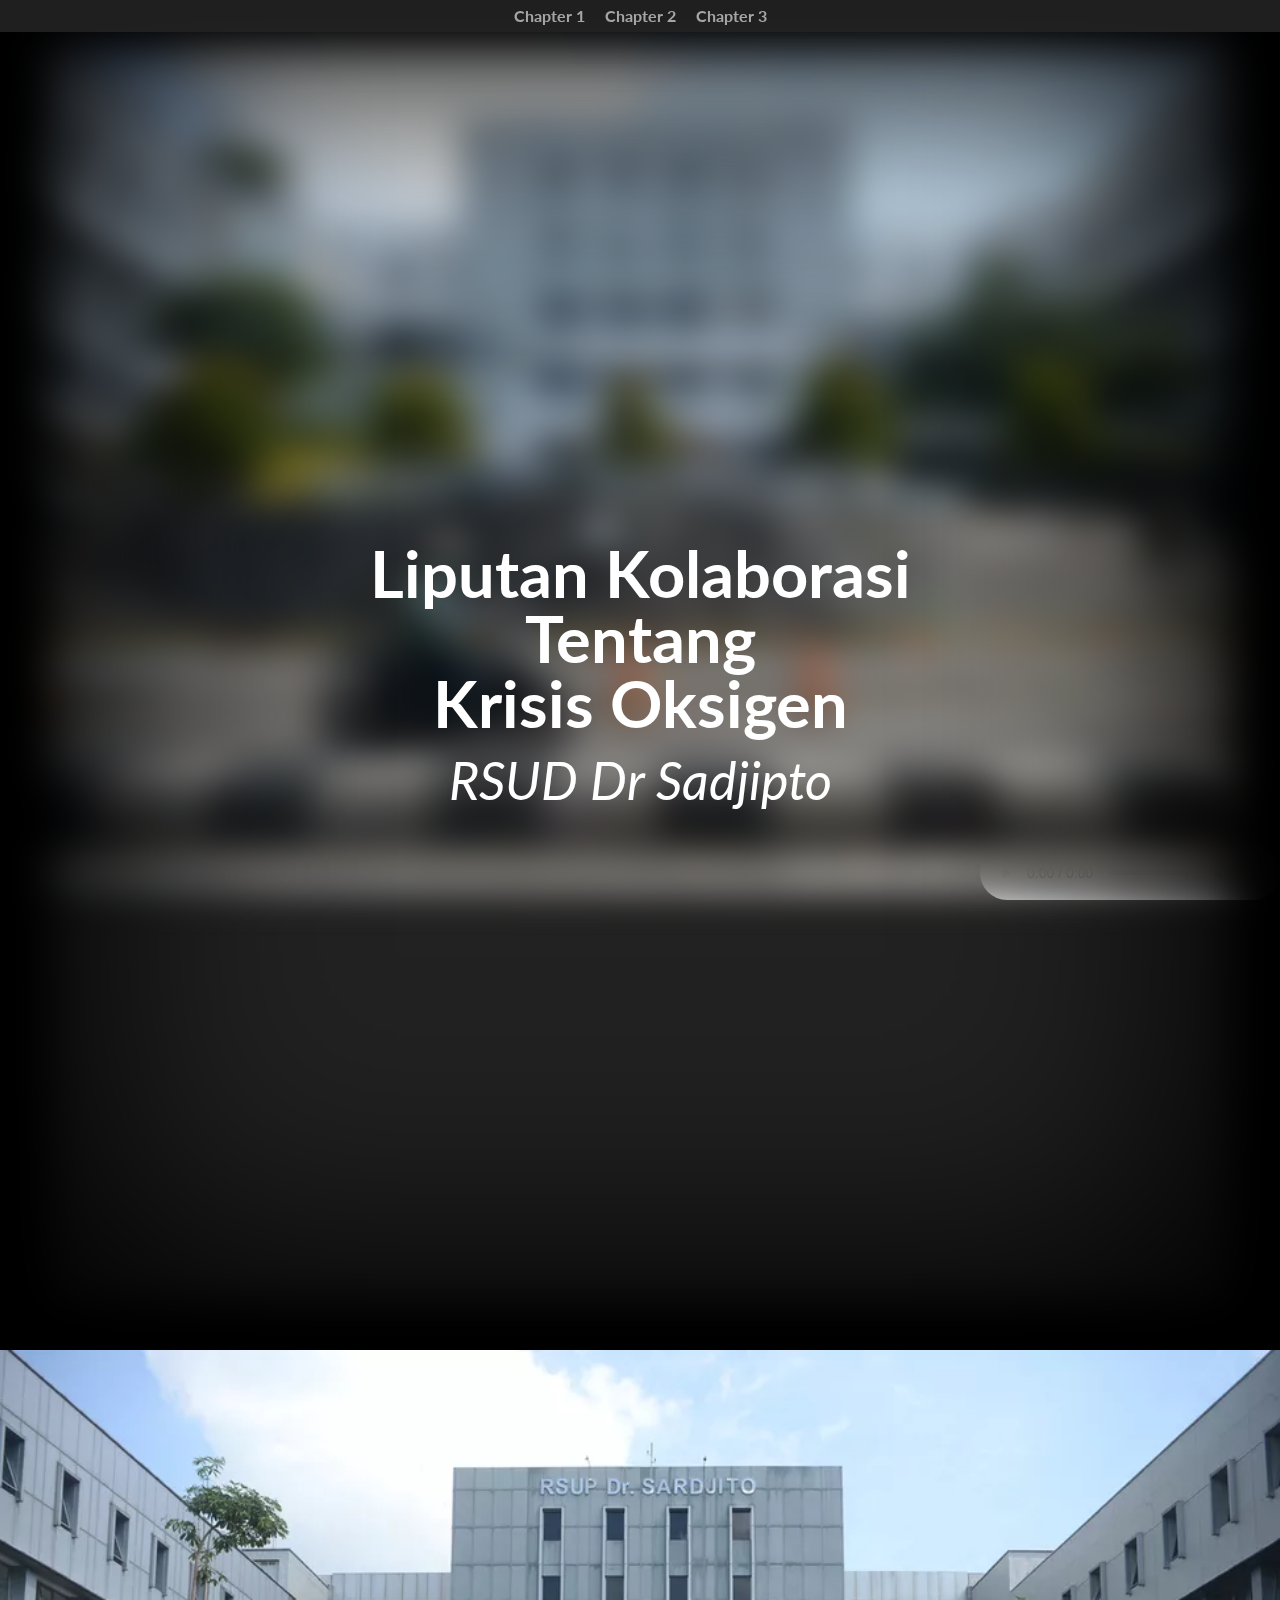
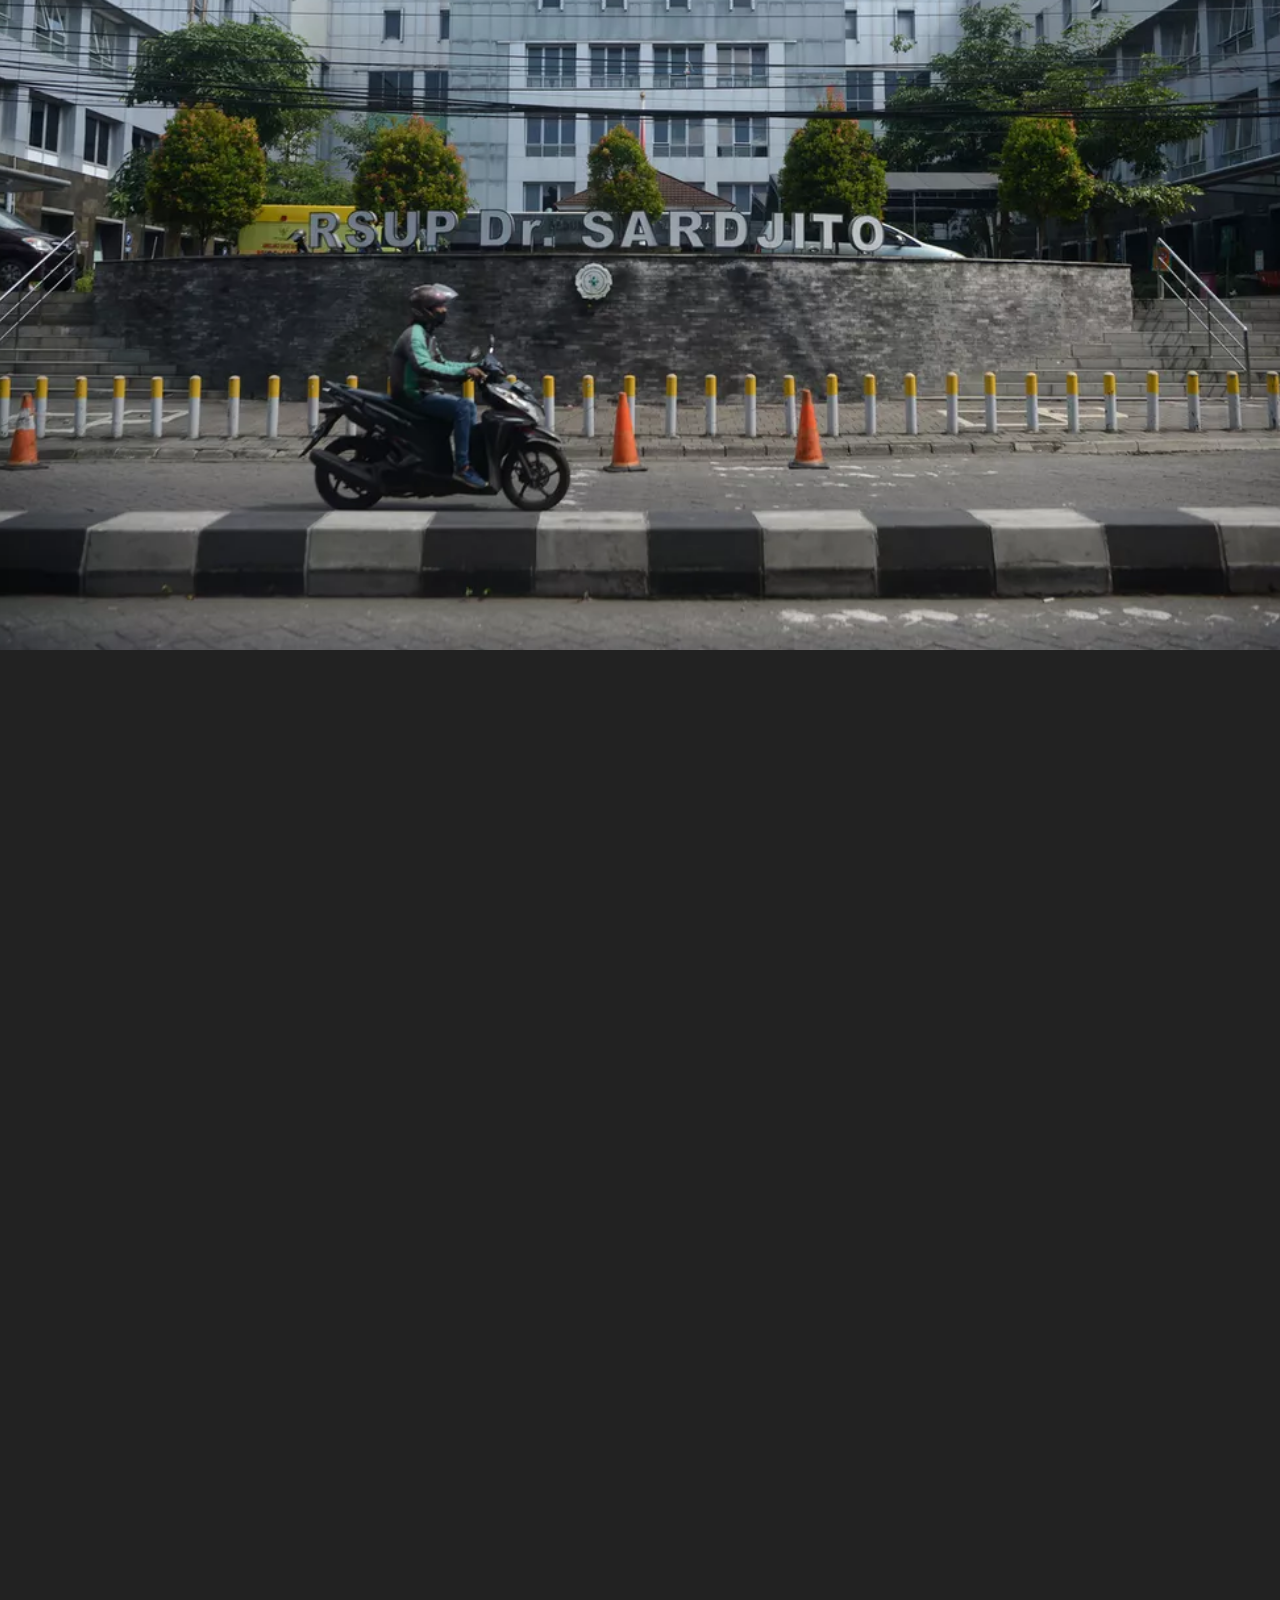
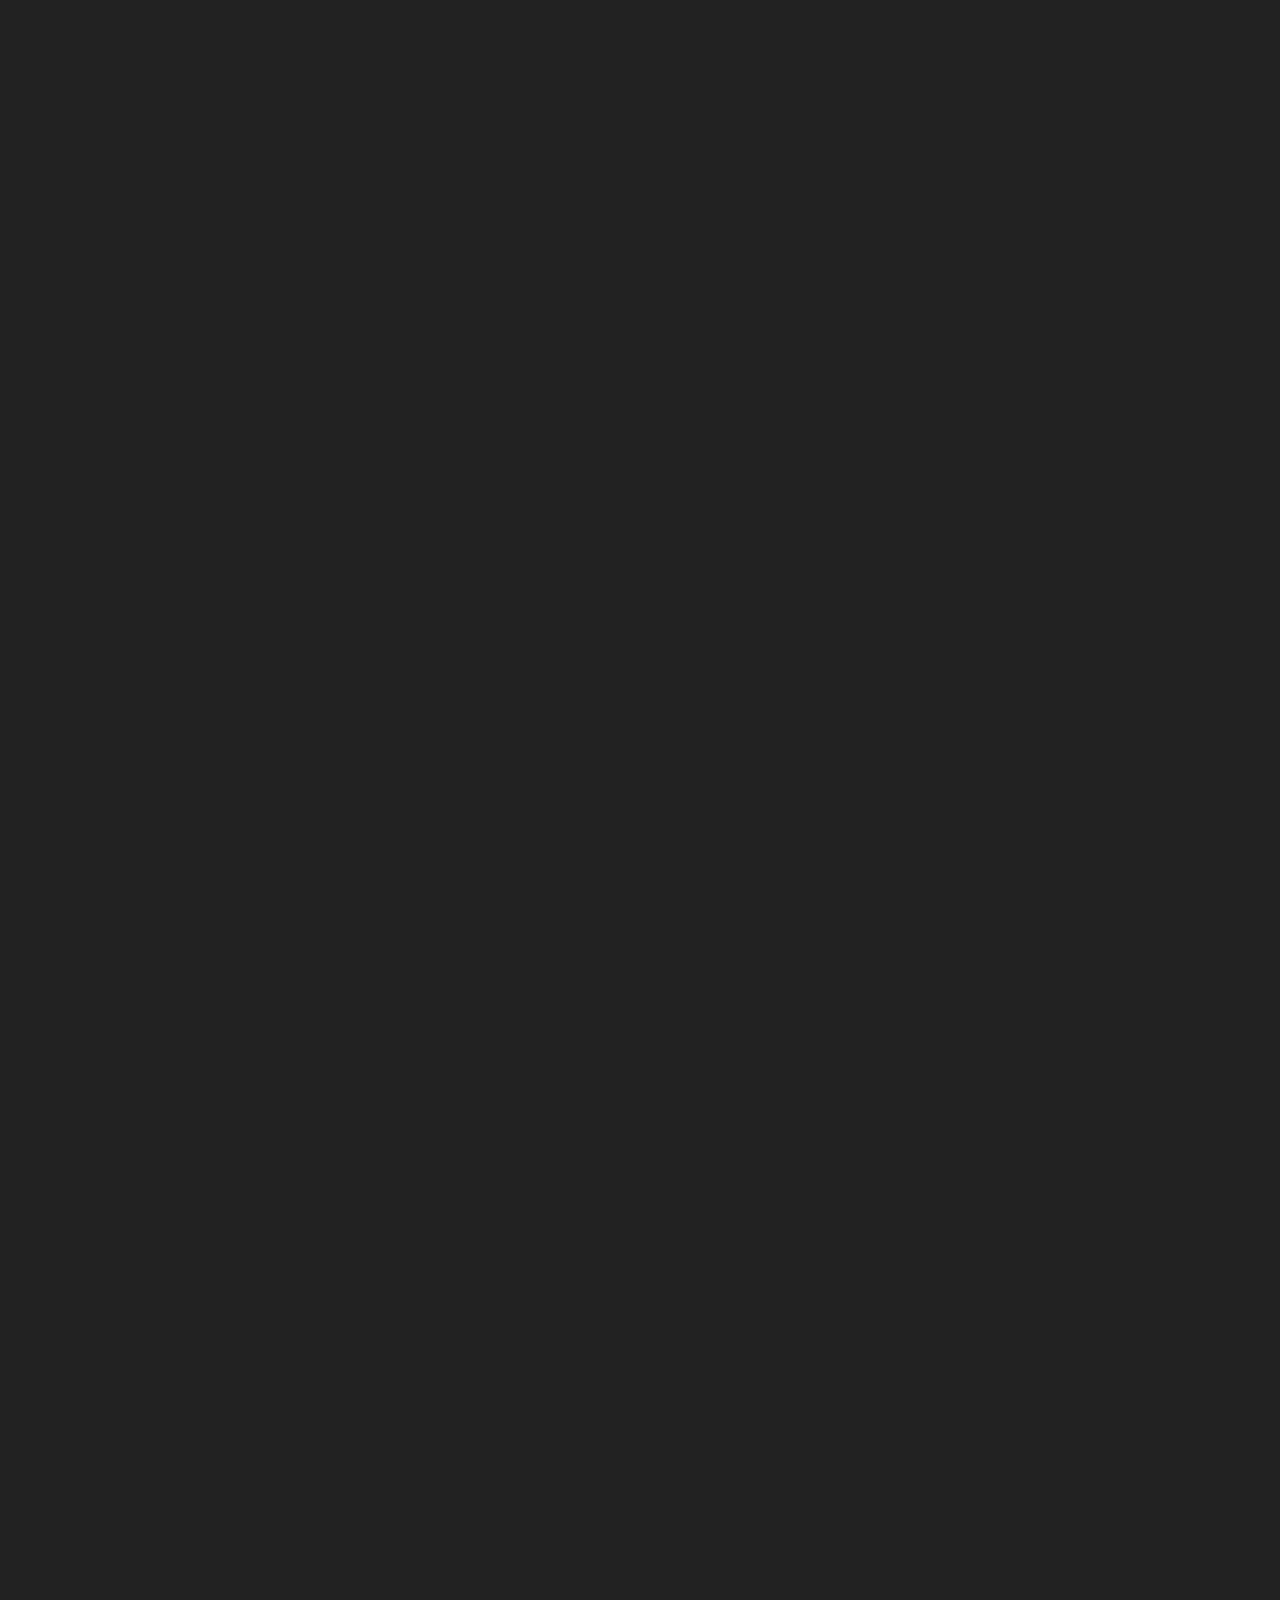
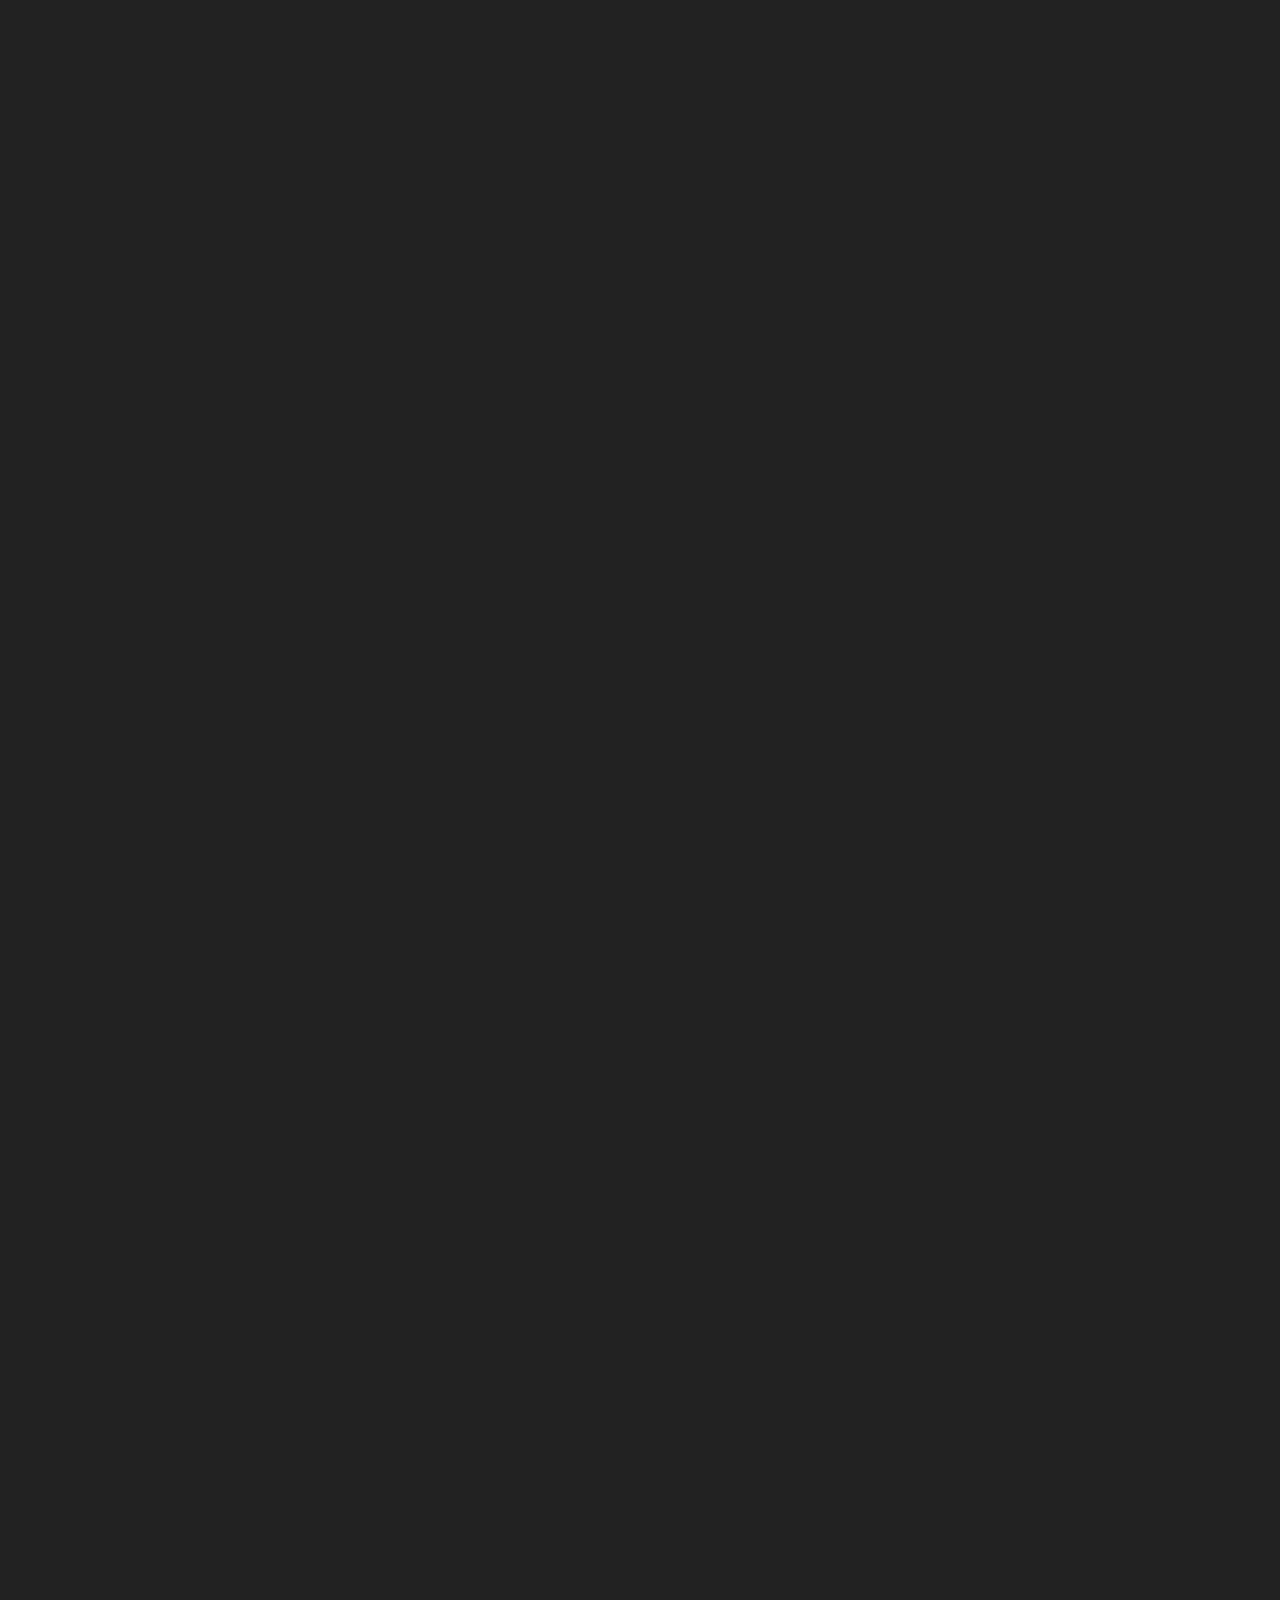
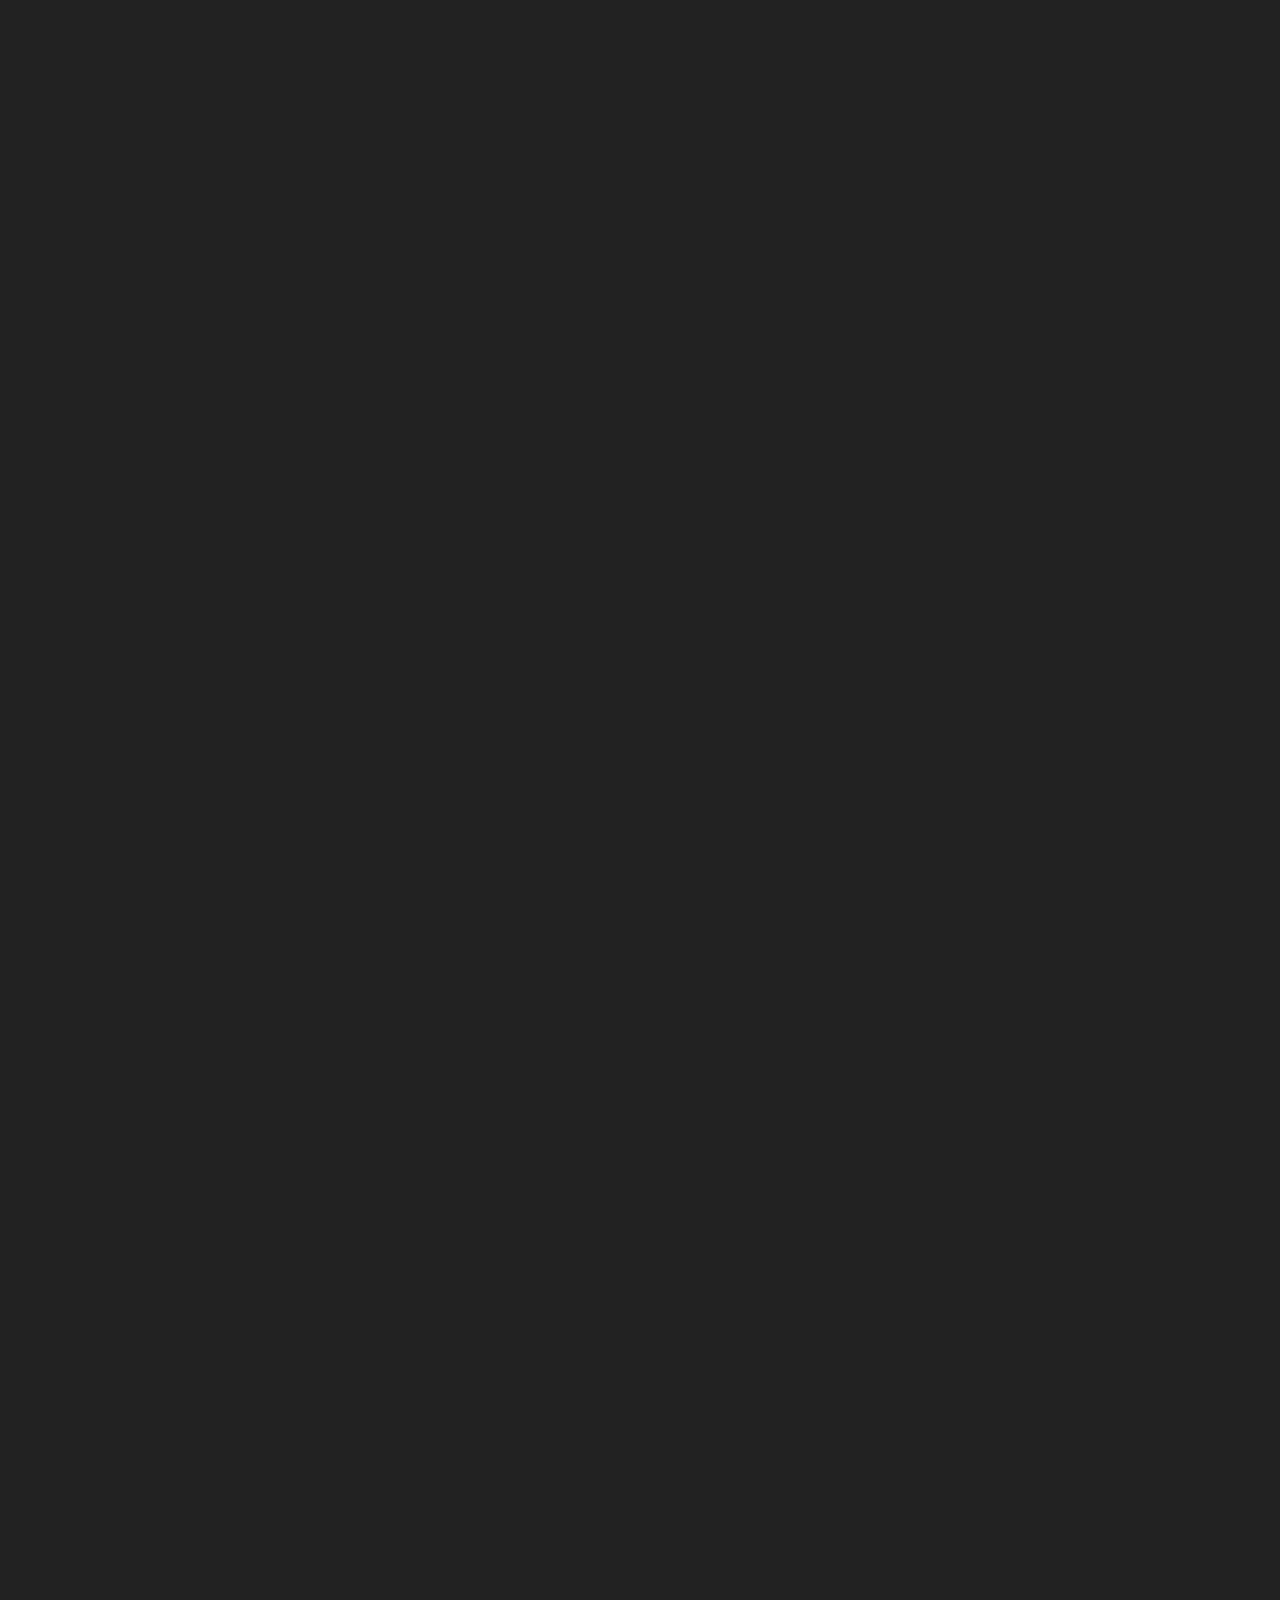
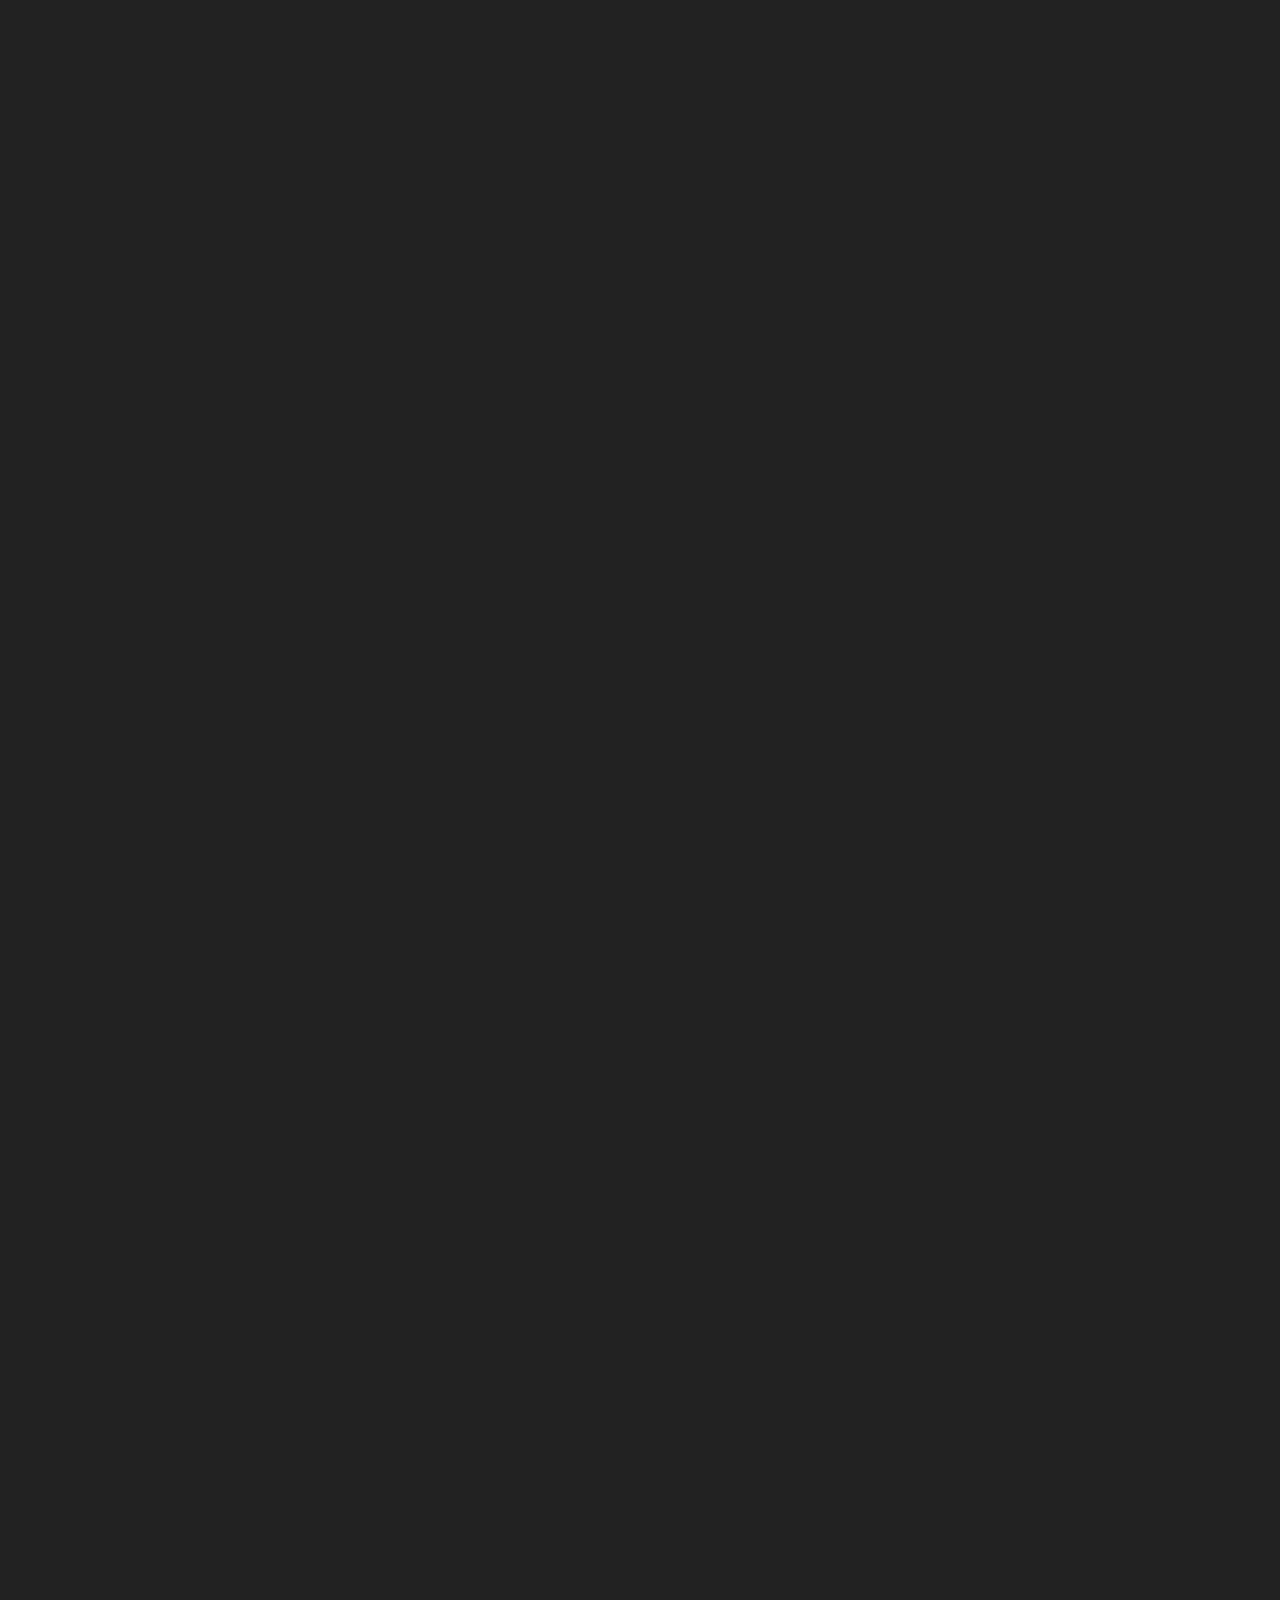
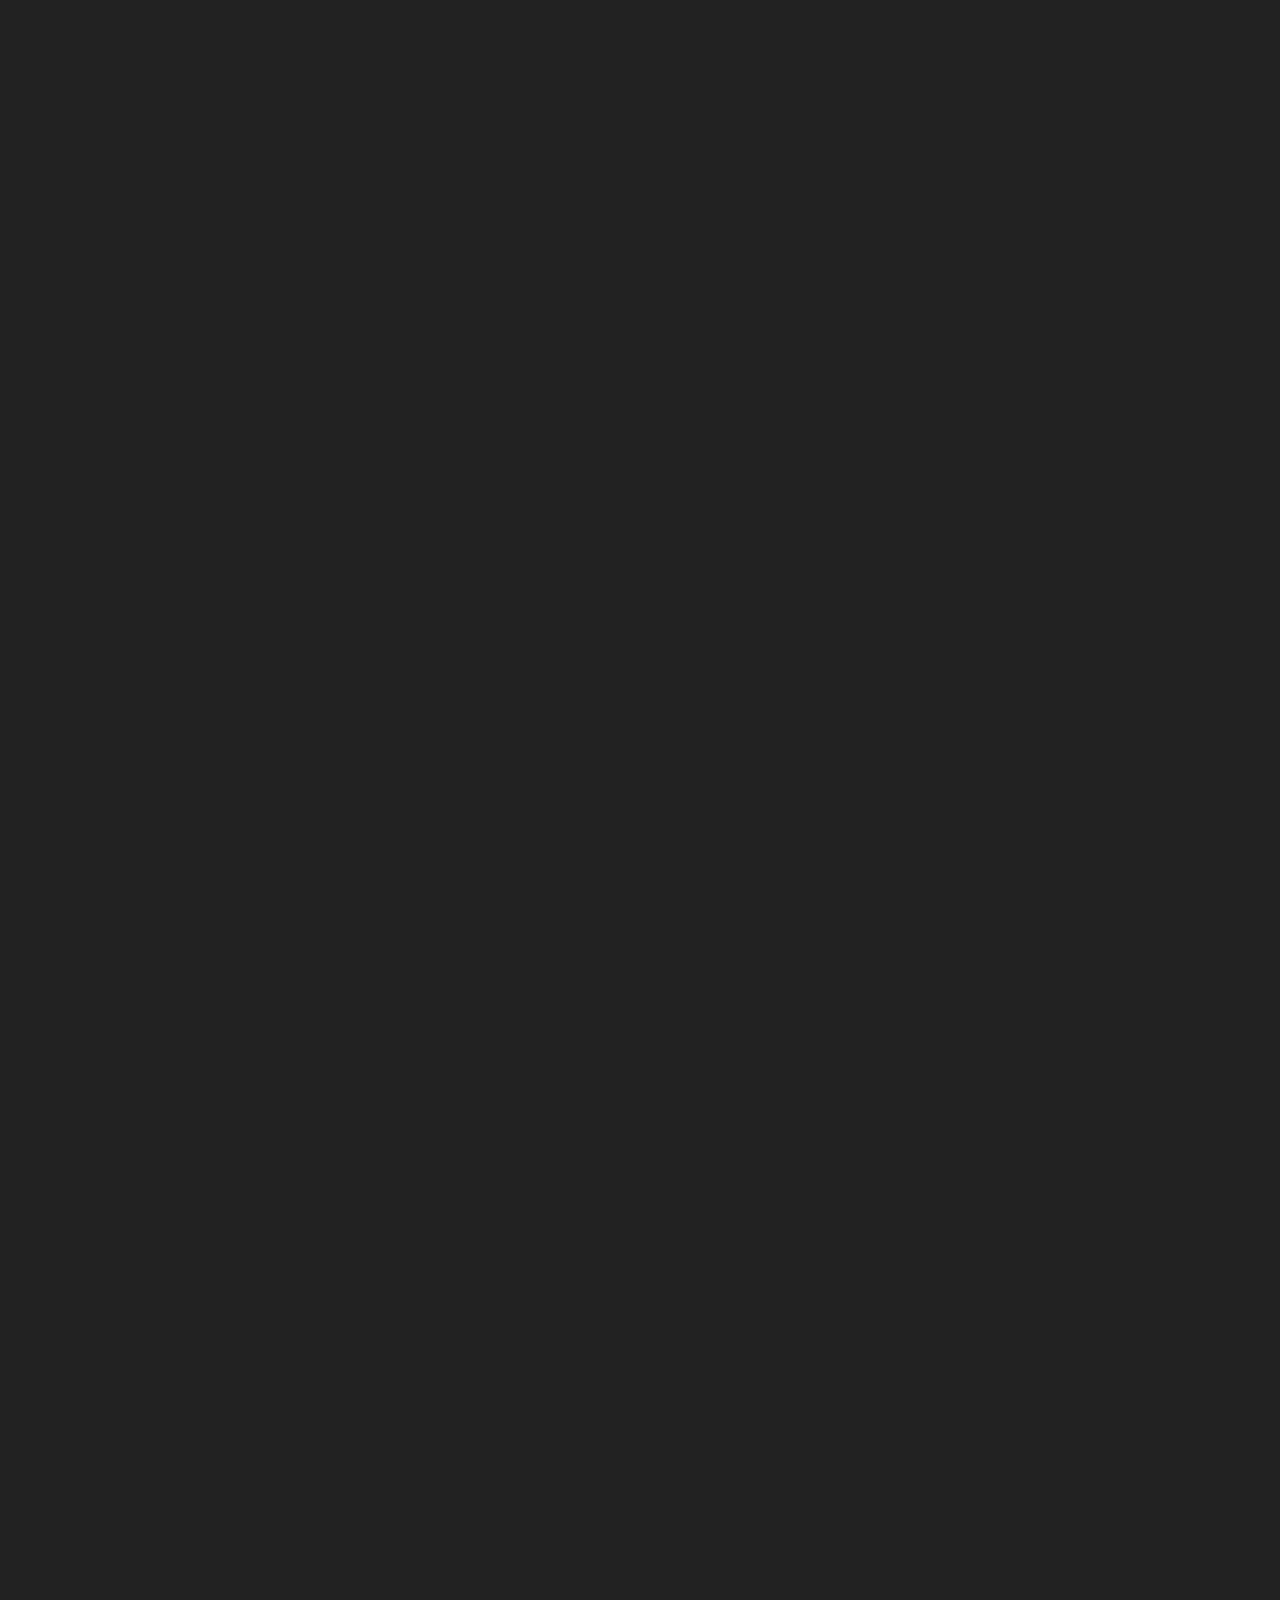
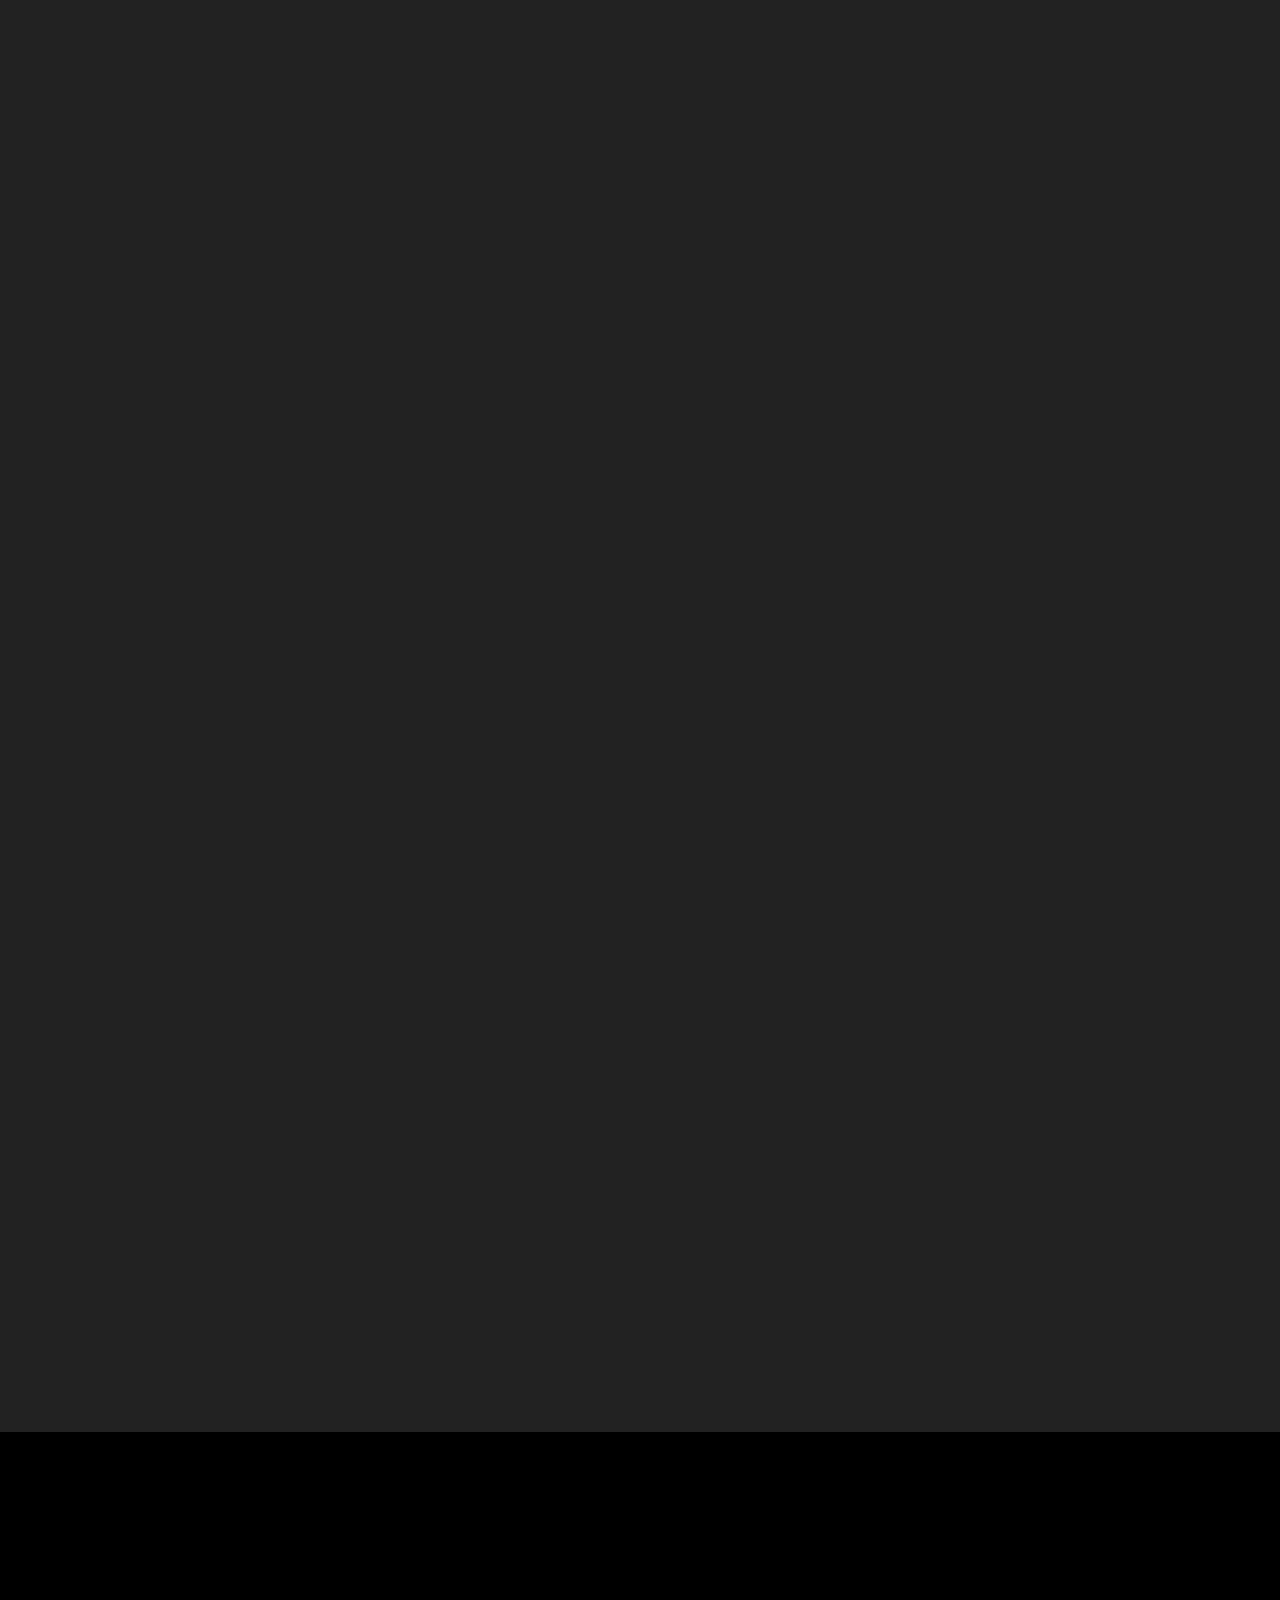
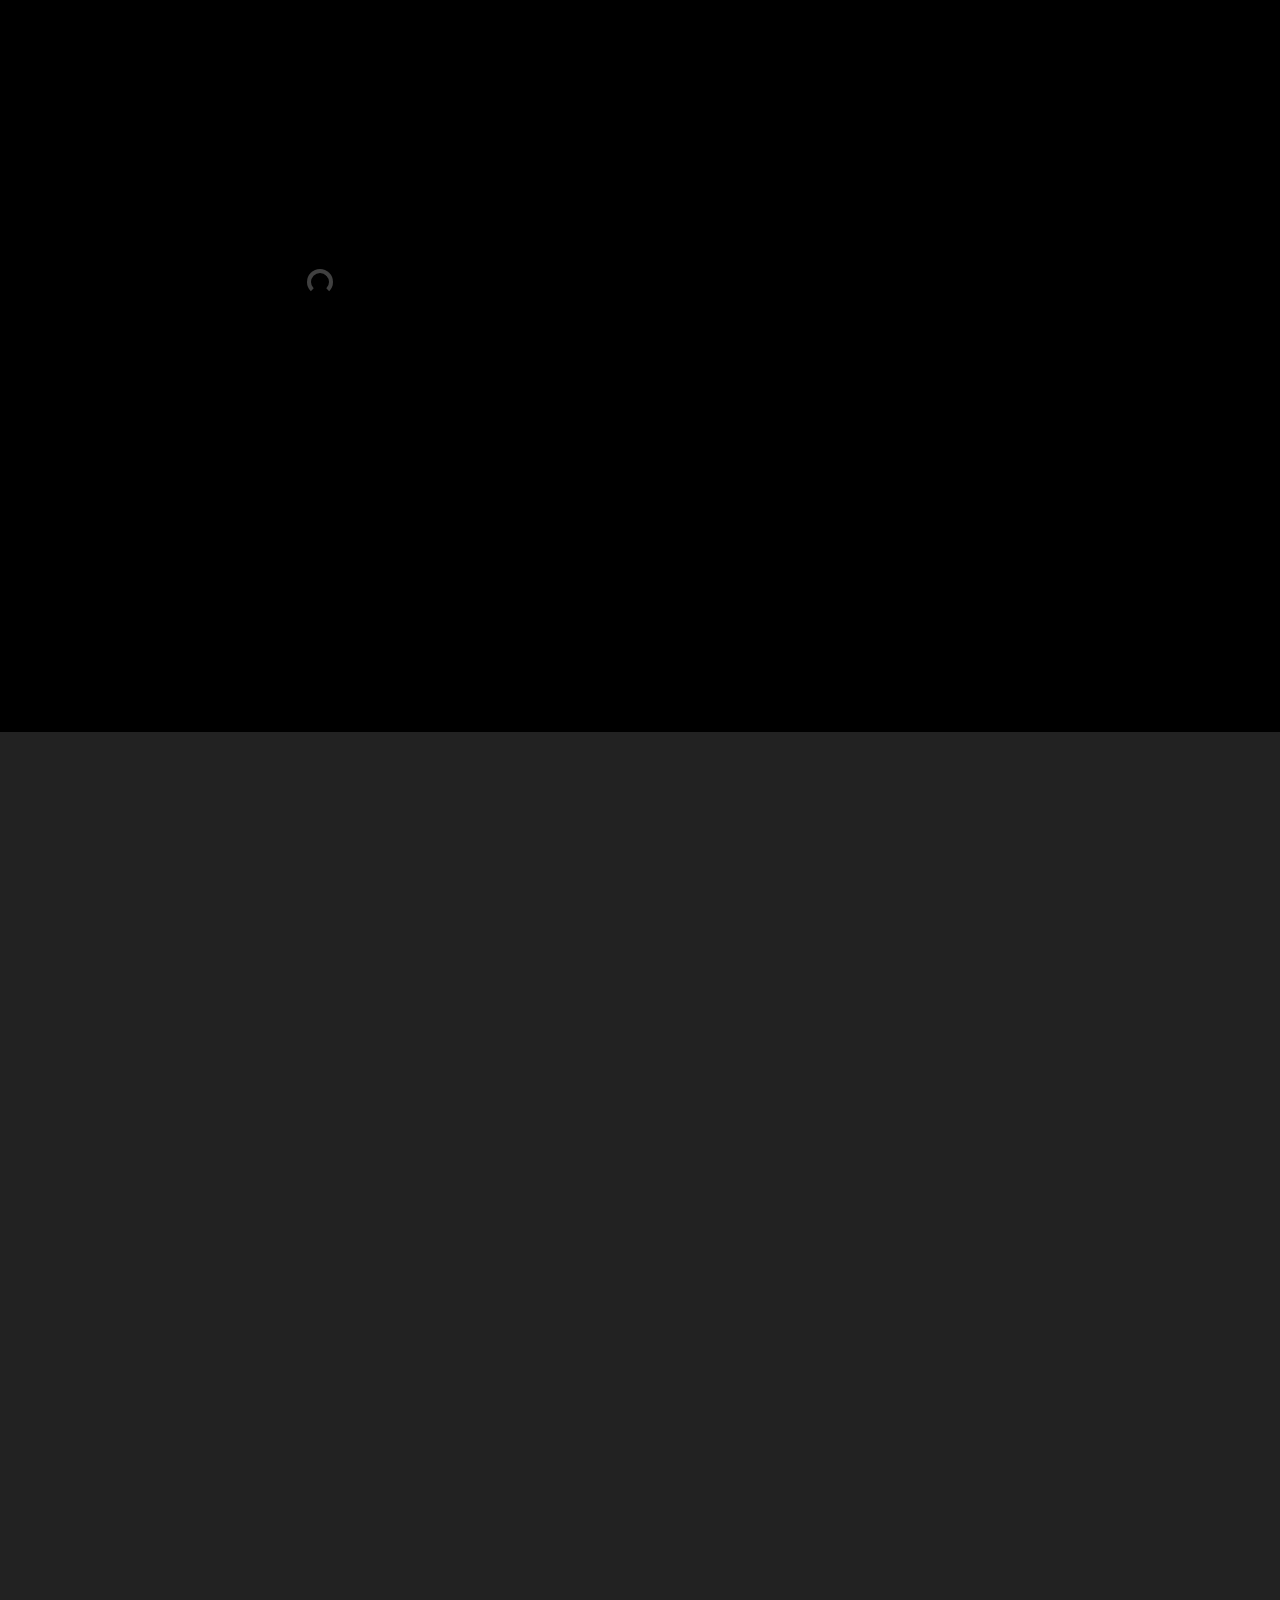
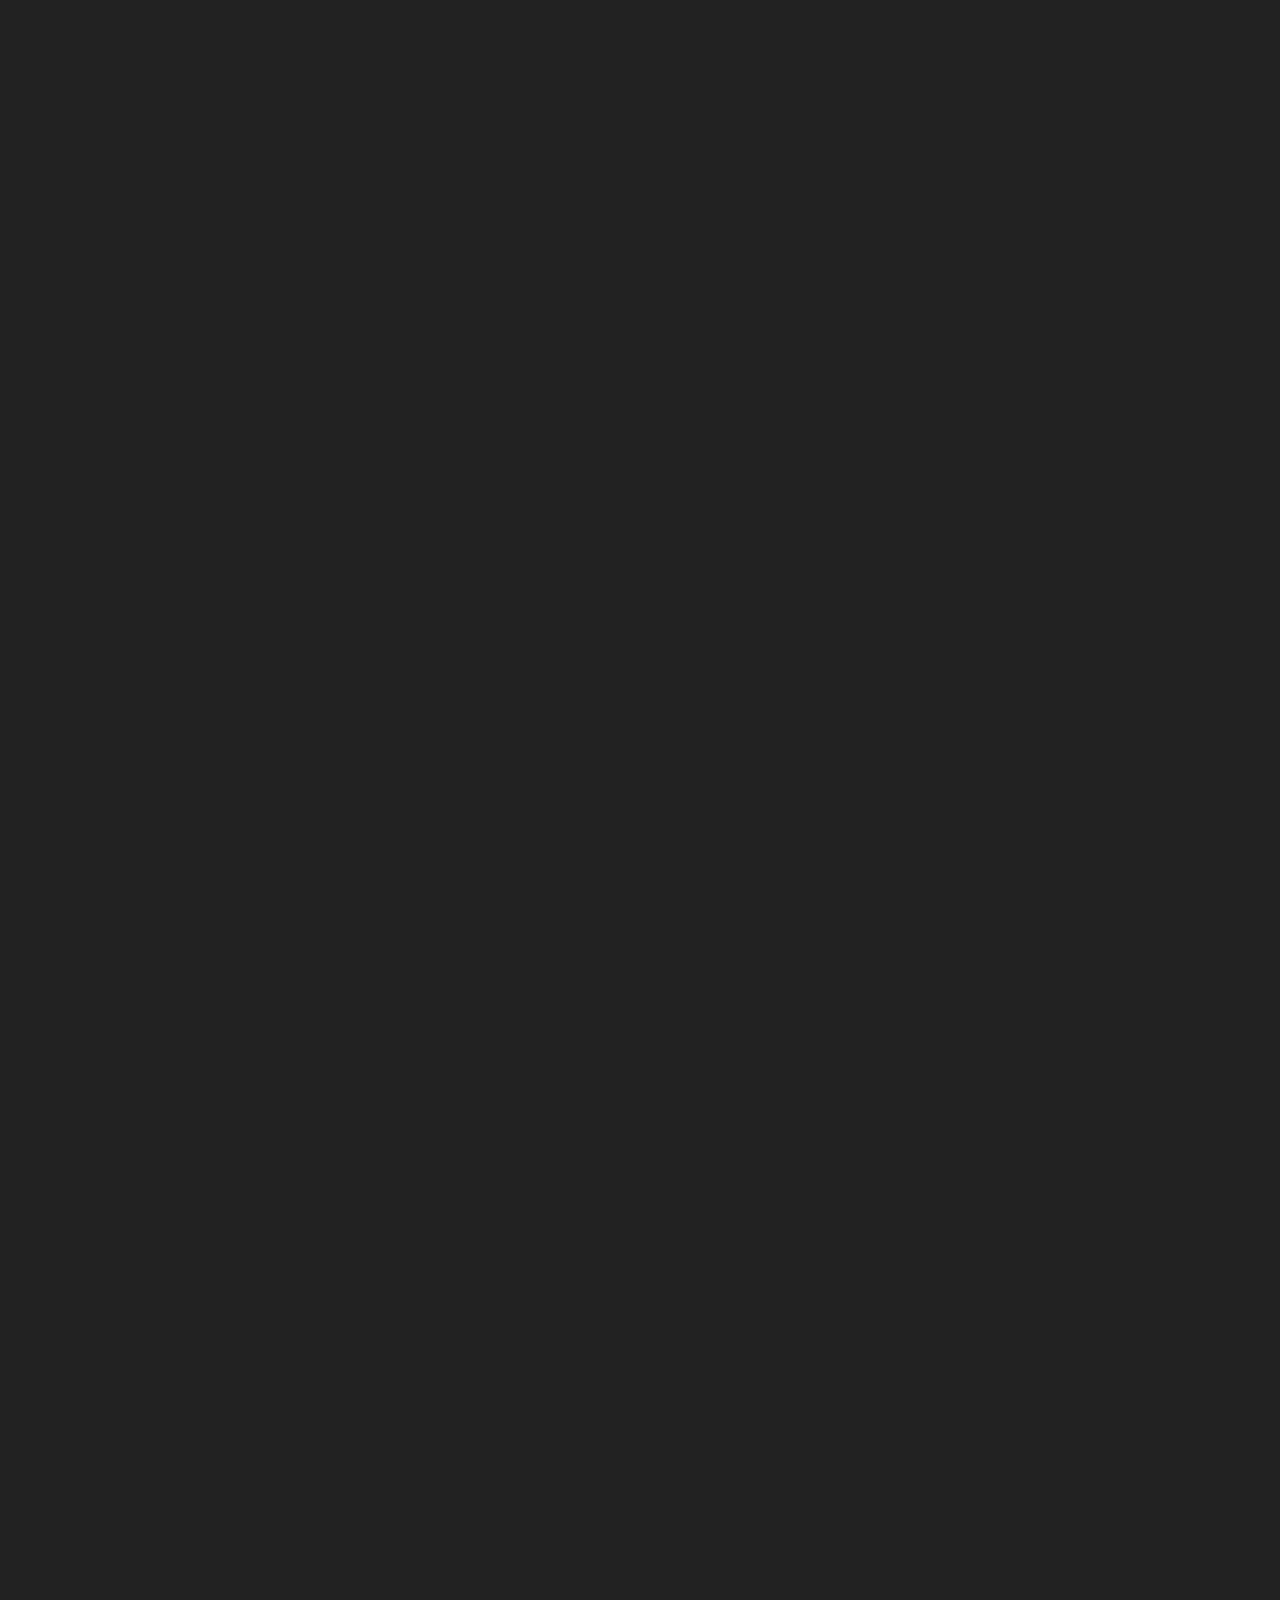
==== local/index.html @ 667850bd "Update index.html" ====
<!DOCTYPE html>
<html lang="en">

  
<!-- Mirrored from preview.shorthand.com/qvIQnNzfvPPWDWA0 by HTTrack Website Copier/3.x [XR&CO'2014], Tue, 07 Dec 2021 19:36:59 GMT -->
<!-- Added by HTTrack --><meta http-equiv="content-type" content="text/html;charset=utf-8" /><!-- /Added by HTTrack -->
<head>
    <meta charset="utf-8">
    <meta http-equiv="X-UA-Compatible" content="IE=edge,chrome=1">
    <meta name="viewport" content="width=device-width,initial-scale=1.0,minimum-scale=1.0,viewport-fit=cover">
    <title>Liputan Kolaborasi Tentang Krisis Oksigen</title>
    <link rel="stylesheet" href="../shorthand.com/story/story.36561.min.css"><style class="Theme-Styles" type="text/css">/* Source hash: 76f9f28a760cee1c1d59be0489ea2913 */
.InlineMedia a,.Theme-MediaSection .Theme-Layer-ResponsiveMedia-image>a{display:block;-webkit-transition:opacity .15s ease;transition:opacity .15s ease}.Theme-LinkedMediaRenderer{display:block}.InlineMedia a:active,.InlineMedia a:focus,.InlineMedia a:hover,.Theme-LinkedMediaRenderer:active,.Theme-LinkedMediaRenderer:focus,.Theme-LinkedMediaRenderer:hover,.Theme-MediaSection .Theme-Layer-ResponsiveMedia-image>a:active,.Theme-MediaSection .Theme-Layer-ResponsiveMedia-image>a:focus,.Theme-MediaSection .Theme-Layer-ResponsiveMedia-image>a:hover{cursor:pointer;opacity:.9}.Theme-HeaderContainer{font-size:18px}.Theme-HeaderContainer,.Theme-Story{font-family:"PT Serif",serif;color:#333;-webkit-font-smoothing:antialiased;-moz-osx-font-smoothing:grayscale}.Theme-HeaderContainer ::-moz-selection{color:inherit;background-color:rgba(160,160,160,.55)}.Theme-Story ::-moz-selection{background-color:rgba(160,160,160,.55)}.Theme-HeaderContainer ::selection{color:inherit}.Theme-HeaderContainer ::selection,.Theme-Story ::selection{background-color:rgba(160,160,160,.55)}@media (min-width:900px){.Theme-HeaderContainer,.Theme-Story{font-size:18px}}@media (min-width:1100px){.Theme-HeaderContainer,.Theme-Story{font-size:20px}}.Theme-HeaderContainer b,.Theme-HeaderContainer strong,.Theme-Story b,.Theme-Story strong{font-weight:700;color:inherit}.Theme-HeaderContainer p,.Theme-Story p{max-width:unset}.Theme-HeaderContainer p:empty,.Theme-Story p:empty{padding:0;margin:0}.Theme-HeaderContainer a:active,.Theme-HeaderContainer a:hover,.Theme-Story a:active,.Theme-Story a:hover{outline-width:0}.Theme-HeaderContainer img,.Theme-Story img{border-style:none}.Layout{padding-left:0;padding-right:0}@media (min-width:1100px) and (max-width:1399px){.Layout:not(.Theme-Header){max-width:1240px}}@media (max-width:1400px){.Layout{width:auto}}.Layout__row{margin:0}@media (max-width:620px){.Theme-Layer-BodyText{width:100%}}.Theme-Column{padding-left:0;padding-right:0}.Theme-Layer-BodyText p,.Theme-Story p{display:block;margin-top:1.5rem;margin-bottom:1.5rem;line-height:1.7;font-family:"PT Serif",serif;font-weight:400;font-size:inherit}.Theme-OverlayedCaption a,.Theme-Section-Dark .Theme-Caption a,.Theme-Section-Dark .Theme-Layer-BodyText a:not(.Theme-Layer-BodyText-Button),.Theme-Section-Dark .Theme-Layer-TextBlock-Inner a,.Theme-Section[class*=Theme-ForegroundColor] a:not(.Theme-Layer-BodyText-Button){text-decoration:none;border-bottom:1px dotted}.Theme-Caption a,.Theme-Layer-BodyText a:not(.Theme-Layer-BodyText-Button),.Theme-Layer-TextBlock-Inner a{text-decoration:none;border-bottom:1px dotted;color:#00a7cf}.Theme-OverlayedCaption a:hover,.Theme-Section[class*=Theme-ForegroundColor] a:hover:not(.Theme-Layer-BodyText-Button){border-bottom-style:solid}.Theme-Caption a:hover,.Theme-Layer-BodyText a:hover:not(.Theme-Layer-BodyText-Button),.Theme-Layer-TextBlock-Inner a:hover{color:#007e9c;border-bottom-style:solid}.Theme-OverlayedCaption a:active,.Theme-Section[class*=Theme-ForegroundColor] a:active:not(.Theme-Layer-BodyText-Button){border-bottom-style:solid}.Theme-Caption a:active,.Theme-Layer-BodyText a:active:not(.Theme-Layer-BodyText-Button),.Theme-Layer-TextBlock-Inner a:active{color:#007e9c;border-bottom-style:solid}.Theme-OverlayedCaption a:focus,.Theme-Section[class*=Theme-ForegroundColor] a:focus:not(.Theme-Layer-BodyText-Button){border-bottom-style:solid}.Theme-Caption a:focus,.Theme-Layer-BodyText a:focus:not(.Theme-Layer-BodyText-Button),.Theme-Layer-TextBlock-Inner a:focus{color:#007e9c;border-bottom-style:solid}.Theme-Caption a:visited,.Theme-Layer-BodyText a:visited:not(.Theme-Layer-BodyText-Button),.Theme-Layer-TextBlock-Inner a:visited{color:#03ceff}.Theme-OverlayedCaption a:visited:hover,.Theme-Section[class*=Theme-ForegroundColor] a:visited:hover:not(.Theme-Layer-BodyText-Button){border-bottom-style:solid}.Theme-Caption a:visited:hover,.Theme-Layer-BodyText a:visited:hover:not(.Theme-Layer-BodyText-Button),.Theme-Layer-TextBlock-Inner a:visited:hover{color:#007e9c;border-bottom-style:solid}.Theme-OverlayedCaption a:visited:active,.Theme-Section[class*=Theme-ForegroundColor] a:visited:active:not(.Theme-Layer-BodyText-Button){border-bottom-style:solid}.Theme-Caption a:visited:active,.Theme-Layer-BodyText a:visited:active:not(.Theme-Layer-BodyText-Button),.Theme-Layer-TextBlock-Inner a:visited:active{color:#007e9c;border-bottom-style:solid}.Theme-OverlayedCaption a:visited:focus,.Theme-Section[class*=Theme-ForegroundColor] a:visited:focus:not(.Theme-Layer-BodyText-Button){border-bottom-style:solid}.Theme-Caption a:visited:focus,.Theme-Layer-BodyText a:visited:focus:not(.Theme-Layer-BodyText-Button),.Theme-Layer-TextBlock-Inner a:visited:focus{color:#007e9c;border-bottom-style:solid}.Theme-OverlayedCaption a,.Theme-Section-Dark .Theme-Caption a,.Theme-Section-Dark .Theme-Layer-BodyText a:not(.Theme-Layer-BodyText-Button),.Theme-Section-Dark .Theme-Layer-TextBlock-Inner a{color:#00a7cf}.Theme-OverlayedCaption a:active,.Theme-OverlayedCaption a:focus,.Theme-OverlayedCaption a:hover,.Theme-Section-Dark .Theme-Caption a:active,.Theme-Section-Dark .Theme-Caption a:focus,.Theme-Section-Dark .Theme-Caption a:hover,.Theme-Section-Dark .Theme-Layer-BodyText a:active:not(.Theme-Layer-BodyText-Button),.Theme-Section-Dark .Theme-Layer-BodyText a:focus:not(.Theme-Layer-BodyText-Button),.Theme-Section-Dark .Theme-Layer-BodyText a:hover:not(.Theme-Layer-BodyText-Button),.Theme-Section-Dark .Theme-Layer-TextBlock-Inner a:active,.Theme-Section-Dark .Theme-Layer-TextBlock-Inner a:focus,.Theme-Section-Dark .Theme-Layer-TextBlock-Inner a:hover{color:#03ceff}.Theme-OverlayedCaption a:visited,.Theme-Section-Dark .Theme-Caption a:visited,.Theme-Section-Dark .Theme-Layer-BodyText a:visited:not(.Theme-Layer-BodyText-Button),.Theme-Section-Dark .Theme-Layer-TextBlock-Inner a:visited{color:#007e9c}.Theme-OverlayedCaption a:visited:active,.Theme-OverlayedCaption a:visited:focus,.Theme-OverlayedCaption a:visited:hover,.Theme-Section-Dark .Theme-Caption a:visited:active,.Theme-Section-Dark .Theme-Caption a:visited:focus,.Theme-Section-Dark .Theme-Caption a:visited:hover,.Theme-Section-Dark .Theme-Layer-BodyText a:visited:active:not(.Theme-Layer-BodyText-Button),.Theme-Section-Dark .Theme-Layer-BodyText a:visited:focus:not(.Theme-Layer-BodyText-Button),.Theme-Section-Dark .Theme-Layer-BodyText a:visited:hover:not(.Theme-Layer-BodyText-Button),.Theme-Section-Dark .Theme-Layer-TextBlock-Inner a:visited:active,.Theme-Section-Dark .Theme-Layer-TextBlock-Inner a:visited:focus,.Theme-Section-Dark .Theme-Layer-TextBlock-Inner a:visited:hover{color:#03ceff}.Theme-Section[class*=Theme-ForegroundColor] a:not(.Theme-Layer-BodyText-Button){color:inherit;border-bottom-color:inherit}.Theme-Section[class*=Theme-ForegroundColor] a:active:not(.Theme-Layer-BodyText-Button),.Theme-Section[class*=Theme-ForegroundColor] a:focus:not(.Theme-Layer-BodyText-Button),.Theme-Section[class*=Theme-ForegroundColor] a:hover:not(.Theme-Layer-BodyText-Button),.Theme-Section[class*=Theme-ForegroundColor] a:visited:active:not(.Theme-Layer-BodyText-Button),.Theme-Section[class*=Theme-ForegroundColor] a:visited:focus:not(.Theme-Layer-BodyText-Button),.Theme-Section[class*=Theme-ForegroundColor] a:visited:hover:not(.Theme-Layer-BodyText-Button){color:inherit;border-bottom-color:inherit;opacity:.8}.Theme-Section[class*=Theme-ForegroundColor] a:visited:not(.Theme-Layer-BodyText-Button){color:inherit;border-bottom-color:inherit}.GalleryRenderer--initializing:after,.Theme-Lazyload-Spinner{position:absolute;top:50%;left:50%;width:26px;height:26px;margin-left:-13px;margin-top:-13px;border-radius:50%;border:4px solid #fff;border-bottom-color:transparent;-webkit-animation:loading-spinner forwards 1s linear infinite;animation:loading-spinner forwards 1s linear infinite;background:rgba(0,0,0,.5);-webkit-box-shadow:0 0 0 4px rgba(0,0,0,.5);box-shadow:0 0 0 4px rgba(0,0,0,.5)}.Theme-Lazyload-Spinner{opacity:.25}.Theme-Story{display:block;background-color:#fff;font-size:17px}@media (min-width:620px){.Theme-Story{font-size:18px}}@media (min-width:900px){.Theme-Story{font-size:18px}}@media (min-width:1100px){.Theme-Story{font-size:20px}}@media (min-width:1400px){.Theme-Story{font-size:20px}}@media (min-width:1750px){.Theme-Story{font-size:22px}}@media (min-width:2000px){.Theme-Story{font-size:22px}}.Theme-Story ::-moz-selection{background-color:#00a7cf;color:#fff}.Theme-Story ::selection{background-color:#00a7cf;color:#fff}.Theme-Story p{width:100%;color:inherit}.Theme-Story sub,.Theme-Story sup{font-size:70%;display:inline-block;vertical-align:baseline;text-decoration:inherit;line-height:1.7}.Theme-Story sub+a,.Theme-Story sup+a{margin-left:.25em}.Theme-Story sup{top:-.5em}.Theme-Story sub{bottom:-.25em}.Theme-Story hr{-webkit-box-sizing:content-box;box-sizing:content-box}.Theme-Story canvas,.Theme-Story video{display:block}.Theme-Layer-BodyText-Heading-Large,.Theme-Layer-BodyText-Heading-Small,.Theme-Layer-BodyText-Heading-xs{display:block;width:100%}.Theme-Layer-BodyText-Heading-Large{color:#333;margin-top:1.5rem;margin-bottom:1.5rem;font-family:"Lato",sans-serif;font-weight:700;font-size:150%;line-height:1.3}@media (min-width:620px){.Theme-Layer-BodyText-Heading-Large{font-size:160%}}.Theme-Layer-BodyText-Heading-Small{color:#333;margin-top:1.5rem;margin-bottom:1.5rem;font-family:"Lato",sans-serif;font-weight:700;font-size:130%;line-height:1.3}@media (min-width:620px){.Theme-Layer-BodyText-Heading-Small{font-size:140%}}.Theme-Layer-BodyText-Heading-xs{color:#333;margin-top:1.5rem;margin-bottom:1.5rem;font-family:inherit;font-weight:400;font-size:120%;line-height:1.3}@media (min-width:620px){.Theme-Layer-BodyText-Heading-xs{font-size:130%}}.Theme-Layer-BodyText-List-Alpha,.Theme-Layer-BodyText-List-Ordered,.Theme-Layer-BodyText-List-Roman,.Theme-Layer-BodyText-List-Unordered{padding-left:1.2rem;list-style-position:outside;font-size:inherit;font-weight:400;color:#333;margin-top:1.5rem;margin-bottom:1.5rem;font-family:"PT Serif",serif}.Theme-Layer-BodyText-List-Alpha{list-style-type:lower-alpha}.Theme-Layer-BodyText-List-Roman{list-style-type:lower-roman}.Theme-Layer-BodyText-List-Unordered{list-style-type:square}.Theme-Layer-BodyText-ListItem{line-height:1.7;margin-bottom:.5rem;font-family:inherit}.Theme-Layer-BodyText-Blockquote{background-color:transparent;display:block;padding-left:0;padding-top:1.5rem;padding-bottom:1.5rem;padding-right:1.5rem;border-top:2px solid rgba(204,204,204,.3);border-bottom:2px solid rgba(204,204,204,.3);margin-top:1.5rem;margin-bottom:1.5rem;color:#777;font-family:"PT Serif",serif;font-weight:400;font-style:italic;font-size:120%;line-height:1.4}@media (min-width:620px){.Theme-Layer-BodyText-Blockquote{font-size:130%}}.Theme-Layer-BodyText-Blockquote footer{padding:0;background-color:transparent}.Theme-Caption cite,.Theme-Layer-BodyText-QuoteCite{display:block;margin:1rem 0 .5rem;font-family:"Lato",sans-serif;color:#777;line-height:1.2;font-style:normal;font-weight:400;font-size:13.6px}@media (min-width:620px){.Theme-Caption cite,.Theme-Layer-BodyText-QuoteCite{font-size:14.4px}}@media (min-width:900px){.Theme-Caption cite,.Theme-Layer-BodyText-QuoteCite{font-size:14.4px}}@media (min-width:1100px){.Theme-Caption cite,.Theme-Layer-BodyText-QuoteCite{font-size:16px}}@media (min-width:1400px){.Theme-Caption cite,.Theme-Layer-BodyText-QuoteCite{font-size:16px}}@media (min-width:1750px){.Theme-Caption cite,.Theme-Layer-BodyText-QuoteCite{font-size:17.6px}}@media (min-width:2000px){.Theme-Caption cite,.Theme-Layer-BodyText-QuoteCite{font-size:17.6px}}.Theme-Layer-BodyText-Dropcap:first-letter{display:block;float:left;max-width:100%;font-family:inherit;font-size:5.7em;font-style:inherit;font-weight:inherit;line-height:.825;margin-right:.05em;margin-top:0;margin-bottom:0}@media (min-width:620px){.Theme-Layer-BodyText-Dropcap:first-letter{font-size:5.7em}}.Theme-Layer-BodyText-Dropcap:after{content:"";clear:both;display:table}.Theme-Layer-BodyText-Breakout{border:1px solid #333;background:rgba(255,255,255,.2);padding:25px}@media (min-width:620px){.Theme-Layer-BodyText-Breakout{padding:30px}}@media (min-width:1100px){.Theme-Layer-BodyText-Breakout{padding:40px}}.Theme-Section-Custom .Theme-Layer-BodyText-Breakout{border-color:inherit}.Theme-Layer-BodyText-Indent{border-left:4px solid rgba(51,51,51,.1);padding-left:25px}@media (min-width:620px){.Theme-Layer-BodyText-Indent{padding-left:30px}}@media (min-width:1100px){.Theme-Layer-BodyText-Indent{padding-left:40px}}.Theme-Story .Theme-Layer-BodyText-Highlight{background-color:rgba(51,51,51,.2)}.Theme-Story .Theme-Layer-BodyText-Highlight:hover{background-color:rgba(51,51,51,.4)}.Theme-Story .Theme-Layer-BodyText-Highlight:focus{background-color:rgba(51,51,51,.4);outline:#333 auto 1px}.Theme-Story .Theme-Layer-BodyText-Highlight .Theme-Layer-BodyText-Highlight--Icon{background-color:#333}.Theme-Story .Theme-Footnote{font-family:"PT Serif",serif;font-size:80%;line-height:1.5;color:#222;background-color:rgba(255,255,255,.95);-webkit-box-shadow:0 3px 10px 6px rgba(0,0,0,.1),0 0 0 1px rgba(0,0,0,.1);box-shadow:0 3px 10px 6px rgba(0,0,0,.1),0 0 0 1px rgba(0,0,0,.1)}.Theme-Story .Theme-Footnote:after{border-color:rgba(255,255,255,.95) transparent transparent}.Theme-Story .Theme-Footnote:before{content:"";position:absolute;top:100%;height:20px;width:100%;z-index:-1;left:0}.Theme-Story .Theme-Footnote a{color:inherit}.Theme-Story .Theme-Footnote.Theme-Position-Top:after{border-color:transparent transparent rgba(255,255,255,.95)}.Theme-Overlay{z-index:1;opacity:0;-webkit-transform:translateZ(0);transform:translateZ(0)}.Theme-Overlay.FullSize{top:-2px;bottom:-2px;height:auto;left:0;right:0;width:auto}.Theme-Layer-TextBlock-Inner{pointer-events:auto;font-family:"Lato",sans-serif;padding-left:env(safe-area-inset-left);padding-right:env(safe-area-inset-right);font-size:100%;width:100%}@media (min-width:750px){.Theme-Layer-TextBlock-Inner{width:90%}}@media (orientation:landscape) and (max-width:900px){.Theme-Layer-TextBlock-Inner{width:60%}}@media (min-width:900px){.Theme-Layer-TextBlock-Inner{max-width:750px}}@media (min-width:1100px){.Theme-Layer-TextBlock-Inner{max-width:850px}}@media (min-width:1400px){.Theme-Layer-TextBlock-Inner{max-width:1100px}}@media (min-width:1750px){.Theme-Layer-TextBlock-Inner{max-width:1250px}}@media (min-width:900px){.Theme-Section:not(.Theme-Section-Layout--Half) .Layout__flex--xleft .Theme-Layer-TextBlock-Inner,.Theme-Section:not(.Theme-Section-Layout--Half) .Layout__flex--xright .Theme-Layer-TextBlock-Inner{width:60%}}.Theme-Layer-TextBlock-Inner a{color:#333}.Theme-Layer-TextBlock-Inner a:active,.Theme-Layer-TextBlock-Inner a:focus,.Theme-Layer-TextBlock-Inner a:hover{color:#333}.Theme-Layer-TextBlock-Inner a:visited{color:#333}.Theme-Layer-TextBlock-Inner .Theme-Title{color:#333;font-weight:400}.Theme-Layer-TextBlock-Inner .Theme-LeadIn,.Theme-Layer-TextBlock-Inner .Theme-StoryTitle,.Theme-Layer-TextBlock-Inner .Theme-Title{text-transform:none;display:block;margin:0;padding:0;line-height:1.1}.Theme-Layer-TextBlock-Inner .Theme-SubTitle,.Theme-Layer-TextBlock-Inner .Theme-Text{text-transform:none;display:block;color:#333;margin:0;padding:0;line-height:1.1}.Theme-Layer-TextBlock-Inner .Theme-Byline{text-transform:none;display:block;margin:0;padding:0}.Theme-Layer-TextBlock-Inner .ProseMirror .Empty-Block .NodeContent>:after,.Theme-Layer-TextBlock-Inner .Theme-Byline,.Theme-Layer-TextBlock-Inner .Theme-LeadIn,.Theme-Layer-TextBlock-Inner .Theme-StoryTitle,.Theme-Layer-TextBlock-Inner .Theme-SubTitle,.Theme-Layer-TextBlock-Inner .Theme-Text,.Theme-Layer-TextBlock-Inner .Theme-Title{padding-left:25px;padding-right:25px}@media (min-width:620px){.Theme-Layer-TextBlock-Inner .ProseMirror .Empty-Block .NodeContent>:after,.Theme-Layer-TextBlock-Inner .Theme-Byline,.Theme-Layer-TextBlock-Inner .Theme-LeadIn,.Theme-Layer-TextBlock-Inner .Theme-StoryTitle,.Theme-Layer-TextBlock-Inner .Theme-SubTitle,.Theme-Layer-TextBlock-Inner .Theme-Text,.Theme-Layer-TextBlock-Inner .Theme-Title{padding-left:30px;padding-right:30px}}@media (min-width:1100px){.Theme-Layer-TextBlock-Inner .ProseMirror .Empty-Block .NodeContent>:after,.Theme-Layer-TextBlock-Inner .Theme-Byline,.Theme-Layer-TextBlock-Inner .Theme-LeadIn,.Theme-Layer-TextBlock-Inner .Theme-StoryTitle,.Theme-Layer-TextBlock-Inner .Theme-SubTitle,.Theme-Layer-TextBlock-Inner .Theme-Text,.Theme-Layer-TextBlock-Inner .Theme-Title{padding-left:40px;padding-right:40px}}.Theme-Layer-TextBlock-Inner .Theme-Byline,.Theme-Layer-TextBlock-Inner .Theme-LeadIn,.Theme-Layer-TextBlock-Inner .Theme-StoryTitle{color:#333;font-family:"Lato",sans-serif;font-weight:400}.Theme-Layer-TextBlock-Inner .Theme-Byline{color:#777;line-height:1.1;font-size:.9em}.Theme-Layer-TextBlock-Inner .Theme-LeadIn,.Theme-Layer-TextBlock-Inner .Theme-SubTitle,.Theme-Layer-TextBlock-Inner .Theme-Text{margin-top:.5rem}@media (min-width:1100px){.Theme-Layer-TextBlock-Inner .Theme-LeadIn,.Theme-Layer-TextBlock-Inner .Theme-SubTitle,.Theme-Layer-TextBlock-Inner .Theme-Text{margin-top:1rem}}.Theme-Layer-TextBlock-Inner .Theme-LeadIn:first-child,.Theme-Layer-TextBlock-Inner .Theme-SubTitle:first-child,.Theme-Layer-TextBlock-Inner .Theme-Text:first-child{margin-top:0}.Theme-Layer-TextBlock-Inner .Theme-Title{font-family:"Lato",sans-serif}.Theme-Layer-TextBlock-Inner .Theme-SubTitle,.Theme-Layer-TextBlock-Inner .Theme-Text{font-family:inherit;font-weight:400}.InlineElement--Divider__container{display:-webkit-box;display:-ms-flexbox;display:flex;text-align:center;-webkit-box-pack:center;-ms-flex-pack:center;justify-content:center}.Theme-Layer-BodyText-Divider{display:inline-block;border:none;background-color:rgba(204,204,204,.75);height:2px;margin:2.1rem 0;overflow:hidden;width:50%}.InlineElement--Button__container{font-family:"Lato",sans-serif}.Theme-Layer-BodyText-Button{display:inline-block;border:none;color:#fff;font-family:inherit;font-weight:700;line-height:1.1;background:#00a7cf;font-size:90%;text-transform:initial;padding:.7em 1.4em;border-radius:.35em;cursor:pointer;margin-top:1.5rem;margin-bottom:1.5rem;text-decoration:none}.body-editor .Theme-Layer-BodyText-Button{color:#fff!important}.Theme-Layer-BodyText-Button:active,.Theme-Layer-BodyText-Button:focus,.Theme-Layer-BodyText-Button:hover{opacity:.9;text-decoration:none}.InlineMedia{text-align:center}.InlineMedia img{width:auto;height:auto;max-width:100%;margin:0 auto;display:inline-block}.InlineMedia.media-size-110 img{width:calc(100% + 50px)!important;max-width:calc(100% + 50px)!important;-webkit-transform:translate(-25px);transform:translate(-25px)}@media (min-width:620px){.InlineMedia.media-size-110 img{width:calc(100% + 60px)!important;max-width:calc(100% + 60px)!important;-webkit-transform:translate(-30px);transform:translate(-30px)}}@media (min-width:1100px){.InlineMedia.media-size-110 img{width:calc(100% + 80px)!important;max-width:calc(100% + 80px)!important;-webkit-transform:translate(-40px);transform:translate(-40px)}}.InlineMedia.media-size-100 img{width:100%!important;max-width:100%!important}.InlineMedia.media-size-90 img{width:90%!important;max-width:90%!important}.InlineMedia.media-size-80 img{width:80%!important;max-width:80%!important}.InlineMedia.media-size-70 img{width:70%!important;max-width:70%!important}.InlineMedia.media-size-60 img{width:60%!important;max-width:60%!important}.InlineMedia.media-size-50 img{width:50%!important;max-width:50%!important}.InlineMedia.media-size-40 img{width:40%!important;max-width:40%!important}.InlineMedia.media-size-30 img{width:30%!important;max-width:30%!important}.InlineMedia.media-size-20 img{width:20%!important;max-width:20%!important}.InlineMedia.media-size-10 img{width:10%!important;max-width:10%!important}.InlineMedia--image>a,.InlineMedia--image__inner>div a{border:none!important}.InlineMedia--image__inner{display:inline-block;font-size:0;max-width:100%}.InlineMedia--video video{width:100%}.Theme-Layer-BodyText{word-wrap:break-word;font-family:"PT Serif",serif;padding-top:calc(48px - 1.5rem);padding-bottom:48px;padding-left:25px;padding-right:25px}@media (max-width:619px){.Theme-Layer-BodyText{overflow:hidden}}@media (min-width:620px){.Theme-Layer-BodyText{padding-top:calc(60px - 1.5rem);padding-bottom:60px;padding-left:30px;padding-right:30px}}@media (min-width:900px){.Theme-Layer-BodyText{padding-top:calc(72px - 1.5rem)}}@media (min-width:1100px){.Theme-Layer-BodyText{padding-left:40px;padding-right:40px}}.Theme-Layer-BodyText .Theme-Overlay{position:absolute;top:0;left:0;right:0;bottom:0;z-index:-1}.Theme-Layer-BodyText p,.Theme-Layer-BodyText-Blockquote,.Theme-Layer-BodyText-Heading-Large,.Theme-Layer-BodyText-Heading-Small,.Theme-Layer-BodyText-Heading-xs,.Theme-Layer-BodyText-List-Alpha,.Theme-Layer-BodyText-List-Ordered,.Theme-Layer-BodyText-List-Roman,.Theme-Layer-BodyText-List-Unordered,.Theme-Layer-BodyText-QuoteCite{margin-left:auto;margin-right:auto;text-transform:initial}.Theme-ButtonSize-xsmall .Theme-Layer-BodyText-Button{font-size:70%}.Theme-ButtonSize-small .Theme-Layer-BodyText-Button{font-size:80%}.Theme-ButtonSize-medium .Theme-Layer-BodyText-Button{font-size:90%}.Theme-ButtonSize-large .Theme-Layer-BodyText-Button{font-size:100%}.Theme-ButtonSize-xlarge .Theme-Layer-BodyText-Button{font-size:110%}.Theme-DividerSize-xlarge{width:100%}.Theme-DividerSize-xlarge+.InlineElement--UI__container .BlockBar-Align{display:none}.Theme-DividerSize-large{width:75%}.Theme-DividerSize-medium{width:50%}.Theme-DividerSize-small{width:25%}.Theme-DividerSize-xsmall{width:10%}.Theme-Layer-BodyText-Spacer,.Theme-SpacerSize-10{height:40px}.Theme-SpacerSize-20{height:80px;height:8vh}.Theme-SpacerSize-30{height:120px;height:16vh}.Theme-SpacerSize-40{height:180px;height:24vh}.Theme-SpacerSize-50{height:220px;height:32vh}.Theme-SpacerSize-60{height:280px;height:40vh}.Theme-SpacerSize-70{height:320px;height:50vh}.Theme-SpacerSize-80{height:360px;height:65vh}.Theme-SpacerSize-90{height:400px;height:85vh}.Theme-SpacerSize-100{height:440px;height:100vh}.Theme-Caption{padding-left:0;padding-right:0}.Theme-Caption .caption-editor-empty{font-family:"Lato",sans-serif;font-size:.8em;font-weight:400;line-height:1.2;margin:0}.Theme-Caption cite,.Theme-Caption p:not(:empty){margin:0;max-width:100%}.Theme-Caption p:not(:empty){color:#777;font-weight:400;font-family:"Lato",sans-serif;font-style:normal;line-height:1.2;font-size:.8em;padding:.5em}.Theme-Caption [contenteditable=false],.Theme-Caption cite{padding:.5em}.Theme-Caption a{display:inline}.Theme-OverlayedCaption{background-color:rgba(34,34,34,.65);z-index:2}.Theme-CollectionSectionSection .Theme-OverlayedCaption,.Theme-TextOverMediaSection .Theme-OverlayedCaption,.Theme-TitleSection .Theme-OverlayedCaption{position:absolute;bottom:0;left:0;right:0}.Theme-OverlayedCaption p:not(:empty){color:rgba(255,255,255,.7);font-family:"Lato",sans-serif;font-size:.8em;line-height:1.2;margin:0;padding:.5em 25px}.Theme-OverlayedCaption [contenteditable=false]{padding:.5em 25px}.DisplayContainerHeight--heightThird .Theme-OverlayedCaption [contenteditable=false],.DisplayContainerHeight--heightThird .Theme-OverlayedCaption p:not(:empty){font-size:12px}@media (min-width:620px){.Theme-OverlayedCaption [contenteditable=false],.Theme-OverlayedCaption p:not(:empty){padding-left:30px;padding-right:30px}}@media (min-width:1100px){.Theme-OverlayedCaption [contenteditable=false],.Theme-OverlayedCaption p:not(:empty){padding-left:40px;padding-right:40px}}.Theme-MediaSection .Theme-Caption [contenteditable=false],.Theme-MediaSection .Theme-Caption p:not(:empty){padding-left:25px;padding-right:25px}@media (min-width:620px){.Theme-MediaSection .Theme-Caption [contenteditable=false],.Theme-MediaSection .Theme-Caption p:not(:empty){padding-left:30px;padding-right:30px}}@media (min-width:1100px){.Theme-MediaSection .Theme-Caption [contenteditable=false],.Theme-MediaSection .Theme-Caption p:not(:empty){padding-left:40px;padding-right:40px}}.Theme-ImageCaption,.Theme-InlineMediaCaption p{text-align:center}.h-align-right .Theme-InlineMediaCaption p{text-align:right;padding-right:0}.h-align-left .Theme-InlineMediaCaption p{text-align:left;padding-left:0}.Theme-ImageCaption p:not(:empty),.Theme-InlineMediaCaption p:not(:empty){color:#777}.Theme-HeaderContainer{height:40px;background:#fff;-webkit-box-shadow:0 2px 2px -2px rgba(0,0,0,.3);box-shadow:0 2px 2px -2px rgba(0,0,0,.3)}@media (min-width:900px){.Theme-HeaderContainer{height:50px}}@media (min-width:1100px){.Theme-HeaderContainer{height:60px}}.Theme-HeaderContainer.Theme-Section-Custom{-webkit-box-shadow:none;box-shadow:none}.Theme-HeaderContainer .Theme-Header{width:100%;max-width:100%;padding-left:env(safe-area-inset-left);padding-right:env(safe-area-inset-right)}.Theme-Logos{display:-webkit-inline-box;display:-ms-inline-flexbox;display:inline-flex;height:32px;margin-left:15px}@media (min-width:900px){.Theme-Logos{height:38px}}@media (min-width:1100px){.Theme-Logos{height:44px}}.Theme-Logo{display:inline-block;width:100%;min-width:auto;margin-right:calc(10px + .5vw)}.body-editor .Theme-Logo{display:-webkit-box;display:-ms-flexbox;display:flex}.Theme-Logo a{display:block;height:100%}.Theme-Logo img{max-height:100%;max-width:none;width:auto;-ms-flex-negative:0;flex-shrink:0}.Theme-Default-Logos,.Theme-Logo,.Theme-Logo img{vertical-align:top;height:100%}.Theme-Default-Logos,.Theme-Default-Logos .Theme-Logo,.Theme-SocialIcons{display:-webkit-inline-box;display:-ms-inline-flexbox;display:inline-flex}.Theme-Default-Logos .Theme-Logo a+a{margin-left:calc(10px + .5vw)}.DeviceDetect--isIE .Theme-Default-Logos .Theme-Logo{min-width:100%}.Theme-SocialIcons{position:absolute;min-width:110px;height:32px;top:50%;margin-top:-16px;-webkit-box-pack:end;-ms-flex-pack:end;justify-content:flex-end;text-align:right;right:0;margin-right:15px}@media (min-width:620px){.Theme-SocialIcons.Display--sm-block{display:-webkit-inline-box!important;display:-ms-inline-flexbox!important;display:inline-flex!important}}@media (min-width:1100px){.Theme-SocialIcons{position:absolute}}@media (max-width:1099px){.Theme-Hamburger~.Theme-SocialIcons{right:45px;right:calc(45px + env(safe-area-inset-right))}}.Theme-SocialButton{display:inline-block;vertical-align:top;margin-left:4px}.Theme-SocialButton a{display:block;border-radius:4px;overflow:hidden;width:32px;height:32px}.Theme-SocialButton a:after{content:"";display:block;position:absolute;top:0;left:0;right:0;bottom:0}.Theme-NavigationBar.Theme-NavigationBar-Sticky:before,.Theme-NavigationBar.Theme-Section-Custom:before,.Theme-NavigationBar.Theme-Section-Dark:before,.Theme-SocialButton img{display:none}.Theme-TwitterButton{background:#00aced}.Theme-TwitterButton:after{background:url([data-uri]) center no-repeat;background-size:18px auto;background-position-y:-20px}.Theme-FaceboookButton{background-color:#3b5998}.Theme-FaceboookButton:after{background:url([data-uri]) center no-repeat;background-size:8px auto;background-position-y:-19px}.Theme-LIButton{background-color:#0072b1}.Theme-LIButton:after{background:url([data-uri]) center no-repeat;background-size:20px auto;background-position-x:center;background-position-y:-24px;background-color:transparent;background-repeat:no-repeat}.Theme-Hamburger{right:15px;right:calc(15px + env(safe-area-inset-right))}.Theme-Hamburger span{background:#333;height:3px}.Theme-NavigationBar{top:40px;background-color:rgba(34,34,34,.9);color:rgba(255,255,255,.6);width:100%;max-width:none;overflow-y:auto;-webkit-backdrop-filter:blur(5px);backdrop-filter:blur(5px)}@media (max-width:619px){.Theme-NavigationBar{min-width:100%}}@media (min-width:620px) and (max-width:1099px){.Theme-NavigationBar{max-width:400px}}@media (max-width:1099px){.Theme-NavigationBar{padding-bottom:40px}}@media (min-width:900px){.Theme-NavigationBar{top:50px}}@media (min-width:1100px){.Theme-NavigationBar{top:100%;position:absolute;left:0;right:0;padding:0 15px;display:block;-webkit-backdrop-filter:none;backdrop-filter:none;overflow:hidden}}@media (max-width:1099px){#Navigation__hamburgerToggle:checked~.Theme-NavigationBar{right:-15px}}@media (max-width:619px){#Navigation__hamburgerToggle:checked~.Theme-NavigationBar{left:-15px}}.Theme-NavigationBar.Theme-NavigationBar-Sticky,.Theme-NavigationBar.Theme-Section-Custom,.Theme-NavigationBar.Theme-Section-Dark{opacity:.95}.Theme-NavigationBar-Sticky{background:rgba(34,34,34,.9)}@media (min-width:1100px){.Theme-Navigation-ItemList{display:-webkit-box;display:-ms-flexbox;display:flex;-webkit-box-align:center;-ms-flex-align:center;align-items:center;-webkit-box-pack:center;-ms-flex-pack:center;justify-content:center;-ms-flex-wrap:wrap;flex-wrap:wrap}}.Theme-NavigationBarItem{padding:0;text-decoration:none;border-bottom:none;border-top:0 solid rgba(180,180,180,.4);color:inherit}.Theme-NavigationBarItem::after,.Theme-NavigationBarItem::before{display:none}@media (min-width:1100px){.Theme-NavigationBarItem{display:inline-block;border-top:none;margin:0}}.Theme-NavigationLink{font-family:"Lato",sans-serif;font-size:17px;font-weight:700;color:inherit;line-height:1;text-decoration:none;display:block;padding:15px;border:none}.Theme-NavigationLink:empty:before{content:"Untitled"}.Theme-ActiveNavigationBarItem .Theme-NavigationLink,.Theme-NavigationLink:active,.Theme-NavigationLink:hover{color:#fff;text-decoration:none}.Theme-NavigationLink:focus-within{color:#fff;text-decoration:none}@media (min-width:1100px){.Theme-NavigationLink{font-size:16px;padding:8px 10px;margin:0}}.Theme-Section-Custom .Theme-NavigationLink,.Theme-Section-Dark .Theme-NavigationLink{opacity:.6;color:inherit}.Theme-Section-Custom .Theme-NavigationLink:active,.Theme-Section-Custom .Theme-NavigationLink:hover,.Theme-Section-Dark .Theme-NavigationLink:active,.Theme-Section-Dark .Theme-NavigationLink:hover{color:inherit;opacity:1}.Theme-Section-Custom .Theme-NavigationLink:focus-within,.Theme-Section-Dark .Theme-NavigationLink:focus-within{color:inherit;opacity:1}.Theme-Section-Custom .Theme-ActiveNavigationBarItem .Theme-NavigationLink,.Theme-Section-Dark .Theme-ActiveNavigationBarItem .Theme-NavigationLink{color:inherit;opacity:1}@media (min-width:1100px){.Theme-SiteNavigationBar{overflow:visible}}.Theme-SiteNavigation-SubItemList{display:-webkit-box;display:-ms-flexbox;display:flex;padding:0;list-style:none}@media (max-width:1099px){.Theme-SiteNavigation-SubItemList{-webkit-box-orient:vertical;-webkit-box-direction:normal;-ms-flex-direction:column;flex-direction:column}}.Theme-MediaSection video,.Theme-SiteNavigation-SubItemList .Theme-SiteNavigationLink{width:100%}@media (min-width:1100px){.Theme-SiteNavigationBarSubItem:hover .Theme-SiteNavigation-ItemList--depth1 .Theme-SiteNavigation-SubItemList{height:auto;max-height:380px;min-width:200px;-webkit-transition:max-height .15s ease-out .15s,opacity .15s ease-out .15s;transition:max-height .15s ease-out .15s,opacity .15s ease-out .15s;opacity:1;overflow-y:auto}.Theme-SiteNavigationBarSubItem:focus-within .Theme-SiteNavigation-ItemList--depth1 .Theme-SiteNavigation-SubItemList{height:auto;max-height:380px;min-width:200px;-webkit-transition:max-height .15s ease-out .15s,opacity .15s ease-out .15s;transition:max-height .15s ease-out .15s,opacity .15s ease-out .15s;opacity:1;overflow-y:auto}.Theme-SiteNavigationBarSubItem>ul{display:-webkit-box;display:-ms-flexbox;display:flex;-webkit-box-orient:vertical;-webkit-box-direction:normal;-ms-flex-direction:column;flex-direction:column;-webkit-box-align:start;-ms-flex-align:start;align-items:flex-start}.Theme-SiteNavigationBarSubItem>ul>li{width:100%;display:-webkit-box;display:-ms-flexbox;display:flex;-webkit-box-align:center;-ms-flex-align:center;align-items:center}.Theme-SiteNavigation-ItemList{-ms-flex-wrap:nowrap;flex-wrap:nowrap}.Theme-SiteNavigation-ItemList--depth1>li:first-child:not(:only-child) .Theme-SiteNavigationLink{display:-webkit-box;display:-ms-flexbox;display:flex;-webkit-box-align:center;-ms-flex-align:center;align-items:center}.Theme-SiteNavigation-ItemList--depth1>li:first-child:not(:only-child) .Theme-SiteNavigationLink:after{content:"";display:inline-block;width:0;height:0;border-style:solid;border-width:6px 4px 0;border-color:rgba(255,255,255,.6) transparent transparent;margin-left:5px}.Theme-SiteNavigation-ItemList--depth1>li:first-child:not(:only-child) .Theme-SiteNavigationLink:focus:after,.Theme-SiteNavigation-ItemList--depth1>li:first-child:not(:only-child) .Theme-SiteNavigationLink:hover:after{border-color:#fff transparent transparent}}@media (max-width:1099px){.Theme-SiteNavigation-ItemList--depth1>li .Theme-SiteNavigation-SubItemList .Theme-SiteNavigationLink{padding-left:35px}.Theme-SiteNavigation-ItemList--depth1>li .Theme-SiteNavigation-SubItemList .Theme-SiteNavigationLink:not(:hover){background:rgba(255,255,255,.1)}.Theme-SiteNavigation-ItemList--depth1>li .Theme-SiteNavigation-SubItemList .Theme-SiteNavigationLink:before{content:"";display:inline-block;width:10px;height:1px;background-color:rgba(255,255,255,.6);margin-left:-18px;margin-right:8px}}@media (min-width:1100px){.Theme-SiteNavigation-ItemList--depth1>li .Theme-SiteNavigation-SubItemList{opacity:0;display:-webkit-box;display:-ms-flexbox;display:flex;-webkit-box-orient:vertical;-webkit-box-direction:normal;-ms-flex-direction:column;flex-direction:column;position:absolute;width:0;top:100%;left:0;max-height:0;overflow:hidden;border-top:0 solid transparent;-webkit-transition:opacity .15s ease-out .15s;transition:opacity .15s ease-out .15s;scrollbar-width:thin;border-top-right-radius:3px;border-top-left-radius:3px;border-bottom-right-radius:3px;border-bottom-left-radius:3px;-webkit-box-shadow:0 8px 5px -5px rgba(0,0,0,.2);box-shadow:0 8px 5px -5px rgba(0,0,0,.2)}.Theme-SiteNavigation-ItemList--depth1>li .Theme-SiteNavigation-SubItemList::-webkit-scrollbar{width:9px;height:9px;background:rgba(34,34,34,.9)}.Theme-SiteNavigation-ItemList--depth1>li .Theme-SiteNavigation-SubItemList::-webkit-scrollbar-track{background:rgba(34,34,34,.9)}.Theme-SiteNavigation-ItemList--depth1>li .Theme-SiteNavigation-SubItemList::-webkit-scrollbar-thumb{background:rgba(255,255,255,.6);width:5px;height:5px;border-radius:10px;border:2px solid rgba(34,34,34,.9)}.Theme-SiteNavigation-ItemList--depth1>li .Theme-SiteNavigation-SubItemList::-webkit-scrollbar-thumb:hover{background:#fff}.Theme-SiteNavigation-ItemList--depth1>li .Theme-SiteNavigation-SubItemList>.Theme-ActiveNavigationBarItem .Theme-SiteNavigationLink,.Theme-SiteNavigation-ItemList--depth1>li .Theme-SiteNavigation-SubItemList>li .Theme-SiteNavigationLink{color:rgba(255,255,255,.6);font-weight:700;padding:10px}.Theme-SiteNavigation-ItemList--depth1>li .Theme-SiteNavigation-SubItemList>.Theme-ActiveNavigationBarItem .Theme-SiteNavigationLink:active,.Theme-SiteNavigation-ItemList--depth1>li .Theme-SiteNavigation-SubItemList>.Theme-ActiveNavigationBarItem .Theme-SiteNavigationLink:hover,.Theme-SiteNavigation-ItemList--depth1>li .Theme-SiteNavigation-SubItemList>li .Theme-SiteNavigationLink:active,.Theme-SiteNavigation-ItemList--depth1>li .Theme-SiteNavigation-SubItemList>li .Theme-SiteNavigationLink:hover{color:#fff}.Theme-SiteNavigation-ItemList--depth1>li .Theme-SiteNavigation-SubItemList>.Theme-ActiveNavigationBarItem .Theme-SiteNavigationLink:focus-within,.Theme-SiteNavigation-ItemList--depth1>li .Theme-SiteNavigation-SubItemList>li .Theme-SiteNavigationLink:focus-within{color:#fff}.Theme-SiteNavigation-ItemList--depth1>li .Theme-SiteNavigation-SubItemList>li{background:rgba(34,34,34,.9)}.Theme-SiteNavigation-ItemList--depth1>li .Theme-SiteNavigation-SubItemList>li:not(:last-child){border-bottom:1px solid rgba(255,255,255,.1)}.Theme-SiteNavigation-ItemList--depth1>li .Theme-SiteNavigation-SubItemList>li:first-child{border-top:1px solid rgba(255,255,255,.1);border-top-right-radius:3px;border-top-left-radius:3px;padding-top:2px}.Theme-SiteNavigation-ItemList--depth1>li .Theme-SiteNavigation-SubItemList>li:last-child{border-bottom-right-radius:3px;border-bottom-left-radius:3px;padding-bottom:5px}}@media (max-width:1099px){.Theme-SiteNavigationBarItem:hover{background:0 0;text-decoration:none}}.Theme-SiteNavigationLink{text-align:left}@media (max-width:1099px){.Theme-SiteNavigationLink{text-align:left;display:-webkit-box;display:-ms-flexbox;display:flex;-webkit-box-align:center;-ms-flex-align:center;align-items:center}.Theme-SiteNavigationLink:hover{text-decoration:underline;background:rgba(255,255,255,.2)}}.Theme-HeaderContainer.Theme-HeaderContainer--hidden{height:0}@media (max-width:1099px){.Theme-HeaderContainer.Theme-HeaderContainer--hidden{background:0 0;height:auto;width:auto;display:-webkit-box;display:-ms-flexbox;display:flex;right:0;-webkit-box-align:center;-ms-flex-align:center;align-items:center;-webkit-box-pack:end;-ms-flex-pack:end;justify-content:flex-end;-webkit-box-shadow:none;box-shadow:none}}.body-editor .Theme-HeaderContainer.Theme-HeaderContainer--hidden{top:0}.Theme-HeaderContainer.Theme-HeaderContainer--hidden .Theme-Logos{display:none}.Theme-HeaderContainer.Theme-HeaderContainer--hidden .Theme-SocialIcons{display:none!important}.Theme-HeaderContainer.Theme-HeaderContainer--hidden .Theme-Header{width:100%;max-width:100%;height:0}@media (max-width:1099px){.Theme-HeaderContainer.Theme-HeaderContainer--hidden .Theme-Header{max-width:50px;height:auto;max-height:50px;margin:0;background-color:#fff;-webkit-box-shadow:0 2px 2px -2px rgba(0,0,0,.3);box-shadow:0 2px 2px -2px rgba(0,0,0,.3)}.Theme-HeaderContainer.Theme-HeaderContainer--hidden .Theme-Hamburger{margin:10px;position:relative;right:0;top:auto;-webkit-transform:none;transform:none}}.Theme-HeaderContainer.Theme-HeaderContainer--hidden .Theme-NavigationBar{padding:0}@media (max-width:1099px){.Theme-HeaderContainer.Theme-HeaderContainer--hidden .Theme-NavigationBar{top:0;border-top:50px solid #fff}}@media (min-width:1100px){.Theme-HeaderContainer.Theme-HeaderContainer--hidden .Theme-NavigationBar{position:absolute;top:100%;left:0;right:0;-webkit-transform:none;transform:none;margin:0}}.Theme-HeaderContainer.Theme-HeaderContainer--hidden .Theme-NavigationBar:not(.Theme-Section-Custom){background-color:rgba(34,34,34,.9)}@media (min-width:1100px){.Theme-HeaderContainer.Theme-HeaderContainer--hidden .Theme-NavigationLink{padding:8px 10px}}.Theme-HeaderContainer.Theme-HeaderContainer--hidden+.Theme-Story .Theme-TitleSection.DisplayContainerHeight--minHeight{min-height:100vh}.body-editor .Theme-HeaderContainer.Theme-HeaderContainer--hidden+.Theme-Story .Theme-TitleSection.DisplayContainerHeight--minHeight{min-height:calc(100vh - 60px)}@media (min-width:1100px){.Theme-HeaderContainer.Theme-HeaderContainer--hidden+.Theme-Story .Theme-Layer-CardCanvas[data-card-canvas]{margin-top:50px;top:50px}}@media (max-width:899px){.Theme-HeaderContainer.Theme-HeaderContainer--hidden+.Theme-Story .Theme-Layer-CardCanvas[data-card-canvas]{top:0}}@media (max-width:1099px){body:not(.body-editor) .Theme-HeaderContainer.Theme-HeaderContainer--hidden.Theme-HeaderContainer--navigable+.Theme-Story{margin-top:-50px}}.Theme-TextOverMediaSection .InlineMedia,.Theme-TitleSection .InlineMedia{margin:0;padding-left:25px;padding-right:25px}@media (min-width:620px){.Theme-TextOverMediaSection .InlineMedia,.Theme-TitleSection .InlineMedia{padding-left:30px;padding-right:30px}}@media (min-width:1100px){.Theme-TextOverMediaSection .InlineMedia,.Theme-TitleSection .InlineMedia{padding-left:40px;padding-right:40px}}.Theme-TextOverMediaSection .InlineMedia img,.Theme-TitleSection .InlineMedia img{margin:5px auto;opacity:1}.Theme-TextOverMediaSection .InlineMedia--video,.Theme-TextOverMediaSection .InlineMedia--youTube,.Theme-TextOverMediaSection .InlineMedia-Soundcloud,.Theme-TextOverMediaSection .RichEmbed--soundcloud,.Theme-TextOverMediaSection .RichEmbed--youtube,.Theme-TitleSection .InlineMedia--video,.Theme-TitleSection .InlineMedia--youTube,.Theme-TitleSection .InlineMedia-Soundcloud,.Theme-TitleSection .RichEmbed--soundcloud,.Theme-TitleSection .RichEmbed--youtube{margin:.5rem 0}.DisplayContainerHeight--flex,.DisplayContainerHeight--flex .Layer--one{display:-webkit-box;display:-ms-flexbox;display:flex}.DisplayContainerHeight--flex .Layer--one{-webkit-box-orient:vertical;-webkit-box-direction:normal;-ms-flex-direction:column;flex-direction:column;-webkit-box-flex:1;-ms-flex:1;flex:1;width:100%;padding:calc(4vh + 40px) 0}.CardCanvas--tworowContainer .CardCanvasItem__image img,.DisplayContainerHeight--flex .DisplayContainerHeight{height:100%}.DisplayContainerHeight--minHeightHalf .Layer--one{padding:calc(2vh + 30px) 0}.DisplayContainerHeight--minHeightThird .Layer--one{padding:calc(2vh + 20px) 0}.DisplayContainerHeight--flex:not(.SplitLayout){-webkit-box-orient:vertical;-webkit-box-direction:normal;-ms-flex-direction:column;flex-direction:column}.Theme-Layer-TextBlock-Container{display:-webkit-box;display:-ms-flexbox;display:flex;-webkit-box-flex:1;-ms-flex:1;flex:1;height:100%}.DeviceDetect--isEdge .Theme-TitleSection .DisplayContainerHeight--minHeight,.DeviceDetect--isIE .Theme-TitleSection .DisplayContainerHeight--minHeight,.Theme-TitleSection.DisplayContainerHeight--minHeight{min-height:calc(100vh - 40px)}@media (min-width:900px){.DeviceDetect--isEdge .Theme-TitleSection .DisplayContainerHeight--minHeight,.DeviceDetect--isIE .Theme-TitleSection .DisplayContainerHeight--minHeight,.Theme-TitleSection.DisplayContainerHeight--minHeight{min-height:calc(100vh - 50px)}}@media (min-width:1100px){.DeviceDetect--isEdge .Theme-TitleSection .DisplayContainerHeight--minHeight,.DeviceDetect--isIE .Theme-TitleSection .DisplayContainerHeight--minHeight,.Theme-TitleSection.DisplayContainerHeight--minHeight{min-height:calc(100vh - 60px)}}.body-editor .DeviceDetect--isEdge .Theme-TitleSection .DisplayContainerHeight--minHeight,.body-editor .DeviceDetect--isIE .Theme-TitleSection .DisplayContainerHeight--minHeight,.body-editor .Theme-TitleSection.DisplayContainerHeight--minHeight{min-height:calc(100vh - 100px)}@media (min-width:900px){.body-editor .DeviceDetect--isEdge .Theme-TitleSection .DisplayContainerHeight--minHeight,.body-editor .DeviceDetect--isIE .Theme-TitleSection .DisplayContainerHeight--minHeight,.body-editor .Theme-TitleSection.DisplayContainerHeight--minHeight{min-height:calc(100vh - 110px)}}@media (min-width:1100px){.body-editor .DeviceDetect--isEdge .Theme-TitleSection .DisplayContainerHeight--minHeight,.body-editor .DeviceDetect--isIE .Theme-TitleSection .DisplayContainerHeight--minHeight,.body-editor .Theme-TitleSection.DisplayContainerHeight--minHeight{min-height:calc(100vh - 120px)}}@media (orientation:portrait){.DeviceDetect--isiPhone .DeviceDetect--isEdge .Theme-TitleSection .DisplayContainerHeight--minHeight .Layer--one,.DeviceDetect--isiPhone .DeviceDetect--isIE .Theme-TitleSection .DisplayContainerHeight--minHeight .Layer--one,.DeviceDetect--isiPhone .Theme-TitleSection.DisplayContainerHeight--minHeight .Layer--one{padding-bottom:80px}}@media (orientation:portrait) and (min-device-height:700px){.DeviceDetect--isiPhone .DeviceDetect--isEdge .Theme-TitleSection .DisplayContainerHeight--minHeight .Layer--one,.DeviceDetect--isiPhone .DeviceDetect--isIE .Theme-TitleSection .DisplayContainerHeight--minHeight .Layer--one,.DeviceDetect--isiPhone .Theme-TitleSection.DisplayContainerHeight--minHeight .Layer--one{padding-bottom:120px}}.Theme-TitleSection.DisplayContainerHeight--flex .Theme-Layer-TextBlock-Container~.Theme-Layer-TextBlock-Container{-webkit-box-align:start;-ms-flex-align:start;align-items:flex-start;-webkit-box-flex:0;-ms-flex:0 0 auto;flex:0 0 auto;height:auto}.Theme-TitleSection.DisplayContainerHeight--flex .Theme-Layer-TextBlock-Container~.Theme-Layer-TextBlock-Container .Theme-Layer-TextBlock-Inner>div:not(:empty){padding-top:20px}@media (orientation:landscape){.Theme-TitleSection.DisplayContainerHeight--flex .Theme-Layer-TextBlock-Container~.Theme-Layer-TextBlock-Container .Theme-Layer-TextBlock-Inner>div:not(:empty){min-height:80px}}@media (max-width:899px){.Theme-TextSection.Theme-Columns--2 .Theme-Column:first-child .Theme-Layer-BodyText{padding-bottom:0}.Theme-TextSection.Theme-Columns--2 .Theme-Column:last-child .Theme-Layer-BodyText{padding-top:0}.Theme-TextSection.Theme-Columns--2 .Theme-Column:last-child .Theme-Layer-BodyText--inner p:first-child{margin-top:0}}@media (max-width:619px){.Theme-TextSection.Theme-Columns--2 .Theme-Column{min-width:100%}}.Theme-BackgroundScrollmationSection{background-color:#222}@media (max-width:900px){.Theme-BackgroundScrollmationSection .Theme-Layer-BodyText{margin-top:70vh;margin-bottom:70vh}}@media (min-width:1100px){.Theme-TwoColumnScrollmationSection .Theme-Layer-BodyText{padding-top:calc(72px - 1.5rem)}}.Theme-Layer-CardCanvas,.Theme-TwoColumnScrollmationSection .media-editor-container{padding:40px 25px}@media (min-width:620px){.Theme-Layer-CardCanvas,.Theme-TwoColumnScrollmationSection .media-editor-container{padding:60px 25px}}@media (min-width:900px){.Theme-Layer-CardCanvas,.Theme-TwoColumnScrollmationSection .media-editor-container{padding:72px 40px 60px}}@media (min-width:1100px){.Theme-Layer-CardCanvas,.Theme-TwoColumnScrollmationSection .media-editor-container{padding-top:110px}}.Theme-TwoColumnScrollmationCaption{padding-top:40px}@media (min-width:620px){.Theme-TwoColumnScrollmationCaption{padding-top:60px}}@media (min-width:900px){.Theme-TwoColumnScrollmationCaption{padding-top:72px}}@media (min-width:1100px){.Theme-TwoColumnScrollmationCaption{padding-top:110px}}.Theme-LinkedMediaRenderer{-webkit-transition:opacity .15s ease;transition:opacity .15s ease}.Theme-Layer-CardCanvas[data-card-canvas]{padding-top:0;padding-bottom:0;margin-top:78px;top:78px}@media (max-width:899px){.Theme-Layer-CardCanvas[data-card-canvas]{height:35vh!important;top:40px}}@media (min-width:1100px){.Theme-Layer-CardCanvas[data-card-canvas]{margin-top:76.8px;top:106.8px}}.DeviceDetect--isEdge .Theme-Layer-CardCanvas[class*=StickyPolyfillElement],.DeviceDetect--isIE .Theme-Layer-CardCanvas[class*=StickyPolyfillElement]{margin-top:0}@media (max-width:899px){.CardCanvas--tworowContainer .CardCanvas{padding:0;margin:0;-webkit-box-shadow:0 1px 1px rgba(0,0,0,.1);box-shadow:0 1px 1px rgba(0,0,0,.1);-webkit-backdrop-filter:blur(3px);backdrop-filter:blur(3px)}.Theme-Section-Light .CardCanvas--tworowContainer .CardCanvas{background-color:rgba(255,255,255,.9)}.CardCanvas--tworowContainer .CardCanvas__textColumn{padding-top:calc(35vh + 10px)}}@media (max-width:899px) and (max-aspect-ratio:6/8){.CardCanvas--tworowContainer .CardCanvas__textColumn{padding-top:calc(35vh + 10px)}}@media (max-width:899px){.CardCanvas--tworowContainer .CardCanvas__canvasColumn{pointer-events:none}.CardCanvas--tworowContainer .CardCanvas__canvasColumn .Theme-Caption{pointer-events:auto}.CardCanvas--tworowContainer .CardCanvasItem__caption{right:4px;bottom:4px;left:4px;max-width:initial}.CardCanvas--tworowContainer .CardCanvasItem{padding:4px;pointer-events:initial}}.Theme-MediaSection .Theme-Layer-ResponsiveMedia-image{padding:15px}@media (min-width:620px){.Theme-MediaSection .Theme-Layer-ResponsiveMedia-image{padding:25px}}@media (min-width:900px){.Theme-MediaSection .Theme-Layer-ResponsiveMedia-image{padding:30px}}@media (min-width:1100px){.Theme-MediaSection .Theme-Layer-ResponsiveMedia-image{padding:40px}}.Theme-Layer-Gallery-List a,.Theme-MediaSection .Theme-Layer-ResponsiveMedia-image .Theme-Item-Picture{display:block}.Theme-MediaSection .Theme-Layer-ResponsiveMedia-image img{max-width:100%;height:auto}.Theme-MediaSection .Theme-Layer-ResponsiveMedia-image>a{border:none}.Theme-Layer-ResponsiveMedia-embed .RichEmbed--facebook,.Theme-Layer-ResponsiveMedia-embed .RichEmbed--instagram,.Theme-Layer-ResponsiveMedia-embed .RichEmbed--linkedin,.Theme-Layer-ResponsiveMedia-embed .RichEmbed--pinterest,.Theme-Layer-ResponsiveMedia-embed .RichEmbed--twitter,.Theme-Layer-responsive-media-embed .RichEmbed--facebook,.Theme-Layer-responsive-media-embed .RichEmbed--instagram,.Theme-Layer-responsive-media-embed .RichEmbed--linkedin,.Theme-Layer-responsive-media-embed .RichEmbed--pinterest,.Theme-Layer-responsive-media-embed .RichEmbed--twitter{padding:15px 0}.Theme-Layer-ResponsiveMedia-embed .twitter-tweet,.Theme-Layer-responsive-media-embed .twitter-tweet{margin:0 auto!important}.Theme-RevealSection .Theme-Layer-BodyText{border-radius:.5em;padding-top:10px;padding-bottom:10px;margin:0 auto}@media (max-width:1199px){.Theme-RevealSection .Theme-Layer-BodyText{width:95%}}@media (min-width:620px){.Theme-RevealSection .Theme-Layer-BodyText{padding-top:10px;padding-bottom:10px}}@media (min-width:1100px){.Theme-RevealSection .Theme-Layer-BodyText{padding-top:20px;padding-bottom:20px}}.Theme-RevealSection .Theme-Layer-BodyText .Theme-Overlay,.Theme-ScrollpointsSection .Theme-Layer-BodyText .Theme-Overlay{border-radius:.5em}.Theme-ScrollpointsSection .Theme-Layer-BodyText{border-radius:.5em;padding-top:10px;padding-bottom:10px;margin:0 auto}@media (max-width:1199px){.Theme-ScrollpointsSection .Theme-Layer-BodyText{width:95%}}@media (min-width:620px){.Theme-ScrollpointsSection .Theme-Layer-BodyText{padding-top:10px;padding-bottom:10px}}@media (min-width:1100px){.Theme-ScrollpointsSection .Theme-Layer-BodyText{padding-top:20px;padding-bottom:20px}}.Theme-ScrollpointsSection .Theme-Scrollpoints{background-color:#222;opacity:.5}.Theme-ScrollpointsSection .Theme-Scrollpoints-Highlight{background-size:contain;border:4px solid #00a7cf;-webkit-transition-duration:.8s;transition-duration:.8s}.Theme-ScrollpointsSection .Theme-Scrollpoints-Marker{border-width:1px;border-color:#000}.MediaGallery{z-index:91;padding:15px}@media (min-width:620px){.MediaGallery{padding:25px}}@media (min-width:900px){.MediaGallery{padding:30px}}@media (min-width:1100px){.MediaGallery{padding:40px}.MediaGallery--Wide{margin-left:0;margin-right:0}.MediaGallery--Wide .Layout{padding-left:40px;padding-right:40px}}.MediaGallery__cell{margin:2px}@media (min-width:620px){.MediaGallery--Full .MediaGallery__cell,.MediaGallery--Narrow .MediaGallery__cell,.MediaGallery--Wide .MediaGallery__cell{margin:4px}}.MediaGallery__cell:first-child{margin-left:0}.MediaGallery__cell:last-child{margin-right:0}body:not(.body-editor) .MediaGallery__cell .Theme-BackgroundMedia{overflow:hidden}.MediaGallery__cell .Theme-Overlay{display:none}.MediaGallery--lightbox{background:rgba(34,34,34,.95)}.MediaGallery--lightbox .Theme-Layer-ResponsiveMedia,.MediaGallery--lightbox .Theme-Layer-ResponsiveMedia .Lazyload{display:-webkit-box;display:-ms-flexbox;display:flex;-webkit-box-align:center;-ms-flex-align:center;align-items:center}.MediaGallery--lightbox .Theme-Layer-ResponsiveMedia{-webkit-box-orient:vertical;-webkit-box-direction:normal;-ms-flex-direction:column;flex-direction:column;-webkit-box-pack:center;-ms-flex-pack:center;justify-content:center;height:100%}.MediaGallery--lightbox .Theme-Layer-ResponsiveMedia .Lazyload{position:relative;overflow:hidden;margin:0 auto}.MediaGallery--lightbox .Theme-Layer-ResponsiveMedia .FullSize{position:relative}.MediaGallery--lightbox .Theme-Layer-ResponsiveMedia img{width:auto;height:auto;max-width:100%;max-height:70vh}.MediaGallery--lightbox .Theme-Layer-ResponsiveMedia video{height:100%;margin:0 auto}.MediaGallery--lightbox .Theme-Layer-ResponsiveMedia .Videoplayer{overflow:hidden;width:auto;max-width:100%;height:100%;max-height:70vh}.MediaGallery--lightbox .Theme-Layer-ResponsiveMedia .Theme-Video-Wrapper,.MediaGallery--lightbox .Theme-Layer-ResponsiveMedia .Theme-Video-Wrapper>div,.MediaGallery--lightbox .Theme-Layer-ResponsiveMedia .plyr__video-wrapper{height:100%}.MediaGallery--lightbox .Theme-Layer-ResponsiveMedia .plyr,.MediaGallery--lightbox .Theme-Layer-ResponsiveMedia .plyr__video-wrapper{width:auto}.MediaGallery--lightbox .Theme-Layer-ResponsiveMedia>a{position:relative;border:1px solid #fff}.MediaGallery--lightbox .Theme-BackgroundVideo .Theme-Item-Picture{display:none}.MediaGallery--lightbox .Theme-Caption{margin-top:.25em;overflow:auto;max-width:100%;text-align:center;opacity:.6}.MediaGallery--lightbox .Theme-Caption p{color:#fff;font-size:.9em;line-height:1.3}.MediaGallery--lightbox__controls button[data-action]:focus{background-color:transparent}.MediaGallery--lightbox__controls button[data-action]:focus-visible{background-color:rgba(255,255,255,.2)}.MediaGallery--lightbox__controls span{background-color:#fff}.Theme-MediaGallerySection.Theme-Section-Light+.Theme-MediaSection.Theme-Section-Light .Theme-Layer-ResponsiveMedia-image{padding-top:0}.Theme-MediaGallerySection.Theme-Section-Light+.Theme-MediaGallerySection.Theme-Section-Light .MediaGallery{margin-top:0}.Theme-MediaGallerySection.Theme-Section-Dark+.Theme-MediaSection.Theme-Section-Dark .Theme-Layer-ResponsiveMedia-image{padding-top:0}.Theme-MediaGallerySection.Theme-Section-Dark+.Theme-MediaGallerySection.Theme-Section-Dark .MediaGallery{margin-top:0}.GalleryRenderer--initializing{min-height:30vh}.GalleryRenderer--initializing:after{content:"";opacity:.15}.Theme-CollectionSectionSection,.Theme-SitePagesSection{min-height:auto}.body-editor:not(.body-focus-mode) .Theme-CollectionSectionSection,.body-editor:not(.body-focus-mode) .Theme-SitePagesSection{min-height:auto}.Theme-CollectionSectionSection .Theme-Layer-Gallery:not(:empty),.Theme-SitePagesSection .Theme-Layer-Gallery:not(:empty){padding:25px;padding-bottom:calc(25px + 45px)}@media (min-width:620px){.Theme-CollectionSectionSection .Theme-Layer-Gallery:not(:empty),.Theme-SitePagesSection .Theme-Layer-Gallery:not(:empty){padding:30px;padding-bottom:calc(30px + 45px)}}@media (min-width:900px){.Theme-CollectionSectionSection .Theme-Layer-Gallery:not(:empty),.Theme-SitePagesSection .Theme-Layer-Gallery:not(:empty){padding:40px;padding-bottom:calc(40px + 45px)}}.body-editor .Theme-CollectionSectionSection,.body-editor .Theme-SitePagesSection{min-height:300px}.Theme-Layer-Gallery-Heading{color:#333;margin-top:0;margin-bottom:1.5rem;font-family:"Lato",sans-serif;font-weight:700;font-size:150%;line-height:1.3;text-align:center}@media (min-width:620px){.Theme-Layer-Gallery-Heading{font-size:160%}}.Theme-Layer-Gallery-Heading:empty{display:none}.Theme-Layer-Gallery-List{margin:0 auto;padding:0;list-style:none;display:-webkit-box;display:-ms-flexbox;display:flex;-ms-flex-wrap:wrap;flex-wrap:wrap;-webkit-box-pack:center;-ms-flex-pack:center;justify-content:center;justify-items:center;-webkit-box-align:stretch;-ms-flex-align:stretch;align-items:stretch}.Theme-Layer-Gallery-List a:active,.Theme-Layer-Gallery-List a:focus,.Theme-Layer-Gallery-List a:hover{text-decoration:none}.Theme-Layer-Gallery-List img{display:block;width:100%;margin:0 auto}.Theme-Layer-Gallery-Item{background-color:rgba(255,255,255,.6);border:1px solid rgba(34,34,34,.2);-webkit-transition:border .15s ease;transition:border .15s ease;margin:10px;text-align:center;width:100%;max-width:400px;min-width:240px}@media (min-width:620px){.Theme-Layer-Gallery-Item{margin:15px}}.Theme-Layer-Gallery-Item:only-of-type{width:100%;max-width:800px}.Theme-Layer-Gallery-Item:active,.Theme-Layer-Gallery-Item:focus,.Theme-Layer-Gallery-Item:hover{border:1px solid rgba(34,34,34,.5);background-color:rgba(255,255,255,.8);outline:none}.Theme-Layer-Gallery-Item:focus-within{border:1px solid rgba(34,34,34,.5);background-color:rgba(255,255,255,.8);outline:2px solid}.Theme-Layer-Gallery-Item a{border:none!important;text-decoration:none;height:100%;padding:10px}@media (min-width:620px){.Theme-Layer-Gallery-Item a{padding:15px}}.Theme-Layer-Gallery-Item .Theme-Layer-Gallery-Item-Media{overflow:hidden}.Theme-Layer-Gallery-Item .Theme-Layer-Gallery-Item-Text{padding:0}@media (min-width:620px){.Theme-Layer-Gallery-Item .Theme-Layer-Gallery-Item-Text{padding:0}}.Theme-Layer-Gallery-Item .Theme-Layer-Gallery-Item-Title{color:#333;margin:15px 0 10px;font-family:"Lato",sans-serif;font-weight:700;font-size:110%;line-height:1.2}@media (min-width:900px){.Theme-Layer-Gallery-Item .Theme-Layer-Gallery-Item-Title{font-size:110%}}.Theme-Layer-Gallery-Item .Theme-Layer-Gallery-Item-Description:empty,.Theme-Layer-Gallery-Item .Theme-Layer-Gallery-Item-Title:empty{margin:0}.Theme-Layer-Gallery-Item .Theme-Layer-Gallery-Item-Description{color:#333;margin-top:0;margin-bottom:10px;font-family:inherit;font-weight:400;font-size:90%;line-height:1.2}@media (min-width:900px){.Theme-Layer-Gallery-Item .Theme-Layer-Gallery-Item-Description{font-size:90%}}.Theme-Collection--Default:not(:empty) .Layout{max-width:100%}@media (min-width:620px){.Theme-Collection--List:not(:empty) .Layout{padding-left:30px;padding-right:30px}}@media (min-width:1100px){.Theme-Collection--List:not(:empty) .Layout{padding-left:40px;padding-right:40px}}.Theme-Collection--List:not(:empty) .Theme-Layer-Gallery-Heading{margin-bottom:.5em}.Theme-Collection--List:not(:empty) .Theme-Layer-Gallery-List{-webkit-box-orient:vertical;-webkit-box-direction:normal;-ms-flex-direction:column;flex-direction:column;-webkit-box-align:start;-ms-flex-align:start;align-items:flex-start}.Theme-Collection--List:not(:empty) .Theme-Layer-Gallery-Item{text-align:left;max-width:100%;width:100%;border-top:1px solid rgba(34,34,34,.2);border-bottom:1px solid rgba(34,34,34,.2);border-left:none;border-right:none;margin:0}.Theme-Collection--List:not(:empty) .Theme-Layer-Gallery-Item:not(:first-child){border-top:none}.Theme-Collection--List:not(:empty) .Theme-Layer-Gallery-Item:active,.Theme-Collection--List:not(:empty) .Theme-Layer-Gallery-Item:focus,.Theme-Collection--List:not(:empty) .Theme-Layer-Gallery-Item:hover{background-color:rgba(255,255,255,.8);border-top:1px solid rgba(34,34,34,.2);border-bottom:1px solid rgba(34,34,34,.2)}.Theme-Collection--List:not(:empty) .Theme-Layer-Gallery-Item:active:not(:first-child),.Theme-Collection--List:not(:empty) .Theme-Layer-Gallery-Item:focus:not(:first-child),.Theme-Collection--List:not(:empty) .Theme-Layer-Gallery-Item:hover:not(:first-child),.Theme-Section-Dark .Theme-Collection--List:not(:empty) .Theme-Layer-Gallery-Item:active:not(:first-child),.Theme-Section-Dark .Theme-Collection--List:not(:empty) .Theme-Layer-Gallery-Item:focus:not(:first-child),.Theme-Section-Dark .Theme-Collection--List:not(:empty) .Theme-Layer-Gallery-Item:hover:not(:first-child){border-top:none}.Theme-Collection--List:not(:empty) .Theme-Layer-Gallery-Item a{display:-webkit-box;display:-ms-flexbox;display:flex;-webkit-box-align:center;-ms-flex-align:center;align-items:center;padding:10px}@media (min-width:620px){.Theme-Collection--List:not(:empty) .Theme-Layer-Gallery-Item a{padding:15px}}.Theme-Collection--List:not(:empty) .Theme-Layer-Gallery-Item .Theme-Layer-Gallery-Item-Media{overflow:hidden;margin-right:10px;max-width:30%}@media (min-width:620px){.Theme-Collection--List:not(:empty) .Theme-Layer-Gallery-Item .Theme-Layer-Gallery-Item-Media{margin-right:25px;max-width:25%}}.Theme-Collection--List:not(:empty) .Theme-Layer-Gallery-Item .Theme-Layer-Gallery-Item-Text{-webkit-box-flex:1;-ms-flex:1;flex:1;padding:0}@media (min-width:620px){.Theme-Collection--List:not(:empty) .Theme-Layer-Gallery-Item .Theme-Layer-Gallery-Item-Text{padding:0}}.Theme-Collection--List:not(:empty) .Theme-Layer-Gallery-Item .Theme-Layer-Gallery-Item-Title{margin-top:0}.Theme-Collection--List:not(:empty) .Theme-Layer-Gallery-Item .Theme-Layer-Gallery-Item-Description{margin-bottom:0}.Theme-Collection--Grid:not(:empty) .Layout{max-width:100%}.Theme-Collection--Grid:not(:empty) .Theme-Layer-Gallery-Item{background-color:transparent;border:none;width:100%;text-align:center;margin:0}@media (min-width:620px){.Theme-Collection--Grid:not(:empty) .Theme-Layer-Gallery-Item{margin:0}}.Theme-Collection--Grid:not(:empty) .Theme-Layer-Gallery-Item:focus .Theme-Layer-Gallery-Item-Media,.Theme-Collection--Grid:not(:empty) .Theme-Layer-Gallery-Item:hover .Theme-Layer-Gallery-Item-Media{opacity:.3}.Theme-Collection--Grid:not(:empty) .Theme-Layer-Gallery-Item:focus img,.Theme-Collection--Grid:not(:empty) .Theme-Layer-Gallery-Item:hover img{-webkit-transform:scale(1.05);transform:scale(1.05)}.Theme-Collection--Grid:not(:empty) .Theme-Layer-Gallery-Item a{background-color:#222;display:-webkit-box;display:-ms-flexbox;display:flex;-webkit-box-align:center;-ms-flex-align:center;align-items:center;padding:10px}@media (min-width:620px){.Theme-Collection--Grid:not(:empty) .Theme-Layer-Gallery-Item a{padding:15px}}.Theme-Collection--Grid:not(:empty) .Theme-Layer-Gallery-Item .Theme-Layer-Gallery-Item-Text{margin:6vh auto;padding:0}@media (min-width:620px){.Theme-Collection--Grid:not(:empty) .Theme-Layer-Gallery-Item .Theme-Layer-Gallery-Item-Text{padding:0}}.Theme-Collection--Grid:not(:empty) .Theme-Layer-Gallery-Item .Theme-Layer-Gallery-Item-Description,.Theme-Collection--Grid:not(:empty) .Theme-Layer-Gallery-Item .Theme-Layer-Gallery-Item-Title{color:#fff}.Theme-Collection--Grid:not(:empty) .Theme-Layer-Gallery-Item .Theme-Layer-Gallery-Item-Title{margin-top:0}.Theme-Collection--Grid:not(:empty) .Theme-Layer-Gallery-Item .Theme-Layer-Gallery-Item-Description{margin-bottom:0}.Theme-Collection--Grid:not(:empty) .Theme-Layer-Gallery-Item .Theme-Layer-Gallery-Item-Media{position:absolute;top:0;left:0;right:0;bottom:0;opacity:.4;overflow:hidden;-webkit-transition:opacity .15s ease-in-out;transition:opacity .15s ease-in-out}.Theme-Collection--Grid:not(:empty) .Theme-Layer-Gallery-Item img{-o-object-fit:cover;object-fit:cover;height:100%;-webkit-transition:-webkit-transform .15s ease-in-out;transition:transform .15s ease-in-out;transition:transform .15s ease-in-out,-webkit-transform .15s ease-in-out}.Theme-Collection--Grid:not(:empty).Theme-Collection--Small .Theme-Layer-Gallery-Item{border:none}@media (min-width:620px){.Theme-Collection--Grid:not(:empty).Theme-Collection--Small .Theme-Layer-Gallery-Item{width:50%}}@media (min-width:900px){.Theme-Collection--Grid:not(:empty).Theme-Collection--Small .Theme-Layer-Gallery-Item{width:25%;min-width:25%}}@media (min-width:620px){.Theme-Collection--Grid:not(:empty).Theme-Collection--Small .Theme-Layer-Gallery-Item-Text{margin:7.5vh auto}}.Theme-Collection--Grid:not(:empty).Theme-Collection--Medium .Theme-Layer-Gallery-Item{border:none}@media (min-width:620px){.Theme-Collection--Grid:not(:empty).Theme-Collection--Medium .Theme-Layer-Gallery-Item{width:50%;max-width:50%}.Theme-Collection--Grid:not(:empty).Theme-Collection--Medium .Theme-Layer-Gallery-Item-Text{margin:10vh auto}}.Theme-Collection--Grid:not(:empty).Theme-Collection--Large .Theme-Layer-Gallery-Item{max-width:100%;border:none}@media (min-width:620px){.Theme-Collection--Grid:not(:empty).Theme-Collection--Large .Theme-Layer-Gallery-Item-Text{margin:12vh auto}}.Theme-Layer-SiteGallery-Item.Theme-Layer-Gallery-Item--active,.Theme-Section-HasOverlay.Theme-Section-Dark.Theme-BackgroundScrollmationSection.Theme-BodyTextColumn-Left:before,.Theme-Section-HasOverlay.Theme-Section-Dark.Theme-BackgroundScrollmationSection.Theme-BodyTextColumn-Right:before{display:none}.Theme-Footer{z-index:100;height:60px;background:#fff;border-top:1px solid rgba(0,0,0,.1);padding:10px 15px;direction:ltr}.Theme-Footer>.Layout{-webkit-box-align:center;-ms-flex-align:center;align-items:center;display:-webkit-box;display:-ms-flexbox;display:flex}.Theme-Footer a,.Theme-Footer a:active,.Theme-Footer a:focus,.Theme-Footer a:hover,.Theme-Footer a:visited,.Theme-Footer a:visited:active,.Theme-Footer a:visited:focus,.Theme-Footer a:visited:hover{border-bottom:none}.Theme-Footer .Layout__snap--xright{padding:0}@media (max-width:620px){.Theme-Footer .Layout__snap--xright{width:auto;right:auto;left:0}}.Theme-Footer .Theme-FooterTopLink{width:60px;height:40px;font-size:11px;text-transform:uppercase;color:#333;text-decoration:none;font-family:-apple-system,BlinkMacSystemFont,"Segoe UI",Roboto,Oxygen-Sans,Ubuntu,Cantarell,"Helvetica Neue",sans-serif}@media (max-width:620px){.Theme-Footer .Theme-FooterTopLink{left:auto;top:auto;display:block;-webkit-transform:initial;transform:initial;right:0}}.Theme-Footer .Theme-FooterTopLink:before{border-style:solid;border-width:1px 1px 0 0;content:"";display:block;height:16px;left:50%;position:relative;top:8px;margin-bottom:4px;-webkit-transform:rotate(-45deg);transform:rotate(-45deg);width:16px;margin-left:-8px}.Theme-Footer .Theme-FooterTopLink:hover{color:#333;opacity:.65;text-decoration:none}.Theme-Footer .Theme-CreatedWithShorthand{display:block;height:40px;margin-top:-1px;width:auto;max-width:none}@media (min-width:620px){.Theme-Footer .Theme-CreatedWithShorthand{float:right}}.Theme-Footer .Theme-FooterLogo--container{display:-webkit-inline-box;display:-ms-inline-flexbox;display:inline-flex;-webkit-box-align:center;-ms-flex-align:center;align-items:center;font-size:14px;font-family:-apple-system,BlinkMacSystemFont,"Segoe UI",Roboto,Oxygen-Sans,Ubuntu,Cantarell,"Helvetica Neue",sans-serif;text-decoration:none;color:#222;-webkit-transition:opacity .15s ease-in-out;transition:opacity .15s ease-in-out}.Theme-Footer .Theme-FooterLogo--container *{font-family:inherit}.Theme-Footer .Theme-FooterLogo--container:active,.Theme-Footer .Theme-FooterLogo--container:hover{opacity:.9}.Theme-Footer .Theme-FooterLogo{width:35px;margin-right:7px;font-size:0}.Theme-Layer-TextBlock-Inner .Theme-TextSize-xxxsmall{font-size:calc(1em + 1vmin);line-height:1.2}.Theme-Layer-TextBlock-Inner .Theme-TextSize-xxsmall{font-size:calc(1em + 2vmin);line-height:1.1}.Theme-Layer-TextBlock-Inner .Theme-TextSize-xsmall{font-size:calc(1em + 3.5vmin);line-height:1.1}.Theme-Layer-TextBlock-Inner .Theme-TextSize-small{font-size:calc(1em + 5vmin);line-height:1}.Theme-Layer-TextBlock-Inner .Theme-TextSize-normal{font-size:calc(1em + 6.5vmin);line-height:1}.Theme-Layer-TextBlock-Inner .Theme-TextSize-large{font-size:calc(1em + 8vmin);line-height:1}.Theme-Layer-TextBlock-Inner .Theme-TextSize-xlarge{font-size:calc(1em + 10vmin);line-height:1}.Theme-Layer-TextBlock-Inner .Theme-TextSize-xxlarge{font-size:calc(1em + 12vmin);line-height:1}.Theme-Layer-TextBlock-Inner .Theme-TextSize-xxxlarge{font-size:calc(1em + 13vmin);line-height:1}@media (max-width:620px),(orientation:landscape) and (max-width:900px){.Theme-Layer-TextBlock-Inner .Theme-TextSize-xxxsmall{font-size:1em;line-height:1.4}.Theme-Layer-TextBlock-Inner .Theme-TextSize-xxsmall{font-size:calc(1em*1.25);line-height:1.3}.Theme-Layer-TextBlock-Inner .Theme-TextSize-xsmall{font-size:calc(1em*1.5);line-height:1.2}.Theme-Layer-TextBlock-Inner .Theme-TextSize-small{font-size:calc(1em*1.75);line-height:1.1}.Theme-Layer-TextBlock-Inner .Theme-TextSize-normal{font-size:calc(1em*2);line-height:1}.Theme-Layer-TextBlock-Inner .Theme-TextSize-large{font-size:calc(1em*2.5);line-height:1}.Theme-Layer-TextBlock-Inner .Theme-TextSize-xlarge{font-size:calc(1em*3);line-height:1}.Theme-Layer-TextBlock-Inner .Theme-TextSize-xxlarge{font-size:calc(1em*3.6);line-height:1}.Theme-Layer-TextBlock-Inner .Theme-TextSize-xxxlarge{font-size:calc(1em*4.75);line-height:1}}@media (orientation:landscape){.Theme-Section-Layout--Half .Theme-Layer-TextBlock-Inner{width:100%;margin:0}}@media (min-width:620px) and (orientation:landscape){.Theme-Section-Layout--Half .Theme-Layer-TextBlock-Inner{max-width:450px}}@media (min-width:900px) and (orientation:landscape){.Theme-Section-Layout--Half .Theme-Layer-TextBlock-Inner{max-width:525px}}@media (min-width:1100px) and (orientation:landscape){.Theme-Section-Layout--Half .Theme-Layer-TextBlock-Inner{max-width:620px}}@media (min-width:1400px) and (orientation:landscape){.Theme-Section-Layout--Half .Theme-Layer-TextBlock-Inner{max-width:680px}}@media (min-width:1750px) and (orientation:landscape){.Theme-Section-Layout--Half .Theme-Layer-TextBlock-Inner{max-width:780px}}@media (min-width:2000px) and (orientation:landscape){.Theme-Section-Layout--Half .Theme-Layer-TextBlock-Inner{max-width:880px}}.Theme-Layer-TextBlock{pointer-events:none}.Theme-Section-Light,.Theme-Section-Light.Theme-BackgroundScrollmationSection .Theme-Layer-BodyText,.Theme-Section-Light.Theme-BackgroundScrollmationSection .Theme-Overlay,.Theme-Section-Light.Theme-RevealSection .Theme-Overlay,.Theme-Section-Light.Theme-ScrollpointsSection .Theme-Overlay,.Theme-Section-Light.Theme-TextOverMediaSection .Theme-Overlay,.Theme-Section-Light.Theme-TitleSection .Theme-Overlay{background-color:#fff}.Theme-Section-Dark{background-color:#222;color:#fff}.Theme-Section-Dark.Theme-TextOverMediaSection .Theme-Overlay,.Theme-Section-Dark.Theme-TitleSection .Theme-Overlay{background-color:#000}.Theme-Section-Dark .Theme-Layer-BodyText p,.Theme-Section-Dark .Theme-Layer-BodyText-Heading-Large,.Theme-Section-Dark .Theme-Layer-BodyText-Heading-Small,.Theme-Section-Dark .Theme-Layer-BodyText-Heading-xs,.Theme-Section-Dark .Theme-Layer-BodyText-List-Alpha,.Theme-Section-Dark .Theme-Layer-BodyText-List-Ordered,.Theme-Section-Dark .Theme-Layer-BodyText-List-Roman,.Theme-Section-Dark .Theme-Layer-BodyText-List-Unordered{color:#fff}.Theme-Section-Dark .Theme-Caption p,.Theme-Section-Dark .Theme-Layer-BodyText-Blockquote,.Theme-Section-Dark .Theme-Layer-BodyText-QuoteCite{color:rgba(255,255,255,.7)}.Theme-Section-Dark .Theme-Layer-BodyText-Dropcap:first-letter{color:inherit}.Theme-Section-Dark .Theme-Layer-BodyText-Breakout{background:rgba(34,34,34,.2);border-color:#fff}.Theme-Section-Dark .Theme-Layer-BodyText-Indent{border-left-color:rgba(255,255,255,.1)}.Theme-Section-Dark .Theme-Layer-BodyText-Button{color:#fff}.Theme-Section-Dark .Theme-Layer-BodyText-Button:not([class*=Theme-BackgroundColor]){background:#00a7cf}.body-editor .Theme-Section-Dark .Theme-Layer-BodyText-Button{color:#fff!important}.Theme-Section-Dark .Theme-Layer-BodyText-Highlight{background-color:rgba(255,255,255,.2)}.Theme-Section-Dark .Theme-Layer-BodyText-Highlight:hover{background-color:rgba(255,255,255,.4)}.Theme-Section-Dark .Theme-Layer-BodyText-Highlight:focus{background-color:rgba(255,255,255,.4);outline:#fff auto 1px}.Theme-Section-Dark .Theme-Layer-BodyText-Highlight .Theme-Layer-BodyText-Highlight--Icon{background-color:#fff}.Theme-Section-Dark .Theme-Layer-TextBlock-Inner,.Theme-Section-Dark .Theme-Layer-TextBlock-Inner a{color:#fff}.Theme-Section-Dark .Theme-Layer-TextBlock-Inner a:active,.Theme-Section-Dark .Theme-Layer-TextBlock-Inner a:focus,.Theme-Section-Dark .Theme-Layer-TextBlock-Inner a:hover{color:#fff}.Theme-Section-Dark .Theme-Layer-Gallery-Heading,.Theme-Section-Dark .Theme-Layer-TextBlock-Inner .Theme-Byline,.Theme-Section-Dark .Theme-Layer-TextBlock-Inner .Theme-LeadIn,.Theme-Section-Dark .Theme-Layer-TextBlock-Inner .Theme-StoryTitle,.Theme-Section-Dark .Theme-Layer-TextBlock-Inner .Theme-SubTitle,.Theme-Section-Dark .Theme-Layer-TextBlock-Inner .Theme-Text,.Theme-Section-Dark .Theme-Layer-TextBlock-Inner .Theme-Title,.Theme-Section-Dark .Theme-Layer-TextBlock-Inner a:visited{color:#fff}.Theme-Section-Dark .Theme-Layer-Gallery-Item{background-color:rgba(34,34,34,.6);border:1px solid rgba(255,255,255,.2)}.Theme-Section-Dark .Theme-Layer-Gallery-Item:active,.Theme-Section-Dark .Theme-Layer-Gallery-Item:focus,.Theme-Section-Dark .Theme-Layer-Gallery-Item:hover{border:1px solid rgba(255,255,255,.5);background-color:rgba(34,34,34,.8)}.Theme-Section-Dark .Theme-Layer-Gallery-Item-Description,.Theme-Section-Dark .Theme-Layer-Gallery-Item-Title{color:#fff}.Theme-Section-Dark .Theme-Collection--List:not(:empty) .Theme-Layer-Gallery-Item{background-color:rgba(34,34,34,.6);border-top:1px solid rgba(255,255,255,.2);border-bottom:1px solid rgba(255,255,255,.2)}.Theme-Section-Dark .Theme-Collection--List:not(:empty) .Theme-Layer-Gallery-Item:not(:first-child){border-top:none}.Theme-Section-Dark .Theme-Collection--List:not(:empty) .Theme-Layer-Gallery-Item:active,.Theme-Section-Dark .Theme-Collection--List:not(:empty) .Theme-Layer-Gallery-Item:focus,.Theme-Section-Dark .Theme-Collection--List:not(:empty) .Theme-Layer-Gallery-Item:hover{background-color:rgba(34,34,34,.8);border-top:1px solid rgba(255,255,255,.2);border-bottom:1px solid rgba(255,255,255,.2)}.Theme-Section-Dark.Theme-RevealSection .Theme-Overlay,.Theme-Section-Dark.Theme-ScrollpointsSection .Theme-Overlay{background-color:#222}@media (max-width:899px){.Theme-Section-Dark .CardCanvas--tworowContainer .CardCanvas{background-color:rgba(34,34,34,.9)}.Theme-Section-Dark.Theme-BackgroundScrollmationSection .Theme-Layer-BodyText{background:rgba(0,0,0,.7)}.Theme-Section-Dark.Theme-BackgroundScrollmationSection .Theme-Overlay{background-color:#000}}@media (min-width:900px){.Theme-Section-Dark.Theme-BackgroundScrollmationSection.Theme-BodyTextColumn-Center .Theme-Layer-BodyText{background:rgba(0,0,0,.7)}.Theme-Section-Dark.Theme-BackgroundScrollmationSection.Theme-BodyTextColumn-Center .Theme-Overlay{background-color:#000}.Theme-Section-Dark.Theme-BackgroundScrollmationSection.Theme-BodyTextColumn-Left .Theme-Layer-BodyText{height:100%}.Theme-Section-Dark.Theme-BackgroundScrollmationSection.Theme-BodyTextColumn-Left:before{content:"";display:block;width:70%;max-width:1500px;z-index:91;position:absolute;top:0;left:0;bottom:0;background:-webkit-gradient(linear,right top,left top,color-stop(0,rgba(0,0,0,0)),color-stop(1%,rgba(0,0,0,0)),color-stop(30%,rgba(0,0,0,.65)),color-stop(60%,rgba(0,0,0,.8)));background:linear-gradient(270deg,rgba(0,0,0,0) 0,rgba(0,0,0,0) 1%,rgba(0,0,0,.65) 30%,rgba(0,0,0,.8) 60%)}.Theme-Section-Dark.Theme-BackgroundScrollmationSection.Theme-BodyTextColumn-Left .Theme-Overlay{height:auto;right:auto;width:140%;left:0;background:-webkit-gradient(linear,right top,left top,color-stop(0,rgba(0,0,0,0)),color-stop(1%,rgba(0,0,0,0)),color-stop(30%,rgba(0,0,0,.8)),color-stop(60%,#000));background:linear-gradient(270deg,rgba(0,0,0,0) 0,rgba(0,0,0,0) 1%,rgba(0,0,0,.8) 30%,#000 60%);-webkit-box-shadow:-700px 0 0 #000;box-shadow:-700px 0 0 #000}.body-editor .Theme-Section-Dark.Theme-BackgroundScrollmationSection.Theme-BodyTextColumn-Left .Theme-Overlay{top:-2px;bottom:-2px;-webkit-box-shadow:-440px 0 0 #000;box-shadow:-440px 0 0 #000}.Theme-Section-Dark.Theme-BackgroundScrollmationSection.Theme-BodyTextColumn-Right .Theme-Layer-BodyText{height:100%}.Theme-Section-Dark.Theme-BackgroundScrollmationSection.Theme-BodyTextColumn-Right:before{content:"";display:block;width:70%;max-width:1500px;z-index:91;position:absolute;top:0;right:0;left:auto;bottom:0;background:-webkit-gradient(linear,left top,right top,color-stop(0,rgba(0,0,0,0)),color-stop(1%,rgba(0,0,0,0)),color-stop(30%,rgba(0,0,0,.65)),color-stop(60%,rgba(0,0,0,.8)));background:linear-gradient(90deg,rgba(0,0,0,0) 0,rgba(0,0,0,0) 1%,rgba(0,0,0,.65) 30%,rgba(0,0,0,.8) 60%)}.Theme-Section-Dark.Theme-BackgroundScrollmationSection.Theme-BodyTextColumn-Right .Theme-Overlay{height:auto;left:auto;width:140%;right:0;background:-webkit-gradient(linear,left top,right top,color-stop(0,rgba(0,0,0,0)),color-stop(1%,rgba(0,0,0,0)),color-stop(30%,rgba(0,0,0,.8)),color-stop(60%,#000));background:linear-gradient(90deg,rgba(0,0,0,0) 0,rgba(0,0,0,0) 1%,rgba(0,0,0,.8) 30%,#000 60%);-webkit-box-shadow:700px 0 0 #000;box-shadow:700px 0 0 #000}.body-editor .Theme-Section-Dark.Theme-BackgroundScrollmationSection.Theme-BodyTextColumn-Right .Theme-Overlay{top:-2px;bottom:-2px;-webkit-box-shadow:440px 0 0 #000;box-shadow:440px 0 0 #000}}.Theme-Section-Custom:not([class*=Theme-BackgroundColor]):not(.Theme-NavigationBar){background-color:#fff}.Theme-Section-HasOverlay .Theme-Layer-BodyText{background-color:transparent!important}.Theme-CustomHtmlSection,.Theme-Section-HasOverlay.Theme-Section-Dark.Theme-BackgroundScrollmationSection .Theme-Layer-BodyText{background-color:transparent}.Theme-Section[class*=Theme-ForegroundColor] .Theme-Caption p,.Theme-Section[class*=Theme-ForegroundColor] .Theme-Layer-BodyText-Blockquote,.Theme-Section[class*=Theme-ForegroundColor] .Theme-Layer-BodyText-Dropcap,.Theme-Section[class*=Theme-ForegroundColor] .Theme-Layer-BodyText-Heading-Large,.Theme-Section[class*=Theme-ForegroundColor] .Theme-Layer-BodyText-Heading-Small,.Theme-Section[class*=Theme-ForegroundColor] .Theme-Layer-BodyText-Heading-xs,.Theme-Section[class*=Theme-ForegroundColor] .Theme-Layer-BodyText-List-Alpha,.Theme-Section[class*=Theme-ForegroundColor] .Theme-Layer-BodyText-List-Ordered,.Theme-Section[class*=Theme-ForegroundColor] .Theme-Layer-BodyText-List-Roman,.Theme-Section[class*=Theme-ForegroundColor] .Theme-Layer-BodyText-List-Unordered,.Theme-Section[class*=Theme-ForegroundColor] .Theme-Layer-BodyText-QuoteCite,.Theme-Section[class*=Theme-ForegroundColor] .Theme-Layer-Gallery-Heading,.Theme-Section[class*=Theme-ForegroundColor] .Theme-Layer-Gallery-Item .Theme-Layer-Gallery-Item-Description,.Theme-Section[class*=Theme-ForegroundColor] .Theme-Layer-Gallery-Item .Theme-Layer-Gallery-Item-Title,.Theme-Section[class*=Theme-ForegroundColor] .Theme-Layer-Gallery-Item a,.Theme-Section[class*=Theme-ForegroundColor] .Theme-Layer-TextBlock-Inner .Theme-Byline,.Theme-Section[class*=Theme-ForegroundColor] .Theme-Layer-TextBlock-Inner .Theme-LeadIn,.Theme-Section[class*=Theme-ForegroundColor] .Theme-Layer-TextBlock-Inner .Theme-StoryTitle,.Theme-Section[class*=Theme-ForegroundColor] .Theme-Layer-TextBlock-Inner .Theme-SubTitle,.Theme-Section[class*=Theme-ForegroundColor] .Theme-Layer-TextBlock-Inner .Theme-Text,.Theme-Section[class*=Theme-ForegroundColor] .Theme-Layer-TextBlock-Inner .Theme-Title{color:inherit}.Theme-Section a span[class*=Theme-ForegroundColor],.Theme-Section a:visited span[class*=Theme-ForegroundColor]{border-bottom:1px dotted}.Theme-Section a:active span[class*=Theme-ForegroundColor],.Theme-Section a:focus span[class*=Theme-ForegroundColor],.Theme-Section a:hover span[class*=Theme-ForegroundColor],.Theme-Section a:visited:active span[class*=Theme-ForegroundColor],.Theme-Section a:visited:focus span[class*=Theme-ForegroundColor],.Theme-Section a:visited:hover span[class*=Theme-ForegroundColor]{border-bottom:1px solid}.BlockHTML iframe,.InlineHTML iframe{border:none;max-width:100%}.BlockHTML .instagram-media,.InlineHTML .instagram-media{margin:0 auto!important}.InlineHTML img{max-width:100%;max-height:100%}.h-align-left{text-align:left!important}.h-align-left.InlineElement{-webkit-box-pack:start;-ms-flex-pack:start;justify-content:flex-start}.h-align-center{text-align:center!important}.h-align-center.InlineElement{-webkit-box-pack:center;-ms-flex-pack:center;justify-content:center}.h-align-right{text-align:right!important}.h-align-right.InlineElement{-webkit-box-pack:end;-ms-flex-pack:end;justify-content:flex-end}@media (min-width:900px){.Theme-BodyTextColumn-Left .Theme-Layer-BackgroundCanvas .Theme-Lazyload-Spinner{left:75%}.Theme-BodyTextColumn-Right .Theme-Layer-BackgroundCanvas .Theme-Lazyload-Spinner{left:25%}}@-webkit-keyframes loading-spinner{0%{-webkit-transform:rotate(0deg);transform:rotate(0deg)}to{-webkit-transform:rotate(360deg);transform:rotate(360deg)}}@keyframes loading-spinner{0%{-webkit-transform:rotate(0deg);transform:rotate(0deg)}to{-webkit-transform:rotate(360deg);transform:rotate(360deg)}}.custom-ad{text-align:center;padding:15px 0;background-color:rgba(0,0,0,.035)}.custom-ad div{margin:0 auto}.custom-ad .custom-ad-label{font-size:11px;text-transform:uppercase;color:rgba(80,80,80,.5);margin-bottom:5px;margin-top:-8px}.sh-text-xs{font-size:12px}.sh-text-sm{font-size:14px}.sh-text-md{font-size:80%}.sh-text-lg{font-size:120%}.sh-text-xl{font-size:150%}[dir=rtl]{direction:rtl}[dir=rtl] .Theme-SocialIcons{right:auto;margin-right:0;left:0;margin-left:15px}@media (max-width:1099px){[dir=rtl] .Theme-Hamburger~.Theme-SocialIcons{left:45px;left:calc(45px + env(safe-area-inset-left))}}[dir=rtl] .Theme-Hamburger{right:auto;left:15px;left:calc(15px + env(safe-area-inset-left))}@media (max-width:1099px){[dir=rtl] .Theme-NavigationBar{right:auto!important;left:-110%!important;-webkit-transition:left .15s ease-in-out;transition:left .15s ease-in-out}[dir=rtl] .Navigation--isActive{right:auto!important;left:0!important}}.body-editor .Theme-HeaderContainer,.body-editor .Theme-Story{opacity:1}.body-editor .Theme-Layer-BodyText--inner h2,.body-editor .Theme-Layer-BodyText--inner h3,.body-editor .Theme-Layer-BodyText--inner h4,.body-editor .Theme-Layer-BodyText--inner p{min-height:1.7em}.body-editor .RichEmbed--typeform{pointer-events:none}.body-editor .Theme-Layer-responsive-media-embed .Theme-Caption p{text-align:left}.InstantImage__img{-webkit-filter:blur(15px);filter:blur(15px)}.Theme-TextSection .Layout__row.DisplayContainerHeight--minHeight{min-height:0}.DeviceDetect--isIE .FullSize--fixedChild{z-index:auto}.StickyPolyfillElement--stick:not(.Theme-HeaderContainer--hidden)+.Theme-Story,.StickyPolyfillElement--top:not(.Theme-HeaderContainer--hidden)+.Theme-Story{top:40px}@media (min-width:620px){.StickyPolyfillElement--stick:not(.Theme-HeaderContainer--hidden)+.Theme-Story,.StickyPolyfillElement--top:not(.Theme-HeaderContainer--hidden)+.Theme-Story{top:50px}}@media (min-width:900px){.StickyPolyfillElement--stick:not(.Theme-HeaderContainer--hidden)+.Theme-Story,.StickyPolyfillElement--top:not(.Theme-HeaderContainer--hidden)+.Theme-Story{top:60px}}.Theme-360Video-Link,.video_360_ios_link{overflow:hidden;display:block}.Theme-360Video-Button,.video-btn{position:absolute;display:inline-block;width:225px;top:50%;z-index:1;left:50%;background:rgba(0,0,0,.6) url([data-uri]) 12px 12px no-repeat;background-size:20px auto;padding:12px 0 12px 38px;letter-spacing:0;border-radius:4px;text-transform:uppercase;font-weight:700;color:#fff;-webkit-transform:translate(-50%,-50%);transform:translate(-50%,-50%);text-align:left;font-family:-apple-system,BlinkMacSystemFont,"Segoe UI",Roboto,Helvetica,Arial,sans-serif,"Apple Color Emoji","Segoe UI Emoji","Segoe UI Symbol";font-size:14px;line-height:1;-webkit-box-shadow:0 0 0 1000px rgba(0,0,0,.1);box-shadow:0 0 0 1000px rgba(0,0,0,.1)}.twitter-tweet{margin:0 auto}@media (min-width:900px){.Theme-Layer-BodyText-List-Ordered+.Core--md-srOnly+.Theme-Layer-BodyText-List-Ordered,.Theme-Layer-BodyText-List-Unordered+.Core--md-srOnly+.Theme-Layer-BodyText-List-Unordered{margin-top:-.75rem}html:not(.DeviceDetect--isEdge):not(.DeviceDetect--isIE) .CardCanvasItem__image img{max-width:750px;max-height:75vh!important}}.DeviceDetect--isIE .Theme-Layer-BodyText .InlineMedia--image .Lazyload__loading,.DeviceDetect--isIE .Theme-TextOverMediaSection .InlineMedia--image .Lazyload__loading,.DeviceDetect--isIE .Theme-TitleSection .InlineMedia--image .Lazyload__loading,.nav-item-promo~.nav-item-promo,.shorthand_story-template-default:before,figure[class*=h-align-] .Theme-Lazyload-Spinner,figure[class*=media-size-] .Theme-Lazyload-Spinner{display:none}.Videoplayer--responsive{background-color:#000}.Videoplayer--responsive embed,.Videoplayer--responsive iframe,.Videoplayer--responsive object{max-height:calc(100vh - 40px);top:50%;-webkit-transform:translateY(-50%);transform:translateY(-50%)}@media (min-width:620px){.Videoplayer--responsive embed,.Videoplayer--responsive iframe,.Videoplayer--responsive object{max-height:calc(100vh - 50px)}}@media (min-width:1100px){.Videoplayer--responsive embed,.Videoplayer--responsive iframe,.Videoplayer--responsive object{max-height:calc(100vh - 94px)}}.CardCanvasItem>a:after,.Theme-Layer-BodyText .InlineMedia--image>a:after,.Theme-Layer-BodyText .InlineMedia--image__inner a:after,.Theme-Layer-ResponsiveMedia-image>a:after{content:"";position:absolute;background:rgba(0,0,0,.35) url([data-uri]) 6px center no-repeat;background-size:18px auto;color:transparent;border-radius:5px;top:5px;right:5px;z-index:1;width:30px;height:30px;line-height:30px;overflow:hidden;font-size:11px;text-align:left;text-transform:uppercase;font-weight:700;font-family:-apple-system,BlinkMacSystemFont,"Segoe UI",Roboto,Helvetica,Arial,sans-serif,"Apple Color Emoji","Segoe UI Emoji","Segoe UI Symbol";-webkit-transition:width .15s ease,color .15s ease .15s;transition:width .15s ease,color .15s ease .15s}@media (hover:none) and (pointer:coarse){.CardCanvasItem>a:after,.Theme-Layer-BodyText .InlineMedia--image>a:after,.Theme-Layer-BodyText .InlineMedia--image__inner a:after,.Theme-Layer-ResponsiveMedia-image>a:after{content:"Visit link";color:#fff;width:96px;padding-left:29px;background-color:rgba(0,0,0,.75)}}.CardCanvasItem>a:hover:after,.Theme-Layer-BodyText .InlineMedia--image>a:hover:after,.Theme-Layer-BodyText .InlineMedia--image__inner a:hover:after,.Theme-Layer-ResponsiveMedia-image>a:hover:after{content:"Visit link";color:#fff;width:96px;padding-left:29px;background-color:rgba(0,0,0,.75)}.DeviceDetect--isIE .Theme-Layer-BodyText .InlineMedia--image .FullSize,.DeviceDetect--isIE .Theme-TextOverMediaSection .InlineMedia--image .FullSize,.DeviceDetect--isIE .Theme-TitleSection .InlineMedia--image .FullSize{position:relative;top:auto;left:auto}@media (min-width:900px){.DisplayContainerHeight--flex.Display--md-block{display:-webkit-box!important;display:-ms-flexbox!important;display:flex!important}}.Theme-TextOverMediaSection .InlineMedia .Lazyload__loading,.Theme-TitleSection .InlineMedia .Lazyload__loading{opacity:0!important}body:not(.body-editor) .Theme-Layer-BodyText-QuoteCite:empty{display:none}.Theme-Section-Layout--Full .Theme-BackgroundImage .FullSize--fixedChild{clip-path:none;-webkit-clip-path:none}.shorthand_story-template-default .overflow-container{overflow:initial}@media (max-width:960px){.shorthand_story-template-default #main-sidebar{padding:1.5em}.shorthand_story-template-default #main{padding:0}}.DeviceDetect--isiOS .Theme-TextOverMediaSection .Theme-Overlay,.DeviceDetect--isiOS .Theme-TitleSection .Theme-Overlay{pointer-events:none}.shorthand-embed-article,.shorthand-embed-body,.shorthandLoader-Container{min-height:100vh!important}.shorthand-embed-article .FullSize,.shorthand-embed-article .FullSize--basic{height:100%}.shorthand-embed-article .Theme-Overlay.FullSize{min-height:100%}.shorthand-embed-article .FullSize--fixedChild .Theme-Overlay.FullSize,.shorthand-embed-article .FullSize--fullHeight .Theme-Overlay.FullSize{min-height:100.5%}.shorthand-embed-article .Theme-Section{width:100%;float:none}#td-outer-wrap,.shorthand-embed-body{overflow:initial}.shorthand-embed-body article{overflow:initial!important;padding:0}.shorthand-embed-body .Theme-Navigation-ItemList:empty{display:none}body:not(.body-editor) .Theme-Footer{display:none}.upsell .btn{padding:14px 40px;border-radius:4px;border:none;font-size:13px;color:#fff;text-decoration:none;text-transform:uppercase;cursor:pointer}.upsell .btn,.upsell .btn .iconic{display:inline-block}.upsell .btn .iconic:active,.upsell .btn .iconic:focus,.upsell .btn .iconic:hover,.upsell .btn .iconic:visited,.upsell .btn:active,.upsell .btn:focus,.upsell .btn:hover,.upsell .btn:visited{border:none;color:#fff!important}.upsell .btn-primary{background-color:#19af90}.upsell .btn-primary:hover{background-color:#1bbc9b}.preview{display:block!important;opacity:1!important;visibility:visible!important;position:fixed;right:0;background:rgba(40,40,40,.9);bottom:-180px;left:0;z-index:1000;color:#fff;text-align:left;padding:50px 30px 0;height:140px;-webkit-animation:fadeIn 1s 2s forwards ease;animation:fadeIn 1s 2s forwards ease;-webkit-backdrop-filter:blur(10px);backdrop-filter:blur(10px)}.preview,.preview .btn,.preview h3{font-family:"proxima-nova","Lato",Helvetica,sans-serif}.preview .upsell-container{max-width:900px;margin:0 auto;padding-left:86px}.preview .shorthand-logo{position:absolute;left:20px;top:-8px;width:50px;height:50px;background:url([data-uri]) center no-repeat;background-size:100% auto;text-indent:-9999px}.preview h2{font-family:"adobe-garamond-pro","PT Serif",Georgia,serif;font-size:160%;line-height:1;margin:0;display:inline-block;font-weight:400}.preview .btn{display:inline-block;color:#fff;float:right;font-size:16px;font-weight:700;padding-left:20px;padding-right:20px;margin:-6px 5px 0}@-webkit-keyframes fadeIn{0%{bottom:-180px}to{bottom:0}}@keyframes fadeIn{0%{bottom:-180px}to{bottom:0}}@media (max-width:1100px){.preview{height:120px;padding:50px 20px 0}.preview .upsell-container{max-width:700px;padding-left:76px}.preview .shorthand-logo{width:45px;height:45px;left:15px;top:-11px}.preview h2{font-size:140%}.preview .btn{margin-top:-10px;font-size:14px}}@media (max-width:700px){.preview{height:100px;padding:20px 15px 0;text-align:center}.preview .upsell-container{padding:0}.preview .shorthand-logo{display:none}.preview h2{margin:0 auto;font-size:18px}.preview .btn{font-size:12px;line-height:20px;margin-top:10px;display:inline-block;float:none;padding:5px 15px}}.section-upsell{display:block!important;opacity:1!important;visibility:visible!important;background:url(https://shorthand.com/themes/0-demo/assets/demo-strap-bg.jpg) center no-repeat #2c2c2c;background-size:cover;-webkit-box-shadow:0 0 3px 1px rgba(0,0,0,.5),inset 0 10px 0 #19af90;box-shadow:0 0 3px 1px rgba(0,0,0,.5),inset 0 10px 0 #19af90;color:#fff;padding:10% 80px 12%;z-index:1001;min-width:100%!important}.section-upsell .brands-container h5,.section-upsell .btn,.section-upsell p{font-family:"proxima-nova","Lato",Helvetica,sans-serif}.section-upsell .upsell-container{margin:0 auto;text-align:center;max-width:900px}.section-upsell .shorthand-logo{margin:0 auto;width:50px;height:50px;background:url([data-uri]) center no-repeat;background-size:100% auto;text-indent:-9999px}.section-upsell h2{color:#fff;font-family:"adobe-garamond-pro","PT Serif",Georgia,serif;font-size:300%;line-height:1;margin:15px auto 20px;font-weight:400}.section-upsell p{color:#fff;line-height:1.3;margin:0 auto 10px}.section-upsell .btn{font-weight:700;font-size:18px;color:#fff;margin:15px 5px 0}.section-upsell .btn-secondary{background-color:rgba(0,0,0,.1);border:none;-webkit-box-shadow:0 0 0 1px rgba(255,255,255,.5);box-shadow:0 0 0 1px rgba(255,255,255,.5)}.section-upsell .btn-secondary:active,.section-upsell .btn-secondary:focus,.section-upsell .btn-secondary:hover{-webkit-box-shadow:0 0 0 1px #fff;box-shadow:0 0 0 1px #fff;background-color:rgba(158,158,158,.15)}.section-upsell .brands-container{text-align:center;padding:15px;color:#fff;opacity:.65;margin-top:20px}.section-upsell .brands-container h5{text-transform:uppercase;color:#fff;margin:0 auto 4px;font-size:14px}.section-upsell .brands-container ul{display:-webkit-box;display:-ms-flexbox;display:flex;-webkit-box-orient:horizontal;-webkit-box-direction:normal;-ms-flex-direction:row;flex-direction:row;-ms-flex-wrap:wrap;flex-wrap:wrap;-webkit-box-pack:center;-ms-flex-pack:center;justify-content:center;-ms-flex-line-pack:start;align-content:flex-start;-webkit-box-align:stretch;-ms-flex-align:stretch;align-items:stretch;width:480px;margin:0 auto;height:50px;overflow:hidden;padding:0}.section-upsell .brands-container .brand{display:inline-block;vertical-align:top;width:32%;line-height:60px;height:60px;-webkit-animation:brand-animation 10s infinite ease;animation:brand-animation 10s infinite ease;background:url(https://shorthand.com/themes/0-demo/assets/logos-title.png) center -48px no-repeat;background-size:200px auto;font-size:0}.section-upsell .brands-container .brand.adweek{background-position:center -98px;background-size:200px auto}.section-upsell .brands-container .brand.bi{background-position:center -152px;background-size:200px auto}.section-upsell .brands-container .brand.skynews{background-position:center -205px;background-size:200px auto}.section-upsell .brands-container .brand.stc{background-position:center -400px;background-size:200px auto}.section-upsell .brands-container .brand.honda{background-position:center -250px;background-size:200px auto}.section-upsell .brands-container .brand.uh{background-position:center -299px;background-size:200px auto}.section-upsell .brands-container .brand.who{background-position:center -345px;background-size:200px auto}.section-upsell .brands-container .brand.relx{background-position:center -448px;background-size:200px auto}@-webkit-keyframes brand-animation{0%,26%,96%{opacity:1;-webkit-transform:translate(0,0);transform:translate(0,0)}30%,91%{opacity:0;-webkit-transform:translate(0,0);transform:translate(0,0)}31%,60%{opacity:0;-webkit-transform:translate(0,-60px);transform:translate(0,-60px)}35%,56%{opacity:1;-webkit-transform:translate(0,-60px);transform:translate(0,-60px)}61%,90%{opacity:0;-webkit-transform:translate(0,-120px);transform:translate(0,-120px)}65%,86%{opacity:1;-webkit-transform:translate(0,-120px);transform:translate(0,-120px)}}@keyframes brand-animation{0%,26%,96%{opacity:1;-webkit-transform:translate(0,0);transform:translate(0,0)}30%,91%{opacity:0;-webkit-transform:translate(0,0);transform:translate(0,0)}31%,60%{opacity:0;-webkit-transform:translate(0,-60px);transform:translate(0,-60px)}35%,56%{opacity:1;-webkit-transform:translate(0,-60px);transform:translate(0,-60px)}61%,90%{opacity:0;-webkit-transform:translate(0,-120px);transform:translate(0,-120px)}65%,86%{opacity:1;-webkit-transform:translate(0,-120px);transform:translate(0,-120px)}}@media (max-width:1100px){.section-upsell h2{font-size:300%;margin-bottom:10px}}@media (max-width:700px){.section-upsell{padding-left:20px;padding-right:20px}.section-upsell .shorthand-logo{width:30px;height:30px}.section-upsell h2{font-size:180%;margin-bottom:10px;margin-top:6px}.section-upsell p{font-size:16px;margin-bottom:6px}.section-upsell .btn{font-size:12px;line-height:24px;padding:5px 16px;margin-top:10px}.section-upsell .brands-container{display:none}}.Theme-ForegroundColor-0{color:#19af90}.text-edit-colour-value .text-edit-colour-swatch.Theme-BackgroundColor-0,.text-edit-colour-value .text-edit-colour-swatch.Theme-ForegroundColor-0,.text-edit-dropdown-colour.Theme-BackgroundColor-0,.text-edit-dropdown-colour.Theme-ForegroundColor-0{background:#19af90}.Theme-BackgroundColor-0{background-color:#19af90}.Theme-ForegroundColor-1{color:#00a7cf}.text-edit-colour-value .text-edit-colour-swatch.Theme-BackgroundColor-1,.text-edit-colour-value .text-edit-colour-swatch.Theme-ForegroundColor-1,.text-edit-dropdown-colour.Theme-BackgroundColor-1,.text-edit-dropdown-colour.Theme-ForegroundColor-1{background:#00a7cf}.Theme-BackgroundColor-1{background-color:#00a7cf}.Theme-ForegroundColor-2{color:#f2744d}.text-edit-colour-value .text-edit-colour-swatch.Theme-BackgroundColor-2,.text-edit-colour-value .text-edit-colour-swatch.Theme-ForegroundColor-2,.text-edit-dropdown-colour.Theme-BackgroundColor-2,.text-edit-dropdown-colour.Theme-ForegroundColor-2{background:#f2744d}.Theme-BackgroundColor-2{background-color:#f2744d}.Theme-ForegroundColor-3{color:#ccb87e}.text-edit-colour-value .text-edit-colour-swatch.Theme-BackgroundColor-3,.text-edit-colour-value .text-edit-colour-swatch.Theme-ForegroundColor-3,.text-edit-dropdown-colour.Theme-BackgroundColor-3,.text-edit-dropdown-colour.Theme-ForegroundColor-3{background:#ccb87e}.Theme-BackgroundColor-3{background-color:#ccb87e}.Theme-ForegroundColor-4{color:#aaa}.text-edit-colour-value .text-edit-colour-swatch.Theme-BackgroundColor-4,.text-edit-colour-value .text-edit-colour-swatch.Theme-ForegroundColor-4,.text-edit-dropdown-colour.Theme-BackgroundColor-4,.text-edit-dropdown-colour.Theme-ForegroundColor-4{background:#aaa}.Theme-BackgroundColor-4{background-color:#aaa}.Theme-ForegroundColor-5{color:#777}.text-edit-colour-value .text-edit-colour-swatch.Theme-BackgroundColor-5,.text-edit-colour-value .text-edit-colour-swatch.Theme-ForegroundColor-5,.text-edit-dropdown-colour.Theme-BackgroundColor-5,.text-edit-dropdown-colour.Theme-ForegroundColor-5{background:#777}.Theme-BackgroundColor-5{background-color:#777}.Theme-ForegroundColor-6{color:#424242}.text-edit-colour-value .text-edit-colour-swatch.Theme-BackgroundColor-6,.text-edit-colour-value .text-edit-colour-swatch.Theme-ForegroundColor-6,.text-edit-dropdown-colour.Theme-BackgroundColor-6,.text-edit-dropdown-colour.Theme-ForegroundColor-6{background:#424242}.Theme-BackgroundColor-6{background-color:#424242}.Theme-ForegroundColor-7{color:#ec3f3f}.text-edit-colour-value .text-edit-colour-swatch.Theme-BackgroundColor-7,.text-edit-colour-value .text-edit-colour-swatch.Theme-ForegroundColor-7,.text-edit-dropdown-colour.Theme-BackgroundColor-7,.text-edit-dropdown-colour.Theme-ForegroundColor-7{background:#ec3f3f}.Theme-BackgroundColor-7{background-color:#ec3f3f}.Theme-ForegroundColor-8{color:#8ac064}.text-edit-colour-value .text-edit-colour-swatch.Theme-BackgroundColor-8,.text-edit-colour-value .text-edit-colour-swatch.Theme-ForegroundColor-8,.text-edit-dropdown-colour.Theme-BackgroundColor-8,.text-edit-dropdown-colour.Theme-ForegroundColor-8{background:#8ac064}.Theme-BackgroundColor-8{background-color:#8ac064}.Theme-ForegroundColor-9{color:#fff}.text-edit-colour-value .text-edit-colour-swatch.Theme-BackgroundColor-9,.text-edit-colour-value .text-edit-colour-swatch.Theme-ForegroundColor-9,.text-edit-dropdown-colour.Theme-BackgroundColor-9,.text-edit-dropdown-colour.Theme-ForegroundColor-9{background:#fff}.Theme-BackgroundColor-9{background-color:#fff}.Theme-ForegroundColor-10{color:#000}.text-edit-colour-value .text-edit-colour-swatch.Theme-BackgroundColor-10,.text-edit-colour-value .text-edit-colour-swatch.Theme-ForegroundColor-10,.text-edit-dropdown-colour.Theme-BackgroundColor-10,.text-edit-dropdown-colour.Theme-ForegroundColor-10{background:#000}.Theme-BackgroundColor-10{background-color:#000}.Theme-ForegroundColor-11{color:#93d6c7}.text-edit-colour-value .text-edit-colour-swatch.Theme-BackgroundColor-11,.text-edit-colour-value .text-edit-colour-swatch.Theme-ForegroundColor-11,.text-edit-dropdown-colour.Theme-BackgroundColor-11,.text-edit-dropdown-colour.Theme-ForegroundColor-11{background:#93d6c7}.Theme-BackgroundColor-11{background-color:#93d6c7}.Theme-ForegroundColor-12{color:#8cd3e6}.text-edit-colour-value .text-edit-colour-swatch.Theme-BackgroundColor-12,.text-edit-colour-value .text-edit-colour-swatch.Theme-ForegroundColor-12,.text-edit-dropdown-colour.Theme-BackgroundColor-12,.text-edit-dropdown-colour.Theme-ForegroundColor-12{background:#8cd3e6}.Theme-BackgroundColor-12{background-color:#8cd3e6}.Theme-ForegroundColor-13{color:#f7b9a9}.text-edit-colour-value .text-edit-colour-swatch.Theme-BackgroundColor-13,.text-edit-colour-value .text-edit-colour-swatch.Theme-ForegroundColor-13,.text-edit-dropdown-colour.Theme-BackgroundColor-13,.text-edit-dropdown-colour.Theme-ForegroundColor-13{background:#f7b9a9}.Theme-BackgroundColor-13{background-color:#f7b9a9}.Theme-ForegroundColor-14{color:#e5dbc0}.text-edit-colour-value .text-edit-colour-swatch.Theme-BackgroundColor-14,.text-edit-colour-value .text-edit-colour-swatch.Theme-ForegroundColor-14,.text-edit-dropdown-colour.Theme-BackgroundColor-14,.text-edit-dropdown-colour.Theme-ForegroundColor-14{background:#e5dbc0}.Theme-BackgroundColor-14{background-color:#e5dbc0}.Theme-ForegroundColor-15{color:#f4a0a1}.text-edit-colour-value .text-edit-colour-swatch.Theme-BackgroundColor-15,.text-edit-colour-value .text-edit-colour-swatch.Theme-ForegroundColor-15,.text-edit-dropdown-colour.Theme-BackgroundColor-15,.text-edit-dropdown-colour.Theme-ForegroundColor-15{background:#f4a0a1}.Theme-BackgroundColor-15{background-color:#f4a0a1}.Theme-ForegroundColor-16{color:#c5dfb4}.text-edit-colour-value .text-edit-colour-swatch.Theme-BackgroundColor-16,.text-edit-colour-value .text-edit-colour-swatch.Theme-ForegroundColor-16,.text-edit-dropdown-colour.Theme-BackgroundColor-16,.text-edit-dropdown-colour.Theme-ForegroundColor-16{background:#c5dfb4}.Theme-BackgroundColor-16{background-color:#c5dfb4}.Theme-BackgroundColor-17{background-color:transparent}.text-edit-colour-value .text-edit-colour-swatch.Theme-BackgroundColor-17,.text-edit-dropdown-colour.Theme-BackgroundColor-17{background:0 0}</style>
    <script src="../use.typekit.net/wqj3yog.js"></script>
    <script>
      try {
        Typekit.load();
      } catch (e) {}
    </script>
    <link type="image/png" rel="icon" href="https://cdn.statically.io/img/www.unpad.ac.id/q=80/wp-content/uploads/2021/02/favicon.png">
    <link type="text/css" rel="stylesheet" href="https://fonts.googleapis.com/css?family=Lato:400,400i,700,700i|PT+Serif:400,400i,700,700i">
	<style>
    #fixed{
        position:fixed;
        bottom:0px;
        right:0px;
    }
	</style>
    <script>
      (function(i, s, o, g, r, a, m) {
        i['GoogleAnalyticsObject'] = r;
        i[r] = i[r] || function() {
          (i[r].q = i[r].q || []).push(arguments)
        }, i[r].l = 1 * new Date();
        a = s.createElement(o), m = s.getElementsByTagName(o)[0];
        a.async = 1;
        a.src = g;
        m.parentNode.insertBefore(a, m)
      })(window, document, 'script', '../www.google-analytics.com/analytics.js', 'ga');
    </script>
    <script>
      // Reference: https://shorthand.com/story/ie.36561.min.js
      (function(d, a, m, i, e) {
        if (d[a].indexOf('MSIE') !== -1 || d[m].indexOf('https://preview.shorthand.com/Trident/') !== -1 || d[m].indexOf('https://preview.shorthand.com/Googlebot/') !== -1) {
          e.write("<script src=\"../shorthand.com/story/ie.36561.min.js\"></scr" + "ipt>");
        }
      })(navigator, 'userAgent', 'appVersion', 'script', document);
    </script>
    <script src="../shorthand.com/story/head.36561.min.js"></script>
    <script async charset="utf-8" src="../iframely.shorthand.com/embed238e.js?api_key=4c0a0c5255344f2050a6c4f0a0e0ba98"></script>
    <meta name="description" content="RSUD Dr Sadjipto">
    <meta name="twitter:card" content="summary_large_image">
    <meta name="twitter:title" content="Liputan Kolaborasi Tentang Krisis Oksigen">
    <meta name="twitter:description" content="RSUD Dr Sadjipto">
    <meta name="generator" content="Shorthand">
  </head>

  <body>
    <div class="Core--rootElement FullSize--fullWidth PositionSticky Levels--header HeaderBarContainer Theme-HeaderContainer Theme-HeaderContainer--hidden Theme-HeaderContainer--navigable" data-fixed-story-element="true">
      <div class="Header Layout Theme-Header" role="banner">
        <div class="Theme-Logos"></div><a href="#nav" class="Navigation__hamburger Navigation__hamburger--initializing Layout__snap--xright Layout__snap--ycenter Display--lg-none Theme-Hamburger" aria-expanded="false" aria-controls="navigation"><span></span><span></span><span></span><span></span><i class="Core--srOnly">Menu</i></a>
        <nav class="Navigation Theme-NavigationBar" role="navigation" id="navigation">
          <ul class="Navigation__itemList Theme-Navigation-ItemList"><li class="Navigation__item  Theme-NavigationBarItem"><a href="#chapter-1" class="Theme-NavigationLink" data-story-nav-item="true">Chapter 1</a></li>
            <li class="Navigation__item  Theme-NavigationBarItem"><a href="#chapter-2" class="Theme-NavigationLink" data-story-nav-item="true">Chapter 2</a></li>
            <li class="Navigation__item  Theme-NavigationBarItem"><a href="#chapter-3" class="Theme-NavigationLink" data-story-nav-item="true">Chapter 3</a></li>
          </ul>
        </nav>
      </div>
    </div>
    <article id="article" class="Core--rootElement Theme-Story" role="main">
      <header id="section-Uesy40Q9I6" class="Theme-Section Theme-TitleSection Theme-Section-Position-1 DisplayContainerHeight--height150 DisplayContainerHeight--flex Theme-Section-Layout--Full Theme-Section-Dark Theme-Section-HasOverlay">
        <div class="Layout FullSize--fullHeight Theme-Layer-TextBlock Layer--one">
          <div class="Layout__flex--xcenter Layout__flex--ycenter Theme-Layer-TextBlock-Container" data-scrollymoly-basis="true">
            <div class="Theme-Layer-TextBlock-Inner DisplayContainer--heightBasis">
              <div data-scrollymoly="[{&quot;kind&quot;:&quot;fadeOut&quot;,&quot;start&quot;:0.5,&quot;end&quot;:0.1,&quot;offset&quot;:0.2}]">
                <h1 class="Theme-StoryTitle Theme-TextSize-small h-align-center"><strong>Liputan Kolaborasi Tentang <br>Krisis Oksigen</strong></h1>
                <p class="Theme-LeadIn Theme-TextSize-xsmall h-align-center"><em>RSUD Dr Sadjipto</em></p>
              </div>
            </div>
          </div>
          <div class="Layout__flex--xleft Layout__flex--ybottom Theme-Layer-TextBlock-Container" data-scrollymoly-basis="true">
            <div class="Theme-Layer-TextBlock-Inner DisplayContainer--heightBasis">
              <div data-scrollymoly="[{&quot;kind&quot;:&quot;fadeOut&quot;,&quot;start&quot;:0.5,&quot;end&quot;:0.1,&quot;offset&quot;:0.2}]"></div>
            </div>
          </div>
        </div>
        <div class="Layer--two FullSize FullSize--fixedChild FullSize--child Theme-BackgroundMedia Theme-BackgroundImage">
          <div data-instant-image-container="true" id="Uesy40Q9I6-background-viewport" class="FullSize--fullWidth FullSize--fullHeight Core--pointerEventsNone">
            <picture class="FullSize--fullWidth DisplayContainerHeight FullSize--fixedChild HideOffscreen--container Theme-Item-InstantImage" aria-hidden="true" data-landscape-focal="38% 50%" data-portrait-focal="50% 50%">
              <source media="(min-aspect-ratio: 1/1)" srcset="[data-uri]">
              <source media="(max-aspect-ratio: 1/1)" srcset="[data-uri]"><img class="DisplayContainerHeight FullSize--fullWidth FullSize__fixedChild HideOffscreen__media InstantImage__img ObjectFit--cover" src="[data-uri]" aria-hidden="true" width="50" height="28" alt style="object-position:38% 50%"></picture>
          </div>
          <div class="FullSize Theme-Overlay Theme-Section-Dark" style="opacity:1;background-color:transparent;box-shadow:inset 0 0 45vmin 10vmin #000000, inset 0 0 5vmin 5vmin #000000"></div>
          <script>
            (function(w) {
              var el = (window.__shadowRoot || document).getElementById('Uesy40Q9I6-background-viewport');
              w.Shorthand && w.Shorthand.initInstantImage ? w.Shorthand.initInstantImage(el) : w.SHPreloadInstantImages ? w.SHPreloadInstantImages.push(el) : w.SHPreloadInstantImages = [el];
              w.Shorthand.initFocalPointPictures();
            })(window)
          </script>
        </div>
      </header>
      <section id="chapter-1">
        <div id="section-Chapter-1-2lfsKDeCIX" class="Theme-Section Theme-BackgroundScrollmationSection Theme-Section-Position-2 DisplayContainerHeight--minHeight Theme-Section-Layout--Full Theme-Section-Dark Theme-BodyTextColumn-Left Theme-Section-HasOverlay Theme-Columns--1">
          <div class="Layout Layout--equalHeights Layer--one">
            <div class="Layout__row DisplayContainerHeight--minHeight">
              <div class="Layout__col Layout__col-lg-6 Layout__col-lg-left Layout__col-md-6 Layout__col-md-left Layout__col-sm-10 Layout__col-sm-center Layout__col-xs-12 Layout__col-xs-left Theme-Column">
                <div class="Theme-Layer-BodyText TransitionIn--fade">
                  <div class="Theme-Layer-BodyText--inner">
                    <p class></p>
                    <div class="Theme-Layer-BodyText-Spacer Theme-SpacerSize-40"></div>
                    <div class="InlineElement InlineElement--Divider__container">
                      <hr class="Theme-Layer-BodyText-Divider Theme-BackgroundColor-3">
                    </div>
                    <h2 class="Theme-Layer-BodyText-Heading-Large h-align-center">Merujuk Episode Krisis Oksigen di RSUP Dr Sardjito</h2>
                    <h4 class="Theme-Layer-BodyText-Heading-xs h-align-center">Krisis oksigen di RSUP Dr Sardjito, DIY, 3-4 Juli 2021, menyisakan duka bagi keluarga pasien Covid-19 yang dirawat. Menurut penelusuran dan data, sejumlah pasien meninggal berdekatan dengan saat oksigen sentral habis.</h4>
                    <div class="InlineElement InlineElement--Divider__container">
                      <hr class="Theme-Layer-BodyText-Divider Theme-BackgroundColor-3">
                    </div>
                    <p class="Theme-Layer-BodyText-Breakout h-align-center"><em>Di tengah lonjakan kasus Covid-19, Rumah Sakit Umum Pusat Dr Sardjito di Daerah Istimewa Yogyakarta dilanda krisis oksigen pada 3-4 Juli 2021. Peristiwa yang berujung elegi, karena bersamaan dengan itu puluhan pasien meninggal. Sebuah tanya mengemuka terkait keandalan infrastruktur medis di daerah.</em></p>
                    <p class>Baryanto (36) masih mengingat peristiwa beberapa jam sebelum ibunya meninggal di RSUP Dr Sardjito, Kabupaten Sleman, Daerah Istimewa Yogyakarta Pada Sabtu (3/7/2021) malam itu, sang ibu dirawat dengan bantuan alat high flow nasal cannula atau HFNC.</p>
                    <p class>HFNC merupakan alat untuk memberi bantuan oksigen bertekanan tinggi kepada pasien, termasuk pasien Covid-19. Baryanto berkisah, ibunya yang dinyatakan positif Covid-19 memang butuh alat HFNC karena saturasi oksigennya turun jadi 50-60 persen. </p>
                    <p class>Saturasi oksigen adalah ukuran kadar oksigen dalam darah yang normalnya 95-100 persen. Dibantu HFNC, saturasi oksigen perempuan itu sempat membaik. &#x201D;Saat mendapat oksigen dengan HFNC, saturasi Ibu naik 80 sampai 87,&#x201D; ujar Baryanto, Selasa (13/7/2021). </p>
                    <p class>HFNC dipasang saat ibunya dirawat di Instalasi Gawat Darurat (IGD) RSUP Dr Sardjito, Sabtu (3/7/2021) sore. Alat itu dihubungkan dengan oksigen sentral rumah sakit. Namun, Sabtu pukul 21.00, alat HFNC itu berbunyi. Alat-alat serupa yang dipakai pasien lain di dekat ibunya juga ikut berbunyi. </p>
                    <div class="Theme-Layer-BodyText-Spacer Theme-SpacerSize-20"></div>
                    <p class>&#x201D;Yang pertama kali bunyi itu mesin HFNC yang dipakai Ibu. Lalu diikuti mesin-mesin HFNC lain. Beberapa pasien di area itu, kan, menggunakan mesin sama,&#x201D; ujar warga Kabupaten Klaten, Jawa Tengah, itu. Baryanto diizinkan menunggu sang ibu karena juga positif Covid-19 tanpa gejala. </p>
                    <p class>Dokter menyampaikan bahwa semua alat HFNC di RSUP Dr Sardjito sedang mengalami gangguan. Bantuan oksigen dilanjutkan tanpa alat itu lagi, yang diikuti turunnya saturasi oksigen. &#x201D;Saat diganti oksigen biasa, saturasinya langsung ngedrop dari 60 ke 50. Selang beberapa menit, turun lagi ke 40. Terakhir turun antara 20 sampai 30,&#x201D; ujarnya. </p>
                    <p class>Setelah saturasinya terus turun, ibunda Baryanto dipindahkan ke ruangan lain agar bisa dipantau lebih intensif. Saat itu, dokter juga memberi tahu Baryanto, kondisi ibunya kritis. Akhirnya, Minggu (4/7/2021) sekitar pukul 01.00, ibunya meninggal. Perempuan berinisial SZ itu berpulang pada usia 69 tahun.</p>
                    <p class>Hari berikutnya, Baryanto baru diberi tahu seorang dokter masalah oksigen di RSUP Dr Sardjito. Namun, ia tak mendapat informasi apakah masalah oksigen itu yang menyebabkan gangguan pada alat HFNC yang dipakai sang ibu. Yang jelas, Baryanto bukan satu-satunya orang yang kehilangan anggota keluarga saat krisis oksigen di RSUP Dr Sardjito, Sabtu (3/7/2021) hingga Minggu (4/7/2021). Saat itu, puluhan pasien meninggal di rumah sakit rujukan teratas untuk DIY dan Jawa Tengah bagian selatan tersebut.</p>
                    <div class="Theme-Layer-BodyText-Spacer Theme-SpacerSize-20"></div>
                    <h3 class="Theme-Layer-BodyText-Heading-Small">Tanpa Kabar Jelas</h3>
                    <p class>Salah seorang pasien yang meninggal tak lama setelah oksigen sentral RSUP Dr Sardjito habis adalah perempuan berinisial S (67). Berdasarkan data Posko Dukungan Operasi Satgas Covid-19 DIY, S meninggal pada Sabtu (3/7/2021) pukul 21.40. </p>
                    <p class>Menantu S, Johny (47), menceritakan, ibu mertuanya masuk ke RSUP Dr Sardjito pada Kamis (1/7/2021) karena positif Covid-19. Mertuanya ditempatkan di ruang isolasi pasien Covid-19 dengan bantuan oksigen.</p>
                    <p class>Sabtu (3/7/2021) sekitar pukul 18.00, Johny berkomunikasi dengan dokter yang menangani ibu mertuanya. Dokter menyatakan kondisi S stabil dengan saturasi 90 persen. Saat itu, S masih diberi bantuan oksigen. &#x201D;Saturasi oksigen 90, tapi dipasangi alat untuk oksigen. Itu Sabtu sekitar pukul enam sore,&#x201D; ujar Johny yang tinggal di Kota Yogyakarta.</p>
                    <p class>Namun, sekitar pukul 21.00, tiba-tiba Johny mendapat kabar dari petugas RSUP Dr Sardjito bahwa ibu mertuanya meninggal. &#x201D;Saya tanya ke dokter, ini ibu mertua saya bagaimana kok tiba-tiba sudah innalillahi (meninggal). Dokter sempat enggak percaya, disangka saya guyon,&#x201D; ungkap Johny.</p>
                    <div class="Theme-Layer-BodyText-Spacer Theme-SpacerSize-20"></div>
                    <p class>Pada surat kematian yang diterima keluarga, waktu kematian ibu mertuanya tertulis Sabtu (3/7/2021) pukul 21.40. Sebelumnya, Johny tak mendapat kabar dari rumah sakit bahwa kondisi ibu mertuanya menurun. Jadi, ia terkejut mendengar kabar duka itu.</p>
                    <p class>Johny juga tak mendapat informasi dari rumah sakit apakah meninggalnya sang ibu berkait habisnya stok oksigen sentral di RSUP Dr Sardjito pada Sabtu (3/7/2021) pukul 20.00. Namun, kondisi ibu mertuanya memang bergantung pada bantuan oksigen.</p>
                    <p class>Setelah ibu mertua Johny meninggal, pihak keluarga harus menunggu lebih dari 12 jam sebelum bisa membawa pulang jenazah. Jenazah mertuanya baru bisa dibawa keluar dari RSUP Dr Sardjito pada Minggu (4/7/2021) sekitar pukul 12.00. Pemulasaraan jenazah mengantre karena banyak pasien meninggal, Sabtu dan Minggu.</p>
                    <p class>&#x201D;Sabtu malam itu ada dokter yang menginfokan, malam itu banyak yang meninggal. Jenazah ibu mertua saya urutan ke-36 saat mau dimandikan,&#x201D; ungkap Johny.</p>
                    <div class="Theme-Layer-BodyText-Spacer Theme-SpacerSize-20"></div>
                    <h3 class="Theme-Layer-BodyText-Heading-Small">Oksigen Sentral Habis</h3>
                    <p class>Dari data yang dihimpun Kompas, krisis oksigen di RSUP Dr Sardjito berawal dari menipisnya stok oksigen sentral pada Sabtu (3/7/2021) pagi. Setelah stok oksigen sentral mulai menipis, Direktur Utama RSUP Dr Sardjito saat itu, Rukmono Siswishanto, menulis surat permintaan bantuan kepada Menteri Kesehatan, Gubernur DIY, dan sejumlah pihak lain. Namun, datangnya bantuan tak secepat harapan.</p>
                    <p class>Walakin, Sabtu (3/7/2021) pukul 20.00, stok oksigen sentral di RSUP Dr Sardjito benar-benar habis. Rukmono mengatakan, setelah oksigen sentral habis, perawatan pasien beralih memakai oksigen tabung. Belakangan, krisis oksigen juga dialami sejumlah rumah sakit di tempat lain.</p>
                    <p class>Saat itu, RSUP Dr Sardjito juga mendapat bantuan oksigen tabung dari sejumlah pihak, misalnya Rumah Sakit Akademik Universitas Gadjah Mada dan Kepolisian Daerah DIY. Pada Minggu (4/7/2021) pukul 00.15, RSUP Dr Sardjito menerima bantuan oksigen dari Polda DIY sebanyak 100 tabung.</p>
                    <p class>Setelah itu, RSUP Dr Sardjito mendapat tambahan pasokan oksigen cair dengan dua truk. Truk pertama tiba pada Minggu (4/7/2021) pukul 03.40, sedangkan truk kedua tiba pukul 04.45. Oksigen cair itulah yang kemudian dipakai mengisi persediaan oksigen sentral rumah sakit.</p>
                    <p class>Sesudah krisis oksigen itu, beredar informasi bahwa 63 pasien meninggal di RSUP Dr Sardjito. Menanggapi informasi tersebut, Rukmono mengatakan, 63 pasien yang meninggal itu akumulasi sejak Sabtu pagi hingga Minggu pagi. Jumlah pasien yang meninggal setelah oksigen sentral habis sebanyak 33 orang.</p>
                    <p class>&#x201D;Yang meninggal pasca oksigen sentral habis pukul 20.00, kami sampaikan jumlahnya 33 pasien. Pasien itu bukan semata-mata pasien Covid-19 yang harus dengan bantuan oksigen, tetapi ada pasien lain,&#x201D; ujar Rukmono dalam keterangan tertulis.</p>
                    <p class>Rukmono juga mengklaim, para pasien yang butuh bantuan oksigen tetap tersuplai oksigen tabung. Untuk itu, menurut dia, tidak benar jika ada pasien meninggal tanpa mendapat bantuan oksigen. &#x201D;Tidak benar jika meninggal tanpa bantuan oksigen, tetapi proses meninggalnya karena kondisi klinisnya memburuk,&#x201D; ungkapnya.</p>
                    <p class>Dalam keterangan yang dimuat di akun Instagram RSUP Dr Sardjito pada Senin (5/7/2021), Rukmono menyampaikan, 63 pasien itu meninggal sejak Sabtu (3/7/2021) pukul 07.00 hingga Minggu pukul 07.00. Sementara jumlah pasien yang meninggal setelah oksigen sentral habis pada Sabtu pukul 20.00 sebanyak 33 orang. Namun, tak disebutkan 33 pasien itu meninggal sejak Sabtu pukul 20.00 hingga kapan.</p>
                    <p class>Berdasarkan data Posko Dukungan Operasi Satuan Tugas Covid-19 DIY, sedikitnya 41 pasien meninggal di RSUP Dr Sardjito sejak Sabtu (3/7/2021) pukul 20.00 hingga Minggu (4/7/2021) pukul 07.00. Beberapa pasien itu meninggal tidak lama setelah oksigen sentral habis pada Sabtu pukul 20.00. Sejumlah pasien meninggal dalam waktu berdekatan.</p>
                    <p class>Menurut data Posko Dukungan Operasi Satuan Tugas Covid-19 DIY, pada Sabtu (3/7/2021) pukul 20.33, tercatat satu pasien meninggal di RSUP Dr Sardjito. Kurang dari satu jam kemudian atau pukul 21.20, ada satu pasien lagi meninggal. Sekitar 10 menit kemudian atau pukul 21.30, dua pasien meninggal bersamaan.</p>
                    <p class>Sesudah itu, tiga pasien meninggal berurutan dengan jeda waktu 10 menit, pukul 21.40, 21.50, dan 22.00. Artinya, dalam kurun waktu dua jam setelah oksigen sentral RSUP Dr Sardjito habis, tujuh pasien meninggal di rumah sakit itu.</p>
                    <p class>Dalam kurun waktu sekitar satu jam kemudian atau pukul 22.01-23.00, tercatat enam pasien meninggal. Selanjutnya, pukul 23.01-24.00, enam pasien meninggal. Adapun Minggu (4/7/2021) pukul 00.01-01.00, sembilan pasien meninggal.</p>
                    <p class>Jika mengacu pada data Posko Dukungan Operasi Satgas Covid-19 DIY, rentang pukul 00.01-01.00 itu menjadi waktu dengan jumlah kematian tertinggi. Setelah itu, jumlah pasien meninggal mulai turun. Pada pukul 01.01-02.00, ada lima pasien meninggal. Setelah itu, lima jam kemudian atau pukul 02.01-07.00, delapan pasien meninggal.</p>
                    <p class>Memang terjadi penumpukan jenazah di instalasi forensik RSUP Dr Sardjito karena banyaknya pasien meninggal.</p>
                    <h3 class="Theme-Layer-BodyText-Heading-Small">Antrean Jenazah</h3>
                    <p class>Komandan Posko Dukungan Operasi Satgas Covid-19 DIY Pristiawan Buntoro mengungkapkan, setelah krisis oksigen itu, timnya ikut membantu mengatur pengurusan jenazah di instalasi forensik RSUP Dr Sardjito. Ia menyebut, pada Minggu (4/7/2021) pukul 02.30, pihaknya dihubungi petugas rumah sakit dan diminta membantu mengurai antrean jenazah di instalasi forensik.</p>
                    <p class>Saat itu, kata Pristiawan, memang terjadi penumpukan jenazah di instalasi forensik RSUP Dr Sardjito karena banyaknya pasien meninggal. &#x201D;Terjadi stagnasi di proses pengeluaran jenazah. Problemnya, kalau di forensik tidak terurai, jenazah-jenazah di bangsal perawatan tak bisa dikeluarkan. Masalah ini yang menjadi concern (perhatian) kami,&#x201D; ujarnya.</p>
                    <p class>Pristiawan menuturkan, dua tim ditugaskan untuk membantu mengatur pengurusan jenazah di RSUP Dr Sardjito. Dua tim itu bertugas bergiliran dan masing-masing beranggotakan tiga orang. Tim pertama sampai di instalasi forensik RSUP Dr Sardjito pada Minggu (4/7/2021) sekitar pukul 10.00.</p>
                    <p class>Saat itu, kondisi instalasi forensik RSUP Dr Sardjito dipenuhi warga yang menunggu jenazah anggota keluarganya. Begitu sampai, tim Posko Dukungan Operasi Satgas Covid-19 DIY langsung menenangkan warga dan membantu mengatur antrean pengurusan jenazah. Mereka juga berkoordinasi dengan satgas Covid-19 kabupaten/kota mengatur tim penjemput jenazah dan tim pemakaman.</p>
                    <p class>Selama proses perbantuan itu, Posko Dukungan Operasi Satgas Covid-19 DIY mendapat data pasien meninggal di RSUP Dr Sardjito saat krisis oksigen. Menurut Pristiawan, timnya baru meninggalkan instalasi forensik RSUP Dr Sardjito, Senin (5/7/2021) sekitar pukul 02.00. Saat itu, antrean jenazah sudah terurai, tetapi masih ada beberapa jenazah di instalasi forensik.</p>
                    <h3 class="Theme-Layer-BodyText-Heading-Small">Ganti Pimpinan</h3>
                    <p class>Sekitar sembilan hari pascakrisis oksigen itu, Menteri Kesehatan Budi Gunadi Sadikin mengganti Dirut RSUP Dr Sardjito. Senin (12/7/2021), Budi melantik Eniarti sebagai dirut baru RSUP Dr Sardjito, yang sebelumnya Dirut Rumah Sakit Jiwa (RSJ) Prof Dr Soerojo, Magelang, Jawa Tengah. Sementara itu, Rukmono Siswishanto&#x2014;yang sebelumnya menjabat Dirut RSUP Dr Sardjito&#x2014;dipindah menjadi Dirut RSJ Prof Dr Soerojo.</p>
                    <p class>Dalam acara silaturahmi dengan wartawan pada Jumat (16/7/2021), Eniarti menanggapi perihal krisis oksigen di RSUP Dr Sardjito. Masalah oksigen tak hanya dialami RSUP Dr Sardjito, tetapi juga banyak rumah sakit lain. &#x201D;Ini masalah nasional,&#x201D; ujarnya.</p>
                    <p class>Eniarti menambahkan, kebanyakan pasien yang datang ke RSUP Dr Sardjito masuk kategori berat dan kritis. Untuk itu, banyak yang butuh bantuan oksigen. Namun, ia menyebut, untuk mengetahui apakah ada pasien yang meninggal karena kekurangan oksigen dibutuhkan audit. &#x201D;Ada tim yang sudah diberi amanah oleh rumah sakit, yaitu tim audit medis dari komite medis,&#x201D; katanya.</p>
                    <p class>Pada Senin (19/7/2021), Kompas dan sejumlah wartawan di Yogyakarta telah mengirim permohonan wawancara dan daftar pertanyaan secara tertulis kepada manajemen RSUP Dr Sardjito untuk mengonfirmasi beberapa temuan. Manajemen rumah sakit menanggapi pertanyaan-pertanyaan itu melalui surat yang dikirim pada Rabu (21/7/2021) siang.</p>
                    <p class>Berbagai kendala selalu datang silih berganti, termasuk masih banyaknya pasien yang terus berdatangan untuk mendapatkan pertolongan.</p>
                    <p class>Namun, dalam surat yang ditandatangani Eniarti itu, manajemen RSUP Dr Sardjito tidak menjawab detail sejumlah pertanyaan. Hanya disebutkan, sejak sebelum krisis oksigen, RSUP Dr Sardjito telah bekerja sama dengan dua perusahaan penyedia oksigen. Selain itu, masih ada tangki oksigen berkapasitas 10 ton. &#x201D;Dengan kapasitas 10 ton, jika distribusi tidak terganggu, sudah mencukupi kebutuhan,&#x201D; ujarnya dalam surat tersebut.</p>
                    <p class>Eniarti menambahkan, manajemen RSUP Dr Sardjito telah melakukan berbagai perencanaan dan persiapan melayani pasien. &#x201D;Namun, berbagai kendala selalu datang silih berganti, termasuk masih banyaknya pasien yang terus berdatangan untuk mendapatkan pertolongan, dan tentu saja RSUP Dr Sardjito tetap berkomitmen memberikan pelayanan seoptimal mungkin bagi pasien yang butuh pertolongan,&#x201D; tuturnya.</p>
                    <p class>Insiden krisis oksigen di RSUP Dr Sardjito menjadi pelajaran mahal tentang keandalan rumah sakit, terutama rujukan utama. Kepiluan ini menyingkap lubang kesiapsiagaan sarana-prasarana fasilitas kesehatan. Berbenahlah, demi pupusnya kabar duka.</p>
                    <div class="Theme-Layer-BodyText-Spacer Theme-SpacerSize-20"></div>
                    <p class></p>
                  </div>
                  <div class="FullSize Theme-Overlay" style="opacity:0.55"></div>
                </div>
              </div>
            </div>
          </div>
          <div class=" BackgroundScrollmationColumn">
            <div class="Layer--htQyHf Theme-Layer-BackgroundCanvas BackgroundScrollmation PositionSticky" data-background-scrollmation="true">
              <div class="BackgroundScrollmationItem" data-background-scrollmation-item="true">
                <div data-lazyload-container="true" class="FullSize Lazyload Lazyload--isLoading">
                  <div class="FullSize Lazyload__loading" aria-hidden="true">
                    <div class="Display--none Display--md-block DisplayContainerHeight Theme-Lazyload-Box"><img src="[data-uri]" class="Theme-BackgroundScrollmation-ImageItem ObjectFit--cover FullSize--basic" alt>
                      <div class="Lazyload__spinner Theme-Lazyload-Spinner"></div>
                    </div>
                    <div class="Display--md-none DisplayContainerHeight Theme-Lazyload-Box"><img src="[data-uri]" class="Theme-BackgroundScrollmation-ImageItem ObjectFit--cover FullSize--basic" alt>
                      <div class="Lazyload__spinner Theme-Lazyload-Spinner"></div>
                    </div>
                  </div>
                  <div data-lazyload-item="true" class="FullSize">
                    <picture class="FullSize--fullWidth FullSize--fullHeight FullSize--scrollChild Theme-Item-Picture FullSize--basic" data-landscape-focal="50% 50%" data-portrait-focal="50% 50%">
                      <source data-srcset="foto/1/1.jpg 680w, foto/1/1.jpg 750w" type="image/webp" media="(max-aspect-ratio: 1/1)" sizes="100vw">
                      <source data-srcset="foto/1/1.jpg 680w, foto/1/1.jpg 750w" type="image/webp" media="(min-aspect-ratio: 1/1)" sizes="100vw">
                      <source data-srcset="foto/1/1.jpg 680w, foto/1/1.jpg 750w" type="image/jpeg" media="(min-aspect-ratio: 1/1)" sizes="100vw">
                      <source data-srcset="foto/1/1.jpg 680w, foto/1/1.jpg 750w" type="image/jpeg" media="(max-aspect-ratio: 1/1)" sizes="100vw"><img class="FullSize FullSize--fullWidth FullSize--fullHeight ObjectFit--cover" data-src="foto/1/1.jpg" alt="Pengguna sepeda motor melintas di depan Rumah Sakit Umum Pusat Dr Sardjito, Yogyakarta, Minggu (4/7/2021). Beberapa saat sebelumnya, 63 pasien di RS tersebut meninggal dalam kurun waktu sehari semalam ketika pasokan oksigen ke RS itu tersendat." style="object-position:50% 50%"></picture>
                  </div>
                </div>
              </div>
              <div class="BackgroundScrollmationItem" data-background-scrollmation-item="true">
                <div data-lazyload-container="true" class="FullSize Lazyload Lazyload--isLoading">
                  <div class="FullSize Lazyload__loading" aria-hidden="true">
                    <div class="Display--none Display--md-block DisplayContainerHeight Theme-Lazyload-Box"><img src="[data-uri]" class="Theme-BackgroundScrollmation-ImageItem ObjectFit--cover FullSize--basic" alt>
                      <div class="Lazyload__spinner Theme-Lazyload-Spinner"></div>
                    </div>
                    <div class="Display--md-none DisplayContainerHeight Theme-Lazyload-Box"><img src="[data-uri]" class="Theme-BackgroundScrollmation-ImageItem ObjectFit--cover FullSize--basic" alt>
                      <div class="Lazyload__spinner Theme-Lazyload-Spinner"></div>
                    </div>
                  </div>
                  <div data-lazyload-item="true" class="FullSize">
                    <picture class="FullSize--fullWidth FullSize--fullHeight FullSize--scrollChild Theme-Item-Picture FullSize--basic" data-landscape-focal="50% 50%" data-portrait-focal="38% 50%">
                      <source data-srcset="foto/1/2.jpg 750w, foto/1/2.jpg 1015w, foto/1/2.jpg 1024w" type="image/webp" media="(max-aspect-ratio: 1/1)" sizes="100vw">
                      <source data-srcset="foto/1/2.jpg 750w, foto/1/2.jpg 1015w, foto/1/2.jpg 1024w" type="image/webp" media="(min-aspect-ratio: 1/1)" sizes="100vw">
                      <source data-srcset="foto/1/2.jpg 750w, foto/1/2.jpg 1015w, foto/1/2.jpg 1024w" type="image/jpeg" media="(min-aspect-ratio: 1/1)" sizes="100vw">
                      <source data-srcset="foto/1/2.jpg 750w, foto/1/2.jpg 1015w, foto/1/2.jpg 1024w" type="image/jpeg" media="(max-aspect-ratio: 1/1)" sizes="100vw"><img class="FullSize FullSize--fullWidth FullSize--fullHeight ObjectFit--cover" data-src="foto/1/2.jpg" alt style="object-position:50% 50%"></picture>
                  </div>
                </div>
              </div>
              <div class="BackgroundScrollmationItem" data-background-scrollmation-item="true">
                <div data-lazyload-container="true" class="FullSize Lazyload Lazyload--isLoading">
                  <div class="FullSize Lazyload__loading" aria-hidden="true">
                    <div class="Display--none Display--md-block DisplayContainerHeight Theme-Lazyload-Box"><img src="[data-uri]" class="Theme-BackgroundScrollmation-ImageItem ObjectFit--cover FullSize--basic" alt>
                      <div class="Lazyload__spinner Theme-Lazyload-Spinner"></div>
                    </div>
                    <div class="Display--md-none DisplayContainerHeight Theme-Lazyload-Box"><img src="[data-uri]" class="Theme-BackgroundScrollmation-ImageItem ObjectFit--cover FullSize--basic" alt>
                      <div class="Lazyload__spinner Theme-Lazyload-Spinner"></div>
                    </div>
                  </div>
                  <div data-lazyload-item="true" class="FullSize">
                    <picture class="FullSize--fullWidth FullSize--fullHeight FullSize--scrollChild Theme-Item-Picture FullSize--basic" data-landscape-focal="50% 50%" data-portrait-focal="18% 50%">
                      <source data-srcset="foto/1/3.jpg 750w, foto/1/3.jpg 879w, foto/1/3.jpg 979w, foto/1/3.jpg 1024w" type="image/webp" media="(max-aspect-ratio: 1/1)" sizes="100vw">
                      <source data-srcset="foto/1/3.jpg 750w, foto/1/3.jpg 879w, foto/1/3.jpg 979w, foto/1/3.jpg 1024w" type="image/webp" media="(min-aspect-ratio: 1/1)" sizes="100vw">
                      <source data-srcset="foto/1/3.jpg 750w, foto/1/3.jpg 871w, foto/1/3.jpg 980w, foto/1/3.jpg 1024w" type="image/jpeg" media="(min-aspect-ratio: 1/1)" sizes="100vw">
                      <source data-srcset="foto/1/3.jpg 750w, foto/1/3.jpg 871w, foto/1/3.jpg 980w, foto/1/2.jpg 1024w" type="image/jpeg" media="(max-aspect-ratio: 1/1)" sizes="100vw"><img class="FullSize FullSize--fullWidth FullSize--fullHeight ObjectFit--cover" data-src="foto/1/3.jpg" alt style="object-position:50% 50%"></picture>
                  </div>
                </div>
              </div>
              <div class="BackgroundScrollmationItem" data-background-scrollmation-item="true">
                <div data-lazyload-container="true" class="FullSize Lazyload Lazyload--isLoading">
                  <div class="FullSize Lazyload__loading" aria-hidden="true">
                    <div class="Display--none Display--md-block DisplayContainerHeight Theme-Lazyload-Box"><img src="[data-uri]" class="Theme-BackgroundScrollmation-ImageItem ObjectFit--cover FullSize--basic" alt>
                      <div class="Lazyload__spinner Theme-Lazyload-Spinner"></div>
                    </div>
                    <div class="Display--md-none DisplayContainerHeight Theme-Lazyload-Box"><img src="[data-uri]" class="Theme-BackgroundScrollmation-ImageItem ObjectFit--cover FullSize--basic" alt>
                      <div class="Lazyload__spinner Theme-Lazyload-Spinner"></div>
                    </div>
                  </div>
                  <div data-lazyload-item="true" class="FullSize">
                    <picture class="FullSize--fullWidth FullSize--fullHeight FullSize--scrollChild Theme-Item-Picture FullSize--basic" data-landscape-focal="50% 25%" data-portrait-focal="84% 37%">
                      <source data-srcset="foto/1/4.jpg 750w, foto/1/4.jpg 922w, foto/1/4.jpg 1024w" type="image/webp" media="(max-aspect-ratio: 1/1)" sizes="100vw">
                      <source data-srcset="foto/1/4.jpg 750w, foto/1/4.jpg 922w, foto/1/4.jpg 1024w" type="image/webp" media="(min-aspect-ratio: 1/1)" sizes="100vw">
                      <source data-srcset="foto/1/4.jpg 750w, foto/1/4.jpg 861w, foto/1/4.jpg 994w, foto/1/4.jpg 1024w" type="image/jpeg" media="(min-aspect-ratio: 1/1)" sizes="100vw">
                      <source data-srcset="foto/1/4.jpg 750w, foto/1/4.jpg 861w, foto/1/4.jpg 994w, foto/1/4.jpg 1024w" type="image/jpeg" media="(max-aspect-ratio: 1/1)" sizes="100vw"><img class="FullSize FullSize--fullWidth FullSize--fullHeight ObjectFit--cover" data-src="foto/1/4.jpg" alt style="object-position:50% 25%"></picture>
                  </div>
                </div>
              </div>
              <div class="BackgroundScrollmationItem" data-background-scrollmation-item="true">
                <div data-lazyload-container="true" class="FullSize Lazyload Lazyload--isLoading">
                  <div class="FullSize Lazyload__loading" aria-hidden="true">
                    <div class="Display--none Display--md-block DisplayContainerHeight Theme-Lazyload-Box"><img src="[data-uri]" class="Theme-BackgroundScrollmation-ImageItem ObjectFit--cover FullSize--basic" alt>
                      <div class="Lazyload__spinner Theme-Lazyload-Spinner"></div>
                    </div>
                    <div class="Display--md-none DisplayContainerHeight Theme-Lazyload-Box"><img src="[data-uri]" class="Theme-BackgroundScrollmation-ImageItem ObjectFit--cover FullSize--basic" alt>
                      <div class="Lazyload__spinner Theme-Lazyload-Spinner"></div>
                    </div>
                  </div>
                  <div data-lazyload-item="true" class="FullSize">
                    <picture class="FullSize--fullWidth FullSize--fullHeight FullSize--scrollChild Theme-Item-Picture FullSize--basic" data-landscape-focal="50% 50%" data-portrait-focal="50% 50%">
                      <source data-srcset="foto/1/5.jpg 750w, foto/1/5.jpg 1024w" type="image/webp" media="(max-aspect-ratio: 1/1)" sizes="100vw">
                      <source data-srcset="foto/1/5.jpg 750w, foto/1/5.jpg 1024w" type="image/webp" media="(min-aspect-ratio: 1/1)" sizes="100vw">
                      <source data-srcset="foto/1/5.jpg 750w, foto/1/5.jpg 1024w" type="image/jpeg" media="(min-aspect-ratio: 1/1)" sizes="100vw">
                      <source data-srcset="foto/1/5.jpg 750w, foto/1/5.jpg 1024w" type="image/jpeg" media="(max-aspect-ratio: 1/1)" sizes="100vw"><img class="FullSize FullSize--fullWidth FullSize--fullHeight ObjectFit--cover" data-src="foto/1/5.jpg" alt style="object-position:50% 50%"></picture>
                  </div>
                </div>
              </div>
              <div class="BackgroundScrollmationItem" data-background-scrollmation-item="true">
                <div data-lazyload-container="true" class="FullSize Lazyload Lazyload--isLoading">
                  <div class="FullSize Lazyload__loading" aria-hidden="true">
                    <div class="Display--none Display--md-block DisplayContainerHeight Theme-Lazyload-Box"><img src="[data-uri]" class="Theme-BackgroundScrollmation-ImageItem ObjectFit--cover FullSize--basic" alt>
                      <div class="Lazyload__spinner Theme-Lazyload-Spinner"></div>
                    </div>
                    <div class="Display--md-none DisplayContainerHeight Theme-Lazyload-Box"><img src="[data-uri]" class="Theme-BackgroundScrollmation-ImageItem ObjectFit--cover FullSize--basic" alt>
                      <div class="Lazyload__spinner Theme-Lazyload-Spinner"></div>
                    </div>
                  </div>
                  <div data-lazyload-item="true" class="FullSize">
                    <picture class="FullSize--fullWidth FullSize--fullHeight FullSize--scrollChild Theme-Item-Picture FullSize--basic" data-landscape-focal="70% 50%" data-portrait-focal="50% 62%">
                      <source data-srcset="foto/1/6.jpg 750w, foto/1/6.jpg 1024w" type="image/webp" media="(max-aspect-ratio: 1/1)" sizes="100vw">
                      <source data-srcset="foto/1/6.jpg 750w, foto/1/6.jpg 1024w" type="image/webp" media="(min-aspect-ratio: 1/1)" sizes="100vw">
                      <source data-srcset="foto/1/6.jpg 750w, foto/1/6.jpg 1024w" type="image/jpeg" media="(min-aspect-ratio: 1/1)" sizes="100vw">
                      <source data-srcset="foto/1/6.jpg 750w, foto/1/6.jpg 1024w" type="image/jpeg" media="(max-aspect-ratio: 1/1)" sizes="100vw"><img class="FullSize FullSize--fullWidth FullSize--fullHeight ObjectFit--cover" data-src="foto/1/6.jpg" alt style="object-position:70% 50%"></picture>
                  </div>
                </div>
              </div>
              <div class="BackgroundScrollmationItem" data-background-scrollmation-item="true">
                <div data-lazyload-container="true" class="FullSize Lazyload Lazyload--isLoading">
                  <div class="FullSize Lazyload__loading" aria-hidden="true">
                    <div class="Display--none Display--md-block DisplayContainerHeight Theme-Lazyload-Box"><img src="[data-uri]" class="Theme-BackgroundScrollmation-ImageItem ObjectFit--cover FullSize--basic" alt>
                      <div class="Lazyload__spinner Theme-Lazyload-Spinner"></div>
                    </div>
                    <div class="Display--md-none DisplayContainerHeight Theme-Lazyload-Box"><img src="[data-uri]" class="Theme-BackgroundScrollmation-ImageItem ObjectFit--cover FullSize--basic" alt>
                      <div class="Lazyload__spinner Theme-Lazyload-Spinner"></div>
                    </div>
                  </div>
                  <div data-lazyload-item="true" class="FullSize">
                    <picture class="FullSize--fullWidth FullSize--fullHeight FullSize--scrollChild Theme-Item-Picture FullSize--basic" data-landscape-focal="50% 50%" data-portrait-focal="50% 50%">
                      <source data-srcset="foto/1/7.jpg 750w, foto/1/7.jpg 990w, foto/1/7.jpg 1024w" type="image/webp" media="(max-aspect-ratio: 1/1)" sizes="100vw">
                      <source data-srcset="foto/1/7.jpg 750w, foto/1/7.jpg 990w, foto/1/7.jpg 1024w" type="image/webp" media="(min-aspect-ratio: 1/1)" sizes="100vw">
                      <source data-srcset="foto/1/7.jpg 750w, foto/1/7.jpg 888w, foto/1/7.jpg 1024w" type="image/jpeg" media="(min-aspect-ratio: 1/1)" sizes="100vw">
                      <source data-srcset="foto/1/7.jpg 750w, foto/1/7.jpg 888w, foto/1/7.jpg 1024w" type="image/jpeg" media="(max-aspect-ratio: 1/1)" sizes="100vw"><img class="FullSize FullSize--fullWidth FullSize--fullHeight ObjectFit--cover" data-src="foto/1/7.jpg" alt style="object-position:50% 50%"></picture>
                  </div>
                </div>
              </div>
            </div>
          </div>
        </div>
      </section>
      <section id="chapter-2">
        <div id="section-Chapter-2-9O5aslv7FL" class="Theme-Section Theme-BackgroundScrollmationSection Theme-Section-Position-3 DisplayContainerHeight--minHeight Theme-Section-Layout--Full Theme-Section-Dark Theme-BodyTextColumn-Right Theme-Section-HasOverlay Theme-Columns--1">
          <div class="Layout Layout--equalHeights Layer--one">
            <div class="Layout__row DisplayContainerHeight--minHeight">
              <div class="Layout__col Layout__col-lg-6 Layout__col-lg-right Layout__col-md-6 Layout__col-md-right Layout__col-sm-10 Layout__col-sm-center Layout__col-xs-12 Layout__col-xs-left Theme-Column">
                <div class="Theme-Layer-BodyText TransitionIn--fade">
                  <div class="Theme-Layer-BodyText--inner">
                    <p class></p>
                    <div class="Theme-Layer-BodyText-Spacer Theme-SpacerSize-40"></div>
                    <p class></p>
                    <div class="InlineElement InlineElement--Divider__container">
                      <hr class="Theme-Layer-BodyText-Divider Theme-BackgroundColor-3">
                    </div>
                    <h2 class="Theme-Layer-BodyText-Heading-Large h-align-center">Mengungkap Kronologi Tragedi di Rumah Sakit Sardjito</h2>
                    <div class="InlineElement InlineElement--Divider__container">
                      <hr class="Theme-Layer-BodyText-Divider Theme-BackgroundColor-3">
                    </div>
                    <p class>Sabtu (3/7/2021) siang, salah seorang tenaga kesehatan dari RSUP Sardjito mengirim pesan singkat, mengabarkan bahwa oksigen di rumah sakitnya menipis dan direksi memerintahkan agar dihemat penggunaannya. Dia meminta bantuan untuk disampaikan kepada publik, terutama keluarga korban, agar bersiap.</p>
                    <p class>Dalam waktu tak berselang lama, teman lain yang jadi dokter di RSUP Sardjito juga mengirim kabar serupa. Dokter ini kemudian mengirim surat permintaan bantuan oksigen dari Direktur Utama RSUP Sardjito, Rukmono Siswishanto, kepada Menteri Kesehatan, Kepala Badan Nasional Penanggulangan Bencana, Gubernur Daerah Istimewa Yogyakarta, dan para pihak lain.</p>
                    <p class>Dalam surat nomor SR.04.01/XI.4/26715/2021 itu, Rukmono menyebutkan, menipisnya pasokan oksigen disebabkan peningkatan kasus Covid-19 yang ditangani. &#x201D;Direktur RSUP Dr Sardjito telah berkoordinasi dengan berbagai pihak untuk mendapatkan pasokan oksigen dari penyedia ataupun tempat lain, tetapi sampai saat ini masih mengalami kendala dan pasokan oksigen diperkirakan paling cepat akan datang pada hari Minggu tanggal 4 Juli 2021 pukul 12.00 WIB,&#x201D; tulis Rukmono.</p>
                    <p class>Padahal, tulis Rukmono, persediaan oksigen sentral di RSUP Dr Sardjito akan mengalami penurunan pada Sabtu (3/6/2021) pukul 16.00 dan persediaan akan habis pada pukul 18.00 sehingga berisiko pada keselamatan pasien yang dirawat, baik pasien Covid-19 maupun non-Covid-19. Rukmono juga menjelaskan sudah berupaya melakukan antisipasi maksimal dan penghematan seoptimal mungkin.</p>
                    <p class>Informasi ini kemudian kami teruskan ke Direktur Pencegahan dan Pengendalian Penyakit Menular Langsung dan Juru Bicara Kementerian Kesehatan (Kemenkes) Siti Nadia Tarmizi serta sejumlah pejabat lain.</p>
                    <p class>Pesan itu juga kami unggah di Twitter, sesuai amanat tenaga kesehatan dari Sardjito. Ternyata saat itu sudah riuh ancaman krisis oksigen di RS Sardjito dari sejumlah sumber lain. Beberapa akun sudah mencuit tentang krisis oksigen di rumah sakit ini.</p>
                    <p class>Minggu (4/7/2021) pagi, kabar duka berdatangan. &#x201D;Dari tempat forensik sudah ada 63 jenazah. Yang bisa saya identifikasi, 9 dari ruang intensif, 30 dari bangsal rawat inap, dan 12 IGD,&#x201D; kata rekan tenaga kesehatan di Sardjito.</p>
                    <p class>Kepala Bagian Hukum, Organisasi, dan Humas RSUP Dr Sardjito, Banu Hermawan, yang dikonfirmasi pagi itu membenarkan adanya 63 pasien yang meninggal di rumah sakit itu sejak Sabtu hingga Minggu pagi. Namun, dia belum bisa memilahnya. &#x201D;Sebanyak 63 orang itu data dari Sabtu siang sampai tadi pagi (Minggu). Itu belum dipilah, pasien yang klinis dan pasien yang membutuhkan oksigen,&#x201D; ujar Banu.</p>
                    <p class>Menteri Kesehatan Budi Gunadi Sadikin melalui pesan singkat mengatakan, pasokan oksigen di RSUP Sardjito baru kembali normal pada Minggu pukul 05.00 setelah menipis beberapa jam.</p>
                    <p class>Dalam keterangan tertulis yang dikeluarkan pada Minggu siang, Rukmono menyebutkan, &#x201D;Yang meninggal pasca-oksigen sentral habis pukul 20.00 maka kami sampaikan jumlahnya 33 pasien.&#x201D; Dia juga menyebutkan bahwa pasien yang meninggal ini sebenarnya masih tetap tersuplai menggunakan oksigen tabung, termasuk di antaranya bantuan dari Kepolisian Daerah DIY.</p>
                    <p class>Dalam rilis berikutnya yang dikeluarkan pada Minggu sore, Rukmono menegaskan bahwa kematian 63 orang karena kehabisan oksigen itu tidak benar. Kematian terjadi bukan karena suplai oksigen sentral tidak mencukupi, melainkan disebabkan kondisi klinis pasien yang buruk.</p>
                    <p class="Theme-Layer-BodyText-Breakout h-align-center"><em>&#x201C;Yang meninggal pasca-oksigen sentral habis pukul 20.00 maka kami sampaikan jumlahnya 33 pasien.&#x201D; </em></p>
                    <p class>Berikutnya, sejumlah pejabat beramai-ramai membantah meninggalnya puluhan pasien di RSUP Sardjito ini karena krisis oksigen. Bahkan, polisi kemudian melabeli berita Kompas.id yang pertama kali mengungkap tragedi ini sebagai hoaks walaupun belakangan stempel ini dicabut.</p>
                    <p class>Sementara itu, penjelasan yang kemudian diunggah RS Sardjito di Instagram resmi rumah sakit ini kemudian menuai banyak protes dari keluarga pasien yang meninggal. Mereka ramai-ramai menulis komentar agar RS Sardjito mau jujur dan meminta maaf.</p>
                    <p class>Upaya konfirmasi yang dilakukan dengan menghubungi Rukmono tidak dijawab, hingga kemudian dia dipindahtugaskan ke Rumah Sakit Jiwa (RSJ) Prof Dr Soerojo, Magelang, Jawa Tengah, pada 12 Juli 2021. Eniarti, yang menggantikan Rukmono sebagai Direktur Utama RSUP Sardjito, akhirnya menjawab sebagian pertanyaan yang diajukan secara tertulis. Terkait kronologi kejadian, dia menyebutkan sudah dijelaskan pada keterangan tertulis tanggal 4 Juli 2021.</p>
                    <p class>Informasi baru yang ditambahkan adalah, sebelum kejadian habisnya oksigen pada 3-4 Juli itu, &#x201D;RSUP Sardjito sudah bekerja sama dengan dua penyedia oksigen. Dengan kapasitas tangki oksigen tersedia 10 ton, jika distribusi tidak mengalami gangguan sudah mencukupi kebutuhan.</p>
                    <p class>Namun, jawaban ini masih menyisakan tanda tanya. Bagaimana sesungguhnya yang terjadi malam itu dan apa yang kita pelajari dari tragedi ini?</p>
                    <h3 class="Theme-Layer-BodyText-Heading-Small">Kesaksian Korban</h3>
                    <p class>Teka-teki tentang kronologi di RSUP Sardjito sedikit tersingkap berkat kesaksian pasien yang berhasil melalui fase kritis Sabtu malam itu, Surya Hendarta (47). Pendeta dari Gejayan, Yogyakarta, ini pada malam kejadian dirawat sebagai pasien Covid-19 di Ruang Dahlia 4 RSUP Sardjito.</p>
                    <p class>&#x201D;Sabtu sore itu, suster mendatangi pasien dan menyampaikan adanya krisis oksigen. Pasien mulai dikurangi oksigennya, dari sebelumnya tekanannya 10 jadi 5, dan yang dianggap sudah kuat mulai dilepas untuk menghemat,&#x201D; kisah Surya, Rabu (7/7/2021).</p>
                    <p class>Surya, yang dianggap sudah mulai pulih, termasuk yang dilepas oksigennya dan diajari pernapasan dalam. &#x201D;Saya kemudian tertidur, tiba-tiba tengah malam ribut, orang-orang panik karena oksigen mati semua, terutama yang masih tergantung oksigen. Kan, ada beberapa tingkatan, ada yang pakai oksigen biasa dan ada pakai oksigen dobel. Di kamar saya itu ada dua orang pakai oksigen dobel (<em>nasal cannula</em>/HFNC),&#x201D; katanya.</p>
                    <p class>Menurut Surya, sebagian pasien itu kemudian menghubungi keluarga supaya dikirimi oksigen. Tak berselang lama, muncul sejumlah tabung oksigen yang kemudian diberikan kepada para pasien, tetapi tidak semuanya kebagian. &#x201D;Saya tanya ini inisiatif siapa, kenapa tidak semuanya. Katanya ini inisiatif masing-masing keluarga. Tetapi, sepertinya tidak memadai, karena biasanya kan pakai dobel, tetapi jadinya hanya satu dari tabung,&#x201D; lanjutnya.</p>
                    <p class>Sekitar pukul 06.00, menurut Surya, oksigen sentral mulai menyala, tetapi masih terbatas. &#x201D;Setelah itu saya lihat di ruang kami selamat semua. Namun, di ruang sebelah ada meninggal dua orang. Saya tidak tahu apakah meninggalnya karena oksigen habis atau apa,&#x201D; ujarnya.</p>
                    <p class>Namun, dia melihat momen kritis saat teman sekamarnya berjuang hidup mati saat oksigen sentral habis. &#x201D;Saya lihat dia berjuang dengan napas dalam. Kasihan juga suster-suster yang malam itu kebingungan dan mondar-mandir memantau kondisi pasien yang kritis. Saya bersyukur saat itu sudah membaik dan bisa lepas oksigen. Kalau belum mungkin juga tidak bisa melewatinya,&#x201D; kata Surya.</p>
                    <p class>Tya (29), salah seorang kerabat pasien, juga memberi kesaksian serupa dengan Surya. Perempuan ini awalnya mengaku mendapat informasi dari media sosial tentang menipisnya stok oksigen di RSUP Dr Sardjito pada Sabtu sekitar pukul 19.00 dari media sosial. &#x201D;Kalau tidak ramai di media sosial malah tidak tahu,&#x201D; ucapnya.</p>
                    <p class>Setelah itu, dia langsung menghubungi suami dari salah seorang temannya yang tengah dirawat karena Covid-19 di RSUP Sardjito. Kebetulan, keluarga sudah memiliki oksigen tabung di rumah sehingga tidak perlu membeli.</p>
                    <p class>Tya juga berkomunikasi dengan temannya yang sedang dirawat di RSUP Dr Sardjito melalui aplikasi Whatsapp. Kepada Tya, pasien ini mengisahkan, Sabtu sekitar pukul 20.00, suplai oksigen sentral mulai dikurangi. &#x201D;Awalnya dia mengira bahwa tindakan mengurangi suplai oksigen itu karena proses <em>weaning</em> atau penyapihan,&#x201D; katanya.</p>
                    <p class>Proses <em>weaning</em> biasa dilakukan untuk pasien yang kondisinya membaik dan akan dilepas bantuan oksigennya. &#x201D;Sepengetahuan teman saya, dia memang sedang <em>weaning</em> atau proses menuju lepas oksigen. Jadi, sepertinya dia enggak tahu kondisinya seperti apa (stok oksigen di RSUP Dr Sardjito menipis),&#x201D; ungkap Tya.</p>
                    <p class>Sekitar pukul 22.00, Tya kembali mendapat informasi bahwa suplai oksigen yang diterima temannya itu mengecil. Kemudian, sekitar pukul 23.00, teman Tya mengabarkan bahwa suplai oksigen sudah hampir habis.</p>
                    <p class>&#x201D;Teman saya bilang, ini oksigennya ternyata krisis dan sudah mau habis. Itu sekitar pukul sebelas malam,&#x201D; ujar Tya yang tinggal di Sleman.</p>
                    <p class>Setelah itu, pada pukul 00.00, ia mendapat kabar dari temannya bahwa suplai oksigen sentral sudah benar-benar habis. Untungnya, saat itu, suami teman Tya sudah berada di RSUP Dr Sardjito dengan membawa tabung oksigen.</p>
                    <p class>Tabung oksigen yang dibawa sang suami itulah yang kemudian digunakan untuk menyuplai oksigen untuk teman Tya. Teman Tya akhirnya bisa melalui malam itu. Namun, nasib buruk dialami banyak pasien lain.</p>
                    <p class>Minggu sore, Surya yang mulai bisa berjalan kemudian keluar dan mendapati lebih banyak korban. &#x201D;Saya kan sudah bisa jalan, ketika saya amati jenazah itu memang meninggalnya malam. Biasanya enam jam sudah diangkat, namun sampai sore tidak diangkat. Saya tanya perawat, kenapa kok tidak diangkat ke forensik. Terus perawat bilang, &#x2019;Masih antre Pak, yang ini saja masih antrean ke-37&#x2019;. Memang ruang forensik penuh,&#x201D; ujarnya.</p>
                    <p class>Surya kemudian bercakap dengan seorang pasien lain yang selamat di ruang sebelahnya. Pasien itu mengisahkan bahwa mereka terpaksa tidur bersama mayat-mayat sejak Sabtu malam hingga Minggu sore itu. &#x201D;Situasi sangat mencekam,&#x201D; katanya.</p>
                    <p class>Bagi Surya, itu adalah pengalaman paling menakutkan sepanjang hidupnya, namun dia bersyukur bisa selamat. Dia hanya berharap, kejadian serupa tidak pernah dialami orang lain.... (HARIS FIRDAUS)</p>
                    <p class></p>
                    <div class="Theme-Layer-BodyText-Spacer Theme-SpacerSize-20"></div>
                    <p class></p>
                  </div>
                  <div class="FullSize Theme-Overlay" style="opacity:0.6"></div>
                </div>
              </div>
            </div>
          </div>
          <div class=" BackgroundScrollmationColumn">
            <div class="Layer--UdMETv Theme-Layer-BackgroundCanvas BackgroundScrollmation PositionSticky" data-background-scrollmation="true">
              <div class="BackgroundScrollmationItem" data-background-scrollmation-item="true">
                <div data-lazyload-container="true" class="FullSize Lazyload Lazyload--isLoading">
                  <div class="FullSize Lazyload__loading" aria-hidden="true">
                    <div class="Display--none Display--md-block DisplayContainerHeight Theme-Lazyload-Box"><img src="[data-uri]" class="Theme-BackgroundScrollmation-ImageItem ObjectFit--cover FullSize--basic" alt>
                      <div class="Lazyload__spinner Theme-Lazyload-Spinner"></div>
                    </div>
                    <div class="Display--md-none DisplayContainerHeight Theme-Lazyload-Box"><img src="[data-uri]" class="Theme-BackgroundScrollmation-ImageItem ObjectFit--cover FullSize--basic" alt>
                      <div class="Lazyload__spinner Theme-Lazyload-Spinner"></div>
                    </div>
                  </div>
                  <div data-lazyload-item="true" class="FullSize">
                    <picture class="FullSize--fullWidth FullSize--fullHeight FullSize--scrollChild Theme-Item-Picture FullSize--basic" data-landscape-focal="50% 50%" data-portrait-focal="50% 50%">
                      <source data-srcset="https://www.rafyaz.tech/local/foto/2/1.jpg 750w, https://www.rafyaz.tech/local/foto/2/1.jpg 889w, https://www.rafyaz.tech/local/foto/2/1.jpg 966w, https://www.rafyaz.tech/local/foto/2/1.jpg 1024w" type="image/webp" media="(max-aspect-ratio: 1/1)" sizes="100vw">
                      <source data-srcset="https://www.rafyaz.tech/local/foto/2/1.jpg 750w, https://www.rafyaz.tech/local/foto/2/1.jpg 889w, https://www.rafyaz.tech/local/foto/2/1.jpg 966w, https://www.rafyaz.tech/local/foto/2/1.jpg 1024w" type="image/webp" media="(min-aspect-ratio: 1/1)" sizes="100vw">
                      <source data-srcset="https://www.rafyaz.tech/local/foto/2/1.jpg 750w, https://www.rafyaz.tech/local/foto/2/1.jpg 858w, https://www.rafyaz.tech/local/foto/2/1.jpg 979w, https://www.rafyaz.tech/local/foto/2/1.jpg 1024w" type="image/jpeg" media="(min-aspect-ratio: 1/1)" sizes="100vw">
                      <source data-srcset="https://www.rafyaz.tech/local/foto/2/1.jpg 750w, https://www.rafyaz.tech/local/foto/2/1.jpg 858w, https://www.rafyaz.tech/local/foto/2/1.jpg 979w, https://www.rafyaz.tech/local/foto/2/1.jpg 1024w" type="image/jpeg" media="(max-aspect-ratio: 1/1)" sizes="100vw"><img class="FullSize FullSize--fullWidth FullSize--fullHeight ObjectFit--cover" data-src="https://www.rafyaz.tech/local/foto/2/1.jpg" alt style="object-position:50% 50%"></picture>
                  </div>
                </div>
              </div>
              <div class="BackgroundScrollmationItem" data-background-scrollmation-item="true">
                <div data-lazyload-container="true" class="FullSize Lazyload Lazyload--isLoading">
                  <div class="FullSize Lazyload__loading" aria-hidden="true">
                    <div class="Display--none Display--md-block DisplayContainerHeight Theme-Lazyload-Box"><img src="[data-uri]" class="Theme-BackgroundScrollmation-ImageItem ObjectFit--cover FullSize--basic" alt>
                      <div class="Lazyload__spinner Theme-Lazyload-Spinner"></div>
                    </div>
                    <div class="Display--md-none DisplayContainerHeight Theme-Lazyload-Box"><img src="[data-uri]" class="Theme-BackgroundScrollmation-ImageItem ObjectFit--cover FullSize--basic" alt>
                      <div class="Lazyload__spinner Theme-Lazyload-Spinner"></div>
                    </div>
                  </div>
                  <div data-lazyload-item="true" class="FullSize">
                    <picture class="FullSize--fullWidth FullSize--fullHeight FullSize--scrollChild Theme-Item-Picture FullSize--basic" data-landscape-focal="50% 50%" data-portrait-focal="50% 50%">
                      <source data-srcset="https://www.rafyaz.tech/local/foto/2/2.jpg 750w, https://www.rafyaz.tech/local/foto/2/2.jpg 945w, https://www.rafyaz.tech/local/foto/2/2.jpg 1024w" type="image/webp" media="(max-aspect-ratio: 1/1)" sizes="100vw">
                      <source data-srcset="https://www.rafyaz.tech/local/foto/2/2.jpg 750w, https://www.rafyaz.tech/local/foto/2/2.jpg 945w, https://www.rafyaz.tech/local/foto/2/2.jpg 1024w" type="image/webp" media="(min-aspect-ratio: 1/1)" sizes="100vw">
                      <source data-srcset="https://www.rafyaz.tech/local/foto/2/2.jpg 750w, https://www.rafyaz.tech/local/foto/2/2.jpg 885w, https://www.rafyaz.tech/local/foto/2/2.jpg 1014w, https://www.rafyaz.tech/local/foto/2/2.jpg 1024w" type="image/jpeg" media="(min-aspect-ratio: 1/1)" sizes="100vw">
                      <source data-srcset="https://www.rafyaz.tech/local/foto/2/2.jpg 750w, https://www.rafyaz.tech/local/foto/2/2.jpg 885w, https://www.rafyaz.tech/local/foto/2/2.jpg 1014w, https://www.rafyaz.tech/local/foto/2/2.jpg 1024w" type="image/jpeg" media="(max-aspect-ratio: 1/1)" sizes="100vw"><img class="FullSize FullSize--fullWidth FullSize--fullHeight ObjectFit--cover" data-src="https://www.rafyaz.tech/local/foto/2/2.jpg" alt style="object-position:50% 50%"></picture>
                  </div>
                </div>
              </div>
            </div>
          </div>
        </div>
      </section>
      <section id="chapter-3">
        <div id="section-Chapter-3-hvvTLFow3G" class="Theme-Section Theme-BackgroundScrollmationSection Theme-Section-Position-4 DisplayContainerHeight--minHeight Theme-Section-Layout--Full Theme-Section-Dark Theme-BodyTextColumn-Left Theme-Columns--1">
          <div class="Layout Layout--equalHeights Layer--one">
            <div class="Layout__row DisplayContainerHeight--minHeight">
              <div class="Layout__col Layout__col-lg-6 Layout__col-lg-left Layout__col-md-6 Layout__col-md-left Layout__col-sm-10 Layout__col-sm-center Layout__col-xs-12 Layout__col-xs-left Theme-Column">
                <div class="Theme-Layer-BodyText TransitionIn--fade">
                  <div class="Theme-Layer-BodyText--inner">
                    <p class></p>
                    <div class="Theme-Layer-BodyText-Spacer Theme-SpacerSize-40"></div>
                    <p class></p>
                    <div class="InlineElement InlineElement--Divider__container">
                      <hr class="Theme-Layer-BodyText-Divider Theme-BackgroundColor-3">
                    </div>
                    <h2 class="Theme-Layer-BodyText-Heading-Large h-align-center">Tak Ada Masalah, Tahu-tahu Innalillahi: Kesaksian di Malam Tragis Saat Oksigen RS Sardjito Habis</h2>
                    <div class="InlineElement InlineElement--Divider__container">
                      <hr class="Theme-Layer-BodyText-Divider Theme-BackgroundColor-3">
                    </div>
                    <p class>Rumah Sakit Umum Pusat (RSUP) Dokter Sardjito di Daerah Istimewa Yogyakarta mengalami krisis oksigen pada 3-4 Juli saat pasien Covid-19 melonjak. Pada jam-jam krisis itu, kematian meningkat. Situasi itu diakui RSUP butuh proses audit. Problem suplai oksigen harus diatasi agar tragedi itu tak terulang lagi.</p>
                    <p class>Rasa cemas menggelayuti Baryanto (36) saat sang ibunda tak enak badan, akhir Juni lalu. Apalagi perempuan usia 69 tahun itu punya komorbid penyakit jantung. Hasil tes Covid-19 pun belakangan menunjukkan sang ibu positif. Saturasi oksigennya sempat drop di kisaran 60-80.</p>
                    <p class>Setelah menghubungi sejumlah RS, pada Jumat (2/7), ibunda Baryanto masuk Poliklinik Covid-19 RS Sardjito. Saat itu, kondisi RS sudah padat. &#x201C;Pasien banyak sekali dan sudah dipasang satu tenda,&#x201D; ujar warga Kabupaten Klaten, Jawa Tengah, itu, saat dihubungi pekan lalu.</p>
                    <p class>Sehari kemudian, Sabtu (3/7) sore, ibunda Baryanto dibawa ke instalasi gawat darurat (IGD). Ia turut masuk dan menjaga sang ibu di RS lantaran juga telah dinyatakan positif Covid-19.</p>
                    <p class>&#x201C;IGD penuh, satu ruangan ada sekitar 8 orang,&#x201D; katanya. Saturasi lansia itu naik turun hingga harus dipasangi perangkat high flow nassal canule (HNFC) hingga dapat stabil di kisaran 85.</p>
                    <p class>Hingga akhirnya malam tragis itu tiba. Sekitar jam 21.00, di tengah suasana sepi, bunyi lirih itu memecah keheningan dan membetot perhatian. Tit, tit, tit&#x2026; suara itu datang dari mesin HNFC. &#x201C;Mesin ibu yang bunyi pertama,&#x201D; kata Baryanto.</p>
                    <p class>Tak berselang lama, hanya hitungan 10-an menit, sekitar 4-5 mesin lain di ruangan itu berbunyi sahut menyahut. Tit, tit, tit&#x2026;</p>
                    <p class>Baryanto yang disergap cemas langsung bergegas menemui dokter. &#x201C;Enggak masalah, ada gangguan di pusat, di seluruh Sardjito,&#x201D; kata sang dokter seperti ditirukan Baryanto.</p>
                    <p class>Dokter itu lantas menaikkan asupan oksigen ibunda Baryanto, dari 30 ke 50. Toh, upaya itu tak sanggup menyetop suara mesin. Tit, tit, tit&#x2026;</p>
                    <p class>Dokter pun memutuskan mengganti suplai oksigen dari tabung dan memakaikan masker oksigen. Namun saturasi terus menurun: dari 60, 50, 40, hingga 20. Perempuan itu dilarikan ke ruang khusus. &#x201C;Kondisi ibu sudah fifty-fifty.&#x201D;</p>
                    <p class>Hingga kondisi makin gawat malam itu, Baryanto tak mendengar pihak RS meminta pihak keluarga menyiapkan oksigen secara mandiri. Sampai tengah malam, kondisi ibunda tak kunjung membaik. Saturasi oksigen hanya 10-20. Pada Minggu jam 01.10, sang ibu dinyatakan meninggal dunia.</p>
                    <p class>Pada jam itu, di satu ruangan, Baryanto melihat 4-5 pasien juga berpulang Sardjito kehabisan stok peti mati dan ambulans. &#x201C;Saya menunggu jenazah antrean ke-48 sampai jam 4 sore di IGD,&#x201D; katanya.</p>
                    <p class>Sang dokter sempat mengucap maaf dan belasungkawa pada Minggu siang. Baryanto pun baru tahu Sardjito mengalami krisis oksigen saat itu. &#x201C;Oksigen sudah ditambah tiga kali lipat,&#x201D; kata Baryanto menirukan sang dokter. &#x201C;Cuma karena banyak pasien di Sardjito--karena ditolak RS-RS lain--terjadi drop, kehabisan stok oksigen.&#x201D;</p>
                    <p class>Baryanto pun yakin kondisi itu menyebabkan kematian sang ibunda. &#x201C;Kalau saya, arahnya karena oksigen,&#x201D; ujarnya.</p>
                    <p class>Warga Kota Yogyakarta, Johny (47), yang ibu mertuanya wafat di Sardjito malam itu, juga menyesalkan tragedi tersebut. &#x201C;Ibu kehidupannya saat itu tergantung oksigen. Penyakit lain tidak ditemukan,&#x201D; kata dia.</p>
                    <p class>Sang mertua usia 67 tahun masuk ke IGD Sardjito, Kamis (1/7), dalam kondisi lemas, tanpa sesak,dan saturasi 70. Sebelumnya, dua RS di DIY menolak perawatan lansia itu karena penuh. Setelah dipasangi HFNC, saturasi terdongkrak di atas 90-an.</p>
                    <p class>Sepanjang Jumat hingga Sabtu sore jam 18.00, Johny masih bisa melihat perkembangan sang mertua lewat panggilan video Whatsapp dibantu perawat.&quot;Yang semangat ya, Bu. Pokoknya cepat sembuh. Jangan stres. Tidak ada yang perlu dikhawatirkan,&#x201D; kata perawat seperti ditirukan Johny.</p>
                    <p class>Namun, bak disambar geledek, tiga jam kemudian, sekitar jam 21.00, ia mendapat kabar bahwa sang mertua telah tiada. Ia segera menghubungi dokter yang menangani sang mertua.</p>
                    <p class>&#x201C;&#x2018;Pak ini ibu saya bagaimana, kok tahu-tahu innalillahi (wafat)&#x2019;. Dokter enggak percaya, disangka saya guyon. &#x2018;Lho saya cek tadi baik-baik saja&#x2019;,&quot; kata Johny mengulang percakapannya dengan sang dokter.</p>
                    <p class>Menurutnya, malam itu kondisi Sardjito darurat sekali. Banyak pasien meninggal dan jenazah antre menanti diurus. Jenazah mertua Johny baru keluar dari RS pada Minggu, jam 13.00&#x2014;16 jam setelah kematiannya. &#x201C;Jenazah ibu di urutan ke-36,&#x201D; kata dia.</p>
                    <p class>Pihak RS Sardjito menjelaskan kondisi malam itu sebagai &#x2018;kelangkaan oksigen&#x2019;. Situasi ini diakui mulai terjadi pada 29 Juni 2021. Puncaknya, pada Sabtu (3/7), oksigen cair di sentral oksigen menipis dan habis sekitar jam 20.00 WIB.</p>
                    <p class>Perawatan dialihkan ke oksigen tabung, pinjaman RS Akademik UGM dan Polda DIY, yang datang pada Minggu (4/7) jam 00.15. Pada jam 3.40 pasokan oksigen cair datang sehingga pusat suplai oksigen dapat berfungsi kembali. Pasokan kedua tiba jam 4.45</p>
                    <p class>Direktur Utama RS Sardjito kala itu, Rukmono Siswishanto, menjelaskan, sejak oksigen sentral habis pada Sabtu jam 20.00 sampai Minggu pagi, sebanyak 33 pasien meninggal. Adapun pada periode Sabtu pagi hingga Minggu pagi, total ada 63 kematian.</p>
                    <p class>&#x201C;Pasien-pasien yang memerlukan bantuan oksigen tetap tersuplai dengan oksigen tabung. Sehingga tidak benar jika meninggal tanpa dapat bantuan oksigen, tetapi proses meninggalnya karena kondisi klinisnya yang memburuk,&#x201D; kata dia lewat pernyataan tertulis.</p>
                    <p class>Sekitar sepekan kemudian, Senin (12/7), Rukmono dicopot dari jabatannya dan dipindah sebagai Dirut Rumah Sakit Jiwa (RSJ) Soerojo, Magelang, Jateng. Rukmono bertukar posisi dengan Eniarti, Dirut RSJ tersebut. Pergantian jabatan itu dinyatakan sebagai rotasi biasa.</p>
                    <p class>Sebanyak 33 kematian itu berbeda dengan data yang diperoleh tim kolaborasi jurnalis DIY. Data dari Pos Komando Dukungan Operasi Satuan Tugas Penanganan Covid-19 DIY itu mencatat setidaknya 41 kematian di masa kritis tersebut.</p>
                    <p class>Selama jam-jam krisis oksigen itu, kematian terus terjadi sejak jam 20.00 WIB. Pada satu jam pertama krisis itu setidaknya seorang meninggal, tapi jumlahnya langsung melonjak pada jam 21.00-22.00, yakni hingga 5 orang wafat.</p>
                    <p class>Selama 22.00-23.00, kematian bertambah 7 orang dan satu jam berikutnya, 23.00-00.00 ada 6 orang lagi berpulang. Berganti hari, pada Minggu (4/7) dini hari, 00.00-01.00, kematian melejit sejumlah 9 orang.</p>
                    <p class>Pada jam tersebut, sesuai penjelasan RS Sardjito, bantuan 100 tabung oksigen dari RSA UGM dan Polda DIY datang. Setelah itu, kematian berangsur berkurang: pada jam 01.00-02.00 ada 5 orang, disusul 2 orang pada sejam berikutnya.</p>
                    <p class>Sepanjang 3 jam, yakni 03.00-06.00, masing-masing ada 1 kematian berselang tiap sejam. Namun selama satu jam, pukul 06.00-07.00, masih ada 3 orang lagi berpulang. Alhasil, sepanjang 11 jam itu sedikitnya 41 jiwa melayang.</p>
                    <p class>Kematian 41 orang dalam 11 jam itu di satu RS di DIY, menurut Komandan Pos Komando Dukungan Satuan Tugas Covid-19 DIY, Pristiawan Buntoro, suatu kondisi fatal yang baru sekali terjadi selama pagebluk Covid-19.</p>
                    <p class>Ia menyatakan personel posko itu biasanya mengurus 30-50 kematian dari Sardjito selama 24 jam.Jumlah itu mayoritas dari sekitar 80-100 kematian dengan protokol Covid-19 di DIY yang diurus posko tersebut saban hari.</p>
                    <p class>&#x201C;Oksigen jadi faktor paling dominan. Mereka ini kan sudah di ICU, tertangani dengan baik, tapi meninggal dalam 24 jam. Pasti ada faktornya, secara klinis, pasti ada yang istimewa,&#x201D; tutur Pristiawan.</p>
                    <p class>Pihaknya mendengar krisis oksigen pertama kali di RS Sardjito pada Sabtu pagi. Kondisi itu disebut sempat teratasi, tapi siangnya krisis terjadi lagi, hingga akhirnya mencuat ke publik, Sabtu sore.</p>
                    <p class>Saat itu 40% suplai oksigen untuk medis di DIY sudah dialokasikan ke Sardjito. &#x201C;Krisis oksigen sudah terjadi selama 2 pekan sebelumnya,&#x201D; ujarnya.</p>
                    <p class>Pada Sabtu jam 20.00&#x2014;saat stok di Sardjito telah habis, suplai oksigen disebut baru bergerak dari tempat produksi di Kendal, Jateng. Namun Pristiawan tak yakin itu karena kemungkinan distribusi bakal molor. &#x201C;Terbukti, truk oksigen baru berangkat (Minggu) jam 00.30.&#x201D;</p>
                    <p class>Membeludaknya pasien di Sardjito tak lepas dari peningkatan Covid-19 di DIY. Menurut Pristiawan, sejak medio Juni, pasien-pasien dengan kondisi berat masuk ke RSUP itu. &#x201C;Sardjito tidak pernah menolak pasien, sampai bikin tenda, dirawat di selasar,&#x201D; katanya.</p>
                    <p class>Melonjaknya kematian di Sardjito malam itu berpengaruh pada kinerja posko ini yang saban hari mengurus jenazah pasien Covid-19 di DIY. &#x201C;Kami diminta membantu mengurai penumpukan jenazah. Saat kami datang, kondisi chaos,&#x201D; kata Pristiawan.</p>
                    <p class>Menurutnya, serah terima jenazah kala itu sangat kacau. Jenazah overload, mengalami stagnasi, bahkan ada jenazah yang tak keluar dari RS selama 2 hari.</p>
                    <p class>Keluarga tidak tenang karena tak mendapat penjelasan tentang proses pemulasaraan oleh pihak RS. Alhasil, keluarga berebut mengurus jenazah, termasuk dengan mendatangkan ambulans sendiri.</p>
                    <p class>Padahal semua proses harus melalui koordinasi dengan berbagai pihak, seperti petugas pemakaman. &#x201C;Akhirnya ada yang sampai pemakaman thingak-thinguk (tengok-tengok bingung) karena tak ada yang memakamkan,&#x201D; tuturnya.</p>
                    <p class>Pristiawan pun yakin jika stok oksigen tak teratasi, tragedi di Sardjito dapat terulang di RS lain. Akibatnya bakal panjang: antrean pasien di RS akan &#x2018;tumpah&#x2019; ke puskesmas, banyak pasien menjalani isolasi mandiri, dan bertambah pula kematian di rumah.</p>
                    <p class>Masalah ikutan pun timbul, seperti pemulasaraan jenazah yang tak tepat dan justru rawan menularkan Covid-19. Apalagi varian Delta, dengan daya tular tinggi, telah dinyatakan masuk DIY sehingga berpotensi membuat paparan meledak.</p>
                    <p class>&#x201C;Kalau tidak ada solusi permanen, ya tidak menjamin oksigen terpenuhi. RS akan panic buying, belanja oksigen tinggi, tapi produsen akan kesulitan. Selama ini hanya solusi parsial,&#x201D; tuturnya.</p>
                    <p class>Dirut RS Sardjito yang baru, Eniarti, mengakui perlunya audit atas kematian di masa krisis oksigen itu. &#x201C;Apakah memang kematian itu disebabkan oleh kekurangan oksigen, tentu ini perlu adanya audit. Audit ini ada tim yang diberi amanat oleh RS, dari komite medis,&#x201D; kata dia saat jumpa pers perdananya di RS Sardjito, Jumat (16/7).</p>
                    <p class>Ia menjelaskan, kondisi krisis oksigen bukan hanya dialami Sardjito, melainkan telah menjadi masalah nasional. &#x201C;Memang, di saat yang datang pasien kategori berat dan kritis, pemakaian oksigen banyak dengan alat ventilator dan HFNC,&#x201D; ujarnya.</p>
                    <p class>Menurutnya, setiap RS tak pernah dalam kondisi nihil oksigen. Pemerintah selalu berupaya memenuhi kebutuhan, termasuk dengan mengubah peruntukan oksigen dari industri ke kesehatan.</p>
                    <p class>&#x201C;Tersedia tapi dengan jumlah yang sangat terbatas. Kami sudah memikirkan oksigen untuk besok dan hari-hari berikutnya. Jadi ini kelangkaan nasional,&#x201D; katanya.</p>
                    <p class>Melalui pernyataan tertulis kepada tim kolaborasi, Rabu (21/7), ia menambahkan, RS Sardjito memiliki tangki oksigen berkapasitas 10 ton yang dipasok dua perusahaan. &#x201D;Jika distribusi tidak mengalami gangguan sudah mencukupi kebutuhan,&#x201D; ujar Eniarti.</p>
                    <p class>Ia pun mengakui layanan Sardjito di masa pandemi tak semua berjalan lancar seperti kondisi normal. &#x201C;Layanan kepada pasien sudah dipersiapkan,namun berbagai kendala baru selalu datang silih berganti,&#x201D; tuturnya.</p>
                    <p class>Sebanyak 41 keluarga pasien yang meninggal dalam semalam di Sardjito itu telah dihubungi tim kolaborasi jurnalis DIY, termasuk Gatra.com. Sebagian merespons dan bercerita tentang situasi malam itu, kendati kebanyakan menyatakan pasrah dan menganggapnya bagian dari takdir.</p>
                    <p class>Namun tak satu pun dari mereka menerima penjelasan resmi soal krisis oksigen, apalagi permohonan maaf dari pihak RSUP di DIY itu. Harapan mereka satu: tragedi ini tak terulang dan menimpa pasien lain di masa pandemi.</p>
                    <p class>Dokter spesialis paru dan pernapasan, RS Persahabatan, Jakarta, Prasenohadi, menjelaskan, ketersediaan oksigen bagian dari sistem manajemen RS. Alhasil, tipisnya stok oksigen menjadi faktor teknis yang menjadi tanggung jawab RS. &#x201C;Ini bukan kegagalan medis, tapi soal teknis,&#x201D; kata dia saat dihubungi.</p>
                    <p class>Hadi menjelaskan, Covid-19 dapat menyerang saluran napas bawah secara cepat hingga ke aveolus di paru-paru. Akibatnya pertukaran oksigen dan karbon dioksida terganggu, oksigen tak semua masuk ke darah, hingga saturasi turun, dan mengganggu kinerja organ lain.</p>
                    <p class>Untuk itu, kata Hadi, pasien Covid-19 dengan kondisi berat membutuhkan bantuan suplai oksigen. Di RS, terdapat oksigen sentral berupa oksigen cair yang biasanya digunakan di ICU untuk operasi. Selain itu, ada oksigen dalam tabung di ruang perawatan dan IGD, tapi stok di tabung ini cepat habis dalam hitungan menit.</p>
                    <p class>Kedua jenis oksigen itu disalurkan melalui sejumlah alat. Yang paling jamak diketahui saat ini adalah mesin ventilator untuk pasien dalam kondisi buruk dan tak sadar. Menurut Hadi, pasien pengguna ventilator dikhawatirkan tak bisa lepas dari mesin itu.</p>
                    <p class>&#x201C;Otot saluran napas jadi malas. Kematian di ICU (dari penggunaan ventilator) tinggi,&#x201D; kata pengajar Departemen Pulmonologi dan Kedokteran Respirasi, Fakultas Kedokteran, Universitas Indonesia, ini.</p>
                    <p class>Saat pasien Covid-19 membeludak, bantuan napas lewat mesin HFNC pun kerap digunakan. Alat ini diberikan pada pasien saat saturasi menurun, masih sadar, tapi tak mendapat perawatan ICU. &#x201D;HFNC ini populer sekarang. Pasien bisa bernapas spontan,&#x201D; kata Hadi.</p>
                    <p class>Perangkat ini terhubung dengan oksigen sentral. Seperti kesaksian sejumlah pasien, menurut Hadi, sejumlah merek mesin HFNC berbunyi saat suplai oksigen turun dan habis. &#x201C;HFNC ini butuh kestabilan oksigen RS. (Kalau alat bunyi sama-sama) Itu tekanan oksigen dari sentral,&#x2019; ujarnya.</p>
                    <p class>Ia menjelaskan, tak semua ruang di RS disiapkan untuk pemakaian HFNC lantaran alat ini menyuplai 70 liter per menit. &#x201C;Kalau 1-2 ruang masih kuat, tapi kalau semua akan down,&#x201D; kata Hadi.</p>
                    <p class>Menurut dia, setiap RS memiliki manajemen oksigen, termasuk petugas yang rutin mengecek stok dan memprediksi durasi stok itu. Di masa pandemi, stok oksigen harus terus dipantau dan disuplai setidaknya 2-3 kali sepekan. &#x201C;Ini bagian dari patient safety (menjaga keselamatan pasien),&#x201D; ujarnya.</p>
                    <p class></p>
                    <div class="Theme-Layer-BodyText-Spacer Theme-SpacerSize-20"></div>
                    <p class></p>
                    <p class></p>
                  </div>
                  <div class="FullSize Theme-Overlay" style="opacity:0"></div>
                </div>
              </div>
            </div>
          </div>
          <div class="BackgroundScrollmation--fadeFast BackgroundScrollmationColumn">
            <div class="Layer--Dsh3zA Theme-Layer-BackgroundCanvas BackgroundScrollmation PositionSticky" data-background-scrollmation="true">
              <div class="BackgroundScrollmationItem" data-background-scrollmation-item="true">
                <div data-lazyload-container="true" class="FullSize Lazyload Lazyload--isLoading">
                  <div class="FullSize Lazyload__loading" aria-hidden="true">
                    <div class="Display--none Display--md-block DisplayContainerHeight Theme-Lazyload-Box"><img src="[data-uri]" class="Theme-BackgroundScrollmation-ImageItem ObjectFit--cover FullSize--basic" alt>
                      <div class="Lazyload__spinner Theme-Lazyload-Spinner"></div>
                    </div>
                    <div class="Display--md-none DisplayContainerHeight Theme-Lazyload-Box"><img src="[data-uri]" class="Theme-BackgroundScrollmation-ImageItem ObjectFit--cover FullSize--basic" alt>
                      <div class="Lazyload__spinner Theme-Lazyload-Spinner"></div>
                    </div>
                  </div>
                  <div data-lazyload-item="true" class="FullSize">
                    <picture class="FullSize--fullWidth FullSize--fullHeight FullSize--scrollChild Theme-Item-Picture FullSize--basic" data-landscape-focal="30% 12%" data-portrait-focal="50% 50%">
                      <source data-srcset="https://www.rafyaz.tech/local/foto/3/1.jpg 650w, https://www.rafyaz.tech/local/foto/3/1.jpg 750w" type="image/webp" media="(max-aspect-ratio: 1/1)" sizes="100vw">
                      <source data-srcset="https://www.rafyaz.tech/local/foto/3/1.jpg 650w, https://www.rafyaz.tech/local/foto/3/1.jpg 750w" type="image/webp" media="(min-aspect-ratio: 1/1)" sizes="100vw">
                      <source data-srcset="https://www.rafyaz.tech/local/foto/3/1.jpg 650w" type="image/jpeg" media="(min-aspect-ratio: 1/1)" sizes="100vw">
                      <source data-srcset="https://www.rafyaz.tech/local/foto/3/1.jpg 650w" type="image/jpeg" media="(max-aspect-ratio: 1/1)" sizes="100vw"><img class="FullSize FullSize--fullWidth FullSize--fullHeight ObjectFit--cover" data-src="https://www.rafyaz.tech/local/foto/3/1.jpg" alt style="object-position:30% 12%"></picture>
                  </div>
                </div>
              </div>
              <div class="BackgroundScrollmationItem" data-background-scrollmation-item="true">
                <div data-lazyload-container="true" class="FullSize Lazyload Lazyload--isLoading">
                  <div class="FullSize Lazyload__loading" aria-hidden="true">
                    <div class="Display--none Display--md-block DisplayContainerHeight Theme-Lazyload-Box"><img src="[data-uri]" class="Theme-BackgroundScrollmation-ImageItem ObjectFit--cover FullSize--basic" alt>
                      <div class="Lazyload__spinner Theme-Lazyload-Spinner"></div>
                    </div>
                    <div class="Display--md-none DisplayContainerHeight Theme-Lazyload-Box"><img src="[data-uri]" class="Theme-BackgroundScrollmation-ImageItem ObjectFit--cover FullSize--basic" alt>
                      <div class="Lazyload__spinner Theme-Lazyload-Spinner"></div>
                    </div>
                  </div>
                  <div data-lazyload-item="true" class="FullSize">
                    <picture class="FullSize--fullWidth FullSize--fullHeight FullSize--scrollChild Theme-Item-Picture FullSize--basic" data-landscape-focal="91% 50%" data-portrait-focal="91% 50%">
                      <source data-srcset="https://www.rafyaz.tech/local/foto/3/2.jpg 512w" type="image/webp" media="(max-aspect-ratio: 1/1)" sizes="100vw">
                      <source data-srcset="https://www.rafyaz.tech/local/foto/3/2.jpg 512w" type="image/webp" media="(min-aspect-ratio: 1/1)" sizes="100vw">
                      <source data-srcset="https://www.rafyaz.tech/local/foto/3/2.jpg 512w" type="image/jpeg" media="(min-aspect-ratio: 1/1)" sizes="100vw">
                      <source data-srcset="https://www.rafyaz.tech/local/foto/3/2.jpg 512w" type="image/jpeg" media="(max-aspect-ratio: 1/1)" sizes="100vw"><img class="FullSize FullSize--fullWidth FullSize--fullHeight ObjectFit--cover" data-src="https://www.rafyaz.tech/local/foto/3/2.jpg" alt style="object-position:91% 50%"></picture>
                  </div>
                </div>
              </div>
            </div>
          </div>
        </div>
        <div id="section-3Y9YhSUxPW" class="Theme-Section Theme-TextSection Theme-Section-Position-5 Theme-Section-Layout--Full Theme-Section-Custom Theme-BackgroundColor-9 Theme-ForegroundColor-10 Theme-BodyTextColumn-Center Theme-Section-HasOverlay Theme-Columns--1">
          <div class="Layout Layer--one">
            <div class="Layout__row">
              <div class="Layout__col Layout__col-lg-6 Layout__col-lg-center Layout__col-md-8 Layout__col-md-center Layout__col-sm-10 Layout__col-sm-center Layout__col-xs-12 Layout__col-xs-left Theme-Column">
                <div class="Theme-Layer-BodyText Theme-ForegroundColor-10">
                  <div class="Theme-Layer-BodyText--inner">
                    <h2 class="Theme-Layer-BodyText-Heading-Large h-align-center">SUMBER</h2>
                    <p class="h-align-center"></p>
                    <div class="Theme-Layer-BodyText-Spacer Theme-SpacerSize-10"></div>
                    <div class="InlineElement InlineElement--Divider__container">
                      <hr class="Theme-Layer-BodyText-Divider Theme-BackgroundColor-10">
                    </div>
                    <figure class="InlineMedia InlineMedia--image Lazyload--isLoaded" data-lazyload-container="true" data-lazyload-trigger="true">
                      <div class="InlineMedia--image__inner">
                        <div class="Lazyload__loading" aria-hidden="true">
                          <div class="Display--none Display--md-block"><img alt="" src="[data-uri]">
                            <div class="Lazyload__spiner Theme-Lazyload-Spinner"></div>
                          </div>
                          <div class="Display--md-none"><img alt="" src="[data-uri]">
                            <div class="Lazyload__spiner Theme-Lazyload-Spinner"></div>
                          </div>
                        </div>
                        <div data-lazyload-item="true" class="FullSize"><a href="https://www.kompas.id/" target="_blank" rel="nofollow noreferrer"><picture><!--[if IE 9]><video style="display: none;"><![endif]--><source media="(min-width: 901px)" srcset="../media.shorthand.com/media/organisations/quo8MZqi0x/AoMaSgijnw/unnamed-removebg-preview-300x3001727.png?sh-expires-at=1638909416&amp;sh-signature=79463e8ce812acefdd3dc10045a1470ba70c0b68c7954346c6a38d2162dfb6eb"><source media="(max-width: 900px)" srcset="../media.shorthand.com/media/organisations/quo8MZqi0x/AoMaSgijnw/unnamed-removebg-preview-300x3001727.png?sh-expires-at=1638909416&amp;sh-signature=79463e8ce812acefdd3dc10045a1470ba70c0b68c7954346c6a38d2162dfb6eb"><!--[if IE 9]></video><![endif]--><img src="https://media.shorthand.com/media/organisations/quo8MZqi0x/AoMaSgijnw/unnamed-removebg-preview-300x300.png?sh-expires-at=1638909416&amp;sh-signature=79463e8ce812acefdd3dc10045a1470ba70c0b68c7954346c6a38d2162dfb6eb" alt=""></picture></a></div>
                      </div>
                      <figcaption class="Theme-Caption Theme-InlineMediaCaption">
                        <div class="Display--none Display--md-block"></div>
                        <div class="Display--md-none"></div>
                      </figcaption>
                    </figure>
                    <div class="InlineElement InlineElement--Divider__container">
                      <hr class="Theme-Layer-BodyText-Divider Theme-BackgroundColor-10">
                    </div>
                    <figure class="InlineMedia InlineMedia--image" data-lazyload-container="true" data-lazyload-trigger="true">
                      <div class="InlineMedia--image__inner">
                        <div class="Lazyload__loading" aria-hidden="true">
                          <div class="Display--none Display--md-block"><img alt src="[data-uri]">
                            <div class="Lazyload__spiner Theme-Lazyload-Spinner"></div>
                          </div>
                          <div class="Display--md-none"><img alt src="[data-uri]">
                            <div class="Lazyload__spiner Theme-Lazyload-Spinner"></div>
                          </div>
                        </div>
                        <div data-lazyload-item="true" class="FullSize"><a href="https://www.gatra.com/" target="_blank" rel="nofollow noreferrer"><picture><!--[if IE 9]><video style="display: none;"><![endif]--><source media="(min-width: 901px)" data-srcset="../media.shorthand.com/media/organisations/quo8MZqi0x/fXKX765dCF/gatra-removebg-preview-600x4000ec3.png?sh-expires-at=1638909416&amp;sh-signature=5401f3c2752d246251f2de11b6186efd0d2ea0b9dc5a16fd895629e7220d2760"><source media="(max-width: 900px)" data-srcset="../media.shorthand.com/media/organisations/quo8MZqi0x/fXKX765dCF/gatra-removebg-preview-600x4000ec3.png?sh-expires-at=1638909416&amp;sh-signature=5401f3c2752d246251f2de11b6186efd0d2ea0b9dc5a16fd895629e7220d2760"><!--[if IE 9]></video><![endif]--><img src="[data-uri]" data-src="https://media.shorthand.com/media/organisations/quo8MZqi0x/fXKX765dCF/gatra-removebg-preview-600x400.png?sh-expires-at=1638909416&amp;sh-signature=5401f3c2752d246251f2de11b6186efd0d2ea0b9dc5a16fd895629e7220d2760" alt></picture></a></div>
                      </div>
                      <figcaption class="Theme-Caption Theme-InlineMediaCaption">
                        <div class="Display--none Display--md-block"></div>
                        <div class="Display--md-none"></div>
                      </figcaption>
                    </figure>
                    <div class="InlineElement InlineElement--Divider__container">
                      <hr class="Theme-Layer-BodyText-Divider Theme-BackgroundColor-10">
                    </div>
                    <p class="h-align-center"></p>
                    <p class></p>
                  </div>
                  <div class="FullSize Theme-Overlay Theme-Section-Custom Theme-BackgroundColor-9" style="opacity:0.9"></div>
                </div>
              </div>
            </div>
          </div>
        </div>
      </section>
      <div class="Theme-Footer FullSize--fullWidth">
        <div class="Layout FullSize--fullHeight"><a href="#article" class="Layout__snap--xcenter Layout__snap--ycenter Theme-FooterTopLink">Top</a><a href="https://shorthand.com/?utm_source=__host__&amp;utm_medium=referral&amp;utm_campaign=footer&amp;utm_term=built+with+shorthand&amp;utm_content=Gek5DwgMWt" class="Layout__snap--xright  Theme-FooterLogo--container" rel="noopener" title="The beautifully simple way to build brand and feature stories for the web." target="_blank" id="footer_shorthand_link"><img src="https://media.shorthand.com/media/logo-black-no-text.svg" alt="Shorthand logo" class="Theme-FooterLogo">Built with&#xA0;<strong>Shorthand</strong></a></div>
      </div>
    </article>
    <script src="../shorthand.com/story/story.36561.min.js"></script>
    <script>
      if ((typeof optOutGa === 'undefined') && document.cookie.indexOf('sh_optOutGA=') === -1) {
        ga('create', 'UA-42055132-13', {
          'name': 'shorthand'
        });
        ga('https://preview.shorthand.com/shorthand.set', 'anonymizeIp', true);
        ga('shorthand.send', 'pageview', {
          'dimension1': 'Gek5DwgMWt',
          'dimension2': 'quo8MZqi0x'
        });
      }
    </script>
	<audio controls autoplay preload="auto" style=" width:300px;" id="fixed">
	<source src="https://www.rafyaz.tech/local/audio/backsound.mp3" type="audio/mpeg">
	</audio>
  </body>


</html>
---- shorthand.com/story/story.36561.min.css ----
html{-webkit-text-size-adjust:100%}body{margin:0}a:active,a:hover{outline-width:0}hr{box-sizing:content-box}img{border-style:none}pre{font-family:monospace,monospace;font-size:.9em}sub,sup{vertical-align:baseline}canvas,video{display:block}.Core--rootElement,.Core--rootElement *{position:relative;box-sizing:border-box}canvas,video{display:block}sub{text-decoration:inherit}sup{text-decoration:inherit}.Core--clearfix{overflow:auto}.Core--invisible{visibility:hidden;position:absolute}.Core--pointerEventsNone{pointer-events:none}.Core--srOnly{position:absolute;width:1px;height:1px;padding:0;overflow:hidden;clip:rect(0, 0, 0, 0);white-space:nowrap;border:0}@media(min-width: 900px){.Core--md-srOnly{position:absolute;width:1px;height:1px;padding:0;overflow:hidden;clip:rect(0, 0, 0, 0);white-space:nowrap;border:0}}.Levels--thePits{z-index:-30}.Levels--underground{z-index:-20}.Levels--basement{z-index:-10}.Levels--groundZero{z-index:0}.Levels--one{z-index:15}.Levels--two{z-index:25}.Levels--three{z-index:35}.Levels--four{z-index:45}.Levels--five{z-index:55}.Levels--six{z-index:65}.Levels--seven{z-index:75}.Levels--eight{z-index:85}.Levels--nine{z-index:95}.Levels--ten{z-index:105}.Levels--god{z-index:1000}.Levels--header{z-index:200}.Levels--hamburger{z-index:220}.Levels--mobileNav{z-index:210}.Layer--two--overlay{z-index:101;pointer-events:none}.Layer--one{z-index:100}.Layer--two{z-index:90}.Layer--three{z-index:80}.Layer--four{z-index:70}.Layer--five{z-index:60}.Layer--six{z-index:50}.Layer--seven{z-index:40}.Layer--eight{z-index:30}.Layer--nine{z-index:20}.Layer--ten{z-index:10}@media(orientation: portrait){.Responsive--hide-portrait{display:none !important}}@media(orientation: landscape){.Responsive--hide-landscape{display:none !important}}.Header{height:100%;display:flex;justify-content:space-between;flex-direction:row;flex-wrap:nowrap;align-items:center;align-content:center}.isAnimated{-webkit-clip-path:polygon(0 0, 0 100%, 100% 100%, 100% 0);clip-path:polygon(0 0, 0 100%, 100% 100%, 100% 0)}.DeviceDetect--isIE .isAnimated .Theme-Layer-TextBlock.Layer--one{z-index:102}.Header__socialIcons a{font-size:0;color:transparent}@media(min-width: 900px){.Header .Navigation{flex-grow:1}.Header__socialIcons{flex-grow:0}}@media(max-width: 1099.98px){.Header__socialIcons{position:absolute;right:60px;top:0}}.SectionError{text-align:center;padding:20px 30px;display:block;color:#fff}.SectionError .SectionError__text{color:#fff;margin:0 auto;font-family:sans-serif;font-size:18px;line-height:1.2}.SectionError .SectionError__icon{display:block;margin:-10px auto 5px;width:50px;height:50px;background:transparent url("[data-uri]") center no-repeat;background-size:100% auto;opacity:.6}.SectionError .SectionError__heading{color:#fff;margin:0 auto 5px;font-family:sans-serif;font-size:30px;line-height:1.2;font-weight:bold}.SectionError .SectionError__inner{position:absolute;top:45%;left:50%;transform:translate(-50%, -50%);width:90%;max-width:800px}.SectionError__main{background-color:#292929;background-image:repeating-linear-gradient(-45deg, transparent, transparent 35px, rgba(255, 255, 255, 0.025) 35px, rgba(255, 255, 255, 0.025) 70px);-webkit-animation:animatedBackground 2s linear infinite;animation:animatedBackground 2s linear infinite;background-size:200% 100%}@-webkit-keyframes animatedBackground{from{background-position:0 0}to{background-position:-100px 0px}}@keyframes animatedBackground{from{background-position:0 0}to{background-position:-100px 0px}}.SectionError__notification{position:fixed;top:80px;right:0;margin-right:20px;margin-left:20px;background-color:rgba(236,63,63,.9);border-radius:3px;max-width:600px;border:4px solid rgba(255,255,255,.2)}.SectionError__notification .SectionError__icon{width:30px;height:30px}.SectionError__notification .SectionError__text{font-size:16px}.Videoplayer--responsive .SectionError__main{position:absolute;top:0;left:0;right:0;bottom:0}.shorthand-embed-article .FullSize{height:100%}.shorthand-embed-article .DisplayContainerHeight{height:100vh}.shorthand-embed-article .FullSize--basic{height:100%}.FullSize{position:absolute;top:0;left:0;display:block;width:100%;height:100%}.FullSize--fixedChild{overflow:hidden}:not(.DeviceDetect--isiOS) .FullSize--fixedChild{clip:rect(0, auto, auto, 0)}:not(.DeviceDetect--isiOS) .FullSize--fixedChild.Theme-Layer-background-viewport-cyclops{-webkit-clip-path:polygon(0 0, 100% 0, 100% 100%, 0 100%);clip-path:polygon(0 0, 100% 0, 100% 100%, 0 100%)}:not(.DeviceDetect--isiOS) .FullSize--fixedChild[data-background-animation]{-webkit-clip-path:polygon(0 0, 100% 0, 100% 100%, 0 100%);clip-path:polygon(0 0, 100% 0, 100% 100%, 0 100%)}:not(.DeviceDetect--isiOS) .FullSize--fixedChild.Theme-Layer-background-viewport-video{-webkit-clip-path:polygon(0 0, 0 100%, 100% 100%, 100% 0);clip-path:polygon(0 0, 0 100%, 100% 100%, 100% 0)}:not(.DeviceDetect--isIE):not(.DeviceDetect--isEdge) .FullSize--fixedChild.InstantImage{-webkit-clip-path:polygon(0 0, 0 100%, 100% 100%, 100% 0);clip-path:polygon(0 0, 0 100%, 100% 100%, 100% 0)}:not(.DeviceDetect--isAndroid):not(.DeviceDetect--isIE):not(.DeviceDetect--isEdge) .FullSize--fixedChild .Theme-BackgroundImage{-webkit-clip-path:polygon(-1% -1%, -1% 101%, 101% 101%, 101% -1%) !important;clip-path:polygon(-1% -1%, -1% 101%, 101% 101%, 101% -1%) !important}.DeviceDetect--isiOS .FullSize--fixedChild{-webkit-clip-path:polygon(0 0, 0 100%, 100% 100%, 100% 0) !important;clip-path:polygon(0 0, 0 100%, 100% 100%, 100% 0) !important}.DeviceDetect--isIE .FullSize--fixedChild{z-index:auto}picture.FullSize--fixedChild{position:absolute}@supports not (background: -webkit-named-image(i)){.FullSize--fixedChild .FullSize__fixedChild{z-index:1;position:fixed !important;top:0;transform:translateZ(0);-webkit-backface-visibility:hidden;backface-visibility:hidden}}@media all and (-ms-high-contrast: none),(-ms-high-contrast: active){.FullSize--fixedChild .FullSize__fixedChild{z-index:1;position:fixed !important;top:0;transform:translateZ(0);-webkit-backface-visibility:hidden;backface-visibility:hidden}}@supports(background: -webkit-named-image(i)){img.FullSize__fixedChild,picture.FullSize__fixedChild,div.FullSize__fixedChild{z-index:1;position:fixed !important;top:0;transform:translateZ(0);-webkit-backface-visibility:hidden;backface-visibility:hidden}.FullSize--fixedChild video.FullSize__fixedChild--Safari{z-index:1;position:fixed !important;top:0;transform:translateZ(0);-webkit-backface-visibility:hidden;backface-visibility:hidden}}.FullSize--basic{display:block;width:100%;height:100%}.FullSize--fullWidth{display:block;width:100%}.FullSize--fullHeight{display:block;height:100%}.DeviceDetect--isIE .FullSize__fixedChild+picture{z-index:0}.Sites__Pages{display:flex}.Theme-Collection--List .Sites__Pages picture{min-height:100px;min-width:177px}.Theme-Collection--Default .Sites__Pages picture{height:100%;min-height:200px}.PromoFooter{background-color:#fff;border-top:1px solid rgba(0,0,0,.1);color:#333;text-align:center;font-family:adobe-garamond-pro,Georgia,serif;overflow:hidden}@media(min-width: 1500px){.PromoFooter{display:flex;padding:0 25px;align-items:center}.PromoFooter .Layout{flex:1;max-width:none}}.PromoFooter .PromoFooter--inner{display:block;z-index:1;padding:23px 25px 25px;margin:0 auto;font-size:16px;max-width:90%;min-width:300px;color:inherit;text-decoration:none;transition:opacity .15s ease}@media(min-width: 620px){.PromoFooter .PromoFooter--inner{font-size:17px}}@media(min-width: 900px){.PromoFooter .PromoFooter--inner{font-size:18px}}@media(min-width: 1200px){.PromoFooter .PromoFooter--inner{display:flex;align-items:center;justify-content:center;padding-top:33px;padding-bottom:35px;max-width:100%}}@media(min-width: 1500px){.PromoFooter .PromoFooter--inner{justify-content:flex-start}}.PromoFooter .PromoFooter--inner:hover,.PromoFooter .PromoFooter--inner:focus{opacity:.9}.PromoFooter .PromoFooter--inner .PromoFooter--logoContainer{display:block;width:35px;height:35px;font-size:0;margin:0 auto 5px}@media(min-width: 1200px){.PromoFooter .PromoFooter--inner .PromoFooter--logoContainer{margin:0 10px 0 0}}.PromoFooter .PromoFooter--inner .PromoFooter--logoContainer .PromoFooter--logo{width:100%;height:auto}.PromoFooter .PromoFooter--inner .PromoFooter--title{font-family:inherit;font-size:1.5em;line-height:1.15;margin:0 auto;font-weight:normal}@media(min-width: 1200px){.PromoFooter .PromoFooter--inner .PromoFooter--title{display:flex;align-items:center;justify-content:flex-end;font-size:1.3em;width:auto;margin:0 5px 0 0}}.PromoFooter .PromoFooter--inner .PromoFooter--title .show-large{display:none}@media(min-width: 1200px){.PromoFooter .PromoFooter--inner .PromoFooter--title .show-large{display:initial}}.PromoFooter .PromoFooter--inner .PromoFooter--text{opacity:.7;font-size:1.3em;line-height:1.15;font-family:inherit;margin:.25em auto .35em}@media(min-width: 1200px){.PromoFooter .PromoFooter--inner .PromoFooter--text{font-size:1.3em;text-align:left;width:auto;margin:0 0 0 5px}}.PromoFooterTopLink{z-index:1;display:inline-block;font-size:11px;font-family:proxima-nova,sans-serif;padding:12px 25px 15px;color:inherit;text-decoration:none;text-transform:uppercase;transition:opacity .15s ease;width:100%;border-top:1px solid rgba(0,0,0,.05)}.PromoFooterTopLink:before{border-style:solid;border-width:1px 1px 0 0;content:"";display:block;height:16px;left:50%;position:relative;top:8px;margin-bottom:4px;transform:rotate(-45deg);width:16px;margin-left:-8px;transition:top .15s ease}.PromoFooterTopLink:hover,.PromoFooterTopLink:focus{opacity:.8}.PromoFooterTopLink:hover:before,.PromoFooterTopLink:focus:before{top:5px}@media(min-width: 1500px){.PromoFooterTopLink{width:100px;align-items:center;border:none;border-left:1px solid rgba(0,0,0,.05);padding:0}}[data-lazyload-item] img,[data-lazyload-item]>div{opacity:0;transition:1000ms ease-out opacity}.Lazyload--isLoaded [data-lazyload-item] img,.Lazyload--isLoaded [data-lazyload-item]>div{opacity:1}.Lazyload__loading{transition:opacity 100ms ease-out;transition-delay:1s;opacity:1}.Lazyload--isLoaded .Lazyload__loading{opacity:0}.DeviceDetect--isiOS .Lazyload__spinner{display:none}.Display--none{display:none !important}.Display--inline{display:inline !important}.Display--inline-block{display:inline-block !important}.Display--block{display:block !important}.Display--table{display:table !important}.Display--table-row{display:table-row !important}.Display--table-cell{display:table-cell !important}.Display--flex{display:flex !important}.Display--inline-flex{display:inline-flex !important}@media(min-width: 620px){.Display--sm-none{display:none !important}.Display--sm-inline{display:inline !important}.Display--sm-inline-block{display:inline-block !important}.Display--sm-block{display:block !important}.Display--sm-table{display:table !important}.Display--sm-table-row{display:table-row !important}.Display--sm-table-cell{display:table-cell !important}.Display--sm-flex{display:flex !important}.Display--sm-inline-flex{display:inline-flex !important}}@media(min-width: 900px){.Display--md-none{display:none !important}.Display--md-inline{display:inline !important}.Display--md-inline-block{display:inline-block !important}.Display--md-block{display:block !important}.Display--md-table{display:table !important}.Display--md-table-row{display:table-row !important}.Display--md-table-cell{display:table-cell !important}.Display--md-flex{display:flex !important}.Display--md-inline-flex{display:inline-flex !important}}@media(min-width: 1100px){.Display--lg-none{display:none !important}.Display--lg-inline{display:inline !important}.Display--lg-inline-block{display:inline-block !important}.Display--lg-block{display:block !important}.Display--lg-table{display:table !important}.Display--lg-table-row{display:table-row !important}.Display--lg-table-cell{display:table-cell !important}.Display--lg-flex{display:flex !important}.Display--lg-inline-flex{display:inline-flex !important}}@media(min-width: 1400px){.Display--xl-none{display:none !important}.Display--xl-inline{display:inline !important}.Display--xl-inline-block{display:inline-block !important}.Display--xl-block{display:block !important}.Display--xl-table{display:table !important}.Display--xl-table-row{display:table-row !important}.Display--xl-table-cell{display:table-cell !important}.Display--xl-flex{display:flex !important}.Display--xl-inline-flex{display:inline-flex !important}}@media(min-width: 1750px){.Display--xxl-none{display:none !important}.Display--xxl-inline{display:inline !important}.Display--xxl-inline-block{display:inline-block !important}.Display--xxl-block{display:block !important}.Display--xxl-table{display:table !important}.Display--xxl-table-row{display:table-row !important}.Display--xxl-table-cell{display:table-cell !important}.Display--xxl-flex{display:flex !important}.Display--xxl-inline-flex{display:inline-flex !important}}@media(min-width: 2000px){.Display--xxxl-none{display:none !important}.Display--xxxl-inline{display:inline !important}.Display--xxxl-inline-block{display:inline-block !important}.Display--xxxl-block{display:block !important}.Display--xxxl-table{display:table !important}.Display--xxxl-table-row{display:table-row !important}.Display--xxxl-table-cell{display:table-cell !important}.Display--xxxl-flex{display:flex !important}.Display--xxxl-inline-flex{display:inline-flex !important}}@media print{.Display--print-none{display:none !important}.Display--print-inline{display:inline !important}.Display--print-inline-block{display:inline-block !important}.Display--print-block{display:block !important}.Display--print-table{display:table !important}.Display--print-table-row{display:table-row !important}.Display--print-table-cell{display:table-cell !important}.Display--print-flex{display:flex !important}.Display--print-inline-flex{display:inline-flex !important}}/*!
 * Bootstrap Grid v4.3.1 (https://getbootstrap.com/)
 * Copyright 2011-2019 The Bootstrap Authors
 * Copyright 2011-2019 Twitter, Inc.
 * Licensed under MIT (https://github.com/twbs/bootstrap/blob/master/LICENSE)
 */html{box-sizing:border-box;-ms-overflow-style:scrollbar}*,*::before,*::after{box-sizing:inherit}.Layout{width:100%;padding-right:15px;padding-left:15px;margin-right:auto;margin-left:auto}@media(min-width: 620px){.Layout{max-width:900px}}@media(min-width: 900px){.Layout{max-width:1050px}}@media(min-width: 1100px){.Layout{max-width:1060px}}@media(min-width: 1400px){.Layout{max-width:1360px}}@media(min-width: 1750px){.Layout{max-width:1560px}}@media(min-width: 2000px){.Layout{max-width:1760px}}.Layout--fluid{width:100%;padding-right:15px;padding-left:15px;margin-right:auto;margin-left:auto}.Layout__row{display:flex;flex-wrap:wrap;margin-right:-15px;margin-left:-15px}.no-gutters{margin-right:0;margin-left:0}.no-gutters>.Layout__col,.no-gutters>[class*=col-]{padding-right:0;padding-left:0}.Layout__col-xxxl,.Layout__col-xxxl-auto,.Layout__col-xxxl-12,.Layout__col-xxxl-11,.Layout__col-xxxl-10,.Layout__col-xxxl-9,.Layout__col-xxxl-8,.Layout__col-xxxl-7,.Layout__col-xxxl-6,.Layout__col-xxxl-5,.Layout__col-xxxl-4,.Layout__col-xxxl-3,.Layout__col-xxxl-2,.Layout__col-xxxl-1,.Layout__col-xxl,.Layout__col-xxl-auto,.Layout__col-xxl-12,.Layout__col-xxl-11,.Layout__col-xxl-10,.Layout__col-xxl-9,.Layout__col-xxl-8,.Layout__col-xxl-7,.Layout__col-xxl-6,.Layout__col-xxl-5,.Layout__col-xxl-4,.Layout__col-xxl-3,.Layout__col-xxl-2,.Layout__col-xxl-1,.Layout__col-xl,.Layout__col-xl-auto,.Layout__col-xl-12,.Layout__col-xl-11,.Layout__col-xl-10,.Layout__col-xl-9,.Layout__col-xl-8,.Layout__col-xl-7,.Layout__col-xl-6,.Layout__col-xl-5,.Layout__col-xl-4,.Layout__col-xl-3,.Layout__col-xl-2,.Layout__col-xl-1,.Layout__col-lg,.Layout__col-lg-auto,.Layout__col-lg-12,.Layout__col-lg-11,.Layout__col-lg-10,.Layout__col-lg-9,.Layout__col-lg-8,.Layout__col-lg-7,.Layout__col-lg-6,.Layout__col-lg-5,.Layout__col-lg-4,.Layout__col-lg-3,.Layout__col-lg-2,.Layout__col-lg-1,.Layout__col-md,.Layout__col-md-auto,.Layout__col-md-12,.Layout__col-md-11,.Layout__col-md-10,.Layout__col-md-9,.Layout__col-md-8,.Layout__col-md-7,.Layout__col-md-6,.Layout__col-md-5,.Layout__col-md-4,.Layout__col-md-3,.Layout__col-md-2,.Layout__col-md-1,.Layout__col-sm,.Layout__col-sm-auto,.Layout__col-sm-12,.Layout__col-sm-11,.Layout__col-sm-10,.Layout__col-sm-9,.Layout__col-sm-8,.Layout__col-sm-7,.Layout__col-sm-6,.Layout__col-sm-5,.Layout__col-sm-4,.Layout__col-sm-3,.Layout__col-sm-2,.Layout__col-sm-1,.col,.Layout__col-auto,.Layout__col-12,.Layout__col-11,.Layout__col-10,.Layout__col-9,.Layout__col-8,.Layout__col-7,.Layout__col-6,.Layout__col-5,.Layout__col-4,.Layout__col-3,.Layout__col-2,.Layout__col-1{position:relative;width:100%;padding-right:15px;padding-left:15px}.Layout__col{flex-basis:0;flex-grow:1;max-width:100%}.Layout__col-auto{flex:0 0 auto;width:auto;max-width:100%}.Layout__col-1{flex:0 0 8.3333333333%;max-width:8.3333333333%}.Layout__col-2{flex:0 0 16.6666666667%;max-width:16.6666666667%}.Layout__col-3{flex:0 0 25%;max-width:25%}.Layout__col-4{flex:0 0 33.3333333333%;max-width:33.3333333333%}.Layout__col-5{flex:0 0 41.6666666667%;max-width:41.6666666667%}.Layout__col-6{flex:0 0 50%;max-width:50%}.Layout__col-7{flex:0 0 58.3333333333%;max-width:58.3333333333%}.Layout__col-8{flex:0 0 66.6666666667%;max-width:66.6666666667%}.Layout__col-9{flex:0 0 75%;max-width:75%}.Layout__col-10{flex:0 0 83.3333333333%;max-width:83.3333333333%}.Layout__col-11{flex:0 0 91.6666666667%;max-width:91.6666666667%}.Layout__col-12{flex:0 0 100%;max-width:100%}.order-first{order:-1}.order-last{order:13}.Layout__order-0{order:0}.Layout__order-1{order:1}.Layout__order-2{order:2}.Layout__order-3{order:3}.Layout__order-4{order:4}.Layout__order-5{order:5}.Layout__order-6{order:6}.Layout__order-7{order:7}.Layout__order-8{order:8}.Layout__order-9{order:9}.Layout__order-10{order:10}.Layout__order-11{order:11}.Layout__order-12{order:12}.Layout__offset-1{margin-left:8.3333333333%}.Layout__offset-2{margin-left:16.6666666667%}.Layout__offset-3{margin-left:25%}.Layout__offset-4{margin-left:33.3333333333%}.Layout__offset-5{margin-left:41.6666666667%}.Layout__offset-6{margin-left:50%}.Layout__offset-7{margin-left:58.3333333333%}.Layout__offset-8{margin-left:66.6666666667%}.Layout__offset-9{margin-left:75%}.Layout__offset-10{margin-left:83.3333333333%}.Layout__offset-11{margin-left:91.6666666667%}@media(min-width: 620px){.Layout__col-sm{flex-basis:0;flex-grow:1;max-width:100%}.Layout__col-sm-auto{flex:0 0 auto;width:auto;max-width:100%}.Layout__col-sm-1{flex:0 0 8.3333333333%;max-width:8.3333333333%}.Layout__col-sm-2{flex:0 0 16.6666666667%;max-width:16.6666666667%}.Layout__col-sm-3{flex:0 0 25%;max-width:25%}.Layout__col-sm-4{flex:0 0 33.3333333333%;max-width:33.3333333333%}.Layout__col-sm-5{flex:0 0 41.6666666667%;max-width:41.6666666667%}.Layout__col-sm-6{flex:0 0 50%;max-width:50%}.Layout__col-sm-7{flex:0 0 58.3333333333%;max-width:58.3333333333%}.Layout__col-sm-8{flex:0 0 66.6666666667%;max-width:66.6666666667%}.Layout__col-sm-9{flex:0 0 75%;max-width:75%}.Layout__col-sm-10{flex:0 0 83.3333333333%;max-width:83.3333333333%}.Layout__col-sm-11{flex:0 0 91.6666666667%;max-width:91.6666666667%}.Layout__col-sm-12{flex:0 0 100%;max-width:100%}.order-sm-first{order:-1}.order-sm-last{order:13}.Layout__order-sm-0{order:0}.Layout__order-sm-1{order:1}.Layout__order-sm-2{order:2}.Layout__order-sm-3{order:3}.Layout__order-sm-4{order:4}.Layout__order-sm-5{order:5}.Layout__order-sm-6{order:6}.Layout__order-sm-7{order:7}.Layout__order-sm-8{order:8}.Layout__order-sm-9{order:9}.Layout__order-sm-10{order:10}.Layout__order-sm-11{order:11}.Layout__order-sm-12{order:12}.Layout__offset-sm-0{margin-left:0}.Layout__offset-sm-1{margin-left:8.3333333333%}.Layout__offset-sm-2{margin-left:16.6666666667%}.Layout__offset-sm-3{margin-left:25%}.Layout__offset-sm-4{margin-left:33.3333333333%}.Layout__offset-sm-5{margin-left:41.6666666667%}.Layout__offset-sm-6{margin-left:50%}.Layout__offset-sm-7{margin-left:58.3333333333%}.Layout__offset-sm-8{margin-left:66.6666666667%}.Layout__offset-sm-9{margin-left:75%}.Layout__offset-sm-10{margin-left:83.3333333333%}.Layout__offset-sm-11{margin-left:91.6666666667%}}@media(min-width: 900px){.Layout__col-md{flex-basis:0;flex-grow:1;max-width:100%}.Layout__col-md-auto{flex:0 0 auto;width:auto;max-width:100%}.Layout__col-md-1{flex:0 0 8.3333333333%;max-width:8.3333333333%}.Layout__col-md-2{flex:0 0 16.6666666667%;max-width:16.6666666667%}.Layout__col-md-3{flex:0 0 25%;max-width:25%}.Layout__col-md-4{flex:0 0 33.3333333333%;max-width:33.3333333333%}.Layout__col-md-5{flex:0 0 41.6666666667%;max-width:41.6666666667%}.Layout__col-md-6{flex:0 0 50%;max-width:50%}.Layout__col-md-7{flex:0 0 58.3333333333%;max-width:58.3333333333%}.Layout__col-md-8{flex:0 0 66.6666666667%;max-width:66.6666666667%}.Layout__col-md-9{flex:0 0 75%;max-width:75%}.Layout__col-md-10{flex:0 0 83.3333333333%;max-width:83.3333333333%}.Layout__col-md-11{flex:0 0 91.6666666667%;max-width:91.6666666667%}.Layout__col-md-12{flex:0 0 100%;max-width:100%}.order-md-first{order:-1}.order-md-last{order:13}.Layout__order-md-0{order:0}.Layout__order-md-1{order:1}.Layout__order-md-2{order:2}.Layout__order-md-3{order:3}.Layout__order-md-4{order:4}.Layout__order-md-5{order:5}.Layout__order-md-6{order:6}.Layout__order-md-7{order:7}.Layout__order-md-8{order:8}.Layout__order-md-9{order:9}.Layout__order-md-10{order:10}.Layout__order-md-11{order:11}.Layout__order-md-12{order:12}.Layout__offset-md-0{margin-left:0}.Layout__offset-md-1{margin-left:8.3333333333%}.Layout__offset-md-2{margin-left:16.6666666667%}.Layout__offset-md-3{margin-left:25%}.Layout__offset-md-4{margin-left:33.3333333333%}.Layout__offset-md-5{margin-left:41.6666666667%}.Layout__offset-md-6{margin-left:50%}.Layout__offset-md-7{margin-left:58.3333333333%}.Layout__offset-md-8{margin-left:66.6666666667%}.Layout__offset-md-9{margin-left:75%}.Layout__offset-md-10{margin-left:83.3333333333%}.Layout__offset-md-11{margin-left:91.6666666667%}}@media(min-width: 1100px){.Layout__col-lg{flex-basis:0;flex-grow:1;max-width:100%}.Layout__col-lg-auto{flex:0 0 auto;width:auto;max-width:100%}.Layout__col-lg-1{flex:0 0 8.3333333333%;max-width:8.3333333333%}.Layout__col-lg-2{flex:0 0 16.6666666667%;max-width:16.6666666667%}.Layout__col-lg-3{flex:0 0 25%;max-width:25%}.Layout__col-lg-4{flex:0 0 33.3333333333%;max-width:33.3333333333%}.Layout__col-lg-5{flex:0 0 41.6666666667%;max-width:41.6666666667%}.Layout__col-lg-6{flex:0 0 50%;max-width:50%}.Layout__col-lg-7{flex:0 0 58.3333333333%;max-width:58.3333333333%}.Layout__col-lg-8{flex:0 0 66.6666666667%;max-width:66.6666666667%}.Layout__col-lg-9{flex:0 0 75%;max-width:75%}.Layout__col-lg-10{flex:0 0 83.3333333333%;max-width:83.3333333333%}.Layout__col-lg-11{flex:0 0 91.6666666667%;max-width:91.6666666667%}.Layout__col-lg-12{flex:0 0 100%;max-width:100%}.order-lg-first{order:-1}.order-lg-last{order:13}.Layout__order-lg-0{order:0}.Layout__order-lg-1{order:1}.Layout__order-lg-2{order:2}.Layout__order-lg-3{order:3}.Layout__order-lg-4{order:4}.Layout__order-lg-5{order:5}.Layout__order-lg-6{order:6}.Layout__order-lg-7{order:7}.Layout__order-lg-8{order:8}.Layout__order-lg-9{order:9}.Layout__order-lg-10{order:10}.Layout__order-lg-11{order:11}.Layout__order-lg-12{order:12}.Layout__offset-lg-0{margin-left:0}.Layout__offset-lg-1{margin-left:8.3333333333%}.Layout__offset-lg-2{margin-left:16.6666666667%}.Layout__offset-lg-3{margin-left:25%}.Layout__offset-lg-4{margin-left:33.3333333333%}.Layout__offset-lg-5{margin-left:41.6666666667%}.Layout__offset-lg-6{margin-left:50%}.Layout__offset-lg-7{margin-left:58.3333333333%}.Layout__offset-lg-8{margin-left:66.6666666667%}.Layout__offset-lg-9{margin-left:75%}.Layout__offset-lg-10{margin-left:83.3333333333%}.Layout__offset-lg-11{margin-left:91.6666666667%}}@media(min-width: 1400px){.Layout__col-xl{flex-basis:0;flex-grow:1;max-width:100%}.Layout__col-xl-auto{flex:0 0 auto;width:auto;max-width:100%}.Layout__col-xl-1{flex:0 0 8.3333333333%;max-width:8.3333333333%}.Layout__col-xl-2{flex:0 0 16.6666666667%;max-width:16.6666666667%}.Layout__col-xl-3{flex:0 0 25%;max-width:25%}.Layout__col-xl-4{flex:0 0 33.3333333333%;max-width:33.3333333333%}.Layout__col-xl-5{flex:0 0 41.6666666667%;max-width:41.6666666667%}.Layout__col-xl-6{flex:0 0 50%;max-width:50%}.Layout__col-xl-7{flex:0 0 58.3333333333%;max-width:58.3333333333%}.Layout__col-xl-8{flex:0 0 66.6666666667%;max-width:66.6666666667%}.Layout__col-xl-9{flex:0 0 75%;max-width:75%}.Layout__col-xl-10{flex:0 0 83.3333333333%;max-width:83.3333333333%}.Layout__col-xl-11{flex:0 0 91.6666666667%;max-width:91.6666666667%}.Layout__col-xl-12{flex:0 0 100%;max-width:100%}.order-xl-first{order:-1}.order-xl-last{order:13}.Layout__order-xl-0{order:0}.Layout__order-xl-1{order:1}.Layout__order-xl-2{order:2}.Layout__order-xl-3{order:3}.Layout__order-xl-4{order:4}.Layout__order-xl-5{order:5}.Layout__order-xl-6{order:6}.Layout__order-xl-7{order:7}.Layout__order-xl-8{order:8}.Layout__order-xl-9{order:9}.Layout__order-xl-10{order:10}.Layout__order-xl-11{order:11}.Layout__order-xl-12{order:12}.Layout__offset-xl-0{margin-left:0}.Layout__offset-xl-1{margin-left:8.3333333333%}.Layout__offset-xl-2{margin-left:16.6666666667%}.Layout__offset-xl-3{margin-left:25%}.Layout__offset-xl-4{margin-left:33.3333333333%}.Layout__offset-xl-5{margin-left:41.6666666667%}.Layout__offset-xl-6{margin-left:50%}.Layout__offset-xl-7{margin-left:58.3333333333%}.Layout__offset-xl-8{margin-left:66.6666666667%}.Layout__offset-xl-9{margin-left:75%}.Layout__offset-xl-10{margin-left:83.3333333333%}.Layout__offset-xl-11{margin-left:91.6666666667%}}@media(min-width: 1750px){.Layout__col-xxl{flex-basis:0;flex-grow:1;max-width:100%}.Layout__col-xxl-auto{flex:0 0 auto;width:auto;max-width:100%}.Layout__col-xxl-1{flex:0 0 8.3333333333%;max-width:8.3333333333%}.Layout__col-xxl-2{flex:0 0 16.6666666667%;max-width:16.6666666667%}.Layout__col-xxl-3{flex:0 0 25%;max-width:25%}.Layout__col-xxl-4{flex:0 0 33.3333333333%;max-width:33.3333333333%}.Layout__col-xxl-5{flex:0 0 41.6666666667%;max-width:41.6666666667%}.Layout__col-xxl-6{flex:0 0 50%;max-width:50%}.Layout__col-xxl-7{flex:0 0 58.3333333333%;max-width:58.3333333333%}.Layout__col-xxl-8{flex:0 0 66.6666666667%;max-width:66.6666666667%}.Layout__col-xxl-9{flex:0 0 75%;max-width:75%}.Layout__col-xxl-10{flex:0 0 83.3333333333%;max-width:83.3333333333%}.Layout__col-xxl-11{flex:0 0 91.6666666667%;max-width:91.6666666667%}.Layout__col-xxl-12{flex:0 0 100%;max-width:100%}.order-xxl-first{order:-1}.order-xxl-last{order:13}.Layout__order-xxl-0{order:0}.Layout__order-xxl-1{order:1}.Layout__order-xxl-2{order:2}.Layout__order-xxl-3{order:3}.Layout__order-xxl-4{order:4}.Layout__order-xxl-5{order:5}.Layout__order-xxl-6{order:6}.Layout__order-xxl-7{order:7}.Layout__order-xxl-8{order:8}.Layout__order-xxl-9{order:9}.Layout__order-xxl-10{order:10}.Layout__order-xxl-11{order:11}.Layout__order-xxl-12{order:12}.Layout__offset-xxl-0{margin-left:0}.Layout__offset-xxl-1{margin-left:8.3333333333%}.Layout__offset-xxl-2{margin-left:16.6666666667%}.Layout__offset-xxl-3{margin-left:25%}.Layout__offset-xxl-4{margin-left:33.3333333333%}.Layout__offset-xxl-5{margin-left:41.6666666667%}.Layout__offset-xxl-6{margin-left:50%}.Layout__offset-xxl-7{margin-left:58.3333333333%}.Layout__offset-xxl-8{margin-left:66.6666666667%}.Layout__offset-xxl-9{margin-left:75%}.Layout__offset-xxl-10{margin-left:83.3333333333%}.Layout__offset-xxl-11{margin-left:91.6666666667%}}@media(min-width: 2000px){.Layout__col-xxxl{flex-basis:0;flex-grow:1;max-width:100%}.Layout__col-xxxl-auto{flex:0 0 auto;width:auto;max-width:100%}.Layout__col-xxxl-1{flex:0 0 8.3333333333%;max-width:8.3333333333%}.Layout__col-xxxl-2{flex:0 0 16.6666666667%;max-width:16.6666666667%}.Layout__col-xxxl-3{flex:0 0 25%;max-width:25%}.Layout__col-xxxl-4{flex:0 0 33.3333333333%;max-width:33.3333333333%}.Layout__col-xxxl-5{flex:0 0 41.6666666667%;max-width:41.6666666667%}.Layout__col-xxxl-6{flex:0 0 50%;max-width:50%}.Layout__col-xxxl-7{flex:0 0 58.3333333333%;max-width:58.3333333333%}.Layout__col-xxxl-8{flex:0 0 66.6666666667%;max-width:66.6666666667%}.Layout__col-xxxl-9{flex:0 0 75%;max-width:75%}.Layout__col-xxxl-10{flex:0 0 83.3333333333%;max-width:83.3333333333%}.Layout__col-xxxl-11{flex:0 0 91.6666666667%;max-width:91.6666666667%}.Layout__col-xxxl-12{flex:0 0 100%;max-width:100%}.order-xxxl-first{order:-1}.order-xxxl-last{order:13}.order-xxxl-0{order:0}.order-xxxl-1{order:1}.order-xxxl-2{order:2}.order-xxxl-3{order:3}.order-xxxl-4{order:4}.order-xxxl-5{order:5}.order-xxxl-6{order:6}.order-xxxl-7{order:7}.order-xxxl-8{order:8}.order-xxxl-9{order:9}.order-xxxl-10{order:10}.order-xxxl-11{order:11}.order-xxxl-12{order:12}.Layout__offset-xxxl-0{margin-left:0}.Layout__offset-xxxl-1{margin-left:8.3333333333%}.Layout__offset-xxxl-2{margin-left:16.6666666667%}.Layout__offset-xxxl-3{margin-left:25%}.Layout__offset-xxxl-4{margin-left:33.3333333333%}.Layout__offset-xxxl-5{margin-left:41.6666666667%}.Layout__offset-xxxl-6{margin-left:50%}.Layout__offset-xxxl-7{margin-left:58.3333333333%}.Layout__offset-xxxl-8{margin-left:66.6666666667%}.Layout__offset-xxxl-9{margin-left:75%}.Layout__offset-xxxl-10{margin-left:83.3333333333%}.Layout__offset-xxxl-11{margin-left:91.6666666667%}}.Display--none{display:none !important}.Display--inline{display:inline !important}.Display--inline-block{display:inline-block !important}.Display--block{display:block !important}.Display--table{display:table !important}.Display--table-row{display:table-row !important}.Display--table-cell{display:table-cell !important}.Display--flex{display:flex !important}.Display--inline-flex{display:inline-flex !important}@media(min-width: 620px){.Display--sm-none{display:none !important}.Display--sm-inline{display:inline !important}.Display--sm-inline-block{display:inline-block !important}.Display--sm-block{display:block !important}.Display--sm-table{display:table !important}.Display--sm-table-row{display:table-row !important}.Display--sm-table-cell{display:table-cell !important}.Display--sm-flex{display:flex !important}.Display--sm-inline-flex{display:inline-flex !important}}@media(min-width: 900px){.Display--md-none{display:none !important}.Display--md-inline{display:inline !important}.Display--md-inline-block{display:inline-block !important}.Display--md-block{display:block !important}.Display--md-table{display:table !important}.Display--md-table-row{display:table-row !important}.Display--md-table-cell{display:table-cell !important}.Display--md-flex{display:flex !important}.Display--md-inline-flex{display:inline-flex !important}}@media(min-width: 1100px){.Display--lg-none{display:none !important}.Display--lg-inline{display:inline !important}.Display--lg-inline-block{display:inline-block !important}.Display--lg-block{display:block !important}.Display--lg-table{display:table !important}.Display--lg-table-row{display:table-row !important}.Display--lg-table-cell{display:table-cell !important}.Display--lg-flex{display:flex !important}.Display--lg-inline-flex{display:inline-flex !important}}@media(min-width: 1400px){.Display--xl-none{display:none !important}.Display--xl-inline{display:inline !important}.Display--xl-inline-block{display:inline-block !important}.Display--xl-block{display:block !important}.Display--xl-table{display:table !important}.Display--xl-table-row{display:table-row !important}.Display--xl-table-cell{display:table-cell !important}.Display--xl-flex{display:flex !important}.Display--xl-inline-flex{display:inline-flex !important}}@media(min-width: 1750px){.Display--xxl-none{display:none !important}.Display--xxl-inline{display:inline !important}.Display--xxl-inline-block{display:inline-block !important}.Display--xxl-block{display:block !important}.Display--xxl-table{display:table !important}.Display--xxl-table-row{display:table-row !important}.Display--xxl-table-cell{display:table-cell !important}.Display--xxl-flex{display:flex !important}.Display--xxl-inline-flex{display:inline-flex !important}}@media(min-width: 2000px){.Display--xxxl-none{display:none !important}.Display--xxxl-inline{display:inline !important}.Display--xxxl-inline-block{display:inline-block !important}.Display--xxxl-block{display:block !important}.Display--xxxl-table{display:table !important}.Display--xxxl-table-row{display:table-row !important}.Display--xxxl-table-cell{display:table-cell !important}.Display--xxxl-flex{display:flex !important}.Display--xxxl-inline-flex{display:inline-flex !important}}@media print{.Display--print-none{display:none !important}.Display--print-inline{display:inline !important}.Display--print-inline-block{display:inline-block !important}.Display--print-block{display:block !important}.Display--print-table{display:table !important}.Display--print-table-row{display:table-row !important}.Display--print-table-cell{display:table-cell !important}.Display--print-flex{display:flex !important}.Display--print-inline-flex{display:inline-flex !important}}.flex-row{flex-direction:row !important}.flex-column{flex-direction:column !important}.flex-row-reverse{flex-direction:row-reverse !important}.flex-column-reverse{flex-direction:column-reverse !important}.flex-wrap{flex-wrap:wrap !important}.flex-nowrap{flex-wrap:nowrap !important}.flex-wrap-reverse{flex-wrap:wrap-reverse !important}.flex-fill{flex:1 1 auto !important}.flex-grow-0{flex-grow:0 !important}.flex-grow-1{flex-grow:1 !important}.flex-shrink-0{flex-shrink:0 !important}.flex-shrink-1{flex-shrink:1 !important}.justify-content-start{justify-content:flex-start !important}.justify-content-end{justify-content:flex-end !important}.justify-content-center{justify-content:center !important}.justify-content-between{justify-content:space-between !important}.justify-content-around{justify-content:space-around !important}.align-items-start{align-items:flex-start !important}.align-items-end{align-items:flex-end !important}.align-items-center{align-items:center !important}.align-items-baseline{align-items:baseline !important}.align-items-stretch{align-items:stretch !important}.align-content-start{align-content:flex-start !important}.align-content-end{align-content:flex-end !important}.align-content-center{align-content:center !important}.align-content-between{align-content:space-between !important}.align-content-around{align-content:space-around !important}.align-content-stretch{align-content:stretch !important}.align-self-auto{align-self:auto !important}.align-self-start{align-self:flex-start !important}.align-self-end{align-self:flex-end !important}.align-self-center{align-self:center !important}.align-self-baseline{align-self:baseline !important}.align-self-stretch{align-self:stretch !important}@media(min-width: 620px){.flex-sm-row{flex-direction:row !important}.flex-sm-column{flex-direction:column !important}.flex-sm-row-reverse{flex-direction:row-reverse !important}.flex-sm-column-reverse{flex-direction:column-reverse !important}.flex-sm-wrap{flex-wrap:wrap !important}.flex-sm-nowrap{flex-wrap:nowrap !important}.flex-sm-wrap-reverse{flex-wrap:wrap-reverse !important}.flex-sm-fill{flex:1 1 auto !important}.flex-sm-grow-0{flex-grow:0 !important}.flex-sm-grow-1{flex-grow:1 !important}.flex-sm-shrink-0{flex-shrink:0 !important}.flex-sm-shrink-1{flex-shrink:1 !important}.justify-content-sm-start{justify-content:flex-start !important}.justify-content-sm-end{justify-content:flex-end !important}.justify-content-sm-center{justify-content:center !important}.justify-content-sm-between{justify-content:space-between !important}.justify-content-sm-around{justify-content:space-around !important}.align-items-sm-start{align-items:flex-start !important}.align-items-sm-end{align-items:flex-end !important}.align-items-sm-center{align-items:center !important}.align-items-sm-baseline{align-items:baseline !important}.align-items-sm-stretch{align-items:stretch !important}.align-content-sm-start{align-content:flex-start !important}.align-content-sm-end{align-content:flex-end !important}.align-content-sm-center{align-content:center !important}.align-content-sm-between{align-content:space-between !important}.align-content-sm-around{align-content:space-around !important}.align-content-sm-stretch{align-content:stretch !important}.align-self-sm-auto{align-self:auto !important}.align-self-sm-start{align-self:flex-start !important}.align-self-sm-end{align-self:flex-end !important}.align-self-sm-center{align-self:center !important}.align-self-sm-baseline{align-self:baseline !important}.align-self-sm-stretch{align-self:stretch !important}}@media(min-width: 900px){.flex-md-row{flex-direction:row !important}.flex-md-column{flex-direction:column !important}.flex-md-row-reverse{flex-direction:row-reverse !important}.flex-md-column-reverse{flex-direction:column-reverse !important}.flex-md-wrap{flex-wrap:wrap !important}.flex-md-nowrap{flex-wrap:nowrap !important}.flex-md-wrap-reverse{flex-wrap:wrap-reverse !important}.flex-md-fill{flex:1 1 auto !important}.flex-md-grow-0{flex-grow:0 !important}.flex-md-grow-1{flex-grow:1 !important}.flex-md-shrink-0{flex-shrink:0 !important}.flex-md-shrink-1{flex-shrink:1 !important}.justify-content-md-start{justify-content:flex-start !important}.justify-content-md-end{justify-content:flex-end !important}.justify-content-md-center{justify-content:center !important}.justify-content-md-between{justify-content:space-between !important}.justify-content-md-around{justify-content:space-around !important}.align-items-md-start{align-items:flex-start !important}.align-items-md-end{align-items:flex-end !important}.align-items-md-center{align-items:center !important}.align-items-md-baseline{align-items:baseline !important}.align-items-md-stretch{align-items:stretch !important}.align-content-md-start{align-content:flex-start !important}.align-content-md-end{align-content:flex-end !important}.align-content-md-center{align-content:center !important}.align-content-md-between{align-content:space-between !important}.align-content-md-around{align-content:space-around !important}.align-content-md-stretch{align-content:stretch !important}.align-self-md-auto{align-self:auto !important}.align-self-md-start{align-self:flex-start !important}.align-self-md-end{align-self:flex-end !important}.align-self-md-center{align-self:center !important}.align-self-md-baseline{align-self:baseline !important}.align-self-md-stretch{align-self:stretch !important}}@media(min-width: 1100px){.flex-lg-row{flex-direction:row !important}.flex-lg-column{flex-direction:column !important}.flex-lg-row-reverse{flex-direction:row-reverse !important}.flex-lg-column-reverse{flex-direction:column-reverse !important}.flex-lg-wrap{flex-wrap:wrap !important}.flex-lg-nowrap{flex-wrap:nowrap !important}.flex-lg-wrap-reverse{flex-wrap:wrap-reverse !important}.flex-lg-fill{flex:1 1 auto !important}.flex-lg-grow-0{flex-grow:0 !important}.flex-lg-grow-1{flex-grow:1 !important}.flex-lg-shrink-0{flex-shrink:0 !important}.flex-lg-shrink-1{flex-shrink:1 !important}.justify-content-lg-start{justify-content:flex-start !important}.justify-content-lg-end{justify-content:flex-end !important}.justify-content-lg-center{justify-content:center !important}.justify-content-lg-between{justify-content:space-between !important}.justify-content-lg-around{justify-content:space-around !important}.align-items-lg-start{align-items:flex-start !important}.align-items-lg-end{align-items:flex-end !important}.align-items-lg-center{align-items:center !important}.align-items-lg-baseline{align-items:baseline !important}.align-items-lg-stretch{align-items:stretch !important}.align-content-lg-start{align-content:flex-start !important}.align-content-lg-end{align-content:flex-end !important}.align-content-lg-center{align-content:center !important}.align-content-lg-between{align-content:space-between !important}.align-content-lg-around{align-content:space-around !important}.align-content-lg-stretch{align-content:stretch !important}.align-self-lg-auto{align-self:auto !important}.align-self-lg-start{align-self:flex-start !important}.align-self-lg-end{align-self:flex-end !important}.align-self-lg-center{align-self:center !important}.align-self-lg-baseline{align-self:baseline !important}.align-self-lg-stretch{align-self:stretch !important}}@media(min-width: 1400px){.flex-xl-row{flex-direction:row !important}.flex-xl-column{flex-direction:column !important}.flex-xl-row-reverse{flex-direction:row-reverse !important}.flex-xl-column-reverse{flex-direction:column-reverse !important}.flex-xl-wrap{flex-wrap:wrap !important}.flex-xl-nowrap{flex-wrap:nowrap !important}.flex-xl-wrap-reverse{flex-wrap:wrap-reverse !important}.flex-xl-fill{flex:1 1 auto !important}.flex-xl-grow-0{flex-grow:0 !important}.flex-xl-grow-1{flex-grow:1 !important}.flex-xl-shrink-0{flex-shrink:0 !important}.flex-xl-shrink-1{flex-shrink:1 !important}.justify-content-xl-start{justify-content:flex-start !important}.justify-content-xl-end{justify-content:flex-end !important}.justify-content-xl-center{justify-content:center !important}.justify-content-xl-between{justify-content:space-between !important}.justify-content-xl-around{justify-content:space-around !important}.align-items-xl-start{align-items:flex-start !important}.align-items-xl-end{align-items:flex-end !important}.align-items-xl-center{align-items:center !important}.align-items-xl-baseline{align-items:baseline !important}.align-items-xl-stretch{align-items:stretch !important}.align-content-xl-start{align-content:flex-start !important}.align-content-xl-end{align-content:flex-end !important}.align-content-xl-center{align-content:center !important}.align-content-xl-between{align-content:space-between !important}.align-content-xl-around{align-content:space-around !important}.align-content-xl-stretch{align-content:stretch !important}.align-self-xl-auto{align-self:auto !important}.align-self-xl-start{align-self:flex-start !important}.align-self-xl-end{align-self:flex-end !important}.align-self-xl-center{align-self:center !important}.align-self-xl-baseline{align-self:baseline !important}.align-self-xl-stretch{align-self:stretch !important}}@media(min-width: 1750px){.flex-xxl-row{flex-direction:row !important}.flex-xxl-column{flex-direction:column !important}.flex-xxl-row-reverse{flex-direction:row-reverse !important}.flex-xxl-column-reverse{flex-direction:column-reverse !important}.flex-xxl-wrap{flex-wrap:wrap !important}.flex-xxl-nowrap{flex-wrap:nowrap !important}.flex-xxl-wrap-reverse{flex-wrap:wrap-reverse !important}.flex-xxl-fill{flex:1 1 auto !important}.flex-xxl-grow-0{flex-grow:0 !important}.flex-xxl-grow-1{flex-grow:1 !important}.flex-xxl-shrink-0{flex-shrink:0 !important}.flex-xxl-shrink-1{flex-shrink:1 !important}.justify-content-xxl-start{justify-content:flex-start !important}.justify-content-xxl-end{justify-content:flex-end !important}.justify-content-xxl-center{justify-content:center !important}.justify-content-xxl-between{justify-content:space-between !important}.justify-content-xxl-around{justify-content:space-around !important}.align-items-xxl-start{align-items:flex-start !important}.align-items-xxl-end{align-items:flex-end !important}.align-items-xxl-center{align-items:center !important}.align-items-xxl-baseline{align-items:baseline !important}.align-items-xxl-stretch{align-items:stretch !important}.align-content-xxl-start{align-content:flex-start !important}.align-content-xxl-end{align-content:flex-end !important}.align-content-xxl-center{align-content:center !important}.align-content-xxl-between{align-content:space-between !important}.align-content-xxl-around{align-content:space-around !important}.align-content-xxl-stretch{align-content:stretch !important}.align-self-xxl-auto{align-self:auto !important}.align-self-xxl-start{align-self:flex-start !important}.align-self-xxl-end{align-self:flex-end !important}.align-self-xxl-center{align-self:center !important}.align-self-xxl-baseline{align-self:baseline !important}.align-self-xxl-stretch{align-self:stretch !important}}@media(min-width: 2000px){.flex-xxxl-row{flex-direction:row !important}.flex-xxxl-column{flex-direction:column !important}.flex-xxxl-row-reverse{flex-direction:row-reverse !important}.flex-xxxl-column-reverse{flex-direction:column-reverse !important}.flex-xxxl-wrap{flex-wrap:wrap !important}.flex-xxxl-nowrap{flex-wrap:nowrap !important}.flex-xxxl-wrap-reverse{flex-wrap:wrap-reverse !important}.flex-xxxl-fill{flex:1 1 auto !important}.flex-xxxl-grow-0{flex-grow:0 !important}.flex-xxxl-grow-1{flex-grow:1 !important}.flex-xxxl-shrink-0{flex-shrink:0 !important}.flex-xxxl-shrink-1{flex-shrink:1 !important}.justify-content-xxxl-start{justify-content:flex-start !important}.justify-content-xxxl-end{justify-content:flex-end !important}.justify-content-xxxl-center{justify-content:center !important}.justify-content-xxxl-between{justify-content:space-between !important}.justify-content-xxxl-around{justify-content:space-around !important}.align-items-xxxl-start{align-items:flex-start !important}.align-items-xxxl-end{align-items:flex-end !important}.align-items-xxxl-center{align-items:center !important}.align-items-xxxl-baseline{align-items:baseline !important}.align-items-xxxl-stretch{align-items:stretch !important}.align-content-xxxl-start{align-content:flex-start !important}.align-content-xxxl-end{align-content:flex-end !important}.align-content-xxxl-center{align-content:center !important}.align-content-xxxl-between{align-content:space-between !important}.align-content-xxxl-around{align-content:space-around !important}.align-content-xxxl-stretch{align-content:stretch !important}.align-self-xxxl-auto{align-self:auto !important}.align-self-xxxl-start{align-self:flex-start !important}.align-self-xxxl-end{align-self:flex-end !important}.align-self-xxxl-center{align-self:center !important}.align-self-xxxl-baseline{align-self:baseline !important}.align-self-xxxl-stretch{align-self:stretch !important}}.m-0{margin:0 !important}.mt-0,.my-0{margin-top:0 !important}.mr-0,.mx-0{margin-right:0 !important}.mb-0,.my-0{margin-bottom:0 !important}.ml-0,.mx-0{margin-left:0 !important}.m-1{margin:.25rem !important}.mt-1,.my-1{margin-top:.25rem !important}.mr-1,.mx-1{margin-right:.25rem !important}.mb-1,.my-1{margin-bottom:.25rem !important}.ml-1,.mx-1{margin-left:.25rem !important}.m-2{margin:.5rem !important}.mt-2,.my-2{margin-top:.5rem !important}.mr-2,.mx-2{margin-right:.5rem !important}.mb-2,.my-2{margin-bottom:.5rem !important}.ml-2,.mx-2{margin-left:.5rem !important}.m-3{margin:1rem !important}.mt-3,.my-3{margin-top:1rem !important}.mr-3,.mx-3{margin-right:1rem !important}.mb-3,.my-3{margin-bottom:1rem !important}.ml-3,.mx-3{margin-left:1rem !important}.m-4{margin:1.5rem !important}.mt-4,.my-4{margin-top:1.5rem !important}.mr-4,.mx-4{margin-right:1.5rem !important}.mb-4,.my-4{margin-bottom:1.5rem !important}.ml-4,.mx-4{margin-left:1.5rem !important}.m-5{margin:3rem !important}.mt-5,.my-5{margin-top:3rem !important}.mr-5,.mx-5{margin-right:3rem !important}.mb-5,.my-5{margin-bottom:3rem !important}.ml-5,.mx-5{margin-left:3rem !important}.p-0{padding:0 !important}.pt-0,.py-0{padding-top:0 !important}.pr-0,.px-0{padding-right:0 !important}.pb-0,.py-0{padding-bottom:0 !important}.pl-0,.px-0{padding-left:0 !important}.p-1{padding:.25rem !important}.pt-1,.py-1{padding-top:.25rem !important}.pr-1,.px-1{padding-right:.25rem !important}.pb-1,.py-1{padding-bottom:.25rem !important}.pl-1,.px-1{padding-left:.25rem !important}.p-2{padding:.5rem !important}.pt-2,.py-2{padding-top:.5rem !important}.pr-2,.px-2{padding-right:.5rem !important}.pb-2,.py-2{padding-bottom:.5rem !important}.pl-2,.px-2{padding-left:.5rem !important}.p-3{padding:1rem !important}.pt-3,.py-3{padding-top:1rem !important}.pr-3,.px-3{padding-right:1rem !important}.pb-3,.py-3{padding-bottom:1rem !important}.pl-3,.px-3{padding-left:1rem !important}.p-4{padding:1.5rem !important}.pt-4,.py-4{padding-top:1.5rem !important}.pr-4,.px-4{padding-right:1.5rem !important}.pb-4,.py-4{padding-bottom:1.5rem !important}.pl-4,.px-4{padding-left:1.5rem !important}.p-5{padding:3rem !important}.pt-5,.py-5{padding-top:3rem !important}.pr-5,.px-5{padding-right:3rem !important}.pb-5,.py-5{padding-bottom:3rem !important}.pl-5,.px-5{padding-left:3rem !important}.m-n1{margin:-0.25rem !important}.mt-n1,.my-n1{margin-top:-0.25rem !important}.mr-n1,.mx-n1{margin-right:-0.25rem !important}.mb-n1,.my-n1{margin-bottom:-0.25rem !important}.ml-n1,.mx-n1{margin-left:-0.25rem !important}.m-n2{margin:-0.5rem !important}.mt-n2,.my-n2{margin-top:-0.5rem !important}.mr-n2,.mx-n2{margin-right:-0.5rem !important}.mb-n2,.my-n2{margin-bottom:-0.5rem !important}.ml-n2,.mx-n2{margin-left:-0.5rem !important}.m-n3{margin:-1rem !important}.mt-n3,.my-n3{margin-top:-1rem !important}.mr-n3,.mx-n3{margin-right:-1rem !important}.mb-n3,.my-n3{margin-bottom:-1rem !important}.ml-n3,.mx-n3{margin-left:-1rem !important}.m-n4{margin:-1.5rem !important}.mt-n4,.my-n4{margin-top:-1.5rem !important}.mr-n4,.mx-n4{margin-right:-1.5rem !important}.mb-n4,.my-n4{margin-bottom:-1.5rem !important}.ml-n4,.mx-n4{margin-left:-1.5rem !important}.m-n5{margin:-3rem !important}.mt-n5,.my-n5{margin-top:-3rem !important}.mr-n5,.mx-n5{margin-right:-3rem !important}.mb-n5,.my-n5{margin-bottom:-3rem !important}.ml-n5,.mx-n5{margin-left:-3rem !important}.m-auto{margin:auto !important}.mt-auto,.my-auto{margin-top:auto !important}.mr-auto,.mx-auto{margin-right:auto !important}.mb-auto,.my-auto{margin-bottom:auto !important}.ml-auto,.mx-auto{margin-left:auto !important}@media(min-width: 620px){.m-sm-0{margin:0 !important}.mt-sm-0,.my-sm-0{margin-top:0 !important}.mr-sm-0,.mx-sm-0{margin-right:0 !important}.mb-sm-0,.my-sm-0{margin-bottom:0 !important}.ml-sm-0,.mx-sm-0{margin-left:0 !important}.m-sm-1{margin:.25rem !important}.mt-sm-1,.my-sm-1{margin-top:.25rem !important}.mr-sm-1,.mx-sm-1{margin-right:.25rem !important}.mb-sm-1,.my-sm-1{margin-bottom:.25rem !important}.ml-sm-1,.mx-sm-1{margin-left:.25rem !important}.m-sm-2{margin:.5rem !important}.mt-sm-2,.my-sm-2{margin-top:.5rem !important}.mr-sm-2,.mx-sm-2{margin-right:.5rem !important}.mb-sm-2,.my-sm-2{margin-bottom:.5rem !important}.ml-sm-2,.mx-sm-2{margin-left:.5rem !important}.m-sm-3{margin:1rem !important}.mt-sm-3,.my-sm-3{margin-top:1rem !important}.mr-sm-3,.mx-sm-3{margin-right:1rem !important}.mb-sm-3,.my-sm-3{margin-bottom:1rem !important}.ml-sm-3,.mx-sm-3{margin-left:1rem !important}.m-sm-4{margin:1.5rem !important}.mt-sm-4,.my-sm-4{margin-top:1.5rem !important}.mr-sm-4,.mx-sm-4{margin-right:1.5rem !important}.mb-sm-4,.my-sm-4{margin-bottom:1.5rem !important}.ml-sm-4,.mx-sm-4{margin-left:1.5rem !important}.m-sm-5{margin:3rem !important}.mt-sm-5,.my-sm-5{margin-top:3rem !important}.mr-sm-5,.mx-sm-5{margin-right:3rem !important}.mb-sm-5,.my-sm-5{margin-bottom:3rem !important}.ml-sm-5,.mx-sm-5{margin-left:3rem !important}.p-sm-0{padding:0 !important}.pt-sm-0,.py-sm-0{padding-top:0 !important}.pr-sm-0,.px-sm-0{padding-right:0 !important}.pb-sm-0,.py-sm-0{padding-bottom:0 !important}.pl-sm-0,.px-sm-0{padding-left:0 !important}.p-sm-1{padding:.25rem !important}.pt-sm-1,.py-sm-1{padding-top:.25rem !important}.pr-sm-1,.px-sm-1{padding-right:.25rem !important}.pb-sm-1,.py-sm-1{padding-bottom:.25rem !important}.pl-sm-1,.px-sm-1{padding-left:.25rem !important}.p-sm-2{padding:.5rem !important}.pt-sm-2,.py-sm-2{padding-top:.5rem !important}.pr-sm-2,.px-sm-2{padding-right:.5rem !important}.pb-sm-2,.py-sm-2{padding-bottom:.5rem !important}.pl-sm-2,.px-sm-2{padding-left:.5rem !important}.p-sm-3{padding:1rem !important}.pt-sm-3,.py-sm-3{padding-top:1rem !important}.pr-sm-3,.px-sm-3{padding-right:1rem !important}.pb-sm-3,.py-sm-3{padding-bottom:1rem !important}.pl-sm-3,.px-sm-3{padding-left:1rem !important}.p-sm-4{padding:1.5rem !important}.pt-sm-4,.py-sm-4{padding-top:1.5rem !important}.pr-sm-4,.px-sm-4{padding-right:1.5rem !important}.pb-sm-4,.py-sm-4{padding-bottom:1.5rem !important}.pl-sm-4,.px-sm-4{padding-left:1.5rem !important}.p-sm-5{padding:3rem !important}.pt-sm-5,.py-sm-5{padding-top:3rem !important}.pr-sm-5,.px-sm-5{padding-right:3rem !important}.pb-sm-5,.py-sm-5{padding-bottom:3rem !important}.pl-sm-5,.px-sm-5{padding-left:3rem !important}.m-sm-n1{margin:-0.25rem !important}.mt-sm-n1,.my-sm-n1{margin-top:-0.25rem !important}.mr-sm-n1,.mx-sm-n1{margin-right:-0.25rem !important}.mb-sm-n1,.my-sm-n1{margin-bottom:-0.25rem !important}.ml-sm-n1,.mx-sm-n1{margin-left:-0.25rem !important}.m-sm-n2{margin:-0.5rem !important}.mt-sm-n2,.my-sm-n2{margin-top:-0.5rem !important}.mr-sm-n2,.mx-sm-n2{margin-right:-0.5rem !important}.mb-sm-n2,.my-sm-n2{margin-bottom:-0.5rem !important}.ml-sm-n2,.mx-sm-n2{margin-left:-0.5rem !important}.m-sm-n3{margin:-1rem !important}.mt-sm-n3,.my-sm-n3{margin-top:-1rem !important}.mr-sm-n3,.mx-sm-n3{margin-right:-1rem !important}.mb-sm-n3,.my-sm-n3{margin-bottom:-1rem !important}.ml-sm-n3,.mx-sm-n3{margin-left:-1rem !important}.m-sm-n4{margin:-1.5rem !important}.mt-sm-n4,.my-sm-n4{margin-top:-1.5rem !important}.mr-sm-n4,.mx-sm-n4{margin-right:-1.5rem !important}.mb-sm-n4,.my-sm-n4{margin-bottom:-1.5rem !important}.ml-sm-n4,.mx-sm-n4{margin-left:-1.5rem !important}.m-sm-n5{margin:-3rem !important}.mt-sm-n5,.my-sm-n5{margin-top:-3rem !important}.mr-sm-n5,.mx-sm-n5{margin-right:-3rem !important}.mb-sm-n5,.my-sm-n5{margin-bottom:-3rem !important}.ml-sm-n5,.mx-sm-n5{margin-left:-3rem !important}.m-sm-auto{margin:auto !important}.mt-sm-auto,.my-sm-auto{margin-top:auto !important}.mr-sm-auto,.mx-sm-auto{margin-right:auto !important}.mb-sm-auto,.my-sm-auto{margin-bottom:auto !important}.ml-sm-auto,.mx-sm-auto{margin-left:auto !important}}@media(min-width: 900px){.m-md-0{margin:0 !important}.mt-md-0,.my-md-0{margin-top:0 !important}.mr-md-0,.mx-md-0{margin-right:0 !important}.mb-md-0,.my-md-0{margin-bottom:0 !important}.ml-md-0,.mx-md-0{margin-left:0 !important}.m-md-1{margin:.25rem !important}.mt-md-1,.my-md-1{margin-top:.25rem !important}.mr-md-1,.mx-md-1{margin-right:.25rem !important}.mb-md-1,.my-md-1{margin-bottom:.25rem !important}.ml-md-1,.mx-md-1{margin-left:.25rem !important}.m-md-2{margin:.5rem !important}.mt-md-2,.my-md-2{margin-top:.5rem !important}.mr-md-2,.mx-md-2{margin-right:.5rem !important}.mb-md-2,.my-md-2{margin-bottom:.5rem !important}.ml-md-2,.mx-md-2{margin-left:.5rem !important}.m-md-3{margin:1rem !important}.mt-md-3,.my-md-3{margin-top:1rem !important}.mr-md-3,.mx-md-3{margin-right:1rem !important}.mb-md-3,.my-md-3{margin-bottom:1rem !important}.ml-md-3,.mx-md-3{margin-left:1rem !important}.m-md-4{margin:1.5rem !important}.mt-md-4,.my-md-4{margin-top:1.5rem !important}.mr-md-4,.mx-md-4{margin-right:1.5rem !important}.mb-md-4,.my-md-4{margin-bottom:1.5rem !important}.ml-md-4,.mx-md-4{margin-left:1.5rem !important}.m-md-5{margin:3rem !important}.mt-md-5,.my-md-5{margin-top:3rem !important}.mr-md-5,.mx-md-5{margin-right:3rem !important}.mb-md-5,.my-md-5{margin-bottom:3rem !important}.ml-md-5,.mx-md-5{margin-left:3rem !important}.p-md-0{padding:0 !important}.pt-md-0,.py-md-0{padding-top:0 !important}.pr-md-0,.px-md-0{padding-right:0 !important}.pb-md-0,.py-md-0{padding-bottom:0 !important}.pl-md-0,.px-md-0{padding-left:0 !important}.p-md-1{padding:.25rem !important}.pt-md-1,.py-md-1{padding-top:.25rem !important}.pr-md-1,.px-md-1{padding-right:.25rem !important}.pb-md-1,.py-md-1{padding-bottom:.25rem !important}.pl-md-1,.px-md-1{padding-left:.25rem !important}.p-md-2{padding:.5rem !important}.pt-md-2,.py-md-2{padding-top:.5rem !important}.pr-md-2,.px-md-2{padding-right:.5rem !important}.pb-md-2,.py-md-2{padding-bottom:.5rem !important}.pl-md-2,.px-md-2{padding-left:.5rem !important}.p-md-3{padding:1rem !important}.pt-md-3,.py-md-3{padding-top:1rem !important}.pr-md-3,.px-md-3{padding-right:1rem !important}.pb-md-3,.py-md-3{padding-bottom:1rem !important}.pl-md-3,.px-md-3{padding-left:1rem !important}.p-md-4{padding:1.5rem !important}.pt-md-4,.py-md-4{padding-top:1.5rem !important}.pr-md-4,.px-md-4{padding-right:1.5rem !important}.pb-md-4,.py-md-4{padding-bottom:1.5rem !important}.pl-md-4,.px-md-4{padding-left:1.5rem !important}.p-md-5{padding:3rem !important}.pt-md-5,.py-md-5{padding-top:3rem !important}.pr-md-5,.px-md-5{padding-right:3rem !important}.pb-md-5,.py-md-5{padding-bottom:3rem !important}.pl-md-5,.px-md-5{padding-left:3rem !important}.m-md-n1{margin:-0.25rem !important}.mt-md-n1,.my-md-n1{margin-top:-0.25rem !important}.mr-md-n1,.mx-md-n1{margin-right:-0.25rem !important}.mb-md-n1,.my-md-n1{margin-bottom:-0.25rem !important}.ml-md-n1,.mx-md-n1{margin-left:-0.25rem !important}.m-md-n2{margin:-0.5rem !important}.mt-md-n2,.my-md-n2{margin-top:-0.5rem !important}.mr-md-n2,.mx-md-n2{margin-right:-0.5rem !important}.mb-md-n2,.my-md-n2{margin-bottom:-0.5rem !important}.ml-md-n2,.mx-md-n2{margin-left:-0.5rem !important}.m-md-n3{margin:-1rem !important}.mt-md-n3,.my-md-n3{margin-top:-1rem !important}.mr-md-n3,.mx-md-n3{margin-right:-1rem !important}.mb-md-n3,.my-md-n3{margin-bottom:-1rem !important}.ml-md-n3,.mx-md-n3{margin-left:-1rem !important}.m-md-n4{margin:-1.5rem !important}.mt-md-n4,.my-md-n4{margin-top:-1.5rem !important}.mr-md-n4,.mx-md-n4{margin-right:-1.5rem !important}.mb-md-n4,.my-md-n4{margin-bottom:-1.5rem !important}.ml-md-n4,.mx-md-n4{margin-left:-1.5rem !important}.m-md-n5{margin:-3rem !important}.mt-md-n5,.my-md-n5{margin-top:-3rem !important}.mr-md-n5,.mx-md-n5{margin-right:-3rem !important}.mb-md-n5,.my-md-n5{margin-bottom:-3rem !important}.ml-md-n5,.mx-md-n5{margin-left:-3rem !important}.m-md-auto{margin:auto !important}.mt-md-auto,.my-md-auto{margin-top:auto !important}.mr-md-auto,.mx-md-auto{margin-right:auto !important}.mb-md-auto,.my-md-auto{margin-bottom:auto !important}.ml-md-auto,.mx-md-auto{margin-left:auto !important}}@media(min-width: 1100px){.m-lg-0{margin:0 !important}.mt-lg-0,.my-lg-0{margin-top:0 !important}.mr-lg-0,.mx-lg-0{margin-right:0 !important}.mb-lg-0,.my-lg-0{margin-bottom:0 !important}.ml-lg-0,.mx-lg-0{margin-left:0 !important}.m-lg-1{margin:.25rem !important}.mt-lg-1,.my-lg-1{margin-top:.25rem !important}.mr-lg-1,.mx-lg-1{margin-right:.25rem !important}.mb-lg-1,.my-lg-1{margin-bottom:.25rem !important}.ml-lg-1,.mx-lg-1{margin-left:.25rem !important}.m-lg-2{margin:.5rem !important}.mt-lg-2,.my-lg-2{margin-top:.5rem !important}.mr-lg-2,.mx-lg-2{margin-right:.5rem !important}.mb-lg-2,.my-lg-2{margin-bottom:.5rem !important}.ml-lg-2,.mx-lg-2{margin-left:.5rem !important}.m-lg-3{margin:1rem !important}.mt-lg-3,.my-lg-3{margin-top:1rem !important}.mr-lg-3,.mx-lg-3{margin-right:1rem !important}.mb-lg-3,.my-lg-3{margin-bottom:1rem !important}.ml-lg-3,.mx-lg-3{margin-left:1rem !important}.m-lg-4{margin:1.5rem !important}.mt-lg-4,.my-lg-4{margin-top:1.5rem !important}.mr-lg-4,.mx-lg-4{margin-right:1.5rem !important}.mb-lg-4,.my-lg-4{margin-bottom:1.5rem !important}.ml-lg-4,.mx-lg-4{margin-left:1.5rem !important}.m-lg-5{margin:3rem !important}.mt-lg-5,.my-lg-5{margin-top:3rem !important}.mr-lg-5,.mx-lg-5{margin-right:3rem !important}.mb-lg-5,.my-lg-5{margin-bottom:3rem !important}.ml-lg-5,.mx-lg-5{margin-left:3rem !important}.p-lg-0{padding:0 !important}.pt-lg-0,.py-lg-0{padding-top:0 !important}.pr-lg-0,.px-lg-0{padding-right:0 !important}.pb-lg-0,.py-lg-0{padding-bottom:0 !important}.pl-lg-0,.px-lg-0{padding-left:0 !important}.p-lg-1{padding:.25rem !important}.pt-lg-1,.py-lg-1{padding-top:.25rem !important}.pr-lg-1,.px-lg-1{padding-right:.25rem !important}.pb-lg-1,.py-lg-1{padding-bottom:.25rem !important}.pl-lg-1,.px-lg-1{padding-left:.25rem !important}.p-lg-2{padding:.5rem !important}.pt-lg-2,.py-lg-2{padding-top:.5rem !important}.pr-lg-2,.px-lg-2{padding-right:.5rem !important}.pb-lg-2,.py-lg-2{padding-bottom:.5rem !important}.pl-lg-2,.px-lg-2{padding-left:.5rem !important}.p-lg-3{padding:1rem !important}.pt-lg-3,.py-lg-3{padding-top:1rem !important}.pr-lg-3,.px-lg-3{padding-right:1rem !important}.pb-lg-3,.py-lg-3{padding-bottom:1rem !important}.pl-lg-3,.px-lg-3{padding-left:1rem !important}.p-lg-4{padding:1.5rem !important}.pt-lg-4,.py-lg-4{padding-top:1.5rem !important}.pr-lg-4,.px-lg-4{padding-right:1.5rem !important}.pb-lg-4,.py-lg-4{padding-bottom:1.5rem !important}.pl-lg-4,.px-lg-4{padding-left:1.5rem !important}.p-lg-5{padding:3rem !important}.pt-lg-5,.py-lg-5{padding-top:3rem !important}.pr-lg-5,.px-lg-5{padding-right:3rem !important}.pb-lg-5,.py-lg-5{padding-bottom:3rem !important}.pl-lg-5,.px-lg-5{padding-left:3rem !important}.m-lg-n1{margin:-0.25rem !important}.mt-lg-n1,.my-lg-n1{margin-top:-0.25rem !important}.mr-lg-n1,.mx-lg-n1{margin-right:-0.25rem !important}.mb-lg-n1,.my-lg-n1{margin-bottom:-0.25rem !important}.ml-lg-n1,.mx-lg-n1{margin-left:-0.25rem !important}.m-lg-n2{margin:-0.5rem !important}.mt-lg-n2,.my-lg-n2{margin-top:-0.5rem !important}.mr-lg-n2,.mx-lg-n2{margin-right:-0.5rem !important}.mb-lg-n2,.my-lg-n2{margin-bottom:-0.5rem !important}.ml-lg-n2,.mx-lg-n2{margin-left:-0.5rem !important}.m-lg-n3{margin:-1rem !important}.mt-lg-n3,.my-lg-n3{margin-top:-1rem !important}.mr-lg-n3,.mx-lg-n3{margin-right:-1rem !important}.mb-lg-n3,.my-lg-n3{margin-bottom:-1rem !important}.ml-lg-n3,.mx-lg-n3{margin-left:-1rem !important}.m-lg-n4{margin:-1.5rem !important}.mt-lg-n4,.my-lg-n4{margin-top:-1.5rem !important}.mr-lg-n4,.mx-lg-n4{margin-right:-1.5rem !important}.mb-lg-n4,.my-lg-n4{margin-bottom:-1.5rem !important}.ml-lg-n4,.mx-lg-n4{margin-left:-1.5rem !important}.m-lg-n5{margin:-3rem !important}.mt-lg-n5,.my-lg-n5{margin-top:-3rem !important}.mr-lg-n5,.mx-lg-n5{margin-right:-3rem !important}.mb-lg-n5,.my-lg-n5{margin-bottom:-3rem !important}.ml-lg-n5,.mx-lg-n5{margin-left:-3rem !important}.m-lg-auto{margin:auto !important}.mt-lg-auto,.my-lg-auto{margin-top:auto !important}.mr-lg-auto,.mx-lg-auto{margin-right:auto !important}.mb-lg-auto,.my-lg-auto{margin-bottom:auto !important}.ml-lg-auto,.mx-lg-auto{margin-left:auto !important}}@media(min-width: 1400px){.m-xl-0{margin:0 !important}.mt-xl-0,.my-xl-0{margin-top:0 !important}.mr-xl-0,.mx-xl-0{margin-right:0 !important}.mb-xl-0,.my-xl-0{margin-bottom:0 !important}.ml-xl-0,.mx-xl-0{margin-left:0 !important}.m-xl-1{margin:.25rem !important}.mt-xl-1,.my-xl-1{margin-top:.25rem !important}.mr-xl-1,.mx-xl-1{margin-right:.25rem !important}.mb-xl-1,.my-xl-1{margin-bottom:.25rem !important}.ml-xl-1,.mx-xl-1{margin-left:.25rem !important}.m-xl-2{margin:.5rem !important}.mt-xl-2,.my-xl-2{margin-top:.5rem !important}.mr-xl-2,.mx-xl-2{margin-right:.5rem !important}.mb-xl-2,.my-xl-2{margin-bottom:.5rem !important}.ml-xl-2,.mx-xl-2{margin-left:.5rem !important}.m-xl-3{margin:1rem !important}.mt-xl-3,.my-xl-3{margin-top:1rem !important}.mr-xl-3,.mx-xl-3{margin-right:1rem !important}.mb-xl-3,.my-xl-3{margin-bottom:1rem !important}.ml-xl-3,.mx-xl-3{margin-left:1rem !important}.m-xl-4{margin:1.5rem !important}.mt-xl-4,.my-xl-4{margin-top:1.5rem !important}.mr-xl-4,.mx-xl-4{margin-right:1.5rem !important}.mb-xl-4,.my-xl-4{margin-bottom:1.5rem !important}.ml-xl-4,.mx-xl-4{margin-left:1.5rem !important}.m-xl-5{margin:3rem !important}.mt-xl-5,.my-xl-5{margin-top:3rem !important}.mr-xl-5,.mx-xl-5{margin-right:3rem !important}.mb-xl-5,.my-xl-5{margin-bottom:3rem !important}.ml-xl-5,.mx-xl-5{margin-left:3rem !important}.p-xl-0{padding:0 !important}.pt-xl-0,.py-xl-0{padding-top:0 !important}.pr-xl-0,.px-xl-0{padding-right:0 !important}.pb-xl-0,.py-xl-0{padding-bottom:0 !important}.pl-xl-0,.px-xl-0{padding-left:0 !important}.p-xl-1{padding:.25rem !important}.pt-xl-1,.py-xl-1{padding-top:.25rem !important}.pr-xl-1,.px-xl-1{padding-right:.25rem !important}.pb-xl-1,.py-xl-1{padding-bottom:.25rem !important}.pl-xl-1,.px-xl-1{padding-left:.25rem !important}.p-xl-2{padding:.5rem !important}.pt-xl-2,.py-xl-2{padding-top:.5rem !important}.pr-xl-2,.px-xl-2{padding-right:.5rem !important}.pb-xl-2,.py-xl-2{padding-bottom:.5rem !important}.pl-xl-2,.px-xl-2{padding-left:.5rem !important}.p-xl-3{padding:1rem !important}.pt-xl-3,.py-xl-3{padding-top:1rem !important}.pr-xl-3,.px-xl-3{padding-right:1rem !important}.pb-xl-3,.py-xl-3{padding-bottom:1rem !important}.pl-xl-3,.px-xl-3{padding-left:1rem !important}.p-xl-4{padding:1.5rem !important}.pt-xl-4,.py-xl-4{padding-top:1.5rem !important}.pr-xl-4,.px-xl-4{padding-right:1.5rem !important}.pb-xl-4,.py-xl-4{padding-bottom:1.5rem !important}.pl-xl-4,.px-xl-4{padding-left:1.5rem !important}.p-xl-5{padding:3rem !important}.pt-xl-5,.py-xl-5{padding-top:3rem !important}.pr-xl-5,.px-xl-5{padding-right:3rem !important}.pb-xl-5,.py-xl-5{padding-bottom:3rem !important}.pl-xl-5,.px-xl-5{padding-left:3rem !important}.m-xl-n1{margin:-0.25rem !important}.mt-xl-n1,.my-xl-n1{margin-top:-0.25rem !important}.mr-xl-n1,.mx-xl-n1{margin-right:-0.25rem !important}.mb-xl-n1,.my-xl-n1{margin-bottom:-0.25rem !important}.ml-xl-n1,.mx-xl-n1{margin-left:-0.25rem !important}.m-xl-n2{margin:-0.5rem !important}.mt-xl-n2,.my-xl-n2{margin-top:-0.5rem !important}.mr-xl-n2,.mx-xl-n2{margin-right:-0.5rem !important}.mb-xl-n2,.my-xl-n2{margin-bottom:-0.5rem !important}.ml-xl-n2,.mx-xl-n2{margin-left:-0.5rem !important}.m-xl-n3{margin:-1rem !important}.mt-xl-n3,.my-xl-n3{margin-top:-1rem !important}.mr-xl-n3,.mx-xl-n3{margin-right:-1rem !important}.mb-xl-n3,.my-xl-n3{margin-bottom:-1rem !important}.ml-xl-n3,.mx-xl-n3{margin-left:-1rem !important}.m-xl-n4{margin:-1.5rem !important}.mt-xl-n4,.my-xl-n4{margin-top:-1.5rem !important}.mr-xl-n4,.mx-xl-n4{margin-right:-1.5rem !important}.mb-xl-n4,.my-xl-n4{margin-bottom:-1.5rem !important}.ml-xl-n4,.mx-xl-n4{margin-left:-1.5rem !important}.m-xl-n5{margin:-3rem !important}.mt-xl-n5,.my-xl-n5{margin-top:-3rem !important}.mr-xl-n5,.mx-xl-n5{margin-right:-3rem !important}.mb-xl-n5,.my-xl-n5{margin-bottom:-3rem !important}.ml-xl-n5,.mx-xl-n5{margin-left:-3rem !important}.m-xl-auto{margin:auto !important}.mt-xl-auto,.my-xl-auto{margin-top:auto !important}.mr-xl-auto,.mx-xl-auto{margin-right:auto !important}.mb-xl-auto,.my-xl-auto{margin-bottom:auto !important}.ml-xl-auto,.mx-xl-auto{margin-left:auto !important}}@media(min-width: 1750px){.m-xxl-0{margin:0 !important}.mt-xxl-0,.my-xxl-0{margin-top:0 !important}.mr-xxl-0,.mx-xxl-0{margin-right:0 !important}.mb-xxl-0,.my-xxl-0{margin-bottom:0 !important}.ml-xxl-0,.mx-xxl-0{margin-left:0 !important}.m-xxl-1{margin:.25rem !important}.mt-xxl-1,.my-xxl-1{margin-top:.25rem !important}.mr-xxl-1,.mx-xxl-1{margin-right:.25rem !important}.mb-xxl-1,.my-xxl-1{margin-bottom:.25rem !important}.ml-xxl-1,.mx-xxl-1{margin-left:.25rem !important}.m-xxl-2{margin:.5rem !important}.mt-xxl-2,.my-xxl-2{margin-top:.5rem !important}.mr-xxl-2,.mx-xxl-2{margin-right:.5rem !important}.mb-xxl-2,.my-xxl-2{margin-bottom:.5rem !important}.ml-xxl-2,.mx-xxl-2{margin-left:.5rem !important}.m-xxl-3{margin:1rem !important}.mt-xxl-3,.my-xxl-3{margin-top:1rem !important}.mr-xxl-3,.mx-xxl-3{margin-right:1rem !important}.mb-xxl-3,.my-xxl-3{margin-bottom:1rem !important}.ml-xxl-3,.mx-xxl-3{margin-left:1rem !important}.m-xxl-4{margin:1.5rem !important}.mt-xxl-4,.my-xxl-4{margin-top:1.5rem !important}.mr-xxl-4,.mx-xxl-4{margin-right:1.5rem !important}.mb-xxl-4,.my-xxl-4{margin-bottom:1.5rem !important}.ml-xxl-4,.mx-xxl-4{margin-left:1.5rem !important}.m-xxl-5{margin:3rem !important}.mt-xxl-5,.my-xxl-5{margin-top:3rem !important}.mr-xxl-5,.mx-xxl-5{margin-right:3rem !important}.mb-xxl-5,.my-xxl-5{margin-bottom:3rem !important}.ml-xxl-5,.mx-xxl-5{margin-left:3rem !important}.p-xxl-0{padding:0 !important}.pt-xxl-0,.py-xxl-0{padding-top:0 !important}.pr-xxl-0,.px-xxl-0{padding-right:0 !important}.pb-xxl-0,.py-xxl-0{padding-bottom:0 !important}.pl-xxl-0,.px-xxl-0{padding-left:0 !important}.p-xxl-1{padding:.25rem !important}.pt-xxl-1,.py-xxl-1{padding-top:.25rem !important}.pr-xxl-1,.px-xxl-1{padding-right:.25rem !important}.pb-xxl-1,.py-xxl-1{padding-bottom:.25rem !important}.pl-xxl-1,.px-xxl-1{padding-left:.25rem !important}.p-xxl-2{padding:.5rem !important}.pt-xxl-2,.py-xxl-2{padding-top:.5rem !important}.pr-xxl-2,.px-xxl-2{padding-right:.5rem !important}.pb-xxl-2,.py-xxl-2{padding-bottom:.5rem !important}.pl-xxl-2,.px-xxl-2{padding-left:.5rem !important}.p-xxl-3{padding:1rem !important}.pt-xxl-3,.py-xxl-3{padding-top:1rem !important}.pr-xxl-3,.px-xxl-3{padding-right:1rem !important}.pb-xxl-3,.py-xxl-3{padding-bottom:1rem !important}.pl-xxl-3,.px-xxl-3{padding-left:1rem !important}.p-xxl-4{padding:1.5rem !important}.pt-xxl-4,.py-xxl-4{padding-top:1.5rem !important}.pr-xxl-4,.px-xxl-4{padding-right:1.5rem !important}.pb-xxl-4,.py-xxl-4{padding-bottom:1.5rem !important}.pl-xxl-4,.px-xxl-4{padding-left:1.5rem !important}.p-xxl-5{padding:3rem !important}.pt-xxl-5,.py-xxl-5{padding-top:3rem !important}.pr-xxl-5,.px-xxl-5{padding-right:3rem !important}.pb-xxl-5,.py-xxl-5{padding-bottom:3rem !important}.pl-xxl-5,.px-xxl-5{padding-left:3rem !important}.m-xxl-n1{margin:-0.25rem !important}.mt-xxl-n1,.my-xxl-n1{margin-top:-0.25rem !important}.mr-xxl-n1,.mx-xxl-n1{margin-right:-0.25rem !important}.mb-xxl-n1,.my-xxl-n1{margin-bottom:-0.25rem !important}.ml-xxl-n1,.mx-xxl-n1{margin-left:-0.25rem !important}.m-xxl-n2{margin:-0.5rem !important}.mt-xxl-n2,.my-xxl-n2{margin-top:-0.5rem !important}.mr-xxl-n2,.mx-xxl-n2{margin-right:-0.5rem !important}.mb-xxl-n2,.my-xxl-n2{margin-bottom:-0.5rem !important}.ml-xxl-n2,.mx-xxl-n2{margin-left:-0.5rem !important}.m-xxl-n3{margin:-1rem !important}.mt-xxl-n3,.my-xxl-n3{margin-top:-1rem !important}.mr-xxl-n3,.mx-xxl-n3{margin-right:-1rem !important}.mb-xxl-n3,.my-xxl-n3{margin-bottom:-1rem !important}.ml-xxl-n3,.mx-xxl-n3{margin-left:-1rem !important}.m-xxl-n4{margin:-1.5rem !important}.mt-xxl-n4,.my-xxl-n4{margin-top:-1.5rem !important}.mr-xxl-n4,.mx-xxl-n4{margin-right:-1.5rem !important}.mb-xxl-n4,.my-xxl-n4{margin-bottom:-1.5rem !important}.ml-xxl-n4,.mx-xxl-n4{margin-left:-1.5rem !important}.m-xxl-n5{margin:-3rem !important}.mt-xxl-n5,.my-xxl-n5{margin-top:-3rem !important}.mr-xxl-n5,.mx-xxl-n5{margin-right:-3rem !important}.mb-xxl-n5,.my-xxl-n5{margin-bottom:-3rem !important}.ml-xxl-n5,.mx-xxl-n5{margin-left:-3rem !important}.m-xxl-auto{margin:auto !important}.mt-xxl-auto,.my-xxl-auto{margin-top:auto !important}.mr-xxl-auto,.mx-xxl-auto{margin-right:auto !important}.mb-xxl-auto,.my-xxl-auto{margin-bottom:auto !important}.ml-xxl-auto,.mx-xxl-auto{margin-left:auto !important}}@media(min-width: 2000px){.m-xxxl-0{margin:0 !important}.mt-xxxl-0,.my-xxxl-0{margin-top:0 !important}.mr-xxxl-0,.mx-xxxl-0{margin-right:0 !important}.mb-xxxl-0,.my-xxxl-0{margin-bottom:0 !important}.ml-xxxl-0,.mx-xxxl-0{margin-left:0 !important}.m-xxxl-1{margin:.25rem !important}.mt-xxxl-1,.my-xxxl-1{margin-top:.25rem !important}.mr-xxxl-1,.mx-xxxl-1{margin-right:.25rem !important}.mb-xxxl-1,.my-xxxl-1{margin-bottom:.25rem !important}.ml-xxxl-1,.mx-xxxl-1{margin-left:.25rem !important}.m-xxxl-2{margin:.5rem !important}.mt-xxxl-2,.my-xxxl-2{margin-top:.5rem !important}.mr-xxxl-2,.mx-xxxl-2{margin-right:.5rem !important}.mb-xxxl-2,.my-xxxl-2{margin-bottom:.5rem !important}.ml-xxxl-2,.mx-xxxl-2{margin-left:.5rem !important}.m-xxxl-3{margin:1rem !important}.mt-xxxl-3,.my-xxxl-3{margin-top:1rem !important}.mr-xxxl-3,.mx-xxxl-3{margin-right:1rem !important}.mb-xxxl-3,.my-xxxl-3{margin-bottom:1rem !important}.ml-xxxl-3,.mx-xxxl-3{margin-left:1rem !important}.m-xxxl-4{margin:1.5rem !important}.mt-xxxl-4,.my-xxxl-4{margin-top:1.5rem !important}.mr-xxxl-4,.mx-xxxl-4{margin-right:1.5rem !important}.mb-xxxl-4,.my-xxxl-4{margin-bottom:1.5rem !important}.ml-xxxl-4,.mx-xxxl-4{margin-left:1.5rem !important}.m-xxxl-5{margin:3rem !important}.mt-xxxl-5,.my-xxxl-5{margin-top:3rem !important}.mr-xxxl-5,.mx-xxxl-5{margin-right:3rem !important}.mb-xxxl-5,.my-xxxl-5{margin-bottom:3rem !important}.ml-xxxl-5,.mx-xxxl-5{margin-left:3rem !important}.p-xxxl-0{padding:0 !important}.pt-xxxl-0,.py-xxxl-0{padding-top:0 !important}.pr-xxxl-0,.px-xxxl-0{padding-right:0 !important}.pb-xxxl-0,.py-xxxl-0{padding-bottom:0 !important}.pl-xxxl-0,.px-xxxl-0{padding-left:0 !important}.p-xxxl-1{padding:.25rem !important}.pt-xxxl-1,.py-xxxl-1{padding-top:.25rem !important}.pr-xxxl-1,.px-xxxl-1{padding-right:.25rem !important}.pb-xxxl-1,.py-xxxl-1{padding-bottom:.25rem !important}.pl-xxxl-1,.px-xxxl-1{padding-left:.25rem !important}.p-xxxl-2{padding:.5rem !important}.pt-xxxl-2,.py-xxxl-2{padding-top:.5rem !important}.pr-xxxl-2,.px-xxxl-2{padding-right:.5rem !important}.pb-xxxl-2,.py-xxxl-2{padding-bottom:.5rem !important}.pl-xxxl-2,.px-xxxl-2{padding-left:.5rem !important}.p-xxxl-3{padding:1rem !important}.pt-xxxl-3,.py-xxxl-3{padding-top:1rem !important}.pr-xxxl-3,.px-xxxl-3{padding-right:1rem !important}.pb-xxxl-3,.py-xxxl-3{padding-bottom:1rem !important}.pl-xxxl-3,.px-xxxl-3{padding-left:1rem !important}.p-xxxl-4{padding:1.5rem !important}.pt-xxxl-4,.py-xxxl-4{padding-top:1.5rem !important}.pr-xxxl-4,.px-xxxl-4{padding-right:1.5rem !important}.pb-xxxl-4,.py-xxxl-4{padding-bottom:1.5rem !important}.pl-xxxl-4,.px-xxxl-4{padding-left:1.5rem !important}.p-xxxl-5{padding:3rem !important}.pt-xxxl-5,.py-xxxl-5{padding-top:3rem !important}.pr-xxxl-5,.px-xxxl-5{padding-right:3rem !important}.pb-xxxl-5,.py-xxxl-5{padding-bottom:3rem !important}.pl-xxxl-5,.px-xxxl-5{padding-left:3rem !important}.m-xxxl-n1{margin:-0.25rem !important}.mt-xxxl-n1,.my-xxxl-n1{margin-top:-0.25rem !important}.mr-xxxl-n1,.mx-xxxl-n1{margin-right:-0.25rem !important}.mb-xxxl-n1,.my-xxxl-n1{margin-bottom:-0.25rem !important}.ml-xxxl-n1,.mx-xxxl-n1{margin-left:-0.25rem !important}.m-xxxl-n2{margin:-0.5rem !important}.mt-xxxl-n2,.my-xxxl-n2{margin-top:-0.5rem !important}.mr-xxxl-n2,.mx-xxxl-n2{margin-right:-0.5rem !important}.mb-xxxl-n2,.my-xxxl-n2{margin-bottom:-0.5rem !important}.ml-xxxl-n2,.mx-xxxl-n2{margin-left:-0.5rem !important}.m-xxxl-n3{margin:-1rem !important}.mt-xxxl-n3,.my-xxxl-n3{margin-top:-1rem !important}.mr-xxxl-n3,.mx-xxxl-n3{margin-right:-1rem !important}.mb-xxxl-n3,.my-xxxl-n3{margin-bottom:-1rem !important}.ml-xxxl-n3,.mx-xxxl-n3{margin-left:-1rem !important}.m-xxxl-n4{margin:-1.5rem !important}.mt-xxxl-n4,.my-xxxl-n4{margin-top:-1.5rem !important}.mr-xxxl-n4,.mx-xxxl-n4{margin-right:-1.5rem !important}.mb-xxxl-n4,.my-xxxl-n4{margin-bottom:-1.5rem !important}.ml-xxxl-n4,.mx-xxxl-n4{margin-left:-1.5rem !important}.m-xxxl-n5{margin:-3rem !important}.mt-xxxl-n5,.my-xxxl-n5{margin-top:-3rem !important}.mr-xxxl-n5,.mx-xxxl-n5{margin-right:-3rem !important}.mb-xxxl-n5,.my-xxxl-n5{margin-bottom:-3rem !important}.ml-xxxl-n5,.mx-xxxl-n5{margin-left:-3rem !important}.m-xxxl-auto{margin:auto !important}.mt-xxxl-auto,.my-xxxl-auto{margin-top:auto !important}.mr-xxxl-auto,.mx-xxxl-auto{margin-right:auto !important}.mb-xxxl-auto,.my-xxxl-auto{margin-bottom:auto !important}.ml-xxxl-auto,.mx-xxxl-auto{margin-left:auto !important}}.Layout--equalHeights .Layout__row{display:flex}.Layout--equalHeights [class*=Layout__col-]{float:none}.Layout--flexboxUnsupported .Layout--equalHeights{display:table}.Layout--flexboxUnsupported .Layout--equalHeights .Layout__row{display:table-row}.Layout--flexboxUnsupported .Layout--equalHeights [class*=Layout__col-]{display:table-cell}.Layout__snap--xleft{position:absolute;left:0;text-align:left}.Layout__snap--xcenter{position:absolute;left:50%;transform:translateX(-50%);text-align:center}.Layout__snap--xright{position:absolute;right:0;text-align:right}.Layout__flex--xcenter{justify-content:center;text-align:center}.Layout__flex--xleft{justify-content:flex-start;text-align:left}.Layout__flex--xright{justify-content:flex-end;text-align:right}.Layout__snap--ytop{position:absolute;top:0}.Layout__snap--ycenter{position:absolute;top:50%;transform:translateY(-50%)}.Layout__snap--ybottom{position:absolute;bottom:0}.Layout__flex--ycenter{align-items:center}.Layout__flex--ytop{align-items:flex-start}.Layout__flex--ybottom{align-items:flex-end}.Layout__snap--ycenter.Layout__snap--xcenter{position:absolute;left:50%;transform:translateX(-50%);text-align:center;position:absolute;top:50%;transform:translateY(-50%);transform:translate(-50%, -50%);text-align:center}.Layout__col-xs-center{margin-right:auto;margin-left:auto}.Layout__col-xs-right{margin-right:0;margin-left:auto}.Layout__col-xs-left{margin-right:auto;margin-left:0}@media(min-width: 620px){.Layout__col-sm-center{margin-right:auto;margin-left:auto}.Layout__col-sm-right{margin-right:0;margin-left:auto}.Layout__col-sm-left{margin-right:auto;margin-left:0}}@media(min-width: 900px){.Layout__col-md-center{margin-right:auto;margin-left:auto}.Layout__col-md-right{margin-right:0;margin-left:auto}.Layout__col-md-left{margin-right:auto;margin-left:0}}@media(min-width: 1100px){.Layout__col-lg-center{margin-right:auto;margin-left:auto}.Layout__col-lg-right{margin-right:0;margin-left:auto}.Layout__col-lg-left{margin-right:auto;margin-left:0}}@media(min-width: 1400px){.Layout__col-xl-center{margin-right:auto;margin-left:auto}.Layout__col-xl-right{margin-right:0;margin-left:auto}.Layout__col-xl-left{margin-right:auto;margin-left:0}}@media(min-width: 1750px){.Layout__col-xxl-center{margin-right:auto;margin-left:auto}.Layout__col-xxl-right{margin-right:0;margin-left:auto}.Layout__col-xxl-left{margin-right:auto;margin-left:0}}@media(min-width: 2000px){.Layout__col-xxxl-center{margin-right:auto;margin-left:auto}.Layout__col-xxxl-right{margin-right:0;margin-left:auto}.Layout__col-xxxl-left{margin-right:auto;margin-left:0}}.ObjectFit--cover{-o-object-fit:cover;object-fit:cover}.ObjectFit--contain{-o-object-fit:contain;object-fit:contain;-o-object-position:top;object-position:top}.__FauxObjectFit__{position:absolute;top:0;left:0;right:0;bottom:0;background-repeat:no-repeat;background-size:cover;background-position:center center}.ObjectFit--hasFauxImg{visibility:hidden}.DisplayContainerHeight{height:100vh;overflow:hidden}.DisplayContainerHeight--minHeight{min-height:100vh}@media(orientation: landscape){.DisplayContainerHeight--landscapeOnly{height:100vh}}@media(orientation: portrait){.DisplayContainerHeight--portraitOnly{height:100vh}}.DisplayContainerHeight--height150{min-height:150vh}.DisplayContainerHeight--heightHalf{height:50vh;overflow:hidden}.DisplayContainerHeight--minHeightHalf{min-height:50vh;height:auto}.DisplayContainerHeight--heightThird{height:33.3333333333vh;overflow:hidden}.DisplayContainerHeight--minHeightThird{min-height:33.3333333333vh;height:auto}.DisplayContainerHeight--heightThird.DisplayContainerHeight--flex,.DisplayContainerHeight--heightHalf.DisplayContainerHeight--flex,.DisplayContainerHeight.DisplayContainerHeight--flex{height:auto;overflow:unset}.DisplayContainerHeight--flex .DisplayContainerHeight img{height:100vh}.DeviceDetect--isBot .DisplayContainerHeight{height:600px !important;overflow:hidden}.DeviceDetect--isBot .DisplayContainerHeight--minHeight{min-height:600px !important}@media(orientation: landscape){.DeviceDetect--isBot .DisplayContainerHeight--landscapeOnly{height:600px !important}}@media(orientation: portrait){.DeviceDetect--isBot .DisplayContainerHeight--portraitOnly{height:600px !important}}.DeviceDetect--isBot .DisplayContainerHeight--height150{min-height:150vh}.DeviceDetect--isBot .DisplayContainerHeight--heightHalf{height:300px !important;overflow:hidden}.DeviceDetect--isBot .DisplayContainerHeight--minHeightHalf{min-height:300px !important}.DeviceDetect--isBot .DisplayContainerHeight--heightThird{height:200px !important;overflow:hidden}.DeviceDetect--isBot .DisplayContainerHeight--minHeightThird{min-height:200px !important}[data-stacked-content-fill] *{max-height:inherit}.HideOffscreen__media{display:none}.HideOffscreen__media--onscreen{display:block}.HideOffscreen__media--offscreen{display:none}.PositionSticky{position:-webkit-sticky;position:sticky;top:0}.StickyPolyfillElement--top{position:absolute;top:0}.StickyPolyfillElement--stick{position:fixed;top:0}.StickyPolyfillElement--bottom{position:absolute;top:auto !important;bottom:0}.Size__xxsmall{font-size:.75rem}.Size__xsmall{font-size:1rem}.Size__small{font-size:1.2rem}.Size__normal{font-size:1.4rem}.Size__large{font-size:2rem}.Size__xlarge{font-size:3rem}.Size__xxlarge{font-size:5rem}.TransitionIn--fade{opacity:0;transition:opacity 900ms cubic-bezier(0.86, 0.01, 1, 1)}.TransitionIn--delayed{transition-delay:0}.TransitionIn--up{transform:translateY(5vh)}.TransitionIn--fadeIn{opacity:1;transform:translateY(0)}.TransitionIn--fadeChildren>*{opacity:0;transition:opacity 400ms cubic-bezier(0.55, 0.055, 0.675, 0.19);transition-delay:300ms}.TransitionIn--fadeChildren>*.TransitionIn--fadeIn{opacity:1}@-webkit-keyframes plyr-progress{to{background-position:25px 0}}@keyframes plyr-progress{to{background-position:25px 0}}.plyr{position:relative;max-width:100%;min-width:200px;font-family:Avenir,"Avenir Next","Helvetica Neue","Segoe UI",Helvetica,Arial,sans-serif;direction:ltr}.plyr,.plyr *,.plyr *::after,.plyr *::before{box-sizing:border-box}.plyr a,.plyr button,.plyr input,.plyr label{touch-action:manipulation}.plyr:focus{outline:0}.plyr video,.plyr audio{width:100%;height:auto;vertical-align:middle;border-radius:inherit}.plyr input[type=range]{display:block;height:20px;width:100%;margin:0;padding:0;vertical-align:middle;-webkit-appearance:none;-moz-appearance:none;appearance:none;cursor:pointer;border:none;background:transparent}.plyr input[type=range]::-webkit-slider-runnable-track{height:8px;background:transparent;border:0;border-radius:4px;-webkit-user-select:none;user-select:none}.plyr input[type=range]::-webkit-slider-thumb{-webkit-appearance:none;margin-top:-4px;position:relative;height:16px;width:16px;background:#fff;border:2px solid transparent;border-radius:100%;transition:background .2s ease,border .2s ease,transform .2s ease;box-shadow:0 1px 1px rgba(0,0,0,.15),0 0 0 1px rgba(0,0,0,.15);box-sizing:border-box}.plyr input[type=range]::-moz-range-track{height:8px;background:transparent;border:0;border-radius:4px;-moz-user-select:none;user-select:none}.plyr input[type=range]::-moz-range-thumb{position:relative;height:16px;width:16px;background:#fff;border:2px solid transparent;border-radius:100%;transition:background .2s ease,border .2s ease,transform .2s ease;box-shadow:0 1px 1px rgba(0,0,0,.15),0 0 0 1px rgba(0,0,0,.15);box-sizing:border-box}.plyr input[type=range]::-ms-track{height:8px;background:transparent;border:0;color:transparent}.plyr input[type=range]::-ms-fill-upper{height:8px;background:transparent;border:0;border-radius:4px;-ms-user-select:none;user-select:none}.plyr input[type=range]::-ms-fill-lower{height:8px;background:transparent;border:0;border-radius:4px;-ms-user-select:none;user-select:none;background:#3498db}.plyr input[type=range]::-ms-thumb{position:relative;height:16px;width:16px;background:#fff;border:2px solid transparent;border-radius:100%;transition:background .2s ease,border .2s ease,transform .2s ease;box-shadow:0 1px 1px rgba(0,0,0,.15),0 0 0 1px rgba(0,0,0,.15);box-sizing:border-box;margin-top:0}.plyr input[type=range]::-ms-tooltip{display:none}.plyr input[type=range]:focus{outline:0}.plyr input[type=range]::-moz-focus-outer{border:0}.plyr input[type=range].tab-focus:focus{outline-offset:3px}.plyr input[type=range]:active::-webkit-slider-thumb{background:#3498db;border-color:#fff;transform:scale(1.25)}.plyr input[type=range]:active::-moz-range-thumb{background:#3498db;border-color:#fff;transform:scale(1.25)}.plyr input[type=range]:active::-ms-thumb{background:#3498db;border-color:#fff;transform:scale(1.25)}.plyr--video input[type=range].tab-focus:focus{outline:1px dotted rgba(255,255,255,.5)}.plyr--audio input[type=range].tab-focus:focus{outline:1px dotted rgba(86,93,100,.5)}.plyr__sr-only{clip:rect(1px, 1px, 1px, 1px);overflow:hidden;position:absolute !important;padding:0 !important;border:0 !important;height:1px !important;width:1px !important}.plyr__video-wrapper{position:relative;background:#000;border-radius:inherit}.plyr__video-embed{padding-bottom:56.25%;height:0;border-radius:inherit;overflow:hidden;z-index:0}.plyr__video-embed iframe{position:absolute;top:0;left:0;width:100%;height:100%;border:0;-webkit-user-select:none;-moz-user-select:none;-ms-user-select:none;user-select:none}.plyr__video-embed>div{position:relative;padding-bottom:200%;transform:translateY(-35.95%)}.plyr .plyr__video-embed iframe{pointer-events:none}.plyr video::-webkit-media-text-track-container{display:none}.plyr__captions{display:none;position:absolute;bottom:0;left:0;width:100%;padding:20px;transform:translateY(-60px);transition:transform .3s ease;color:#fff;font-size:16px;text-align:center;font-weight:400}.plyr__captions span{border-radius:2px;padding:3px 10px;background:rgba(0,0,0,.7);-webkit-box-decoration-break:clone;box-decoration-break:clone;line-height:150%}.plyr__captions span:empty{display:none}@media(min-width: 768px){.plyr__captions{font-size:24px}}.plyr--captions-active .plyr__captions{display:block}.plyr--hide-controls .plyr__captions{transform:translateY(-20px)}@media(min-width: 1024px){.plyr--fullscreen-active .plyr__captions{font-size:32px}}.plyr ::-webkit-media-controls{display:none}.plyr__controls{display:flex;align-items:center;line-height:1;text-align:center;pointer-events:none}.plyr__controls>*{pointer-events:all}.plyr__controls>button,.plyr__controls .plyr__progress,.plyr__controls .plyr__time{margin-left:5px}.plyr__controls>button:first-child,.plyr__controls .plyr__progress:first-child,.plyr__controls .plyr__time:first-child{margin-left:0}.plyr__controls .plyr__volume{margin-left:5px}.plyr__controls [data-plyr=pause]{margin-left:0}.plyr__controls button{position:relative;display:inline-block;flex-shrink:0;overflow:visible;vertical-align:middle;padding:7px;border:0;background:transparent;border-radius:3px;cursor:pointer;transition:background .3s ease,color .3s ease,opacity .3s ease;color:inherit}.plyr__controls button svg{width:18px;height:18px;display:block;fill:currentColor}.plyr__controls button:focus{outline:0}.plyr__controls .icon--exit-fullscreen,.plyr__controls .icon--muted,.plyr__controls .icon--captions-on{display:none}@media(min-width: 480px){.plyr__controls>button,.plyr__controls .plyr__progress,.plyr__controls .plyr__time{margin-left:10px}}.plyr--hide-controls .plyr__controls{opacity:0;pointer-events:none}.plyr--video .plyr__controls{position:absolute;left:0;right:0;bottom:0;padding:50px 10px 10px;background:linear-gradient(rgba(0, 0, 0, 0), rgba(0, 0, 0, 0.5));border-bottom-left-radius:inherit;border-bottom-right-radius:inherit;color:#fff;transition:opacity .3s ease}.plyr--video .plyr__controls button.tab-focus:focus,.plyr--video .plyr__controls button:hover{background:#3498db;color:#fff}.plyr--audio .plyr__controls{padding:10px;border-radius:inherit;background:#fff;border:1px solid #dbe3e8;color:#565d64}.plyr--audio .plyr__controls button.tab-focus:focus,.plyr--audio .plyr__controls button:hover{background:#3498db;color:#fff}.plyr__play-large{display:none;position:absolute;z-index:1;top:50%;left:50%;transform:translate(-50%, -50%);padding:10px;background:#3498db;border:4px solid currentColor;border-radius:100%;box-shadow:0 1px 1px rgba(0,0,0,.15);color:#fff;transition:all .3s ease}.plyr__play-large svg{position:relative;left:2px;width:20px;height:20px;display:block;fill:currentColor}.plyr__play-large:focus{outline:1px dotted rgba(255,255,255,.5)}.plyr .plyr__play-large{display:inline-block}.plyr--audio .plyr__play-large{display:none}.plyr--playing .plyr__play-large{opacity:0;visibility:hidden}.plyr__controls [data-plyr=pause],.plyr--playing .plyr__controls [data-plyr=play]{display:none}.plyr--playing .plyr__controls [data-plyr=pause]{display:inline-block}.plyr--fullscreen-active .icon--exit-fullscreen,.plyr--muted .plyr__controls .icon--muted,.plyr--captions-active .plyr__controls .icon--captions-on{display:block}.plyr--fullscreen-active .icon--exit-fullscreen+svg,.plyr--muted .plyr__controls .icon--muted+svg,.plyr--captions-active .plyr__controls .icon--captions-on+svg{display:none}.plyr [data-plyr=captions],.plyr [data-plyr=fullscreen]{display:none}.plyr--captions-enabled [data-plyr=captions],.plyr--fullscreen-enabled [data-plyr=fullscreen]{display:inline-block}.plyr__tooltip{position:absolute;z-index:2;bottom:100%;margin-bottom:10px;padding:5px 7.5px;pointer-events:none;opacity:0;background:rgba(0,0,0,.7);border-radius:3px;color:#fff;font-size:14px;line-height:1.3;transform:translate(-50%, 10px) scale(0.8);transform-origin:50% 100%;transition:transform .2s .1s ease,opacity .2s .1s ease}.plyr__tooltip::before{content:"";position:absolute;width:0;height:0;left:50%;transform:translateX(-50%);bottom:-4px;border-right:4px solid transparent;border-top:4px solid rgba(0,0,0,.7);border-left:4px solid transparent;z-index:2}.plyr button:hover .plyr__tooltip,.plyr button.tab-focus:focus .plyr__tooltip,.plyr__tooltip--visible{opacity:1;transform:translate(-50%, 0) scale(1)}.plyr button:hover .plyr__tooltip{z-index:3}.plyr__controls button:first-child .plyr__tooltip{left:0;transform:translate(0, 10px) scale(0.8);transform-origin:0 100%}.plyr__controls button:first-child .plyr__tooltip::before{left:16px}.plyr__controls button:last-child .plyr__tooltip{right:0;transform:translate(0, 10px) scale(0.8);transform-origin:100% 100%}.plyr__controls button:last-child .plyr__tooltip::before{left:auto;right:16px;transform:translateX(50%)}.plyr__controls button:first-child:hover .plyr__tooltip,.plyr__controls button:first-child.tab-focus:focus .plyr__tooltip,.plyr__controls button:first-child .plyr__tooltip--visible,.plyr__controls button:last-child:hover .plyr__tooltip,.plyr__controls button:last-child.tab-focus:focus .plyr__tooltip,.plyr__controls button:last-child .plyr__tooltip--visible{transform:translate(0, 0) scale(1)}.plyr__progress{display:none;position:relative;flex:1}.plyr__progress input[type=range]{position:relative;z-index:2}.plyr__progress input[type=range]::-webkit-slider-runnable-track{background:transparent}.plyr__progress input[type=range]::-moz-range-track{background:transparent}.plyr__progress input[type=range]::-ms-fill-upper{background:transparent}.plyr__progress .plyr__tooltip{left:0}.plyr .plyr__progress{display:inline-block}.plyr__progress--buffer,.plyr__progress--played,.plyr__volume--display{position:absolute;left:0;top:50%;width:100%;height:8px;margin:-4px 0 0;padding:0;vertical-align:top;-webkit-appearance:none;-moz-appearance:none;appearance:none;border:none;border-radius:100px}.plyr__progress--buffer::-webkit-progress-bar,.plyr__progress--played::-webkit-progress-bar,.plyr__volume--display::-webkit-progress-bar{background:transparent}.plyr__progress--buffer::-webkit-progress-value,.plyr__progress--played::-webkit-progress-value,.plyr__volume--display::-webkit-progress-value{background:currentColor;border-radius:100px;min-width:8px}.plyr__progress--buffer::-moz-progress-bar,.plyr__progress--played::-moz-progress-bar,.plyr__volume--display::-moz-progress-bar{background:currentColor;border-radius:100px;min-width:8px}.plyr__progress--buffer::-ms-fill,.plyr__progress--played::-ms-fill,.plyr__volume--display::-ms-fill{border-radius:100px}.plyr__progress--played,.plyr__volume--display{z-index:1;color:#3498db;background:transparent;transition:none}.plyr__progress--played::-webkit-progress-value,.plyr__volume--display::-webkit-progress-value{min-width:8px;max-width:99%;border-top-right-radius:0;border-bottom-right-radius:0;transition:none}.plyr__progress--played::-moz-progress-bar,.plyr__volume--display::-moz-progress-bar{min-width:8px;max-width:99%;border-top-right-radius:0;border-bottom-right-radius:0;transition:none}.plyr__progress--played::-ms-fill,.plyr__volume--display::-ms-fill{display:none}.plyr__progress--buffer::-webkit-progress-value{transition:width .2s ease}.plyr__progress--buffer::-moz-progress-bar{transition:width .2s ease}.plyr__progress--buffer::-ms-fill{transition:width .2s ease}.plyr--video .plyr__progress--buffer,.plyr--video .plyr__volume--display{background:rgba(255,255,255,.25)}.plyr--video .plyr__progress--buffer{color:rgba(255,255,255,.25)}.plyr--audio .plyr__progress--buffer,.plyr--audio .plyr__volume--display{background:rgba(198,214,219,.67)}.plyr--audio .plyr__progress--buffer{color:rgba(198,214,219,.67)}.plyr--loading .plyr__progress--buffer{-webkit-animation:plyr-progress 1s linear infinite;animation:plyr-progress 1s linear infinite;background-size:25px 25px;background-repeat:repeat-x;background-image:linear-gradient(-45deg, rgba(0, 0, 0, 0.15) 25%, transparent 25%, transparent 50%, rgba(0, 0, 0, 0.15) 50%, rgba(0, 0, 0, 0.15) 75%, transparent 75%, transparent);color:transparent}.plyr--video.plyr--loading .plyr__progress--buffer{background-color:rgba(255,255,255,.25)}.plyr--audio.plyr--loading .plyr__progress--buffer{background-color:rgba(198,214,219,.67)}.plyr__time{display:inline-block;vertical-align:middle;font-size:14px}.plyr__time+.plyr__time{display:none}@media(min-width: 768px){.plyr__time+.plyr__time{display:inline-block}}.plyr__time+.plyr__time::before{content:"⁄";margin-right:10px}.plyr__volume{display:none}.plyr .plyr__volume{flex:1;position:relative}.plyr .plyr__volume input[type=range]{position:relative;z-index:2}@media(min-width: 480px){.plyr .plyr__volume{display:block;max-width:60px}}@media(min-width: 768px){.plyr .plyr__volume{max-width:100px}}.plyr--is-ios .plyr__volume,.plyr--is-ios [data-plyr=mute]{display:none !important}.plyr--fullscreen-active{height:100%;width:100%;background:#000;border-radius:0 !important}.plyr--fullscreen-active video{height:100%}.plyr--fullscreen-active .plyr__video-wrapper{height:100%;width:100%}.plyr--fullscreen-active .plyr__video-embed{overflow:visible}.plyr--fullscreen-active.plyr--vimeo .plyr__video-wrapper{height:0;top:50%;transform:translateY(-50%)}.plyr--fullscreen-fallback.plyr--fullscreen-active{position:fixed;top:0;left:0;right:0;bottom:0;z-index:10000000}.DeviceDetect--isiOS .Videoplayer .plyr--setup{max-width:100%}.plyr{overflow:hidden;background:transparent;font-family:sans-serif}.plyr button{transition:background-color .15s ease}.plyr input[type=range]:active::-webkit-slider-thumb{background-color:#fff}.plyr input[type=range]:active::-moz-range-thumb{background-color:#fff}.plyr input[type=range]:active::-ms-thumb{background-color:#fff}.plyr__video-wrapper{background:transparent}.plyr__controls button:hover,.plyr__controls button:active,.plyr__controls button:focus{background:rgba(255,255,255,.25)}.plyr__progress--played,.plyr__volume--display{color:rgba(255,255,255,.6)}.plyr__play-large{width:50px;height:50px;padding:0;color:#fff;border:none;background:rgba(0,0,0,.4)}@media(min-width: 900px){.plyr__play-large{width:100px;height:100px}}@media(min-width: 1750px){.plyr__play-large{width:150px;height:150px}}.plyr__play-large:hover,.plyr__play-large:active,.plyr__play-large:focus{cursor:pointer;background-color:rgba(0,0,0,.8)}.plyr__play-large svg{position:absolute;top:30%;left:35%;width:20px;height:20px}@media(min-width: 900px){.plyr__play-large svg{top:25%;left:30%}}@media(min-width: 1750px){.plyr__play-large svg{top:30%;left:35%}}@media(min-width: 900px){.plyr__play-large svg{width:50px;height:50px}}@media(min-width: 1750px){.plyr__play-large svg{width:60px;height:60px}}.plyr--fullscreen-active video{height:100% !important;max-height:100% !important}.Videoplayer iframe,.Videoplayer embed,.Videoplayer object{position:absolute;top:0;left:0;width:100%;height:100%;border:none}.Videoplayer video{background-color:#000}.Videoplayer--responsive{position:relative;overflow:hidden;max-width:100%;height:0;padding-bottom:56.25%}@media(max-aspect-ratio: 1/1){.Videoplayer--portraitOnlyResponsive{position:relative;overflow:hidden;max-width:100%;height:0;padding-bottom:56.25%}}.InlineMedia{margin:1rem auto}.InlineMedia--image img{width:100%;height:auto}.DeviceDetect--isiOS .InlineMedia .plyr--setup{max-width:100%}.InlineMedia--embed,.MediaSection--embed{min-height:auto !important}.InlineMedia--embed *,.MediaSection--embed *{margin-left:auto !important;margin-right:auto !important}.InlineMedia--embed .twitter-tweet:not(.twitter-tweet-rendered),.MediaSection--embed .twitter-tweet:not(.twitter-tweet-rendered){display:block;text-align:left;color:#657786;width:100%;margin:10px auto;max-width:550px;border:1px solid #ccd6dd;background-color:#fff;border-radius:15px;font-family:system-ui,-apple-system,BlinkMacSystemFont,"Segoe UI",Roboto,Ubuntu,"Helvetica Neue",sans-serif;padding:15px 18px;font-size:15px;line-height:1.3}.InlineMedia--embed .twitter-tweet:not(.twitter-tweet-rendered) p,.MediaSection--embed .twitter-tweet:not(.twitter-tweet-rendered) p{color:#000 !important;font-family:inherit;display:block;font-size:19px;margin:0 0 10px !important;padding-bottom:10px;line-height:inherit;border-bottom:1px solid rgba(204,214,221,.5)}.InlineMedia--embed .twitter-tweet:not(.twitter-tweet-rendered) a,.MediaSection--embed .twitter-tweet:not(.twitter-tweet-rendered) a{color:inherit;display:initial}.iframely-widget-container{text-align:center}.InlineMedia--embed{min-height:auto !important}@media(orientation: portrait){.InlineMedia--embed{margin-left:-5px;width:calc(100% + 10px)}}.Theme-Layer-ResponsiveMedia .InlineMedia--embed{margin:0}.RichEmbed--soundcloud div{max-height:126px}@media(orientation: portrait){.RichEmbed--pinterest{margin-left:-20px;width:calc(100% + 40px)}}@media(orientation: portrait){.RichEmbed--tiktok{margin-left:-10px;width:calc(100% + 20px)}}.InlineMedia--soundCloud{min-height:1rem}.SoundCloudPlayer--initializing{background-color:rgba(204,204,204,.5);color:#222}.SoundCloudPlayer--initializing:before{content:"SoundCloud Player is loading...";position:absolute;top:50%;left:50%;transform:translate(-50%, -50%)}.BackgroundVideo__fallback{position:absolute;top:0;height:100%}.BackgroundVideo__sticky{top:0;width:100%;height:100%;max-height:100vh;overflow:hidden}@media(orientation: portrait){.SplitLayout .BackgroundVideo__sticky{height:50vh}}.SplitLayout--media .BackgroundVideo__sticky.StickyPolyfillElement--top,.SplitLayout--media .BackgroundVideo__sticky.StickyPolyfillElement--bottom{width:100%;overflow:hidden}.SplitLayout--media .BackgroundVideo__sticky.StickyPolyfillElement--stick{width:50%;overflow:hidden}*[data-attachment=before]{position:absolute !important;top:0;height:100vh !important;left:0}*[data-attachment=during]{position:fixed !important;top:0;height:100vh !important;left:0}*[data-attachment=after]{position:absolute !important;bottom:0;height:100vh !important;overflow:hidden}.MediaRenderer__fixedCaption{position:fixed;right:0;bottom:0;left:0}.MediaRenderer__fixedCaption.MediaRenderer__captionDisplay{transition:200ms ease-in-out opacity}.MediaRenderer__fixedCaption.MediaRenderer__captionDisplay *{transition:inherit}.MediaRenderer__textBlocksInner{min-height:105vh}.MediaRenderer__textBlocksInner:first-child{min-height:45vh}.DeviceDetect--isIE .MediaRenderer__textBlocksInner:first-child,.DeviceDetect--isEdge .MediaRenderer__textBlocksInner:first-child{margin-top:0}.MediaRenderer__textBlocksInner:last-child{min-height:160vh}.MediaRenderer__textBlocksInner:first-child>div{padding-top:80vh}.MediaRenderer__textBlocksInner>div{min-height:100vh;background:transparent;z-index:0;padding-top:150vh;padding-bottom:40vh}.Navigation{text-align:center}.Navigation__itemList{margin:0;padding:0;list-style:none}@media(min-width: 1100px){.Navigation{display:flex;justify-content:center;align-items:center;flex-wrap:wrap}.Navigation__item{margin:0 .5rem}}@media(max-width: 1099.98px){.Navigation{z-index:210;position:fixed;top:60px;right:-110% !important;bottom:0;width:100vw;transition:right .15s ease-in-out;overflow-y:scroll;background-color:rgba(0,0,0,.8);opacity:0}.Navigation--isActive{right:0 !important;opacity:1}.Navigation__item{display:block;width:100%;padding:2vh 0;margin:0;color:#fff;text-decoration:none;border-bottom:1px solid rgba(255,255,255,.15)}.Navigation__item:hover{text-decoration:underline;background-color:rgba(255,255,255,.15)}}.Navigation__hamburger{z-index:220;height:32px;width:32px;cursor:pointer;transform:rotate(0deg);margin-top:-14.5454545455px}button.Navigation__hamburger{border:none;outline:none;background-color:transparent}.Navigation__hamburger span{display:block;position:absolute;width:100%;border-radius:9px;opacity:1;left:0;transform:rotate(0deg);transition:.15s ease-in-out}.Navigation__hamburger span:nth-child(1){top:5px}.Navigation__hamburger span:nth-child(2),.Navigation__hamburger span:nth-child(3){top:13px}.Navigation__hamburger span:nth-child(4){top:21px}.Navigation__hamburger--initializing{opacity:0;pointer-events:none}.Navigation__hamburger[aria-expanded=true] span:nth-child(1){top:21px;width:0;left:50%}.Navigation__hamburger[aria-expanded=true] span:nth-child(2){transform:rotate(45deg)}.Navigation__hamburger[aria-expanded=true] span:nth-child(3){transform:rotate(-45deg)}.Navigation__hamburger[aria-expanded=true] span:nth-child(4){top:20px;width:0;left:50%}.CardCanvas{top:110px;margin:60px 0 30px 0}.CardCanvas.StickyPolyfillElement--stick{top:50px}.CardCanvas__itemHeightReference{position:absolute;top:0;height:calc(100vh - 60px - 4rem);width:3px}.CardCanvasItem{position:absolute;top:0;width:100%;opacity:0;transition:opacity 1ms linear}.CardCanvasItem picture,.CardCanvasItem img{background-color:transparent !important;display:block}.CardCanvasItem--isPrimed{z-index:10}.CardCanvasItem--isActive{z-index:20;opacity:1}.CardCanvasItem__image{width:100%;text-align:center}.CardCanvasItem__image img{display:block;-o-object-fit:contain;object-fit:contain;margin:0 auto;width:100%}.DeviceDetect--isIE .CardCanvasItem__image img{width:auto;height:auto;max-width:100%;margin:0 auto}.CardCanvasItem__caption{margin:0 auto;text-align:center}@media(max-width: 899.98px){.CardCanvas--tworowContainer .CardCanvas__canvasColumn{position:absolute;top:0;left:0;right:0;bottom:0;max-width:100%}.CardCanvas--tworowContainer .CardCanvas{height:35vh !important;top:40px;margin-top:0}.CardCanvas--tworowContainer .CardCanvas__itemHeightReference{height:100%;width:100%}.CardCanvas--tworowContainer .CardCanvasItem,.CardCanvas--tworowContainer .CardCanvasItem__image,.CardCanvas--tworowContainer .Lazyload__loading,.CardCanvas--tworowContainer .Lazyload{height:100%}.CardCanvas--tworowContainer .CardCanvasItem img,.CardCanvas--tworowContainer .CardCanvasItem__image img,.CardCanvas--tworowContainer .Lazyload__loading img,.CardCanvas--tworowContainer .Lazyload img{-o-object-fit:scale-down;object-fit:scale-down}.CardCanvas--tworowContainer .CardCanvasItem{padding:4px}.CardCanvas--tworowContainer .CardCanvasItem__caption{position:absolute;right:0;bottom:4px;left:0;font-size:16px}.CardCanvas--tworowContainer .CardCanvas__smallItemCaption{position:absolute;bottom:0;left:0;right:0}}@media(min-width: 900px){.shorthand-shadow-article:not(.DeviceDetect--isEdge):not(.DeviceDetect--isIE) .CardCanvasItem__image img{max-width:750px;max-height:75vh !important}}.BackgroundScrollmationColumn{position:absolute;top:0;right:0;bottom:0;left:0}.BackgroundScrollmation{z-index:5;top:0;width:100%;height:100vh;overflow:hidden}.BackgroundScrollmationItem{position:absolute;top:0;right:0;bottom:0;left:0;display:none;opacity:0;transition:opacity 1ms linear}.BackgroundScrollmation--fadeFast .BackgroundScrollmationItem{transition:opacity 200ms ease-in-out}.BackgroundScrollmation--fadeSlow .BackgroundScrollmationItem{transition:opacity 700ms ease-in-out}.BackgroundScrollmationItem--isPrimed{display:block}.BackgroundScrollmationItem--isActive{opacity:1}.BackgroundScrollmationItem__image,.BackgroundScrollmationItem img{display:block;width:100%;height:100%}.BackgroundScrollmationItem__caption{display:none;position:absolute;bottom:0;right:0;left:0;padding:1rem;color:#fff;background-color:rgba(0,0,0,.5)}.SplitLayout{display:flex;flex-direction:column;min-height:100vh}@media(orientation: landscape){.SplitLayout .FullSize--fullHeight{min-height:100vh}.SplitLayout [class*=Layer--].SplitLayout--media{height:initial}}@media(orientation: portrait){.SplitLayout .FullSize--fullHeight{min-height:50vh}.DeviceDetect--isiOS10 .SplitLayout .FullSize--fullHeight.Layer--one{padding-top:30vh !important;padding-bottom:30vh !important}}.SplitLayout [class*=Layer--]{position:relative;height:50%;width:100%;overflow:hidden;min-height:auto}@media(orientation: portrait){.SplitLayout.SplitLayout--columnReverse{flex-direction:column-reverse}.DeviceDetect--isiOS10 .SplitLayout .FullSize--scrollChild{height:50vh;width:100%}}@media(orientation: landscape){.SplitLayout{flex-direction:row}.SplitLayout [class*=Layer--]{height:100%;min-height:100vh;width:50%}.SplitLayout.SplitLayout--rowReverse{flex-direction:row-reverse}.DeviceDetect--isIE .SplitLayout [class*=Layer--] [class*=Layer--]{width:100%}.DeviceDetect--isiOS .SplitLayout{height:calc(100%) !important}.DeviceDetect--isiOS10 .SplitLayout .FullSize--fixedChild:not(.FullSize--scrollChild){height:auto;clip:unset !important;-webkit-clip-path:unset !important;clip-path:unset !important}.DeviceDetect--isiOS10 .SplitLayout .FullSize--fixedChild:not(.FullSize--scrollChild) picture{height:1500vh}.DeviceDetect--isiOS10 .SplitLayout .FullSize--fixedChild:not(.FullSize--scrollChild) .Theme-Overlay{display:none !important}.DeviceDetect--isiOS10 .SplitLayout .FullSize--scrollChild video{height:100vh}}.SplitLayout [class*=Layer--].SplitLayout--media{min-height:50vh}@media(orientation: portrait){.SplitLayout [class*=Layer--].SplitLayout--media[data-background-animation]{height:50vh}}.SplitLayout [class*=Layer--].SplitLayout--media.FullSize--fixedChild{overflow:hidden}.SplitLayout [class*=Layer--].SplitLayout--media.FullSize--fixedChild.Theme-Layer-background-viewport-cyclops{-webkit-clip-path:polygon(0 0, 100% 0, 100% 100%, 0 100%);clip-path:polygon(0 0, 100% 0, 100% 100%, 0 100%)}.DeviceDetect--isiOS .SplitLayout [class*=Layer--].SplitLayout--media.FullSize--fixedChild html:not(.DeviceDetect--isiOS10){-webkit-clip-path:polygon(-2% -2%, -2% 102%, 102% 102%, 102% -2%) !important;clip-path:polygon(-2% -2%, -2% 102%, 102% 102%, 102% -2%) !important;overflow:unset}.DeviceDetect--isiOS10 .SplitLayout [class*=Layer--].SplitLayout--media.FullSize--scrollChild{padding-bottom:0 !important}.DeviceDetect--isiOS10 .SplitLayout [class*=Layer--].SplitLayout--media.FullSize--scrollChild .FullSize{padding-bottom:0 !important}.DeviceDetect--isFirefox .SplitLayout [class*=Layer--].SplitLayout--media picture{clip:rect(0, auto, auto, 0)}.SplitLayout [class*=Layer--].SplitLayout--media .FullSize{top:0px;right:0px;bottom:0px;left:0px}.DeviceDetect--isiOS10 .SplitLayout [class*=Layer--].SplitLayout--media .FullSize{padding-bottom:1500vh}@media(min-width: 900px){.SplitLayout.Display--md-block{display:flex !important}}@media(orientation: portrait){.Theme-TitleSection.SplitLayout--columnReverse .Theme-BackgroundImage video,.Theme-TitleSection.SplitLayout--columnReverse .Theme-BackgroundImage picture,.Theme-TitleSection.SplitLayout--columnReverse .Theme-BackgroundImage img,.Theme-TitleSection.SplitLayout--columnReverse .Theme-BackgroundVideo video,.Theme-TitleSection.SplitLayout--columnReverse .Theme-BackgroundVideo picture,.Theme-TitleSection.SplitLayout--columnReverse .Theme-BackgroundVideo img{top:auto;height:50vh}}@-webkit-keyframes footnoteAppearUp{0%{opacity:0;transform:translateX(-50%) translateY(5%)}100%{opacity:1;transform:translateX(-50%) translateY(0)}}@keyframes footnoteAppearUp{0%{opacity:0;transform:translateX(-50%) translateY(5%)}100%{opacity:1;transform:translateX(-50%) translateY(0)}}@-webkit-keyframes footnoteAppearDown{0%{opacity:0;transform:translateX(-50%) translateY(-5%)}100%{opacity:1;transform:translateX(-50%) translateY(0)}}@keyframes footnoteAppearDown{0%{opacity:0;transform:translateX(-50%) translateY(-5%)}100%{opacity:1;transform:translateX(-50%) translateY(0)}}.Theme-Story .Theme-Layer-BodyText-Highlight{background-color:rgba(18,191,156,.2);position:relative;display:inline;border-radius:5px;padding-left:5px}.Theme-Story .Theme-Layer-BodyText-Highlight:hover{background-color:rgba(18,191,156,.5)}.Theme-Story .Theme-Layer-BodyText-Highlight .Theme-Layer-BodyText-Highlight--Icon{margin:0 5px 6px 5px;top:-1px;width:15px;height:15px;border-radius:50%;display:inline-flex;align-items:center;justify-content:center;font-size:14px;line-height:1;font-weight:bold;color:#fff;font-family:sans-serif;background-color:#000;-webkit-user-select:none;-moz-user-select:none;-ms-user-select:none;user-select:none}.Theme-Story .Theme-Layer-BodyText-Highlight .Theme-Layer-BodyText-Highlight--Icon:after{content:"i"}.Theme-Story .Theme-Footnote{z-index:1000;position:fixed;height:auto;overflow:visible;display:none;opacity:1;width:-webkit-max-content;width:-moz-max-content;width:max-content;white-space:normal;background-color:rgba(255,255,255,.95);color:#222;font-size:.8em;font-family:sans-serif;line-height:1.5;border-radius:4px;left:50%;transform:translateX(-50%);transition:opacity .2s;max-width:300px;box-shadow:0 3px 10px 6px rgba(0,0,0,.1),0 0 0 1px rgba(0,0,0,.1)}.Theme-Story .Theme-Footnote p{padding:15px;margin:0;font-family:inherit;line-height:1.5;max-height:30vh;overflow:hidden;overflow-y:auto}.Theme-Story .Theme-Footnote p:only-child:empty:after{display:block;padding:15px;content:"Annotation is empty";opacity:.6;font-style:italic}.Theme-Story .Theme-Footnote:after{content:"";display:block;position:absolute;top:100%;left:50%;transform:translateX(-50%);width:0;height:0;border-style:solid;border-width:5px 5px 0 5px;border-color:rgba(255,255,255,.95) transparent transparent transparent;z-index:1}.Theme-Story .Theme-Footnote:before{content:"";position:absolute;top:100%;height:5px;width:100%;z-index:-1;left:0}.Theme-Story .Theme-Footnote.Theme-Position-Bottom{-webkit-animation:footnoteAppearUp .15s ease-out;animation:footnoteAppearUp .15s ease-out}.Theme-Story .Theme-Footnote.Theme-Position-Bottom:after{top:100%}.Theme-Story .Theme-Footnote.Theme-Position-Top{-webkit-animation:footnoteAppearDown .15s ease-out;animation:footnoteAppearDown .15s ease-out}.Theme-Story .Theme-Footnote.Theme-Position-Top:after{top:unset;bottom:100%;border-width:0 5px 5px 5px;border-color:transparent transparent rgba(255,255,255,.95) transparent}.Theme-Story .Theme-Footnote.Theme-Position-Top:before{bottom:100%;top:unset}.Theme-Story .Theme-Footnote a{color:#222;text-decoration:underline}@media(min-width: 500px){.Theme-Story .Theme-Footnote{max-width:400px}}@media(min-width: 620px){.Theme-Story .Theme-Footnote{max-width:450px}}@media(min-width: 1100px){.Theme-Story .Theme-Footnote{max-width:550px}}@media(min-width: 1400px){.Theme-Story .Theme-Footnote{max-width:550px}}@media(min-width: 1750px){.Theme-Story .Theme-Footnote{max-width:680px}}.Theme-Section-Dark .Theme-Layer-BodyText-Highlight{background-color:rgba(18,191,156,.2)}.Theme-Section-Dark .Theme-Layer-BodyText-Highlight:hover{background-color:rgba(18,191,156,.5)}.Theme-Section-Dark .Theme-Layer-BodyText-Highlight .Theme-Layer-BodyText-Highlight--Icon{background-color:#fff;color:#000}.Body--hasLightbox{-ms-overflow-style:none;overflow:hidden}.Body--hasLightbox article,.Body--hasLightbox .HeaderBarContainer{z-index:-1}.section-thumbnail-container .MediaGallery .Layout{min-width:70%}.MediaGallery--Narrow{margin:0 auto}@media(min-width: 620px){.MediaGallery--Narrow .Layout{width:85%;min-width:550px}}@media(min-width: 900px){.MediaGallery--Narrow .Layout{width:70%}}@media(min-width: 1100px){.MediaGallery--Narrow .Layout{max-width:900px;width:50%;min-width:600px}}.MediaGallery--Wide{margin:0 auto}.MediaGallery--Full{margin:0 auto}.MediaGallery--Full .Layout{max-width:100%}.MediaGallery__row{display:flex}@media(hover: none)and (pointer: coarse){.MediaGallery__row:first-child:after{content:"";pointer-events:none;background:url("[data-uri]") center no-repeat;background-size:70%;display:block;position:absolute;top:9px;right:5px;background-color:rgba(0,0,0,.2);color:#fff;width:20px;height:20px;border-radius:3px}}.MediaGallery__row--1 .MediaGallery__cell{height:50vh;min-height:300px}.MediaGallery--Narrow .MediaGallery__row--1 .MediaGallery__cell{height:40vh}.MediaGallery--Full .MediaGallery__row--1 .MediaGallery__cell{height:60vh}@media(orientation: portrait){.MediaGallery .MediaGallery__row--1 .MediaGallery__cell{height:35vh;min-height:0}}.MediaGallery__row--2 .MediaGallery__cell{height:30vh;min-height:200px}.MediaGallery--Narrow .MediaGallery__row--2 .MediaGallery__cell{height:20vh}.MediaGallery--Full .MediaGallery__row--2 .MediaGallery__cell{height:40vh}@media(orientation: portrait){.MediaGallery .MediaGallery__row--2 .MediaGallery__cell{height:20vh;min-height:0}}.MediaGallery__row--3 .MediaGallery__cell{height:25vh;min-height:140px}.MediaGallery--Narrow .MediaGallery__row--3 .MediaGallery__cell{height:15vh}.MediaGallery--Full .MediaGallery__row--3 .MediaGallery__cell{height:30vh}@media(orientation: portrait){.MediaGallery .MediaGallery__row--3 .MediaGallery__cell{height:15vh;min-height:0}}.MediaGallery__row--4 .MediaGallery__cell{height:20vh;min-height:100px}.MediaGallery--Narrow .MediaGallery__row--4 .MediaGallery__cell{height:10vh}.MediaGallery--Full .MediaGallery__row--4 .MediaGallery__cell{height:20vh}@media(orientation: portrait){.MediaGallery .MediaGallery__row--4 .MediaGallery__cell{height:10vh;min-height:0}}.MediaGallery__cell{width:100%;flex-grow:1;flex-shrink:1;border:none;background:none;display:block;padding:0}.MediaGallery__cell:focus{outline:2px solid #000}.section-thumbnail-container .MediaGallery__cell{min-height:37vh}.MediaGallery__cell video,.MediaGallery__cell img{transition:transform .15s ease-in-out}.MediaGallery__cell.MediaGallery__cell--size1{width:25%}.MediaGallery__cell.MediaGallery__cell--size2{width:50%}.MediaGallery__cell.MediaGallery__cell--size3{width:100%}body:not(.body-editor) .MediaGallery__cell:hover,body:not(.body-editor) .MediaGallery__cell:focus{cursor:zoom-in}body:not(.body-editor) .MediaGallery__cell:hover video,body:not(.body-editor) .MediaGallery__cell:hover img,body:not(.body-editor) .MediaGallery__cell:focus video,body:not(.body-editor) .MediaGallery__cell:focus img{transform:scale(1.03)}.MediaGallery__cell:hover .Caption--hasOverlay,.MediaGallery__cell:focus .Caption--hasOverlay{bottom:0;opacity:1}.MediaGallery__cell .Caption--hasOverlay{position:absolute;bottom:-2em;opacity:0;width:100%;transition:.15s ease-in-out}.MediaGallery__cell .Caption--hasOverlay .Layout{max-width:100%;min-width:0;width:100%}.MediaGallery__cell .Caption--hasOverlay p:not(:empty){padding-left:1em;padding-right:1em;white-space:nowrap;text-overflow:ellipsis;overflow:hidden}.MediaGallery--lightbox{position:fixed;top:0;left:0;width:100%;height:100%;z-index:10000;background:rgba(34,34,34,.95);-webkit-backdrop-filter:blur(5px);backdrop-filter:blur(5px);transition:opacity .25s ease-out;transform:translateY(105%);opacity:0;padding-left:env(safe-area-inset-left);padding-right:env(safe-area-inset-right)}.MediaGallery--lightbox.MediaGallery--lightbox--open{transform:translateY(0);opacity:1}.MediaGallery--lightbox .MediaGallery--lightbox__inner{position:relative;width:100%;height:100%;padding-top:40px;padding-left:30px;padding-right:30px;padding-bottom:40px}@media(min-width: 620px){.MediaGallery--lightbox .MediaGallery--lightbox__inner{padding-top:4vw;padding-left:4.5vw;padding-right:4.5vw;padding-bottom:4vw}}.MediaGallery--lightbox .MediaGallery--lightbox__counter{opacity:.01}.MediaGallery--lightbox .MediaGallery--lightbox__media{position:relative;width:100%;height:100%}.MediaGallery--lightbox .MediaGallery--lightbox__media .MediaGallery--lightbox__item{position:absolute;top:0;left:0;right:0;bottom:0;display:none;opacity:0;transition:opacity .5s ease-out}.MediaGallery--lightbox .MediaGallery--lightbox__media .MediaGallery--lightbox__item.active{display:block;opacity:1}.MediaGallery--lightbox .MediaGallery--lightbox__media .MediaGallery--lightbox__item .plyr--video:focus{border:1px solid #fff}.MediaGallery--lightbox .MediaGallery--lightbox__media .Lazyload__loading{display:none}.MediaGallery--lightbox .MediaGallery--lightbox__media .FullSize--fullHeight{position:relative}.MediaGallery--lightbox__controls button[data-action]{position:absolute;z-index:1000;width:50px;padding:0;border:none;background-color:transparent;cursor:pointer;transition:.15s ease;-webkit-tap-highlight-color:transparent}@media(hover: hover)and (pointer: fine){.MediaGallery--lightbox__controls button[data-action]:hover{opacity:.6}}.MediaGallery--lightbox__controls button[data-action]:focus{outline:0;background:rgba(255,255,255,.2)}.MediaGallery--lightbox__controls .MediaGallery__iconLine{display:block;height:2px;width:80%;position:absolute;background-color:#fff;border-radius:2px}.MediaGallery--lightbox__controls button[data-action=close]{top:0;right:0;width:50px;height:60px;z-index:2}@media(hover: none)and (pointer: coarse)and (orientation: landscape){.MediaGallery--lightbox__controls button[data-action=close]{top:20px}}.MediaGallery--lightbox__controls button[data-action=close] .MediaGallery__iconLine{width:60%}.MediaGallery--lightbox__controls button[data-action=close] .MediaGallery__iconLine:first-child{transform:rotate(45deg);left:4px}.MediaGallery--lightbox__controls button[data-action=close] .MediaGallery__iconLine:last-child{transform:rotate(-45deg);left:4px}.MediaGallery--lightbox__controls button[data-action=previous]{z-index:1;height:100%;top:0;left:0}@media(hover: hover)and (pointer: fine){.MediaGallery--lightbox__controls button[data-action=previous]:hover{margin-left:-5px}}.MediaGallery--lightbox__controls button[data-action=previous] .MediaGallery__iconLine{width:18px}.MediaGallery--lightbox__controls button[data-action=previous] .MediaGallery__iconLine:first-child{transform:rotate(-45deg);margin-top:-12px;left:15px}.MediaGallery--lightbox__controls button[data-action=previous] .MediaGallery__iconLine:last-child{transform:rotate(45deg);left:15px}.MediaGallery--lightbox__controls button[data-action=next]{z-index:1;height:100%;top:0;right:0}@media(hover: hover)and (pointer: fine){.MediaGallery--lightbox__controls button[data-action=next]:hover{margin-right:-5px}}.MediaGallery--lightbox__controls button[data-action=next] .MediaGallery__iconLine{width:18px}.MediaGallery--lightbox__controls button[data-action=next] .MediaGallery__iconLine:first-child{margin-top:-12px;right:15px;transform:rotate(45deg)}.MediaGallery--lightbox__controls button[data-action=next] .MediaGallery__iconLine:last-child{right:15px;transform:rotate(-45deg)}.Theme-Scrollpoints{background-color:#000;opacity:.5}.Theme-Scrollpoints-Highlight{border:3px solid #12bf9c;transition-duration:.8s;background-size:contain}.Theme-Scrollpoints-Marker{border-width:1px;border-color:#000;width:15px}.Scrollpoints{padding-bottom:20vh}.Scrollpoints__point{padding-top:50vh;padding-bottom:30vh}@media(orientation: portrait){.Scrollpoints__point:first-child{padding-top:85vh}}.Scrollpoints__media{width:100%;overflow:hidden;z-index:0}.Scrollpoints__media>div{height:100vh;transition:transform .3s ease-in-out}.Scrollpoints__media[data-attach=before]{position:absolute;top:0;left:0}.Scrollpoints__media[data-attach=during]{position:fixed;top:0;left:0}.Scrollpoints__media[data-attach=after]{position:absolute;left:0;bottom:0}:not(.DeviceDetect--isIE) .isAnimated *[data-src]~.Theme-BackgroundImage{display:none}.DisplayContainerHeight--height150 .AnimatedImage__background,.DisplayContainerHeight--height150 .AnimatedImage__foreground{height:100vh}.InstantImage__img{opacity:1;transition:1000ms ease-out opacity;-webkit-filter:blur(10px);filter:blur(10px)}.InstantImage--isLoaded .InstantImage__img{opacity:0}[data-instant-image-container] picture{position:absolute}
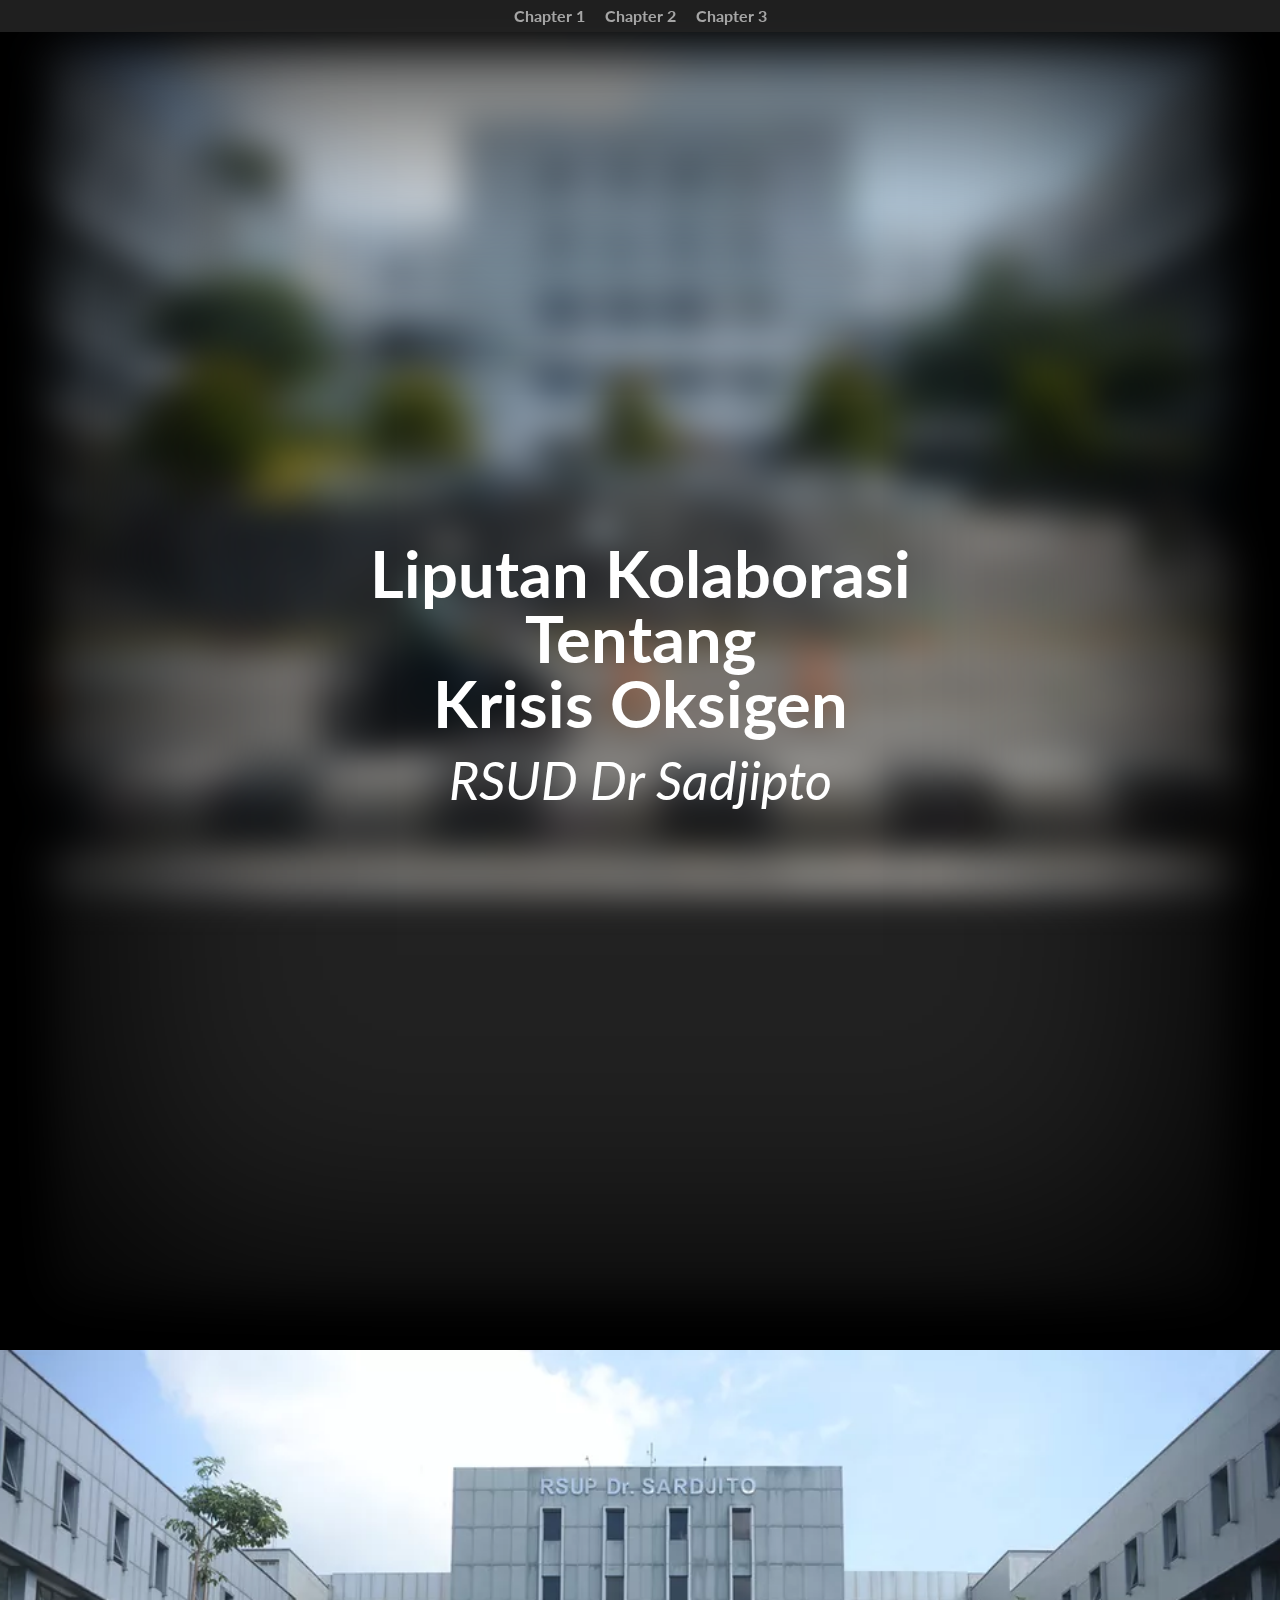
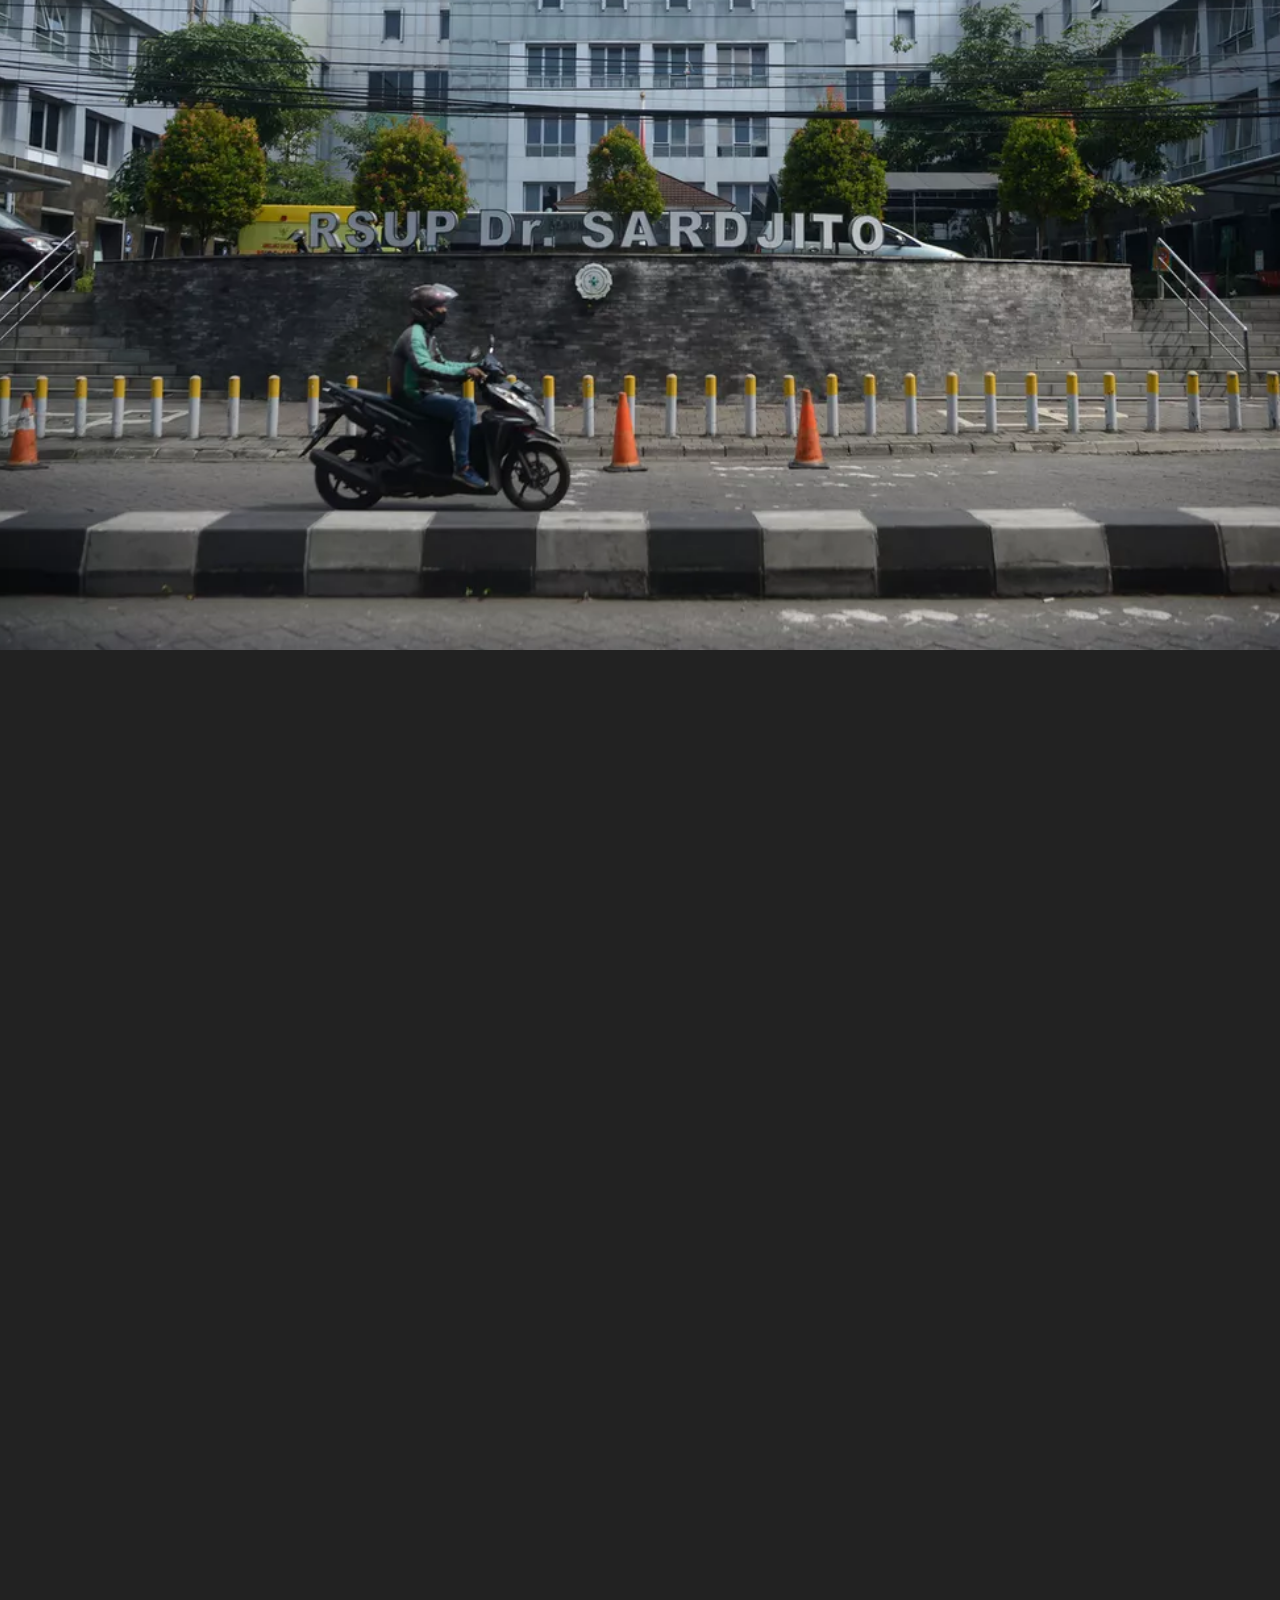
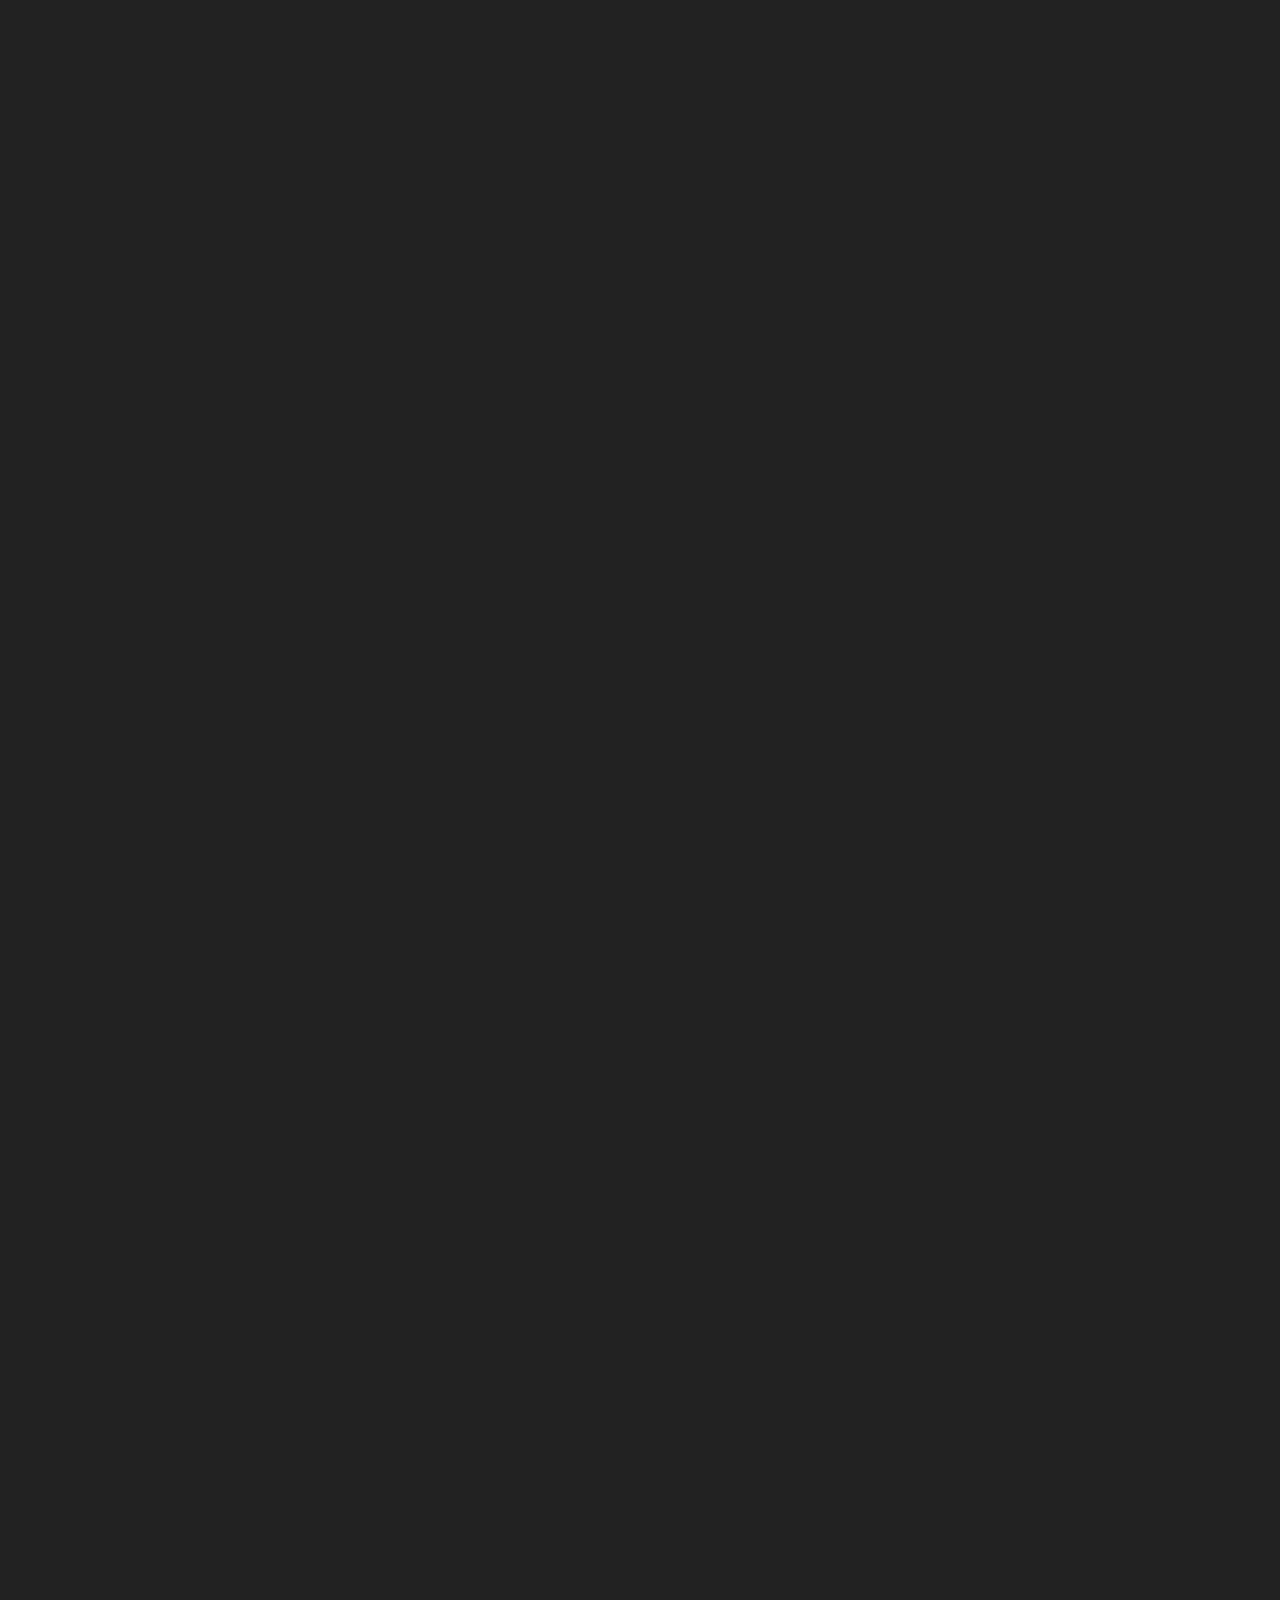
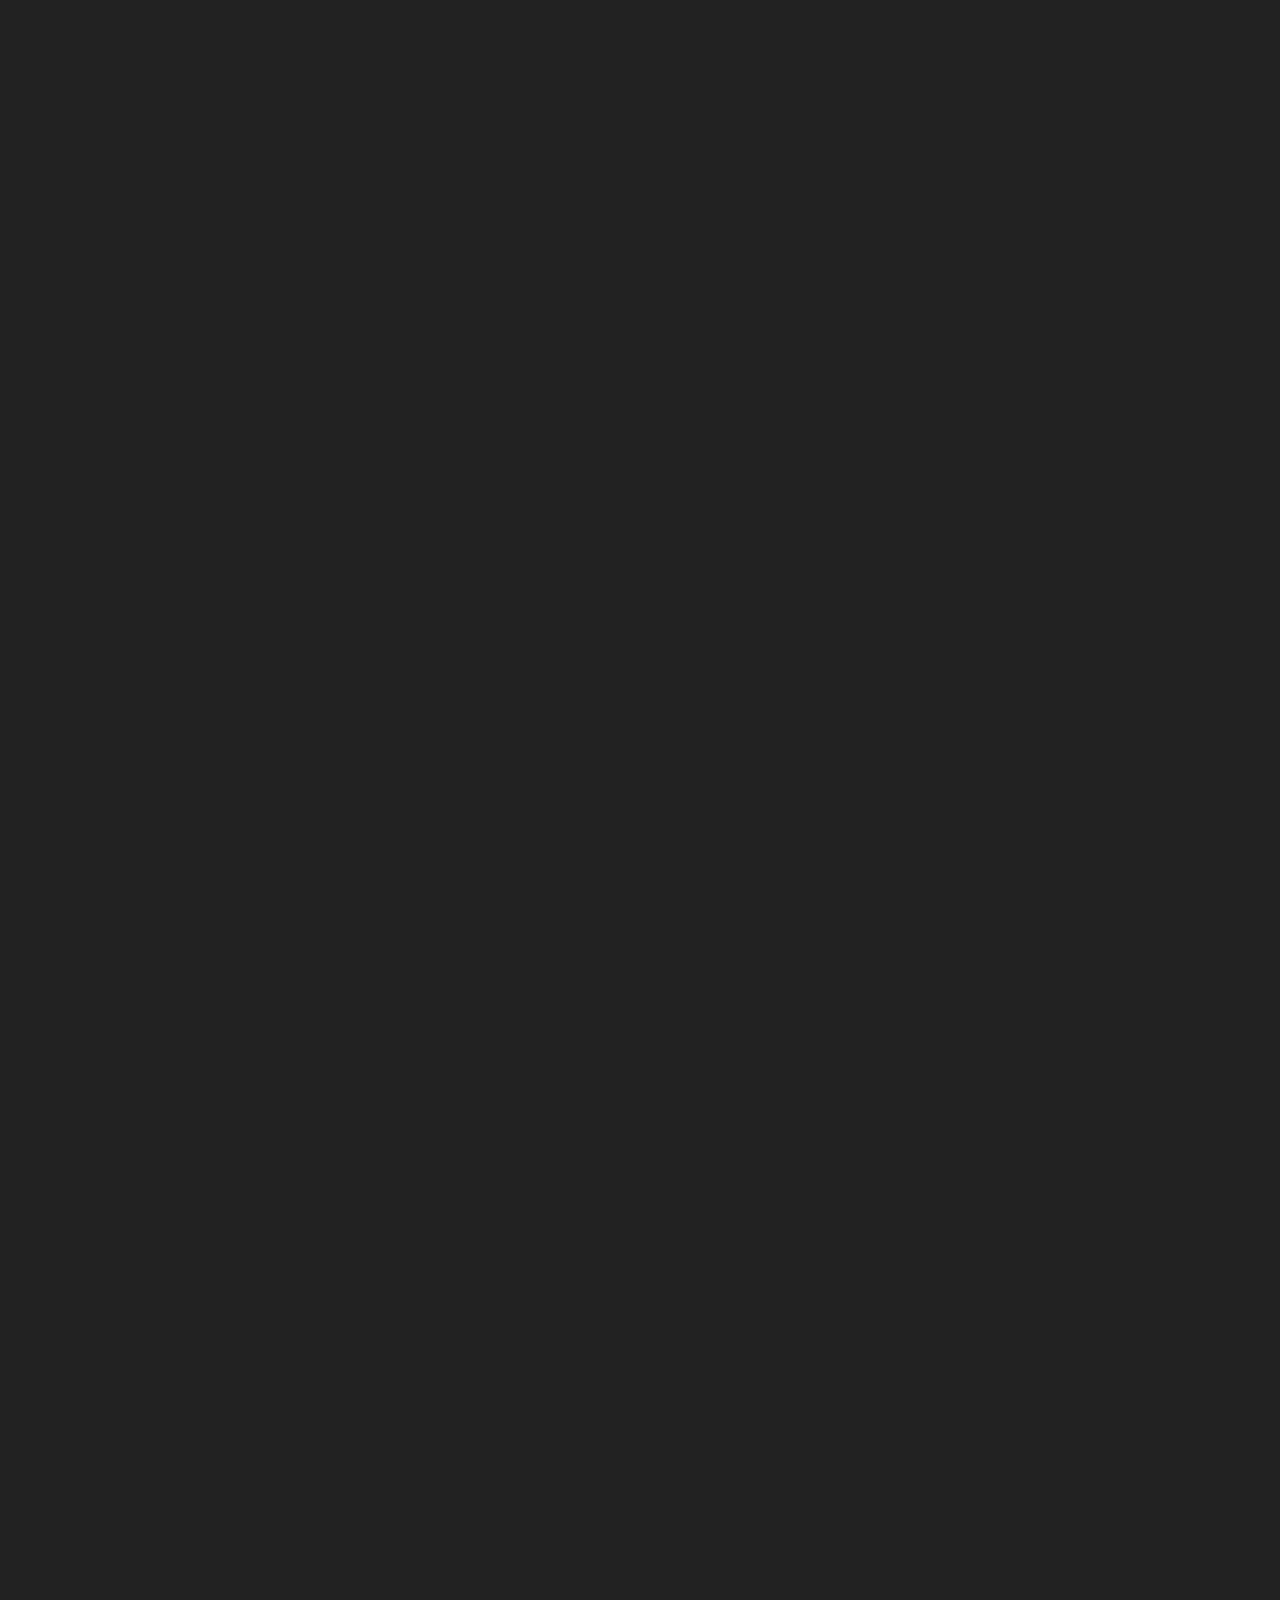
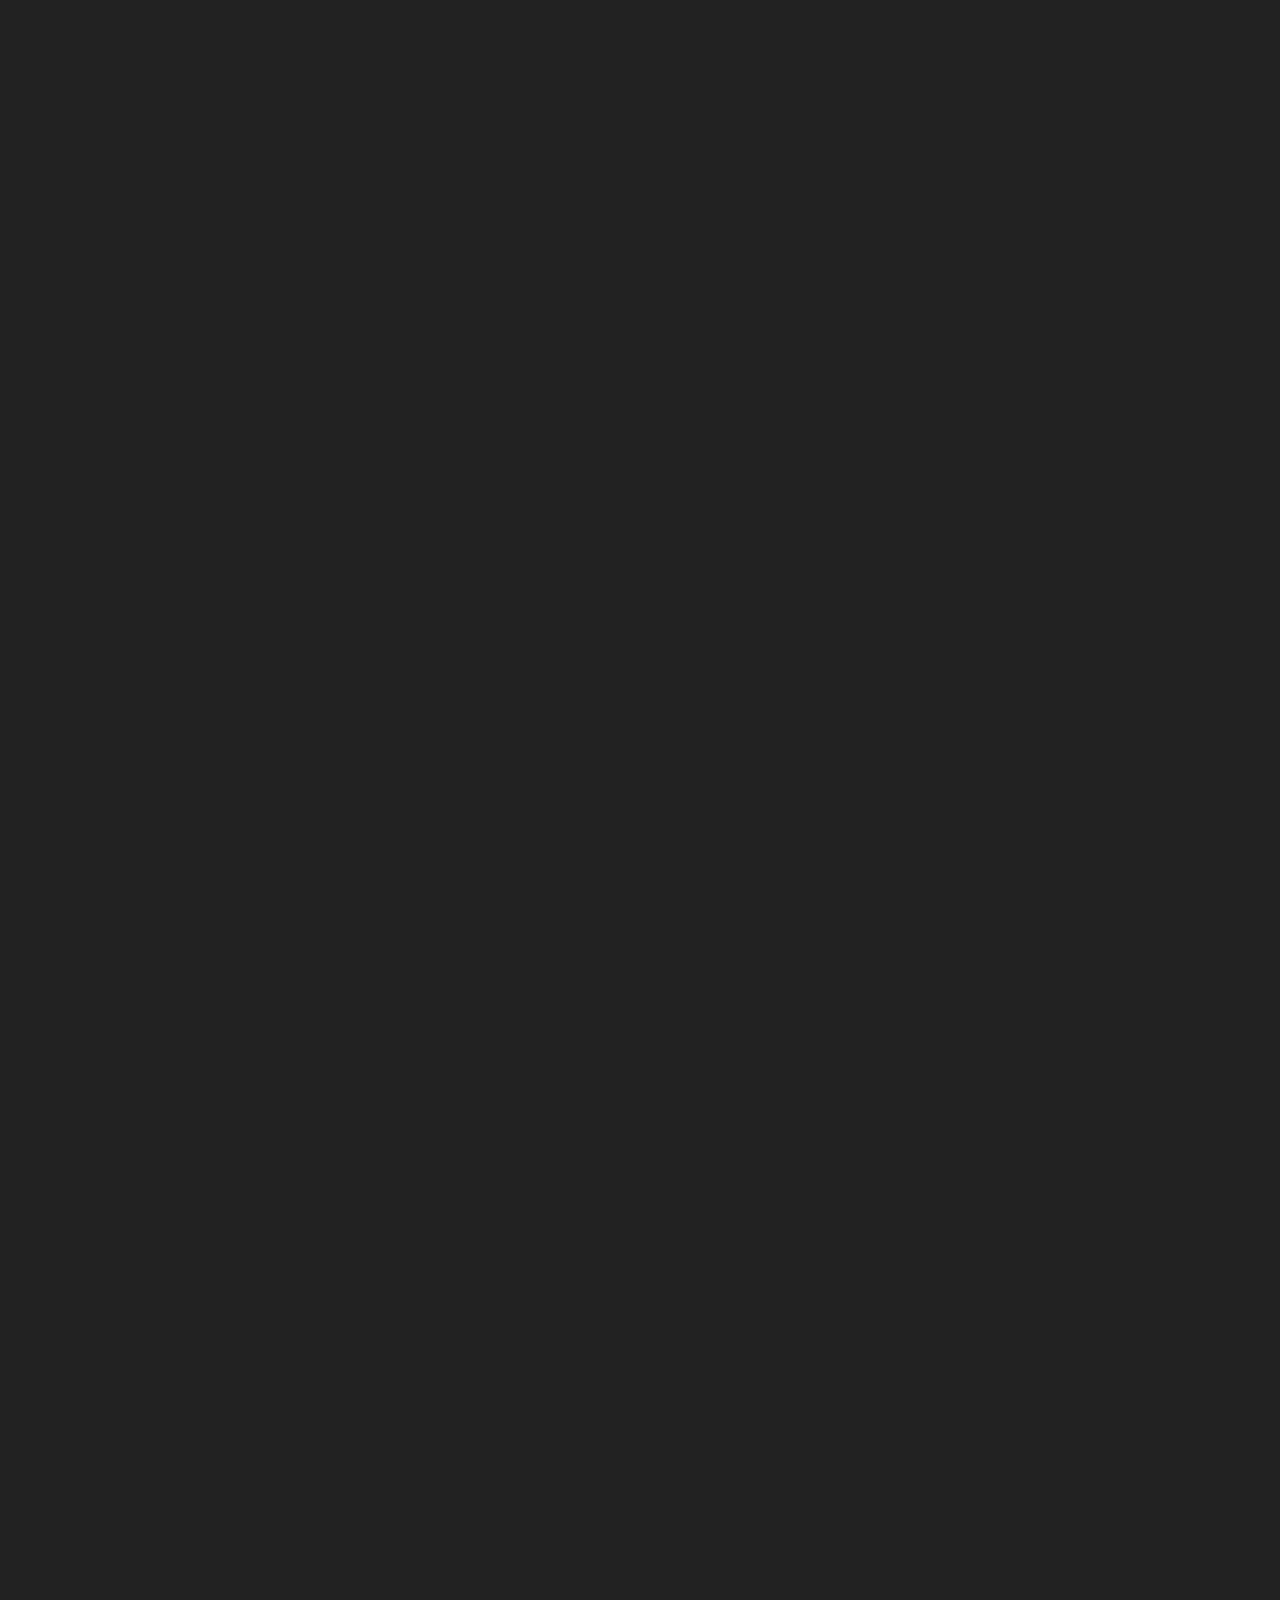
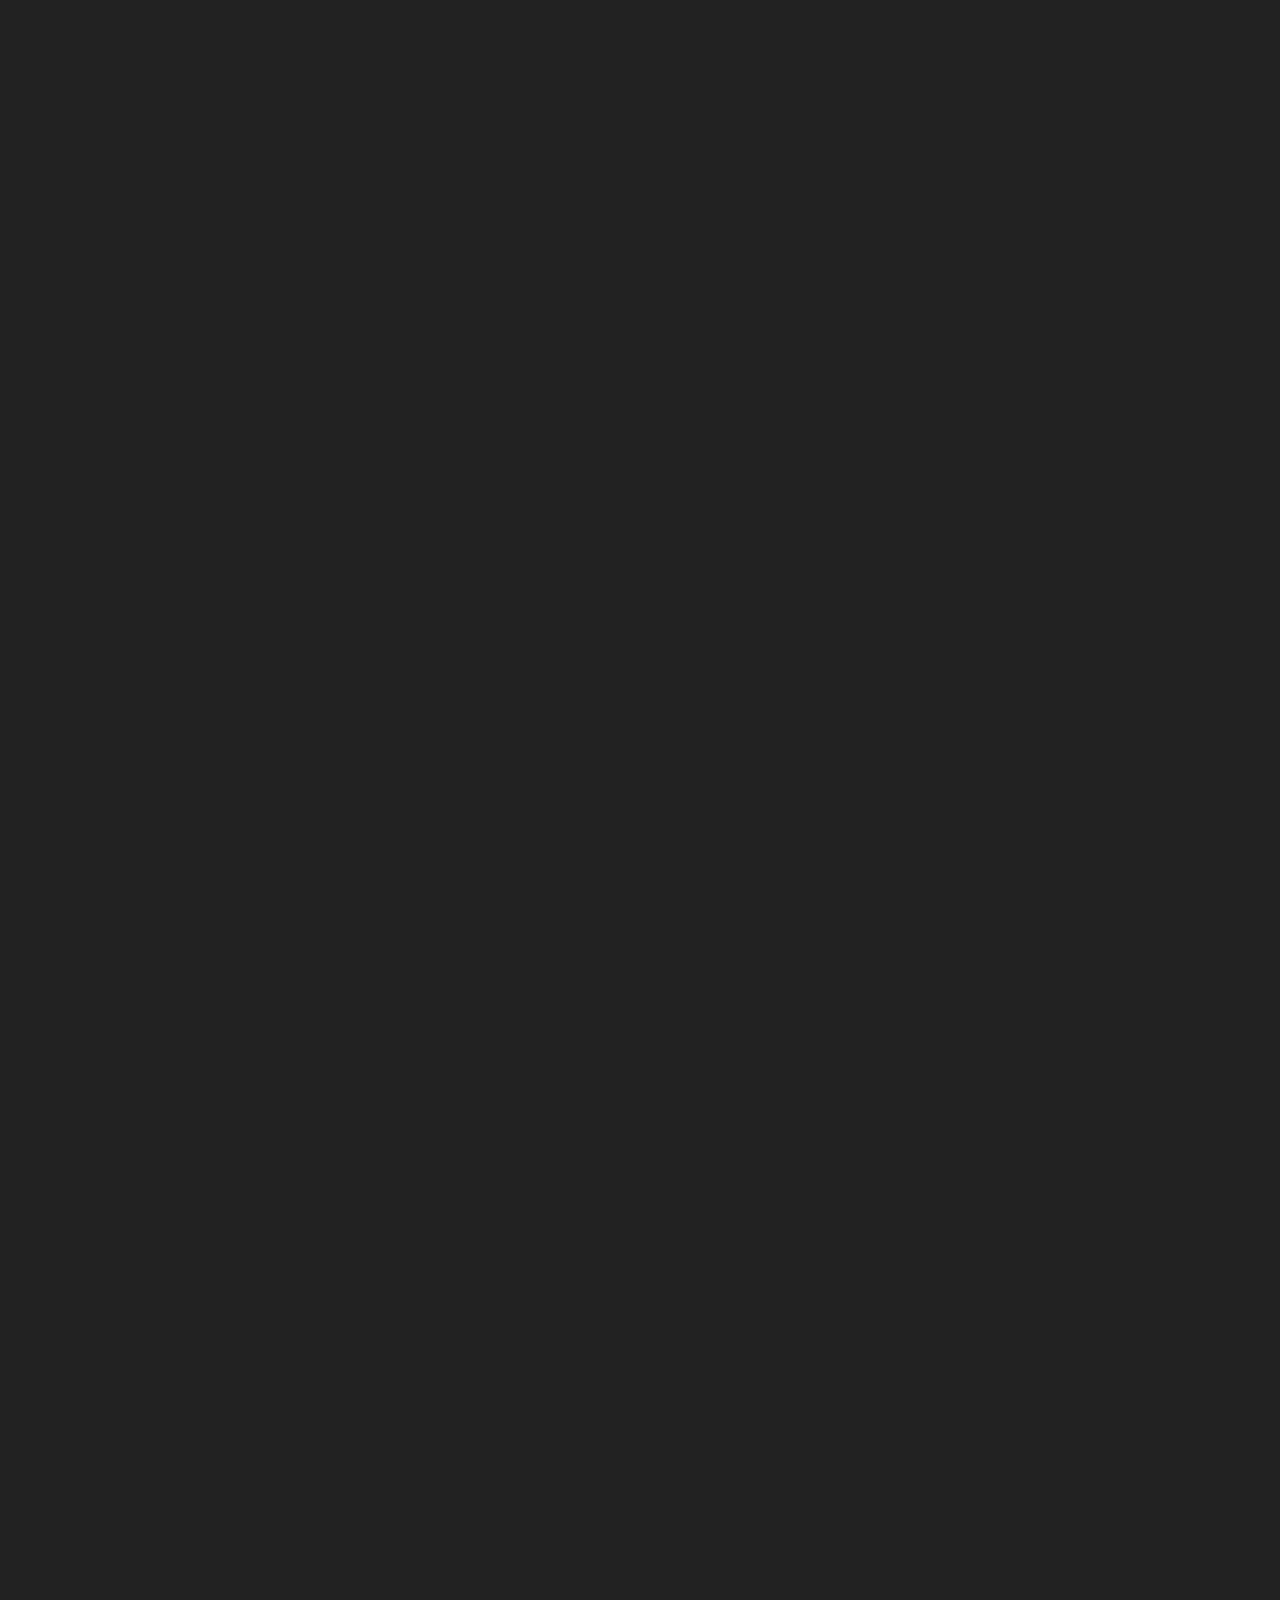
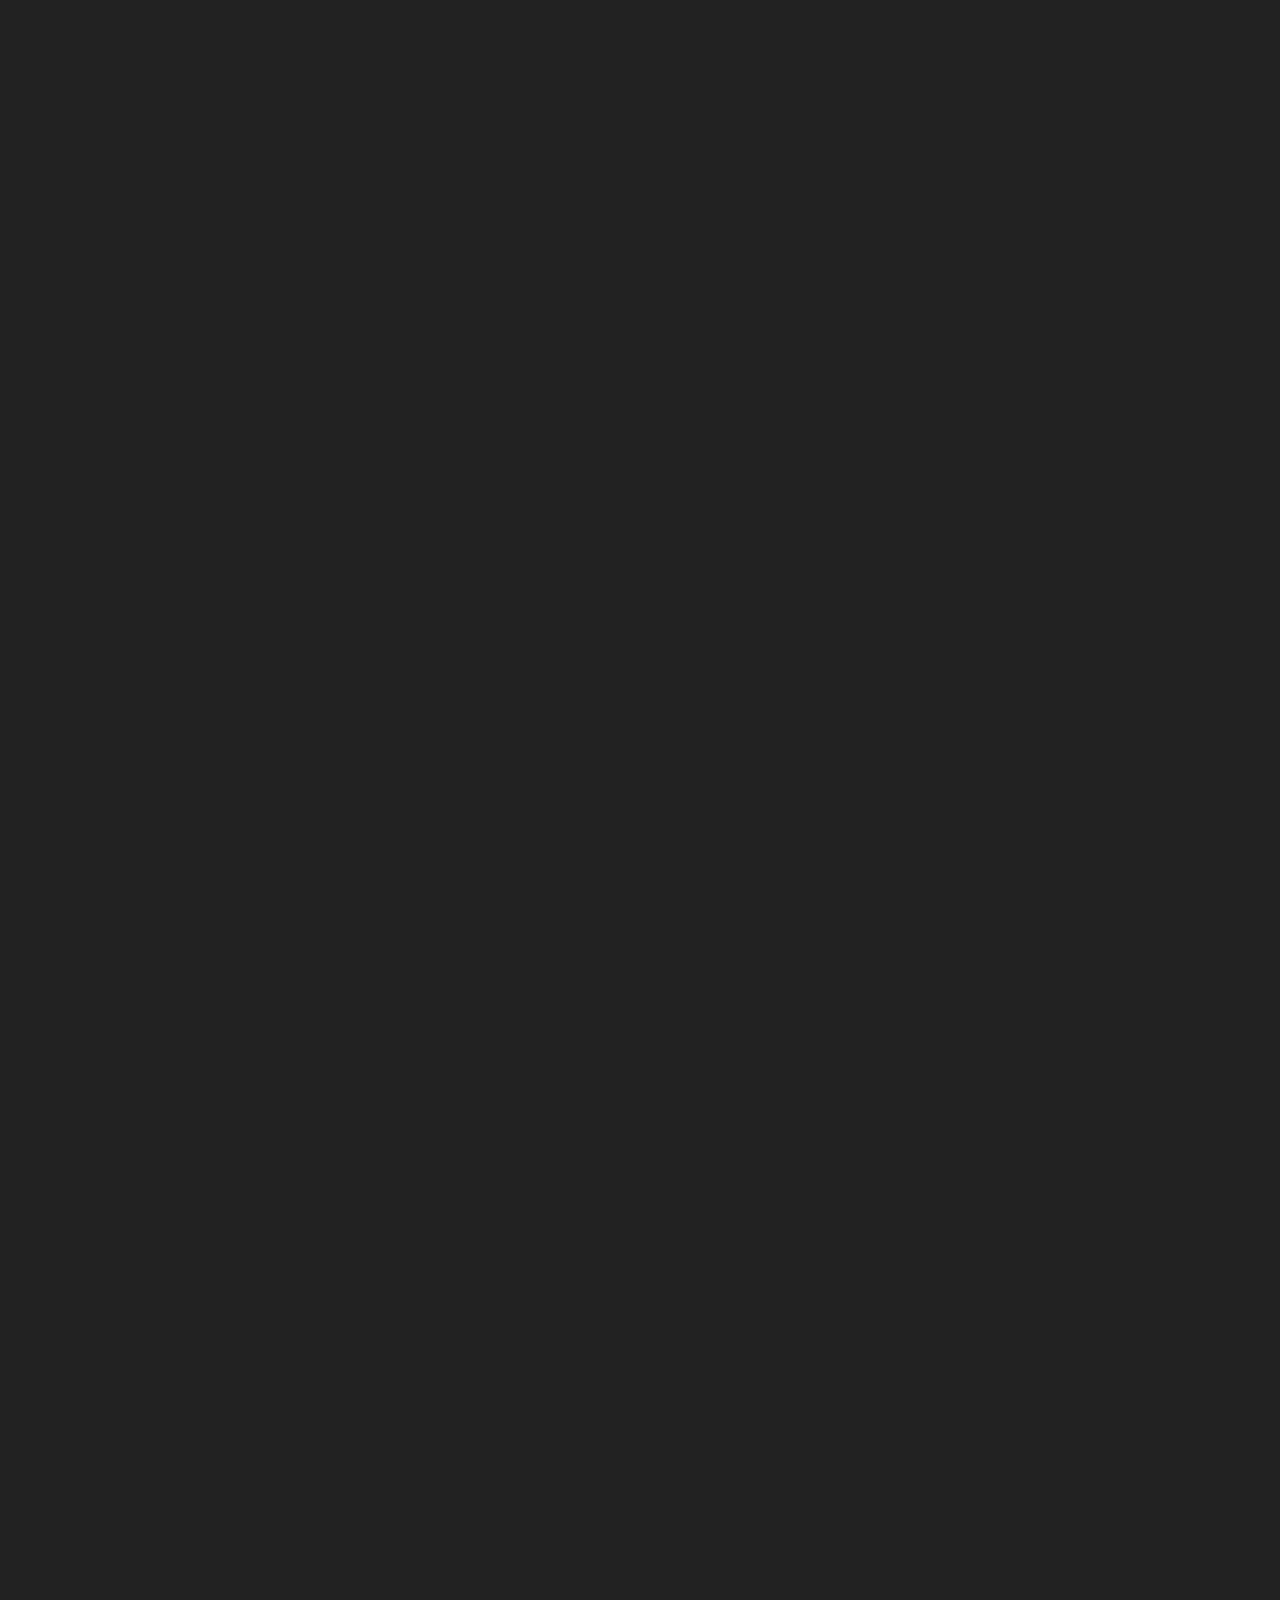
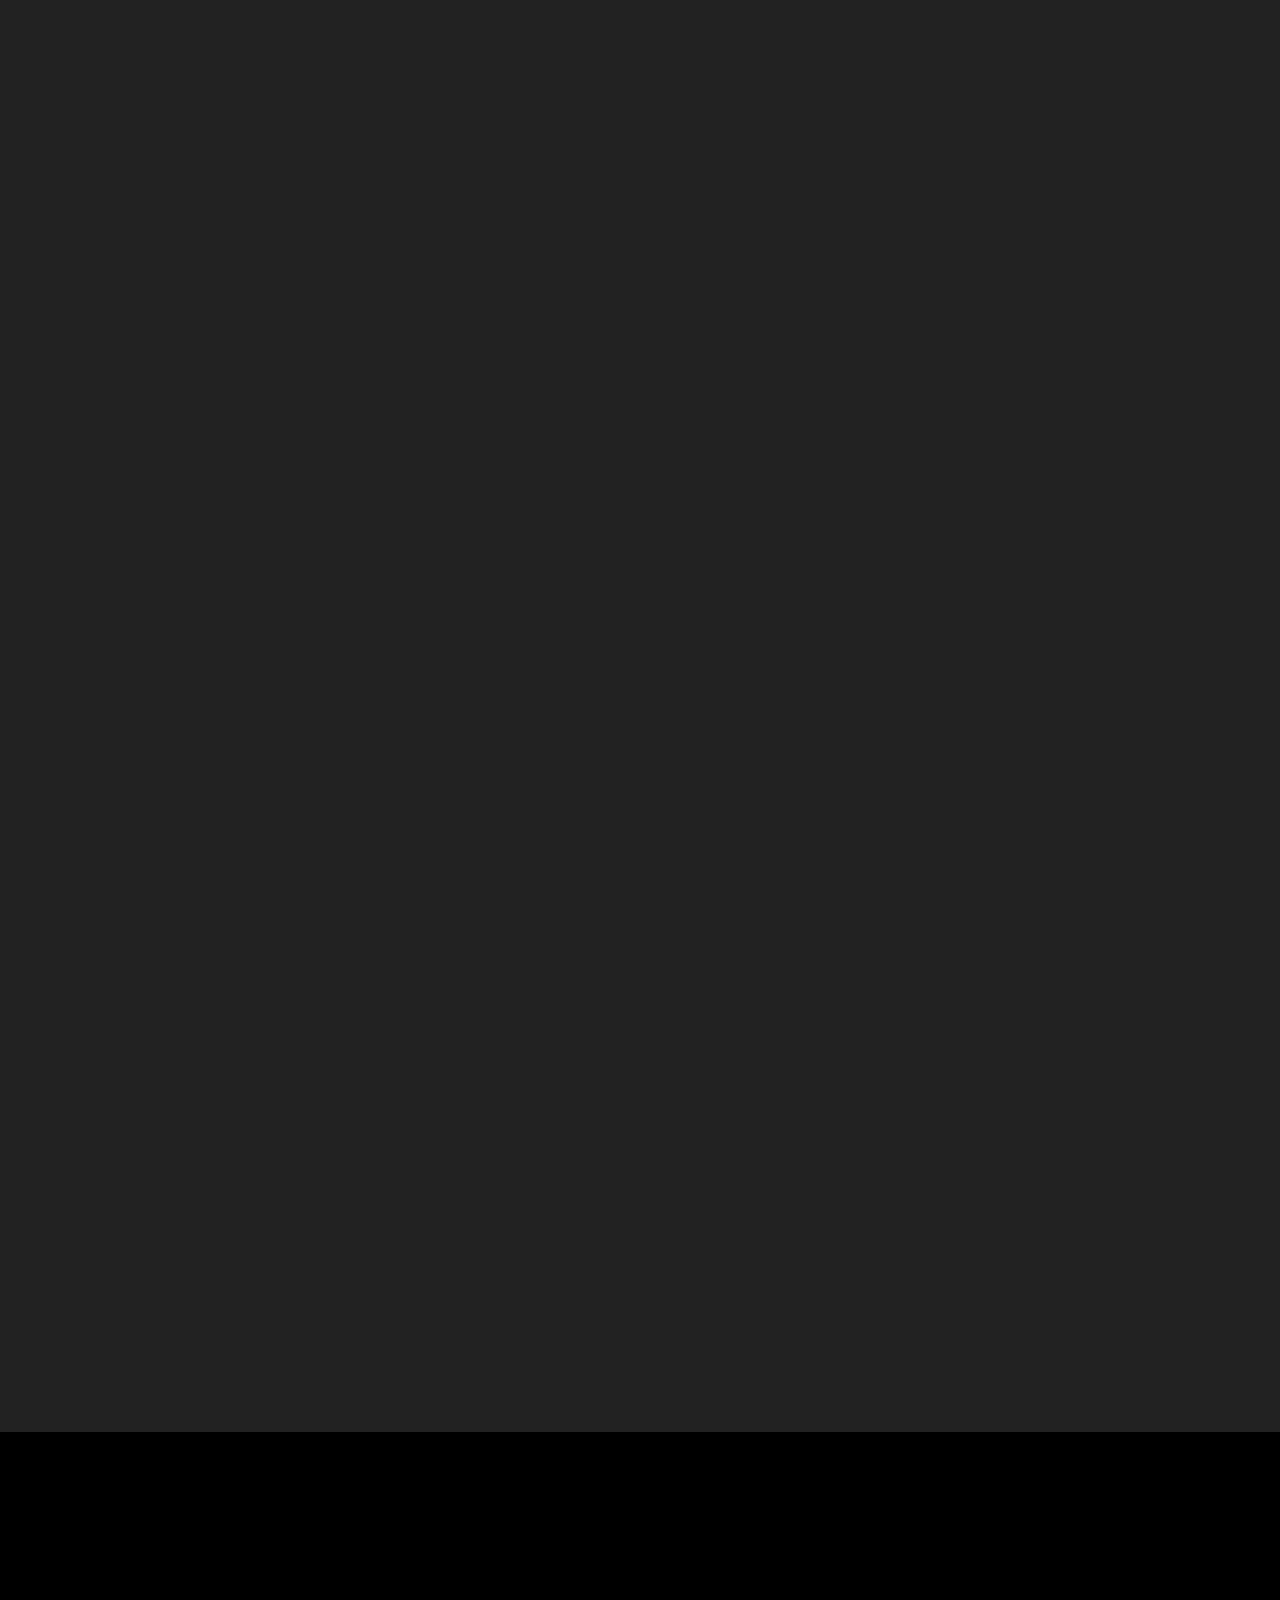
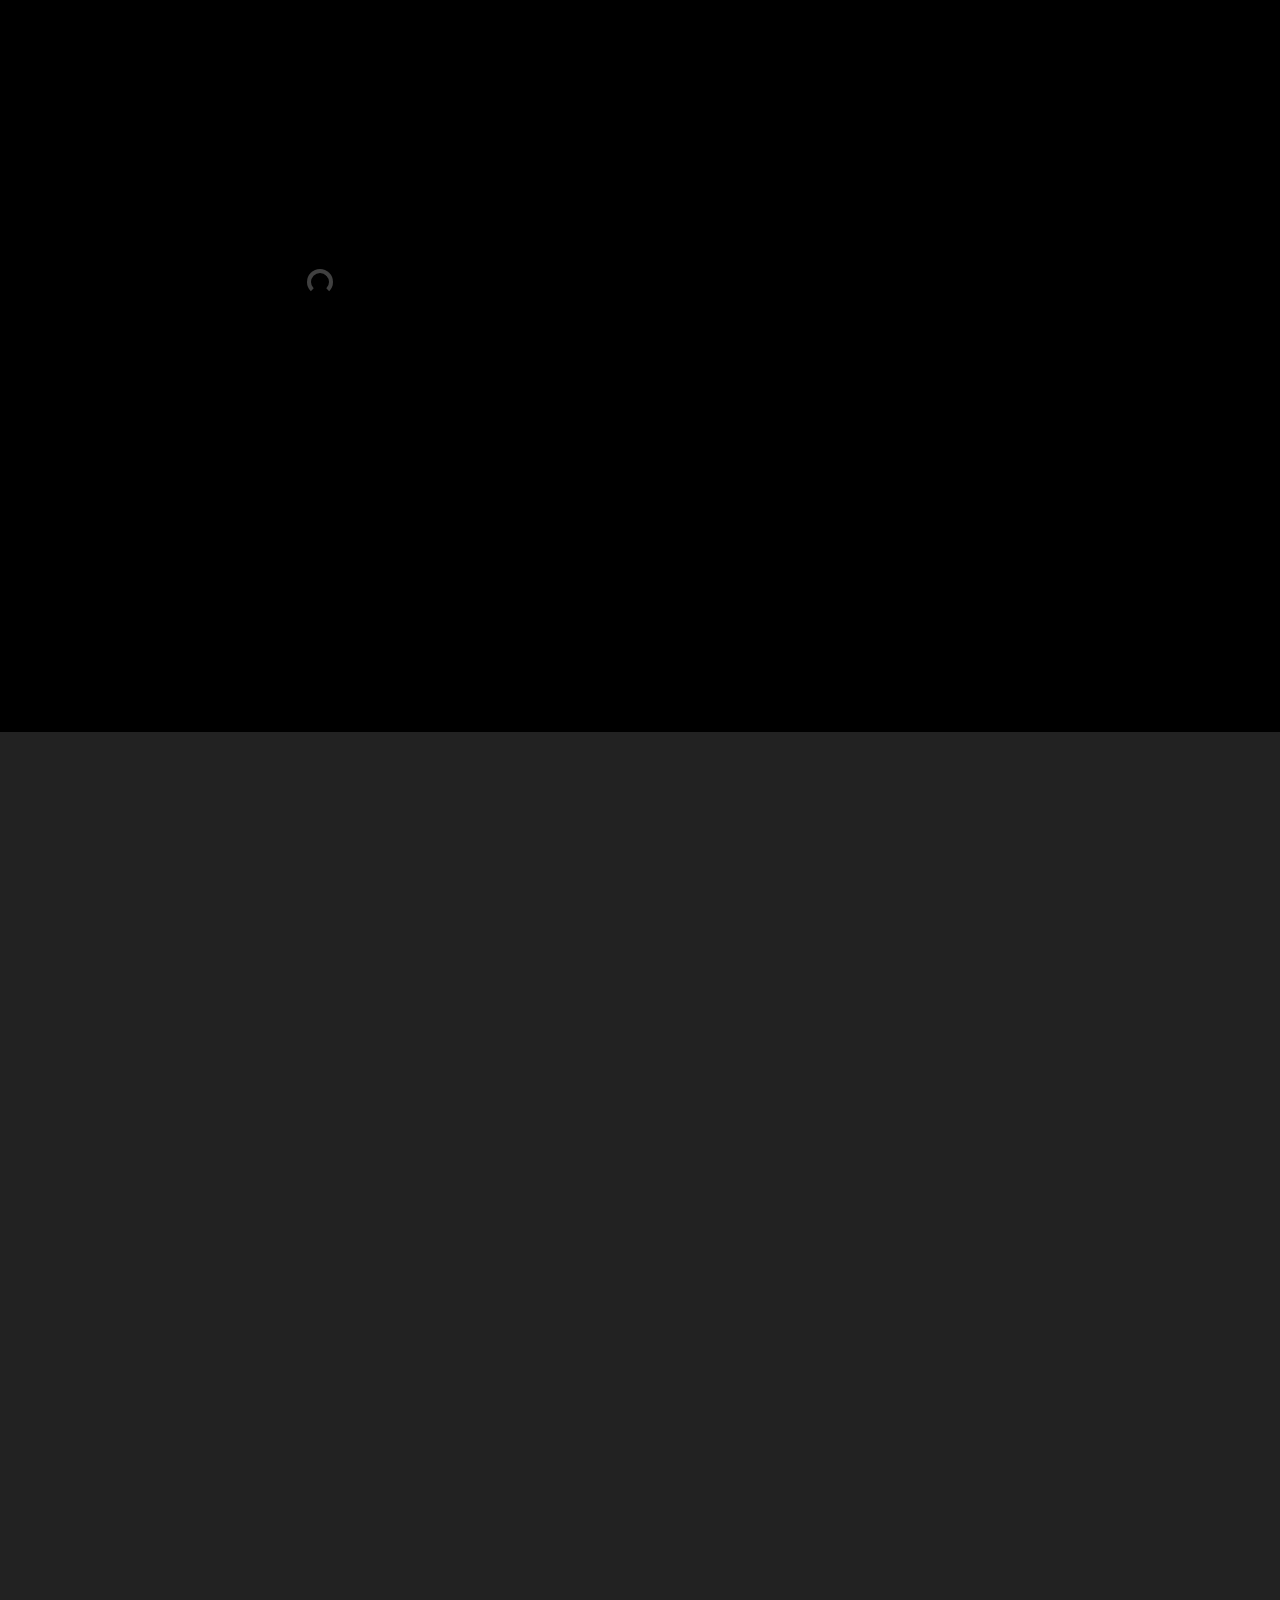
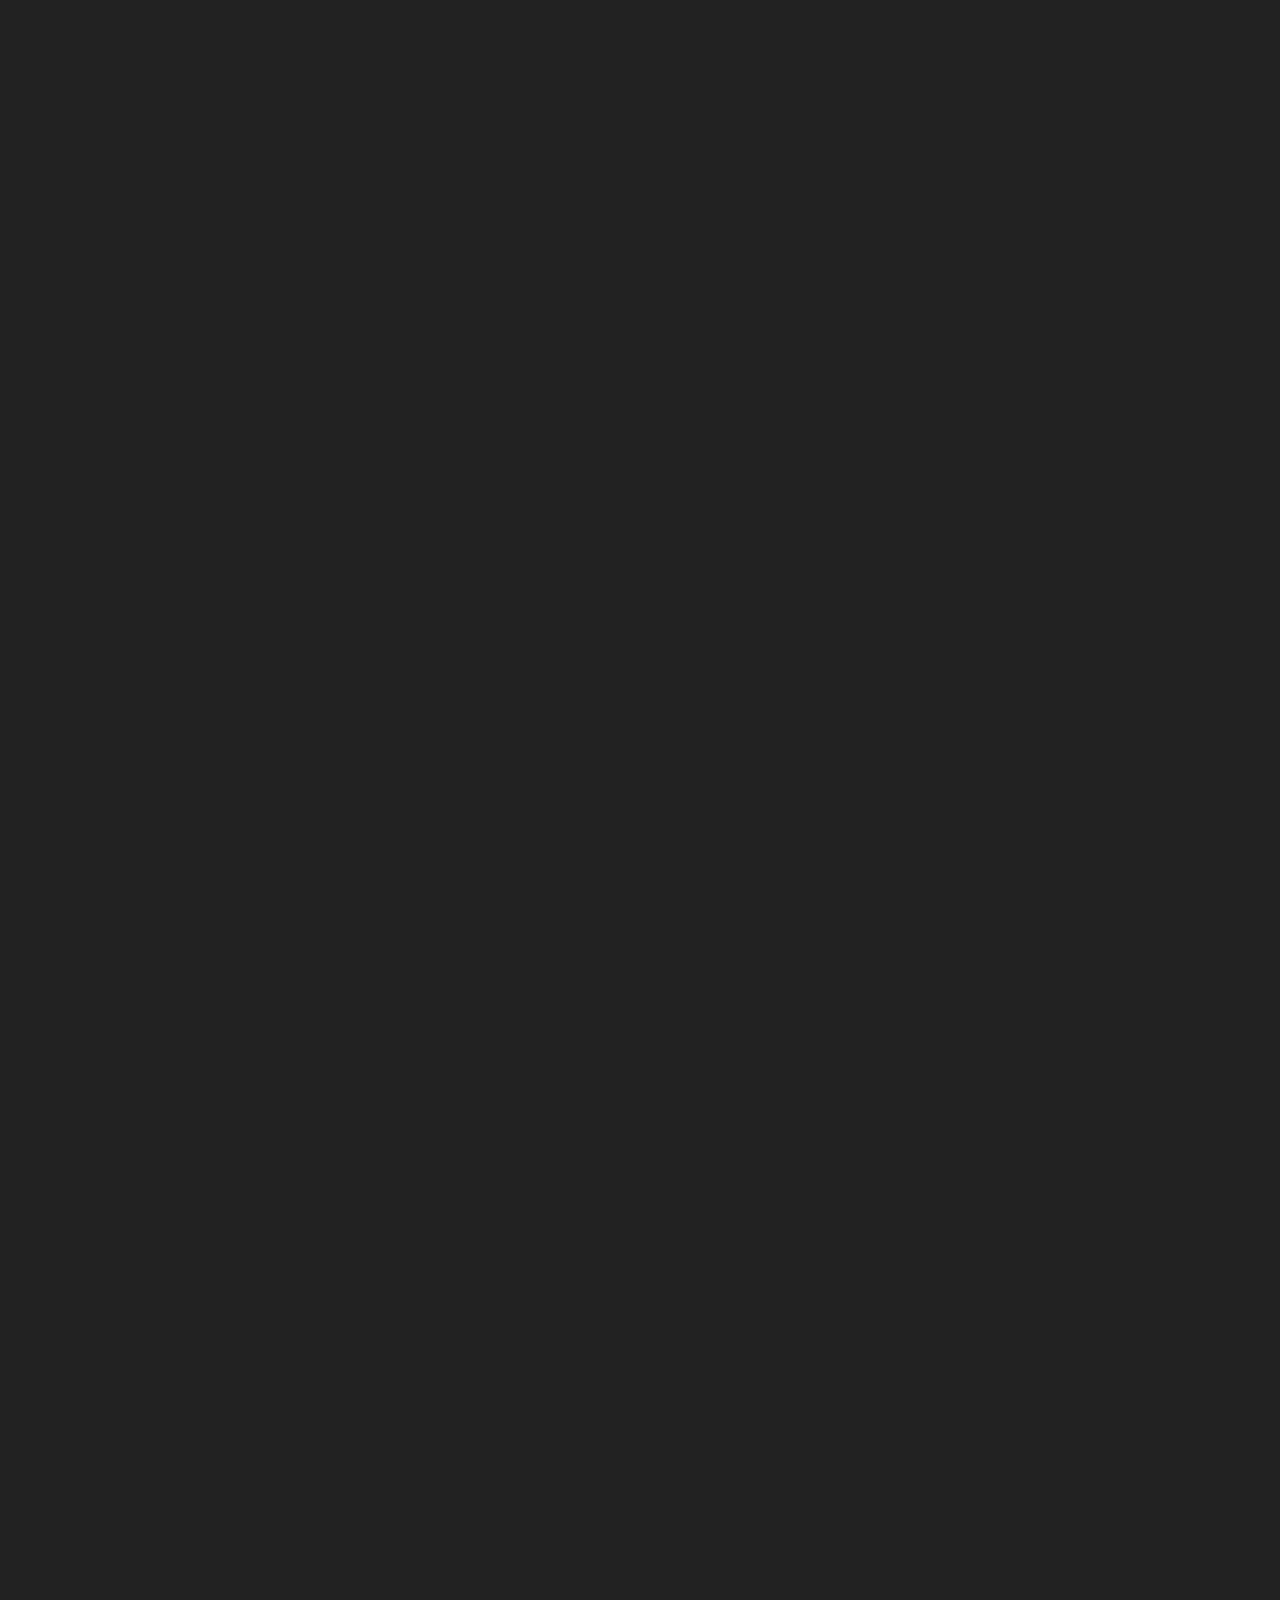
==== commit 8fa32cbf: "Update index.html" ====
--- a/local/index.html
+++ b/local/index.html
@@ -631,7 +631,7 @@
         });
       }
     </script>
-	<audio controls autoplay preload="auto" style=" width:300px;" id="fixed">
+	<audio controls autoplay preload="auto" style="width:300px;">
 	<source src="https://www.rafyaz.tech/local/audio/backsound.mp3" type="audio/mpeg">
 	</audio>
   </body>
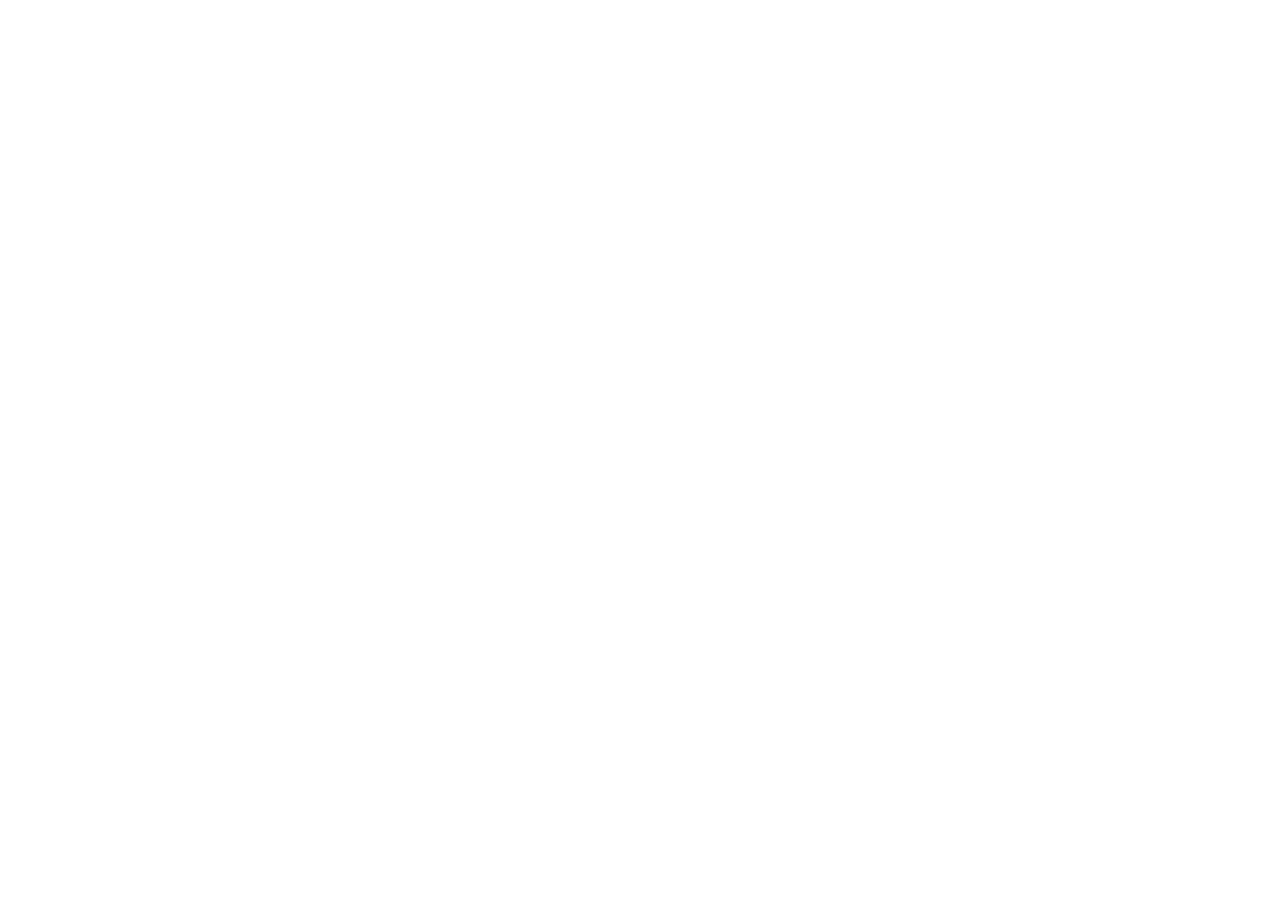
==== commit b8527d81: "Update index.html" ====
--- a/local/index.html
+++ b/local/index.html
@@ -1,8 +1,7 @@
 <!DOCTYPE html>
 <html lang="en">
 
-  
-<!-- Mirrored from preview.shorthand.com/qvIQnNzfvPPWDWA0 by HTTrack Website Copier/3.x [XR&CO'2014], Tue, 07 Dec 2021 19:36:59 GMT -->
+ 
 <!-- Added by HTTrack --><meta http-equiv="content-type" content="text/html;charset=utf-8" /><!-- /Added by HTTrack -->
 <head>
     <meta charset="utf-8">
@@ -56,6 +55,7 @@
   </head>
 
   <body>
+<audio src="audio/backsound.mp3" autoplay="autoplay" hidden="hidden></audio>
     <div class="Core--rootElement FullSize--fullWidth PositionSticky Levels--header HeaderBarContainer Theme-HeaderContainer Theme-HeaderContainer--hidden Theme-HeaderContainer--navigable" data-fixed-story-element="true">
       <div class="Header Layout Theme-Header" role="banner">
         <div class="Theme-Logos"></div><a href="#nav" class="Navigation__hamburger Navigation__hamburger--initializing Layout__snap--xright Layout__snap--ycenter Display--lg-none Theme-Hamburger" aria-expanded="false" aria-controls="navigation"><span></span><span></span><span></span><span></span><i class="Core--srOnly">Menu</i></a>
@@ -631,9 +631,7 @@
         });
       }
     </script>
-	<audio controls autoplay preload="auto" style="width:300px;">
-	<source src="https://www.rafyaz.tech/local/audio/backsound.mp3" type="audio/mpeg">
-	</audio>
+<audio src="audio/backsound.mp3" autoplay="autoplay" hidden="hidden></audio>
   </body>
 
 
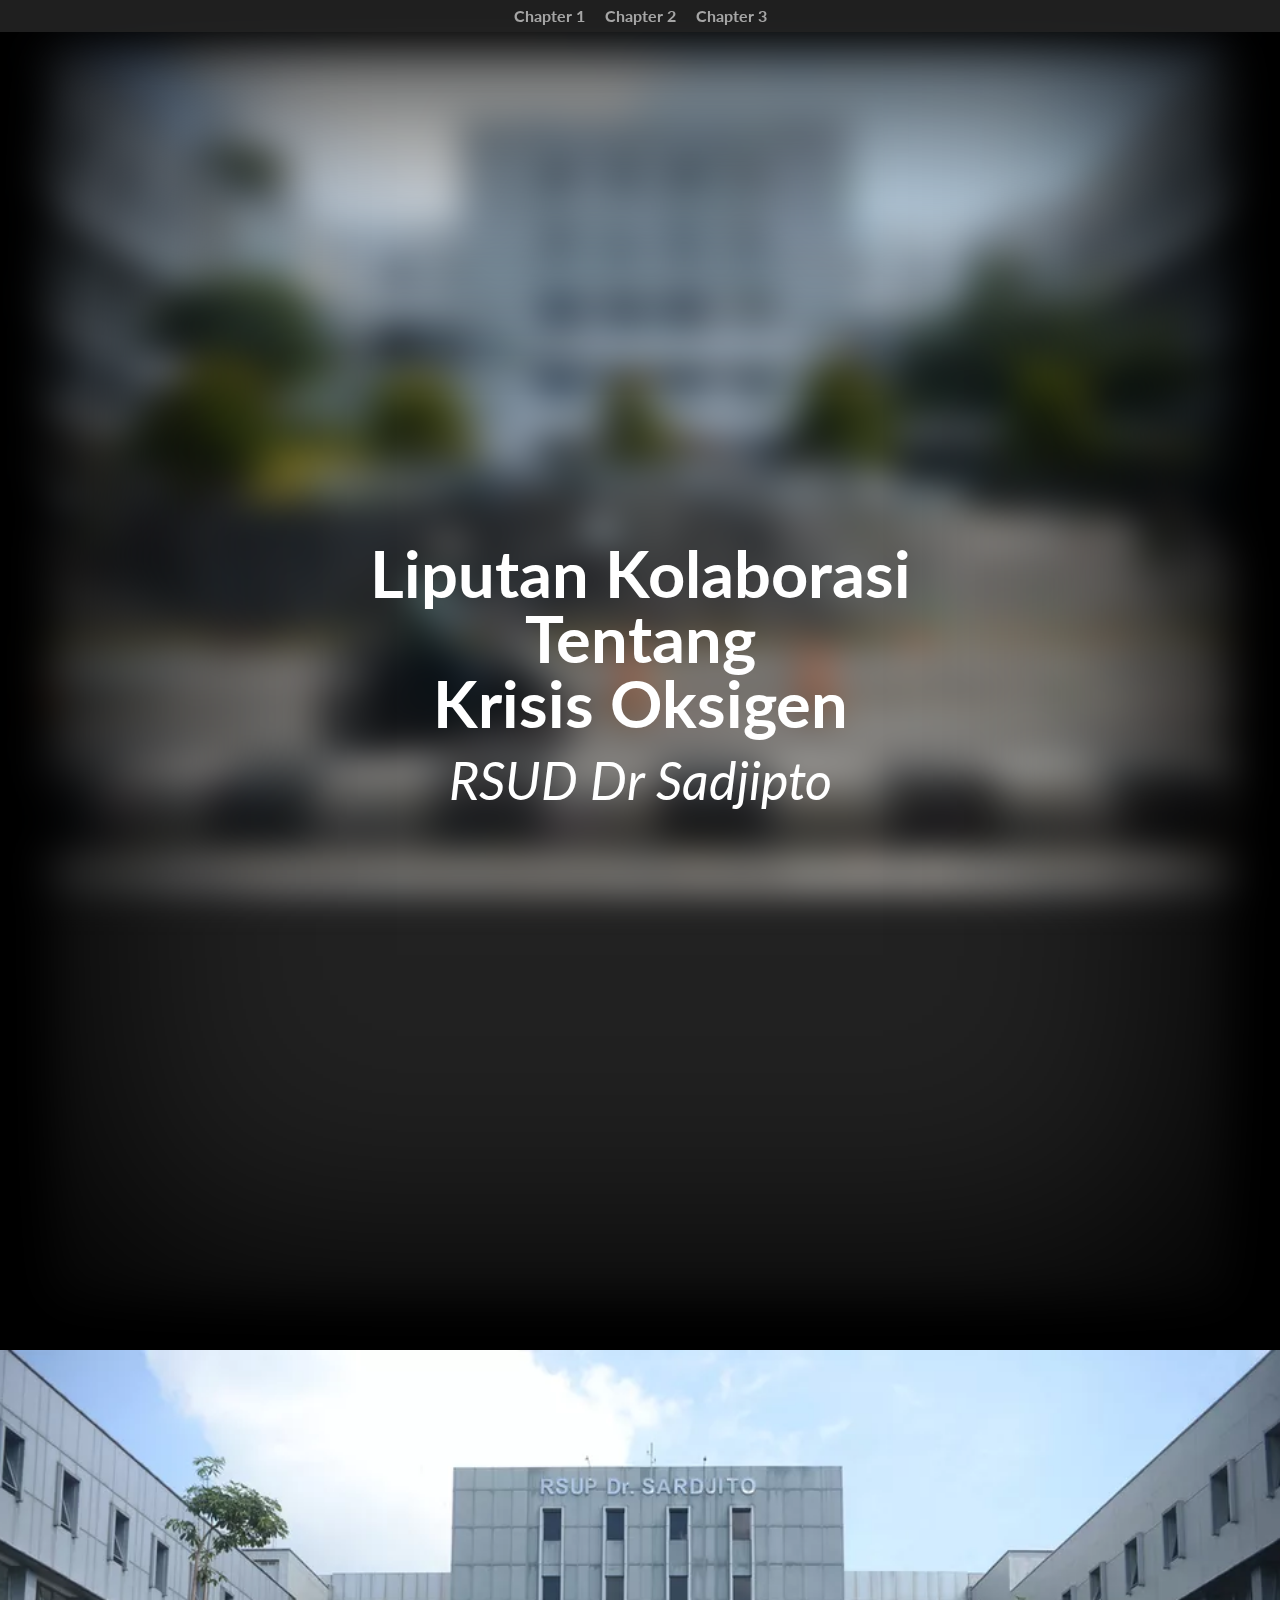
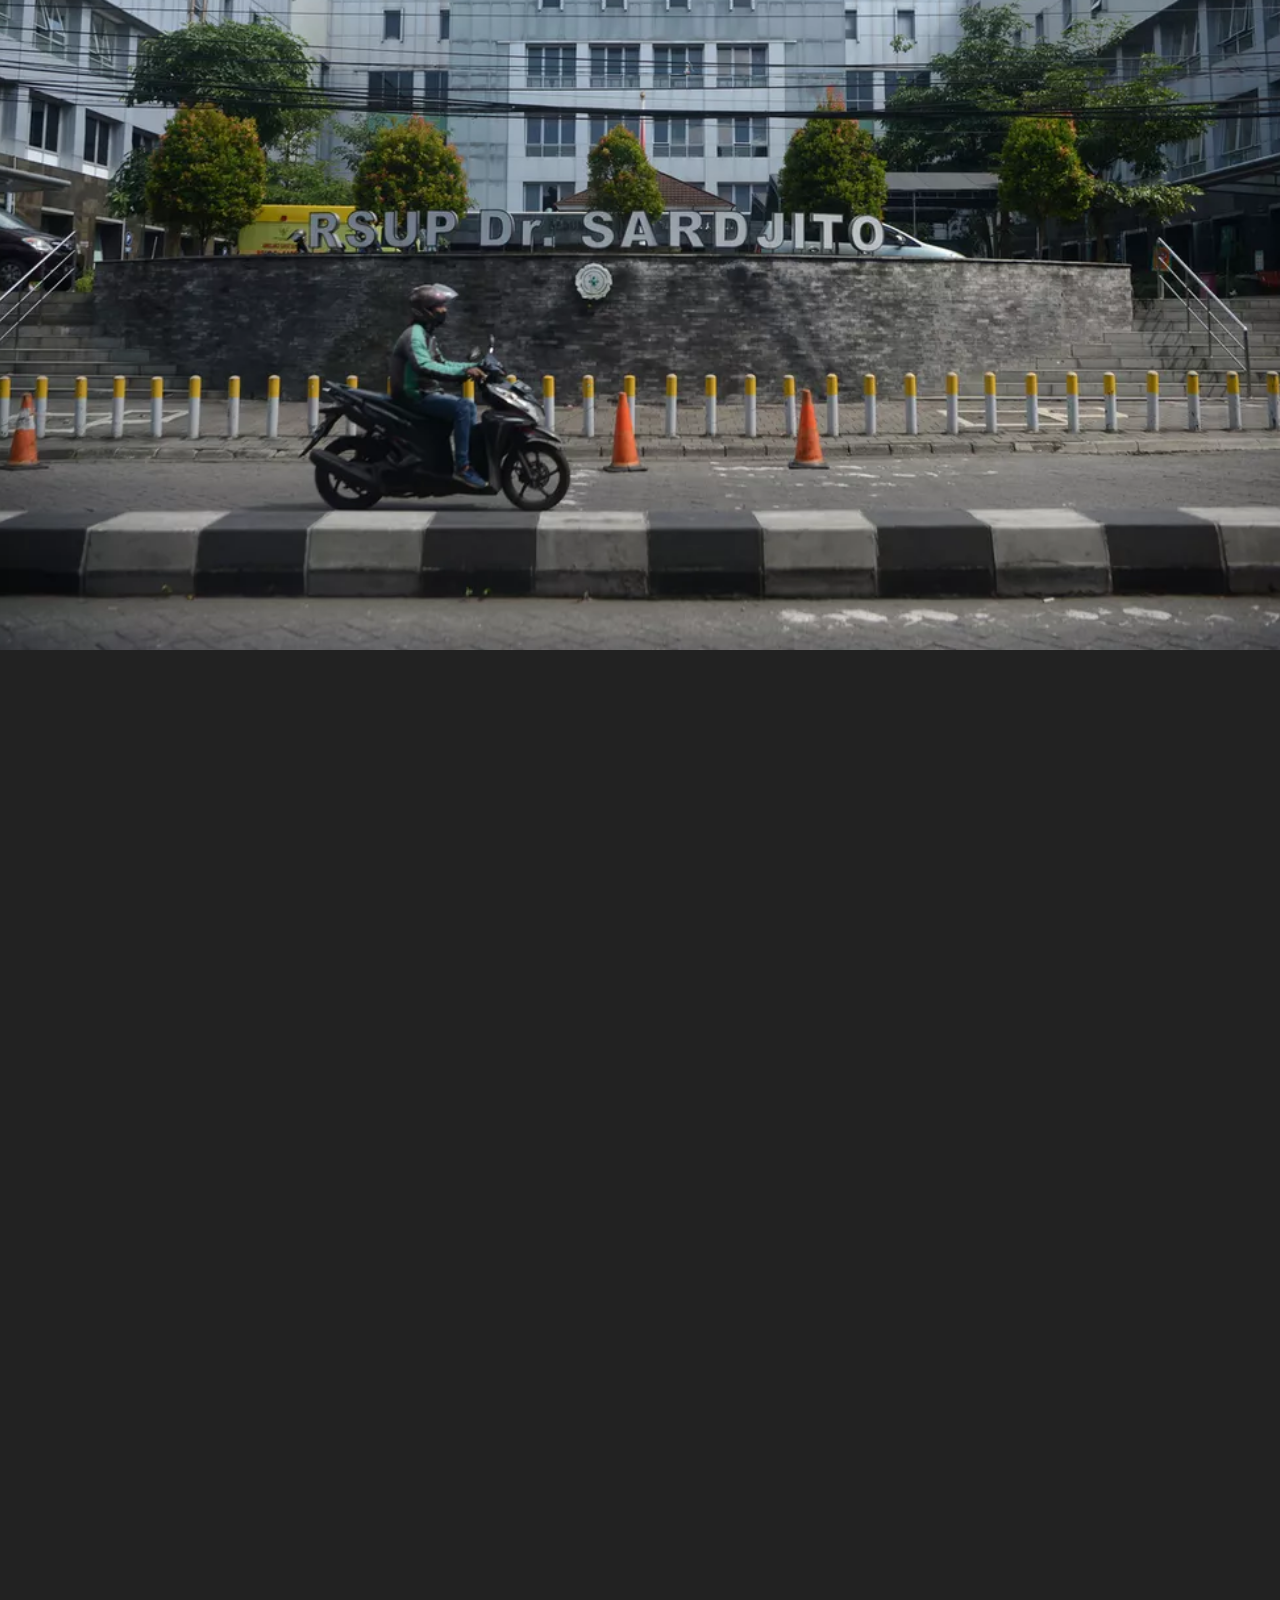
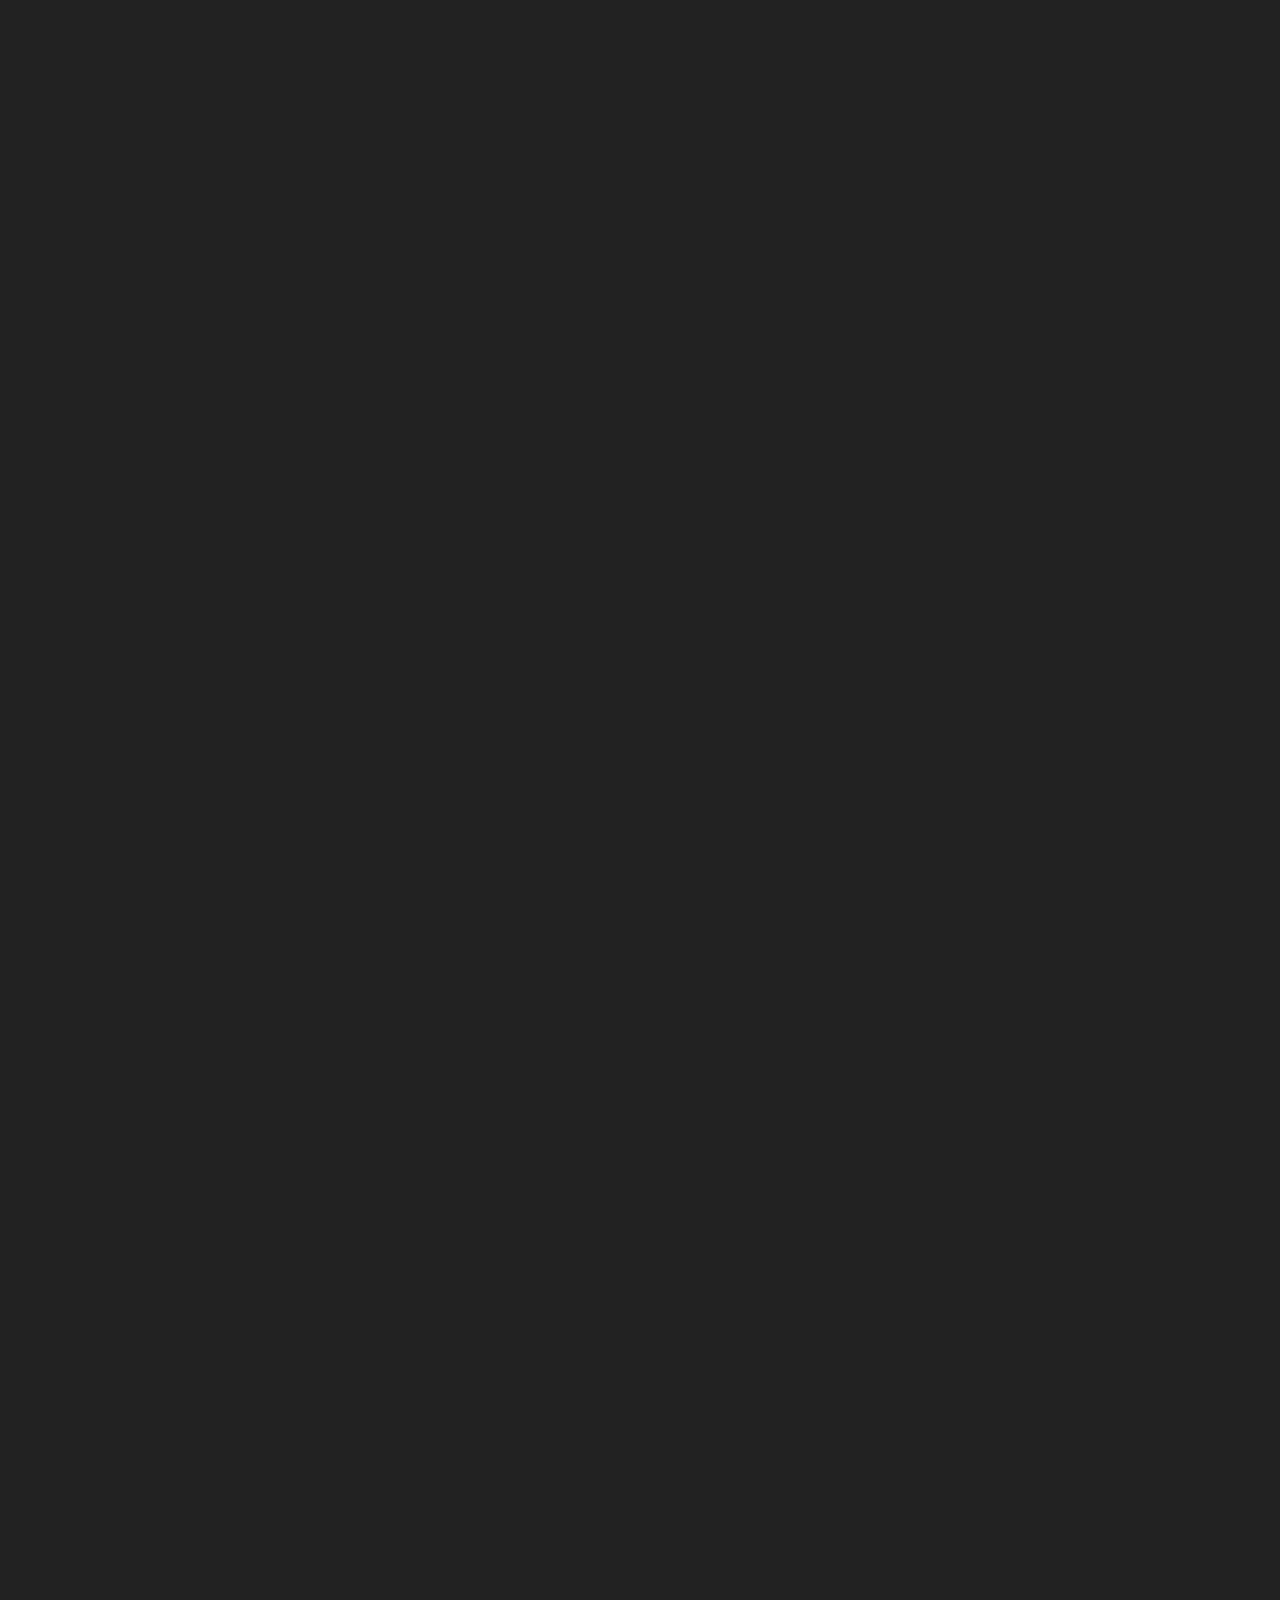
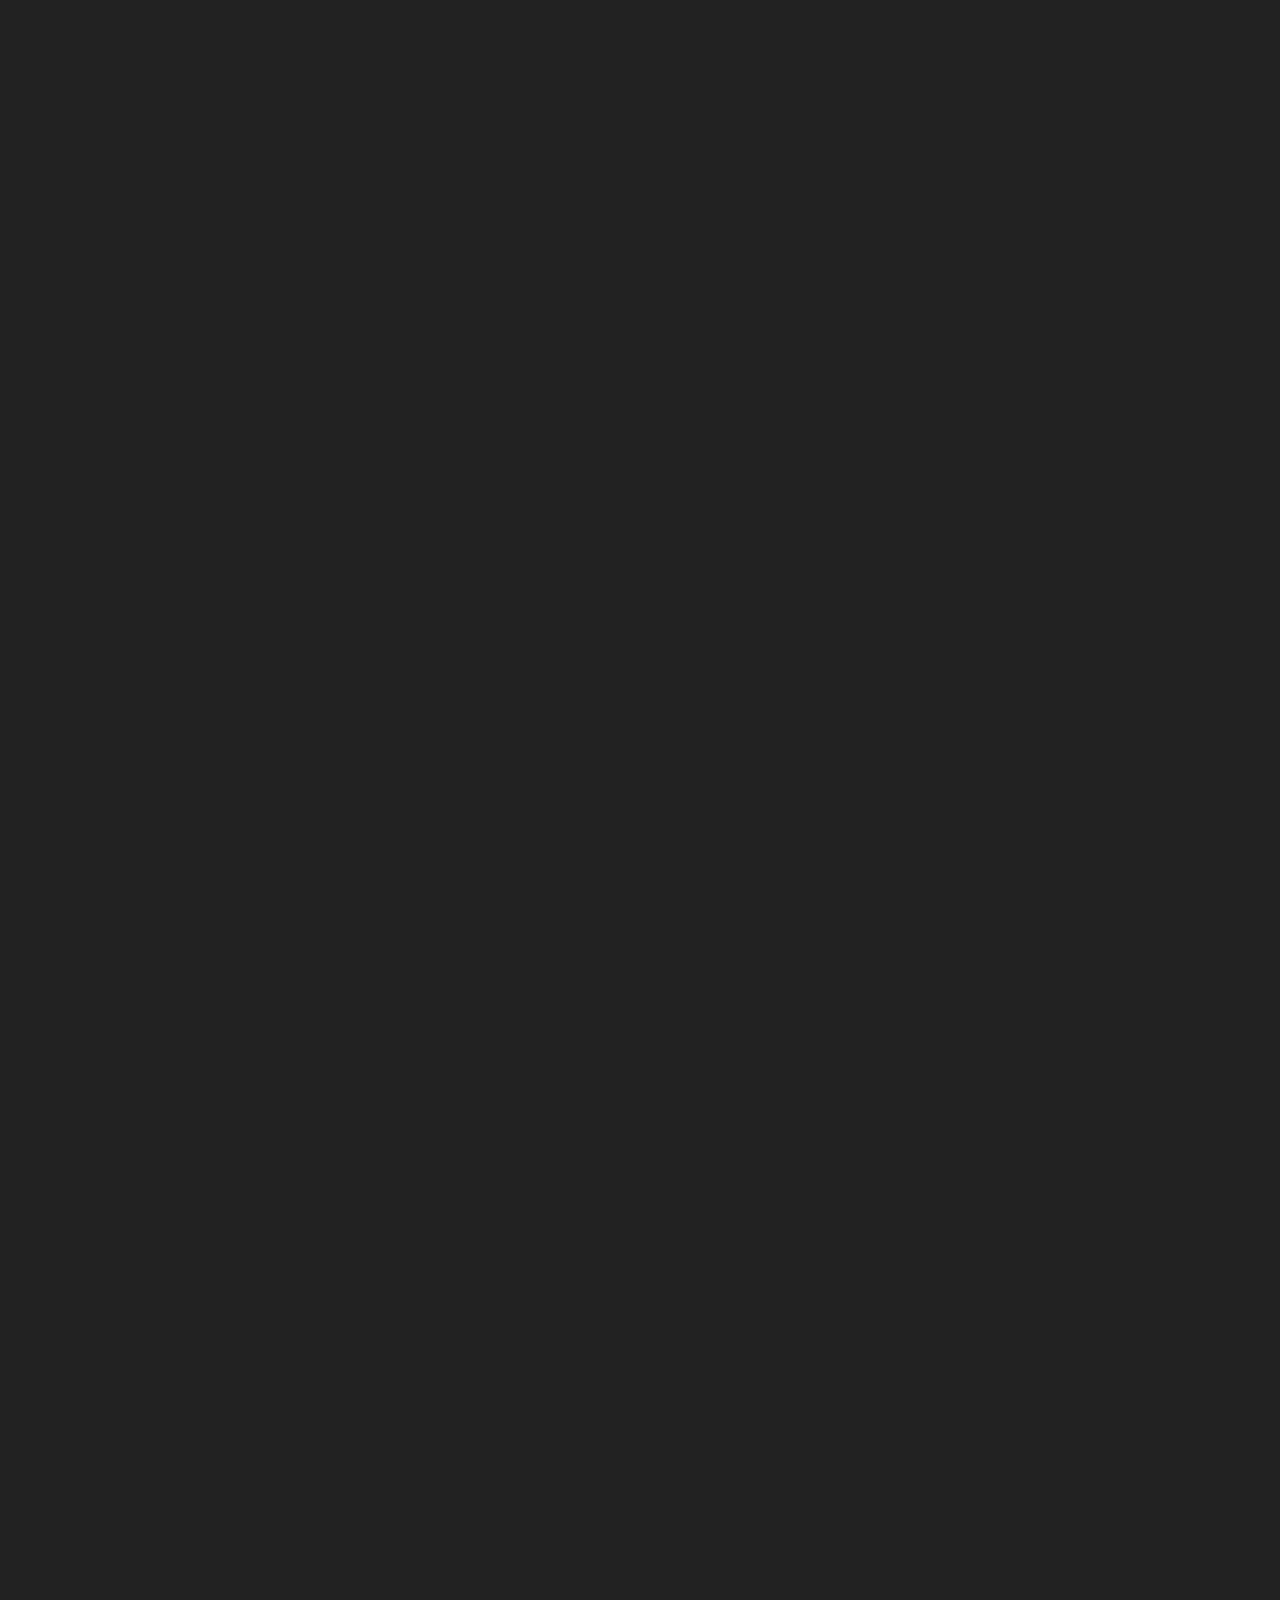
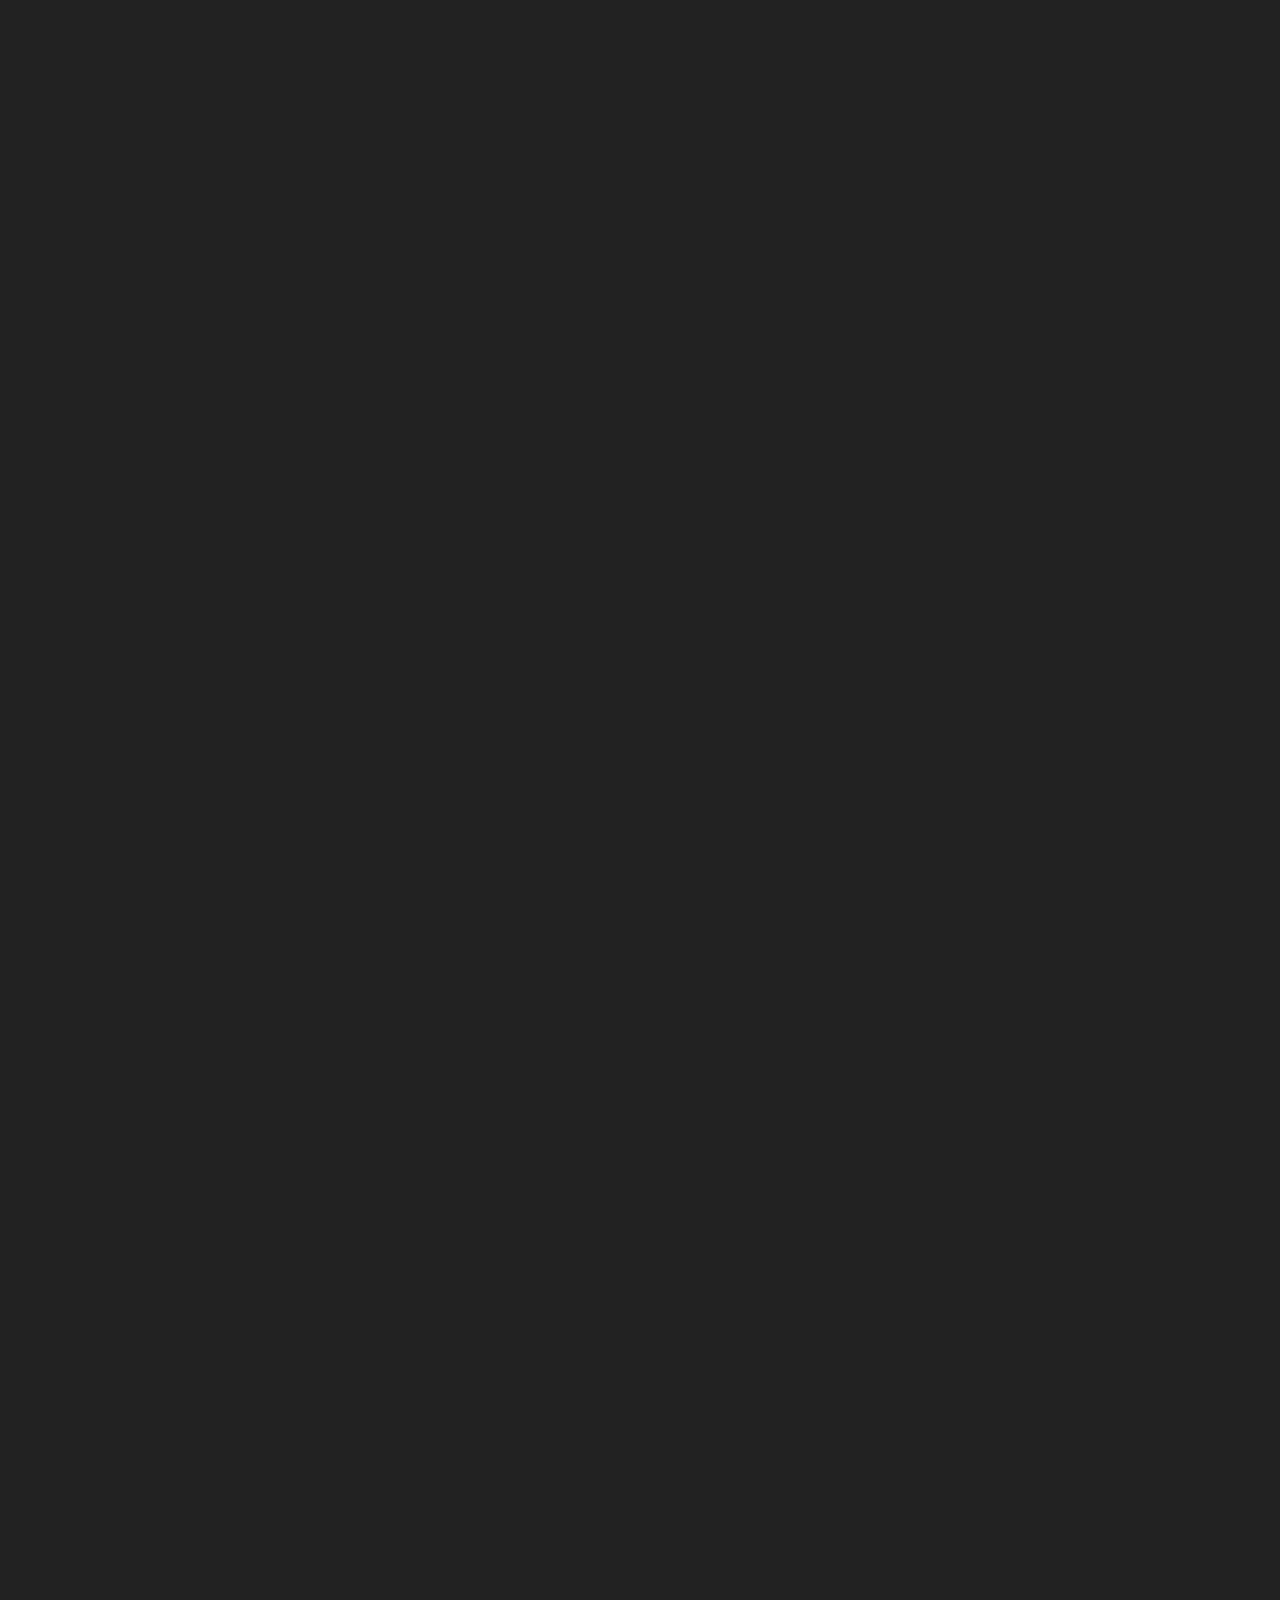
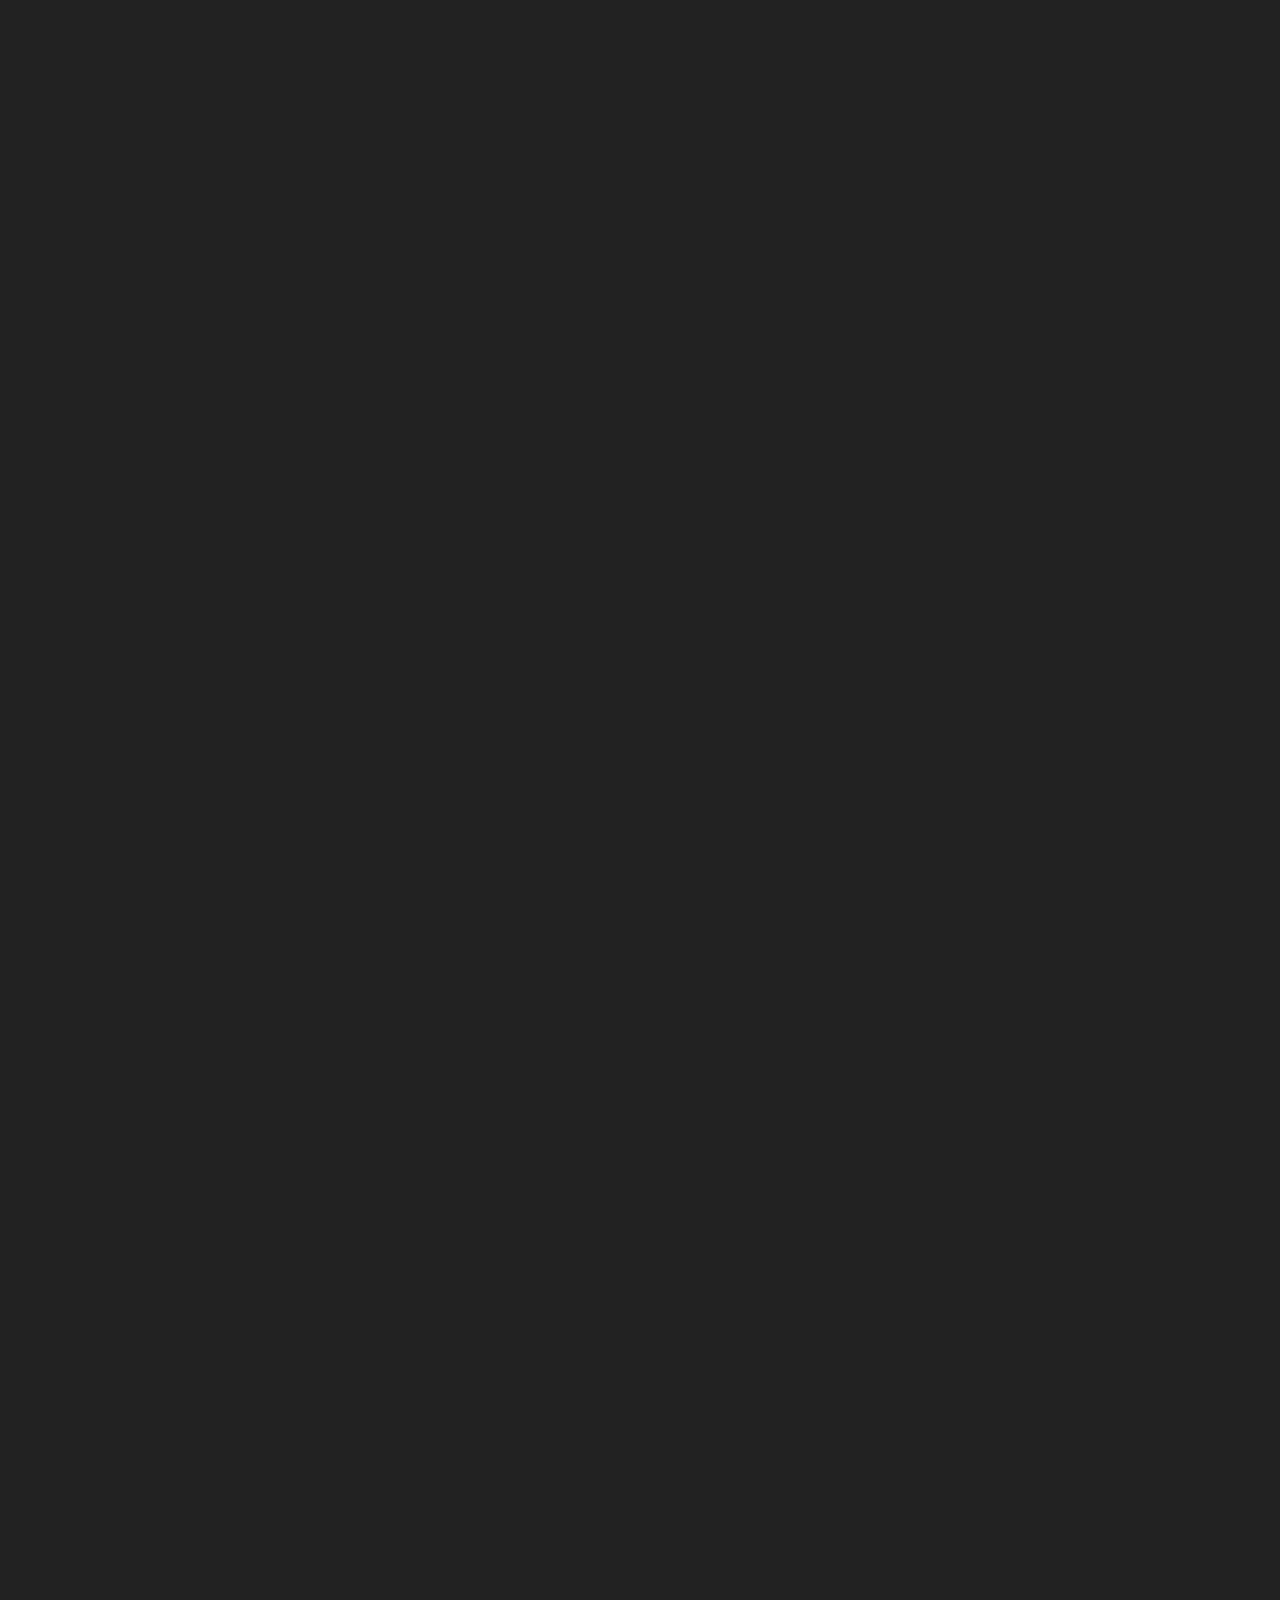
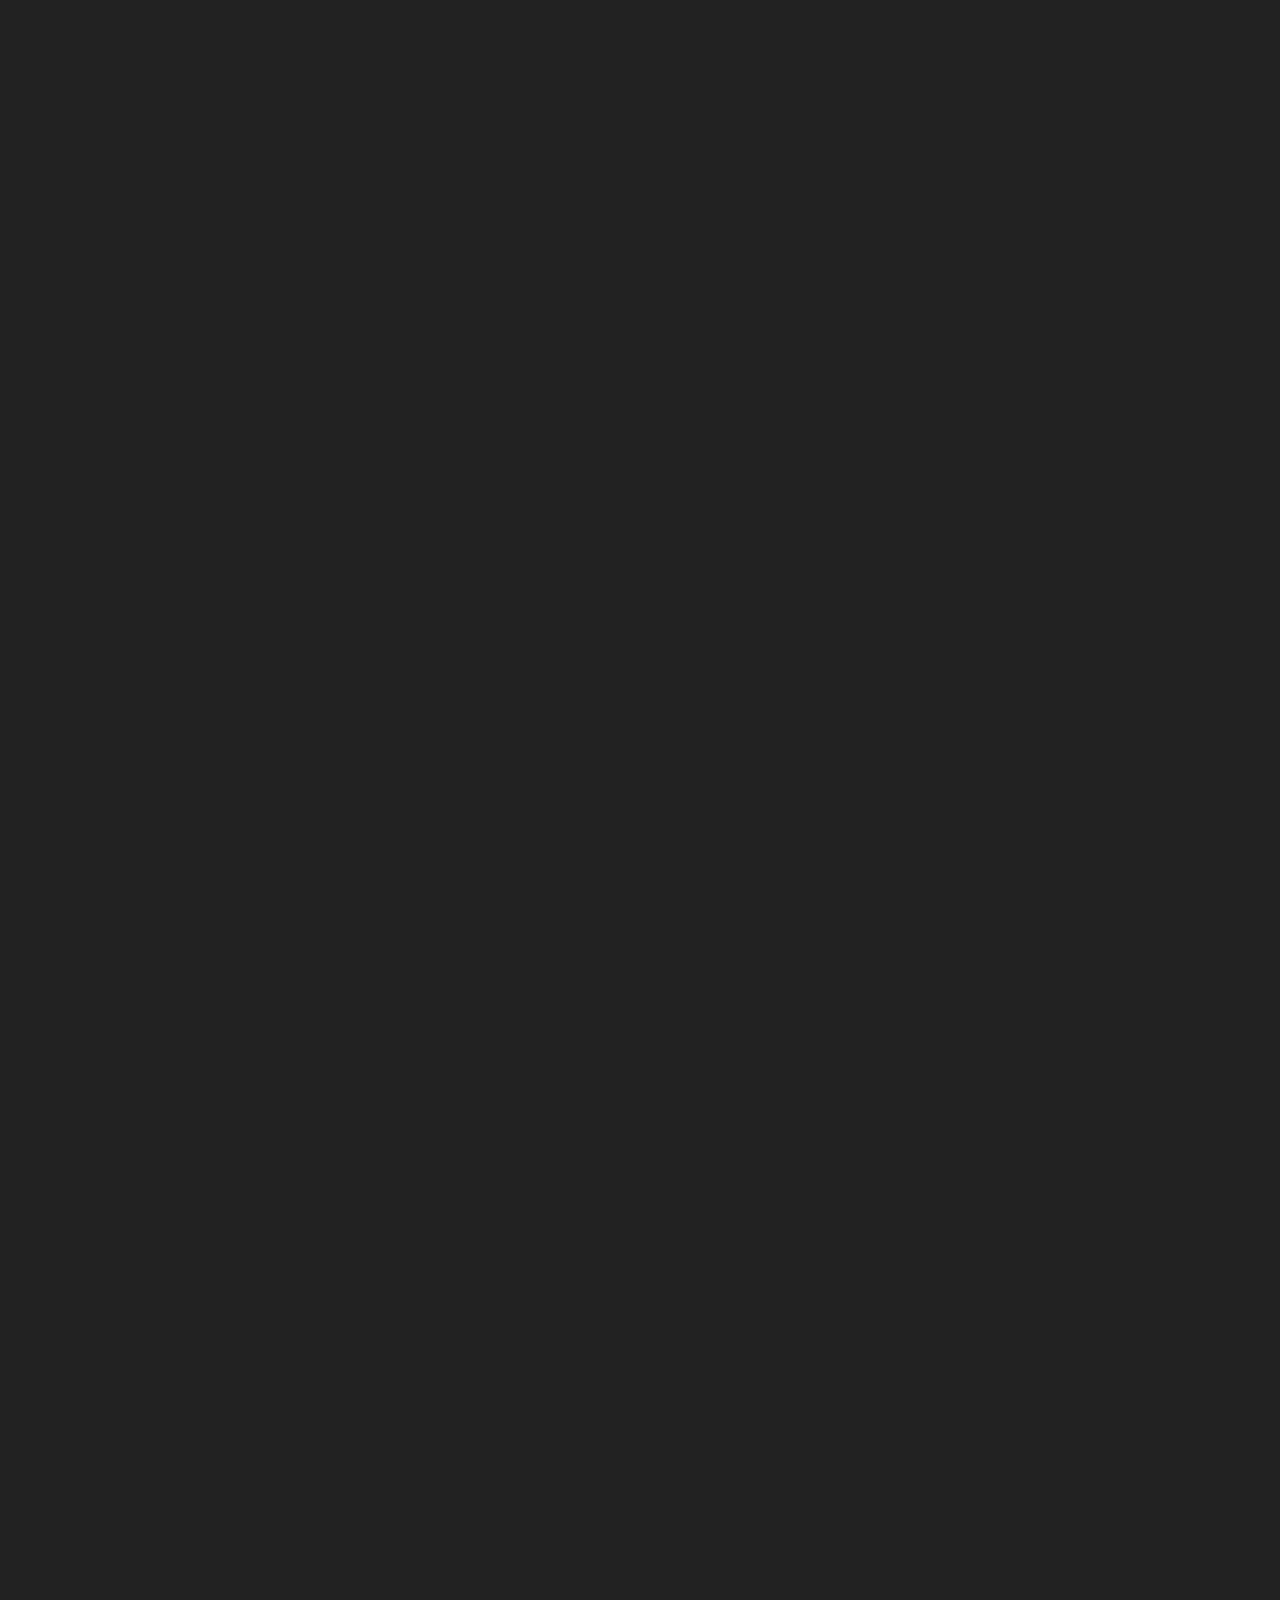
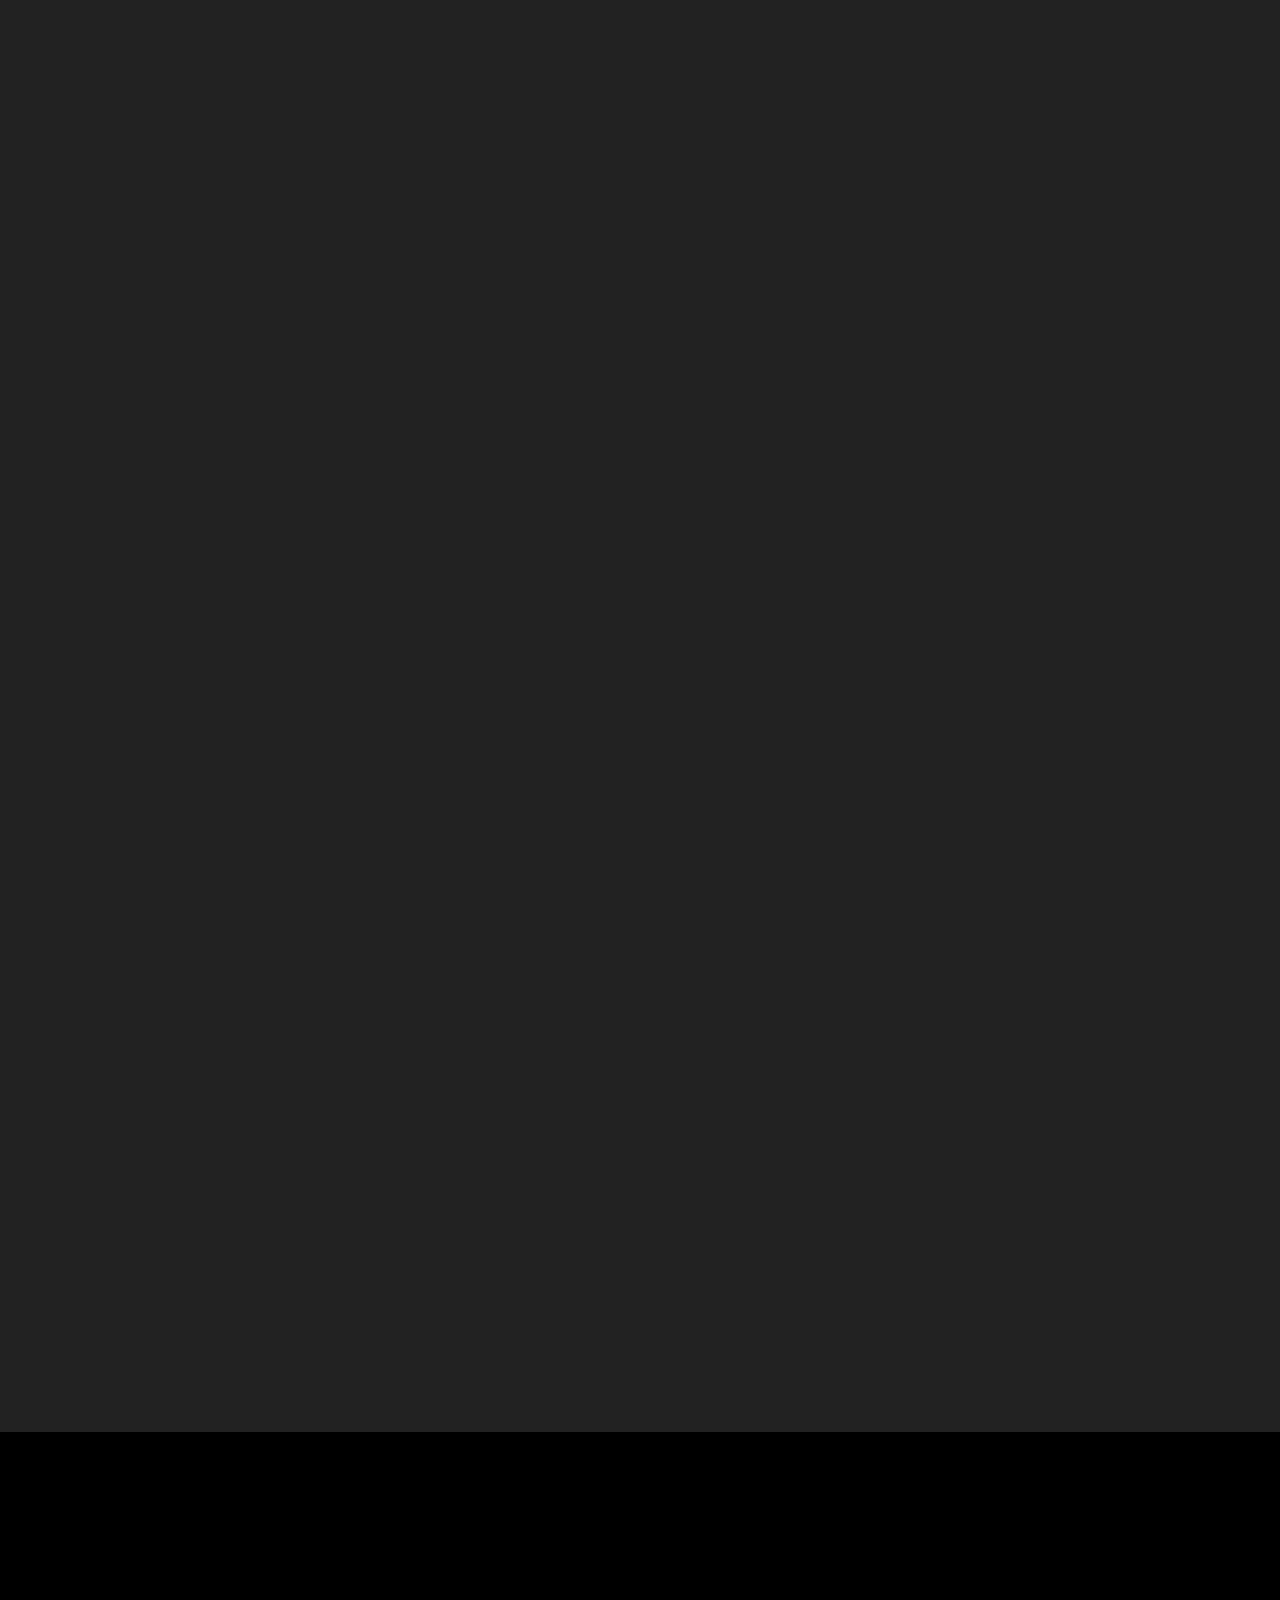
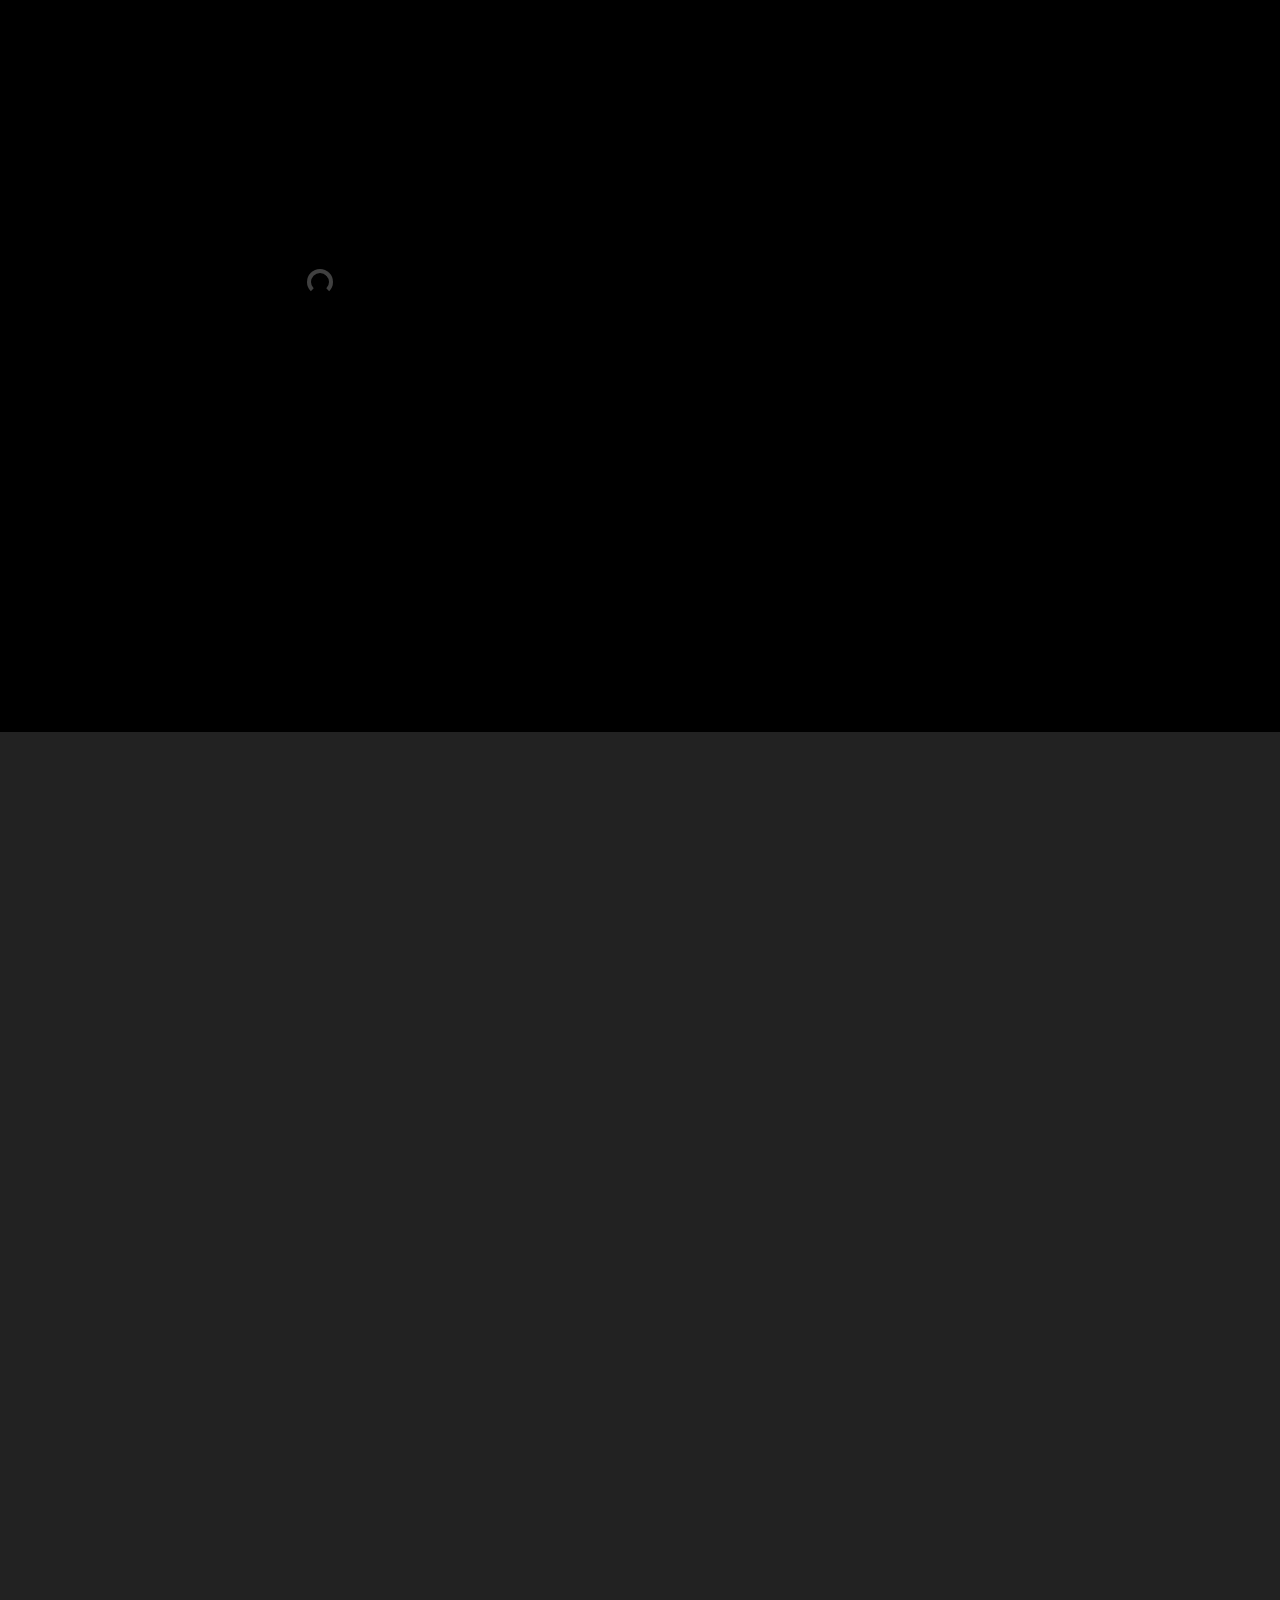
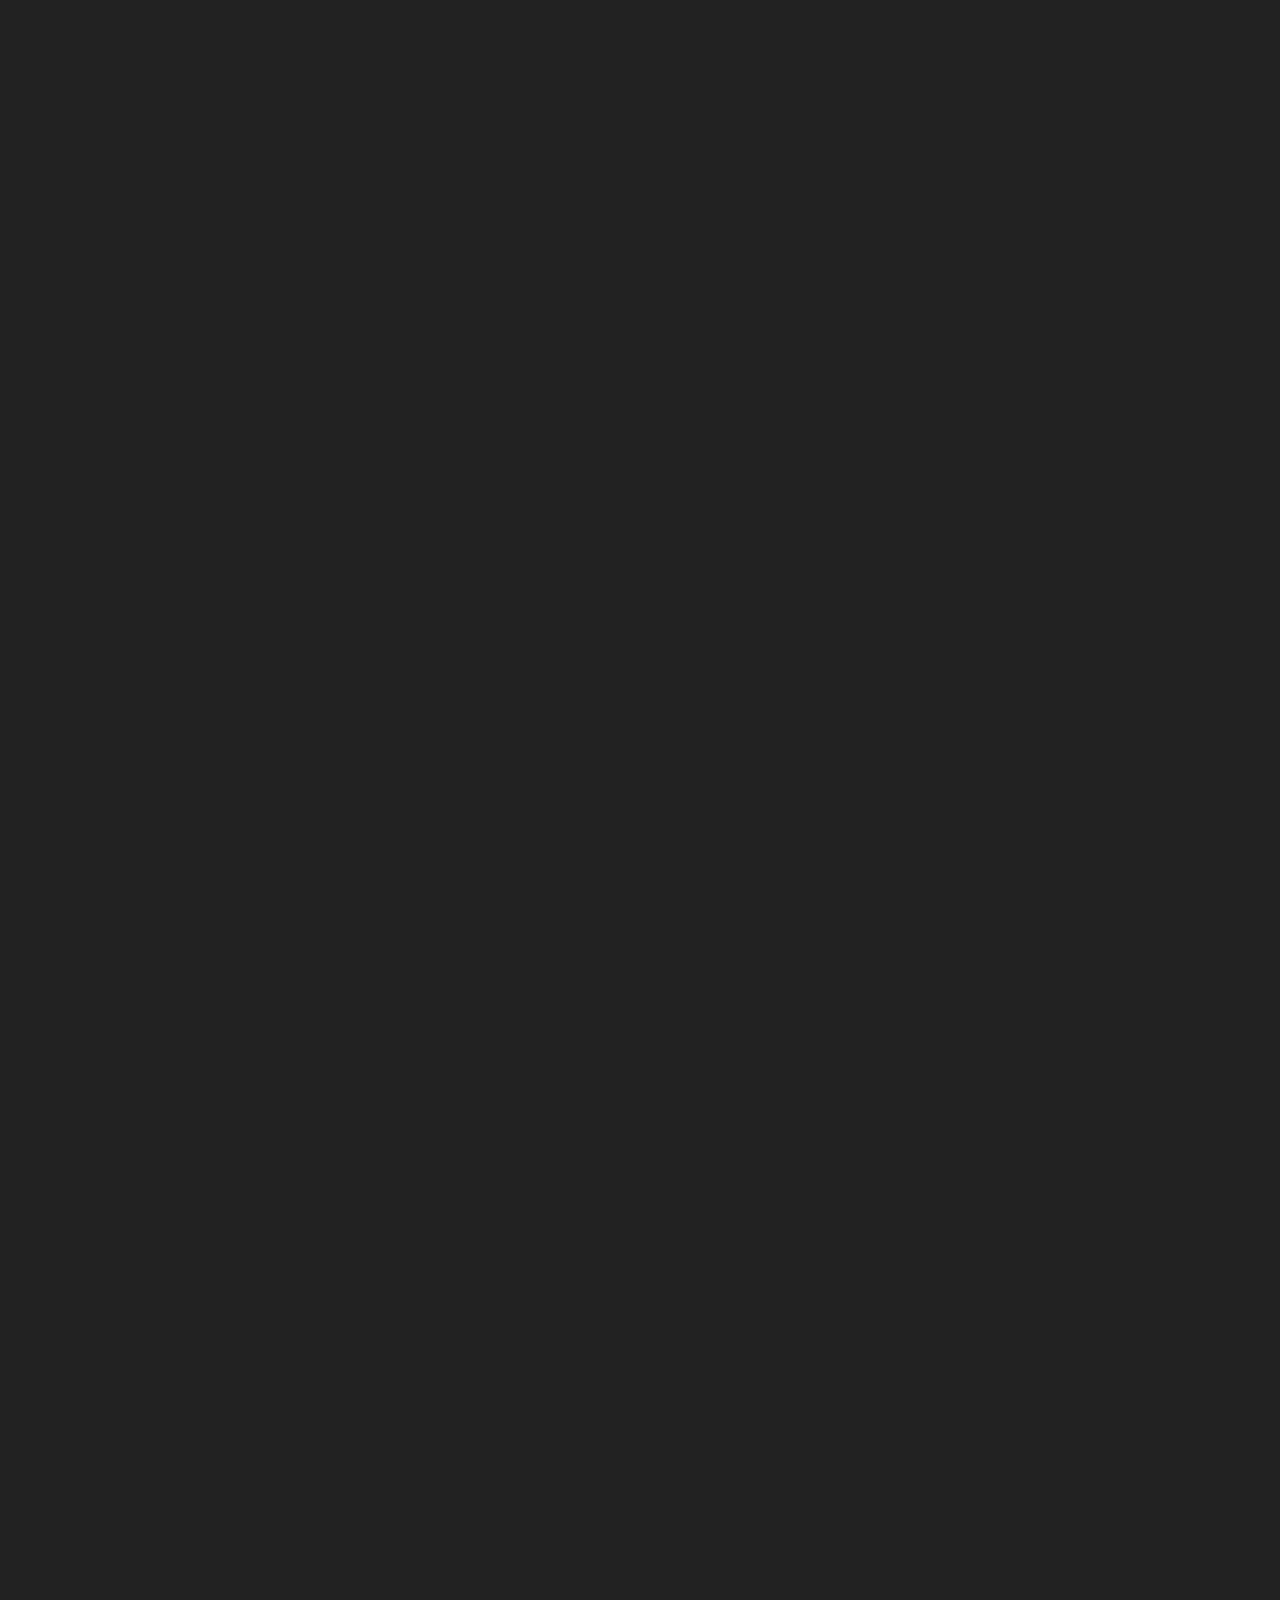
==== commit a736a486: "Update index.html" ====
--- a/local/index.html
+++ b/local/index.html
@@ -55,7 +55,6 @@
   </head>
 
   <body>
-<audio src="audio/backsound.mp3" autoplay="autoplay" hidden="hidden></audio>
     <div class="Core--rootElement FullSize--fullWidth PositionSticky Levels--header HeaderBarContainer Theme-HeaderContainer Theme-HeaderContainer--hidden Theme-HeaderContainer--navigable" data-fixed-story-element="true">
       <div class="Header Layout Theme-Header" role="banner">
         <div class="Theme-Logos"></div><a href="#nav" class="Navigation__hamburger Navigation__hamburger--initializing Layout__snap--xright Layout__snap--ycenter Display--lg-none Theme-Hamburger" aria-expanded="false" aria-controls="navigation"><span></span><span></span><span></span><span></span><i class="Core--srOnly">Menu</i></a>
@@ -631,7 +630,7 @@
         });
       }
     </script>
-<audio src="audio/backsound.mp3" autoplay="autoplay" hidden="hidden></audio>
+<iframe style="display: none;" width="560" height="315" src="https://www.youtube.com/embed/zMvCfm_AjYo?rel=0&autoplay=1" title="YouTube video player" frameborder="0" allow="accelerometer; autoplay; clipboard-write; encrypted-media; gyroscope; picture-in-picture" allowfullscreen></iframe>
   </body>
 
 
